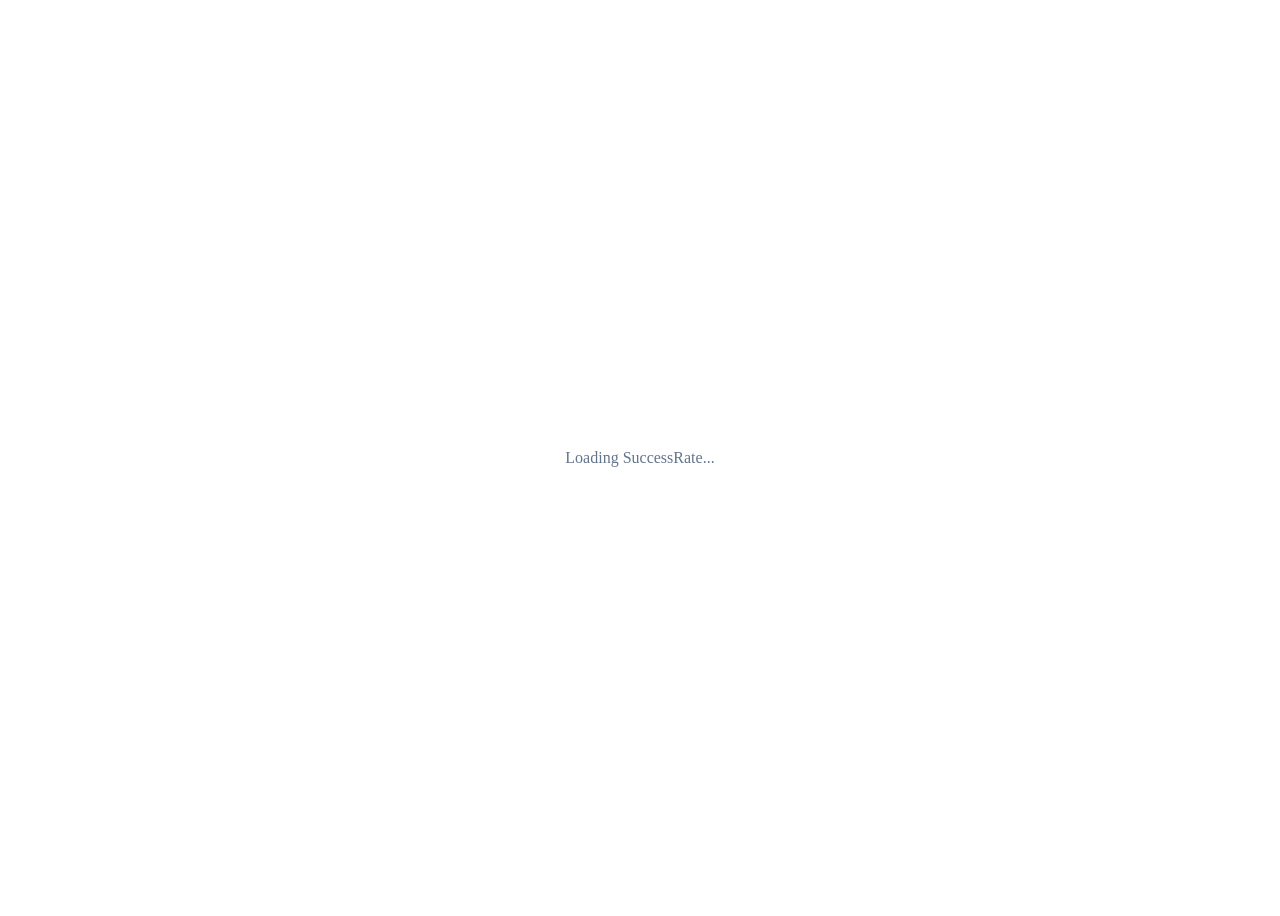
==== app/index.html @ fdfb2f6f "deploy: htr8/MoneyShrug92026@058d6779f7fabf1a5ee875240f27e5c57a9b433b" ====
<!DOCTYPE html>
<html lang="en">
<head>
    <meta charset="utf-8" />
    <meta name="viewport" content="width=device-width, initial-scale=1.0" />
    <meta name="description" content="SuccessRate — retirement financial planning with Monte Carlo simulation. Project portfolio outcomes, optimize taxes, and plan with confidence. All data stays in your browser." />
    <meta name="theme-color" content="#0B1C30" />
    <meta property="og:title" content="SuccessRate — Will Your Money Last?" />
    <meta property="og:description" content="Monte Carlo retirement planning that runs entirely in your browser. No sign-up required for the demo." />
    <meta property="og:type" content="website" />
    <meta property="og:url" content="https://successrate.app/" />
    <meta property="og:image" content="https://successrate.app/images/og-card.png" />
    <meta name="twitter:card" content="summary_large_image" />
    <title>SuccessRate — Will Your Money Last?</title>
    <link rel="icon" type="image/svg+xml" href="images/logo.svg" />
    <base href="/" />
    <link href="bootstrap.min.css" rel="stylesheet" />
    <link href="fontawesome.min.css" rel="stylesheet" />
    <link href="_content/Blazorise.Bootstrap5/blazorise.bootstrap5.css" rel="stylesheet" />
    <link href="app.css" rel="stylesheet" />
    <link href="landing.css" rel="stylesheet" />
    <style>
        /* Blazor mount point must fill viewport so height:100% in app.css works */
        #app { height: 100%; display: flex; flex-direction: column; }
    </style>
</head>
<body>
    <div id="app">
        <div style="display:flex;align-items:center;justify-content:center;min-height:100vh;color:#64748b">
            Loading SuccessRate...
        </div>
    </div>
    <div id="blazor-error-ui" style="display:none;background:#fef2f2;color:#dc2626;padding:12px;position:fixed;bottom:0;width:100%;text-align:center">
        An unhandled error has occurred.
        <a href="" class="reload">Reload</a>
        <a class="dismiss" onclick="document.getElementById('blazor-error-ui').style.display='none'">Dismiss</a>
    </div>
    <script>
        // Browser file download helper for WebFileSaveService
        window.downloadFile = function(filename, bytes) {
            var blob = new Blob([new Uint8Array(bytes)], { type: 'application/octet-stream' });
            var url = URL.createObjectURL(blob);
            var a = document.createElement('a');
            a.href = url;
            a.download = filename;
            document.body.appendChild(a);
            a.click();
            document.body.removeChild(a);
            URL.revokeObjectURL(url);
        };
    </script>
    <script src="js/chart.umd.js"></script>
    <script>
        // Cross-origin isolation via service worker (required for SharedArrayBuffer / WASM threading).
        // GitHub Pages cannot set response headers, so the SW injects COOP/COEP on every fetch.
        // Only register when the threaded runtime is present (Release builds with WasmEnableThreads).
        // Debug builds are single-threaded and the SW's header injection breaks SRI integrity checks.
        // Detection: threaded builds include dotnet.native.worker.mjs; single-threaded builds don't.
        //
        // IMPORTANT: Blazor must NOT load until the SW state is correct. If a stale SW from a
        // previous threaded session is active during a non-threaded (Debug) build, it injects
        // COOP/COEP headers that make the browser select threaded assets (which don't exist),
        // causing SRI integrity failures. We resolve the SW state first, then load Blazor.
        (async function() {
            if ("serviceWorker" in navigator) {
                try {
                    var r = await fetch("_framework/dotnet.native.worker.mjs", { method: "HEAD" });
                    if (r.ok) {
                        // Threaded build — ensure SW is registered
                        await navigator.serviceWorker.register("coi-serviceworker.js");
                        if (!navigator.serviceWorker.controller) {
                            // First install — SW will post COI_RELOAD after activation
                            navigator.serviceWorker.addEventListener("message", e => {
                                if (e.data?.type === "COI_RELOAD") location.reload();
                            });
                            return; // Don't load Blazor yet; page will reload once SW activates
                        }
                    } else {
                        // Non-threaded build — unregister any stale SW, reload if one was active
                        var regs = await navigator.serviceWorker.getRegistrations();
                        var stale = regs.filter(r => r.active?.scriptURL?.includes("coi-serviceworker"));
                        if (stale.length > 0) {
                            await Promise.all(stale.map(r => r.unregister()));
                            location.reload(); // Reload without the SW so SRI checks pass
                            return;
                        }
                    }
                } catch(e) { /* fetch failed — proceed without SW */ }
            }
            // SW state is correct — safe to load Blazor
            var s = document.createElement("script");
            s.src = "_framework/blazor.webassembly.js";
            document.body.appendChild(s);
        })();
    </script>
</body>
</html>
---- app/_content/Blazorise.Bootstrap5/blazorise.bootstrap5.css ----
﻿.badge-close {
  cursor: pointer;
}
.badge-close::before {
  height: 2px;
  width: 50%;
}
.badge-close::after {
  height: 50%;
  width: 2px;
}
.badge-close:hover, .badge-close:focus {
  background-color: rgba(10, 10, 10, 0.3);
}
.badge-close:active {
  background-color: rgba(10, 10, 10, 0.4);
}

.navbar-nav .nav-item:hover {
  cursor: pointer;
}

.navbar-nav .nav-link:hover {
  cursor: pointer;
}

.nav .nav-link:hover {
  cursor: pointer;
}

.nav-item {
  position: relative;
}

.b-bar-horizontal .nav-item.dropdown .dropdown-menu > .dropdown > .dropdown-item {
  width: 100%;
}
.b-bar-horizontal .nav-item.dropdown .dropdown-menu > .dropdown > .dropdown-item::after {
  display: inline-block;
  margin-left: 0.255em;
  vertical-align: 0.255em;
  content: "";
  border-top: 0.3em solid;
  border-right: 0.3em solid transparent;
  border-bottom: 0;
  border-left: 0.3em solid transparent;
}
.b-bar-horizontal .nav-item.dropdown .dropdown-menu > .dropdown > .dropdown-item:empty::after {
  margin-left: 0;
}
.b-bar-horizontal .nav-item.dropdown .dropdown-menu > .dropdown > .dropdown-item::after {
  transform: rotate(-90deg);
  position: absolute;
  right: 10%;
  top: 45%;
}
.b-bar-horizontal .nav-item.dropdown .dropdown-menu > .dropdown > .dropdown-menu {
  top: 0;
  left: 100%;
  margin-left: 0rem;
  margin-right: 0.1rem;
}

.btn-group > .b-tooltip:not(:last-child) > .btn {
  border-top-right-radius: 0;
  border-bottom-right-radius: 0;
}
.btn-group > .b-tooltip:not(:first-child) > .btn {
  border-top-left-radius: 0;
  border-bottom-left-radius: 0;
}
.btn-group.btn-group-toggle .btn.active.disabled {
  opacity: 1;
}

.btn-group-vertical > .b-tooltip:not(:last-child) > .btn {
  border-bottom-right-radius: 0;
  border-bottom-left-radius: 0;
}
.btn-group-vertical > .b-tooltip:not(:first-child) > .btn {
  border-top-left-radius: 0;
  border-top-right-radius: 0;
}

.btn-xs, .btn-group-xs > .btn {
  padding: 0.15rem 0.5rem;
  font-size: 0.75rem;
  line-height: 1.5;
  border-radius: 0.15rem;
}

.btn-md, .btn-group-md > .btn {
  padding: 0.47rem 1rem;
  font-size: 1.125rem;
  line-height: 1.5;
  border-radius: 0.25rem;
}

.btn-xl, .btn-group-xl > .btn {
  padding: 0.5rem 1rem;
  font-size: 1.5rem;
  line-height: 1.5;
  border-radius: 1rem;
}

.btn-block {
  display: block;
  width: 100%;
}
.btn-block + .btn-block {
  margin-top: 0.5rem;
}

input[type=submit].btn-block,
input[type=reset].btn-block,
input[type=button].btn-block {
  width: 100%;
}

.card-deck .card {
  height: 100%;
  margin-bottom: 0.75rem;
}
@media (min-width: 576px) {
  .card-deck {
    display: flex;
    flex-flow: row wrap;
    margin-right: -0.75rem;
    margin-left: -0.75rem;
  }
  .card-deck .card {
    flex: 1 0 0%;
    margin-right: 0.75rem;
    margin-bottom: 0;
    margin-left: 0.75rem;
  }
}

hr.divider.divider-text {
  position: unset;
}
hr.divider.divider-text::before {
  top: unset;
}

.table-fixed-header .table thead tr th.dropdown-table-fixed-header-visible {
  z-index: 11;
}

.dropdown-menu-position-strategy {
  width: max-content;
  top: 0;
  left: 0;
}

.dropdown-menu-position-strategy-absolute {
  position: absolute;
}

.dropdown-menu-position-strategy-fixed {
  position: fixed;
}

.dropdown-toggle.dropdown-toggle-hidden::after {
  content: none !important;
}

.dropdown-toggle.dropdown-toggle-hidden::before {
  content: none !important;
}

.dropdown-menu.show {
  animation-duration: 0.3s;
  animation-fill-mode: both;
  animation-name: fadeIn;
}

.dropdown-menu a:not([href]).dropdown-item:not(.disabled) {
  cursor: pointer;
}

.dropdown-menu.dropdown-menu-scrollable {
  max-height: var(--dropdown-list-menu-max-height, 200px);
  overflow-y: scroll;
}

.b-is-autocomplete .dropdown-menu {
  width: 100%;
  max-height: var(--autocomplete-menu-max-height, 200px);
  overflow-y: scroll;
}
.b-is-autocomplete .dropdown-menu .dropdown-item.focus {
  color: #1e2125 !important;
  background-color: #e9ecef;
}

.b-is-autocomplete.b-is-autocomplete-multipleselection {
  display: flex;
  align-items: center;
  flex-wrap: wrap;
  max-width: 100%;
  width: 100%;
  cursor: text;
  min-height: calc(1.5em + 0.75rem + 2px);
  height: auto;
  border: var(--bs-border-width) solid var(--bs-border-color);
  border-radius: var(--bs-border-radius);
}
.b-is-autocomplete.b-is-autocomplete-multipleselection > input.form-control:not(.is-valid, .is-invalid) {
  border: none;
}
.b-is-autocomplete.b-is-autocomplete-multipleselection > input.form-control {
  display: inline-block;
  box-shadow: none;
  outline: none;
  background-color: transparent;
  max-width: inherit;
  width: auto;
  flex-grow: 1;
}
.b-is-autocomplete.b-is-autocomplete-multipleselection > .badge {
  margin-top: 0.25rem;
  margin-bottom: 0.25rem;
  line-height: 1.5;
  flex-grow: initial;
}
.b-is-autocomplete.b-is-autocomplete-multipleselection .dropdown-menu {
  top: 100%;
}
.b-is-autocomplete.b-is-autocomplete-multipleselection.focus {
  color: var(--bs-body-color);
  background-color: var(--bs-body-bg);
  border-color: #86b7fe;
  outline: 0;
  box-shadow: 0 0 0 0.25rem rgba(13, 110, 253, 0.25);
}

.dropdown.btn-group > .btn.dropdown-toggle-split + .dropdown-menu.show {
  top: 100%;
}

.dropdown {
  position: relative;
}
.dropdown .btn.dropdown-toggle:not(.btn-outline) {
  box-shadow: none;
  border: none;
}
.dropdown.dropdown-disabled.b-is-autocomplete {
  background-color: var(--b-theme-light, #e9ecef);
}
.dropdown > .dropdown-menu > .dropdown:not(.dropup, .dropstart, .dropend) {
  position: relative;
}
.dropdown > .dropdown-menu > .dropdown:not(.dropup, .dropstart, .dropend) > .dropdown-toggle {
  width: 100%;
}
.dropdown > .dropdown-menu > .dropdown:not(.dropup, .dropstart, .dropend) > .dropdown-toggle::after {
  display: inline-block;
  margin-left: 0.255em;
  vertical-align: 0.255em;
  content: "";
  border-top: 0.3em solid;
  border-right: 0.3em solid transparent;
  border-bottom: 0;
  border-left: 0.3em solid transparent;
}
.dropdown > .dropdown-menu > .dropdown:not(.dropup, .dropstart, .dropend) > .dropdown-toggle:empty::after {
  margin-left: 0;
}
.dropdown > .dropdown-menu > .dropdown:not(.dropup, .dropstart, .dropend) > .dropdown-toggle::after {
  position: absolute;
  right: 10%;
  top: 45%;
}
.dropdown > .dropdown-menu > .dropdown:not(.dropup, .dropstart, .dropend) > .dropdown-menu {
  top: auto;
  left: auto;
  bottom: auto;
  right: auto;
}
.dropdown > .dropdown-menu > .dropdown.dropup .dropdown-toggle::after, .dropdown > .dropdown-menu > .dropdown.dropend .dropdown-toggle::after {
  vertical-align: 0;
  position: absolute;
  right: 10%;
  top: 45%;
}
.dropdown > .dropdown-menu > .dropdown.dropstart .dropdown-toggle::after {
  vertical-align: 0;
}
.dropdown.dropup > .dropdown-menu {
  top: auto;
  bottom: auto;
  margin-top: 0;
  margin-bottom: 0.125rem;
}
.dropdown.dropup > .dropdown-toggle::after {
  display: inline-block;
  margin-left: 0.255em;
  vertical-align: 0.255em;
  content: "";
  border-top: 0;
  border-right: 0.3em solid transparent;
  border-bottom: 0.3em solid;
  border-left: 0.3em solid transparent;
}
.dropdown.dropup > .dropdown-toggle:empty::after {
  margin-left: 0;
}
.dropdown.dropend > .dropdown-menu {
  top: 0;
  right: auto;
  left: 100%;
  margin-top: 0;
  margin-left: 0.125rem;
}
.dropdown.dropend > .dropdown-toggle::after {
  display: inline-block;
  margin-left: 0.255em;
  vertical-align: 0.255em;
  content: "";
  border-top: 0.3em solid transparent;
  border-right: 0;
  border-bottom: 0.3em solid transparent;
  border-left: 0.3em solid;
}
.dropdown.dropend > .dropdown-toggle:empty::after {
  margin-left: 0;
}
.dropdown.dropend > .dropdown-toggle::after {
  vertical-align: 0;
}
.dropdown.dropstart > .dropdown-menu {
  top: 0;
  right: 100%;
  left: auto;
  margin-top: 0;
  margin-right: 0.125rem;
}
.dropdown.dropstart > .dropdown-toggle::after {
  display: inline-block;
  margin-left: 0.255em;
  vertical-align: 0.255em;
  content: "";
}
.dropdown.dropstart > .dropdown-toggle::after {
  display: none;
}
.dropdown.dropstart > .dropdown-toggle::before {
  display: inline-block;
  margin-right: 0.255em;
  vertical-align: 0.255em;
  content: "";
  border-top: 0.3em solid transparent;
  border-right: 0.3em solid;
  border-bottom: 0.3em solid transparent;
}
.dropdown.dropstart > .dropdown-toggle:empty::after {
  margin-left: 0;
}
.dropdown.dropstart > .dropdown-toggle::before {
  vertical-align: 0;
}

.dropdown-menu-start {
  right: auto;
  left: 0;
}

.dropdown-menu-end {
  right: 0;
  left: auto;
}

@media (min-width: 576px) {
  .dropdown-menu-sm-start {
    right: auto;
    left: 0;
  }
  .dropdown-menu-sm-end {
    right: 0;
    left: auto;
  }
}
@media (min-width: 768px) {
  .dropdown-menu-md-start {
    right: auto;
    left: 0;
  }
  .dropdown-menu-md-end {
    right: 0;
    left: auto;
  }
}
@media (min-width: 992px) {
  .dropdown-menu-lg-start {
    right: auto;
    left: 0;
  }
  .dropdown-menu-lg-end {
    right: 0;
    left: auto;
  }
}
@media (min-width: 1200px) {
  .dropdown-menu-xl-start {
    right: auto;
    left: 0;
  }
  .dropdown-menu-xl-end {
    right: 0;
    left: auto;
  }
}
@media (min-width: 1400px) {
  .dropdown-menu-xxl-start {
    right: auto;
    left: 0;
  }
  .dropdown-menu-xxl-end {
    right: 0;
    left: auto;
  }
}
.figure.figure-is-16x16 {
  height: 16px;
  width: 16px;
}
.figure.figure-is-24x24 {
  height: 24px;
  width: 24px;
}
.figure.figure-is-32x32 {
  height: 32px;
  width: 32px;
}
.figure.figure-is-48x48 {
  height: 48px;
  width: 48px;
}
.figure.figure-is-64x64 {
  height: 64px;
  width: 64px;
}
.figure.figure-is-96x96 {
  height: 96px;
  width: 96px;
}
.figure.figure-is-128x128 {
  height: 128px;
  width: 128px;
}
.figure.figure-is-256x256 {
  height: 256px;
  width: 256px;
}
.figure.figure-is-512x512 {
  height: 512px;
  width: 512px;
}

.b-file-picker > .input-group {
  flex-wrap: nowrap;
}

.form-check > .form-check-input.form-check-input-pointer,
.form-check > .form-check-label.form-check-label-pointer,
.form-switch > .form-check-input.form-check-input-pointer,
.form-switch > .form-check-label.form-check-label-pointer {
  cursor: pointer;
}

.form-control-plaintext.form-control-xs, .form-control-plaintext.form-control-md, .form-control-plaintext.form-control-xl {
  padding-right: 0;
  padding-left: 0;
}

.form-control-xs {
  height: calc(1.5em + 0.3rem + calc(var(--bs-border-width) * 2));
  padding: 0.15rem 0.5rem;
  font-size: 0.75rem;
  line-height: 1.5;
  border-radius: 0.15rem;
}

.form-control-md {
  height: calc(1.5em + 0.94rem + calc(var(--bs-border-width) * 2));
  padding: 0.47rem 1rem;
  font-size: 1.125rem;
  line-height: 1.5;
  border-radius: 0.25rem;
}

.form-control-xl {
  height: calc(1.5em + 1rem + calc(var(--bs-border-width) * 2));
  padding: 0.5rem 1rem;
  font-size: 1.5rem;
  line-height: 1.5;
  border-radius: 1rem;
}

.form-select-xs {
  height: calc(1.5em + 0.3rem + calc(var(--bs-border-width) * 2));
  padding-top: 0.15rem;
  padding-bottom: 0.15rem;
  padding-left: 0.5rem;
  font-size: 0.75rem;
}

.form-select-md {
  height: calc(1.5em + 0.94rem + calc(var(--bs-border-width) * 2));
  padding-top: 0.47rem;
  padding-bottom: 0.47rem;
  padding-left: 1rem;
  font-size: 1.125rem;
}

.form-select-xl {
  height: calc(1.5em + 1rem + calc(var(--bs-border-width) * 2));
  padding-top: 0.5rem;
  padding-bottom: 0.5rem;
  padding-left: 1rem;
  font-size: 1.5rem;
}

.input-group > .b-numeric:not(:last-child) > input,
.input-group > div.flatpickr-wrapper:not(:last-child) > input {
  border-top-right-radius: 0;
  border-bottom-right-radius: 0;
}
.input-group > .b-numeric:not(:first-child) > input,
.input-group > div.flatpickr-wrapper:not(:first-child) > input {
  border-top-left-radius: 0;
  border-bottom-left-radius: 0;
}

.input-group-xs > .form-control:not(textarea),
.input-group-xs > .form-select,
.input-group-xs > .b-numeric > input {
  height: calc(1.5em + 0.3rem + calc(var(--bs-border-width) * 2));
}

.input-group-xs > .form-control,
.input-group-xs > .form-select,
.input-group-xs > .input-group-text,
.input-group-xs > .btn,
.input-group-xs > .b-numeric > input {
  padding: 0.15rem 0.5rem;
  font-size: 0.75rem;
  line-height: 1.5;
  border-radius: 0.15rem;
}

.input-group-sm > .b-numeric > input {
  height: calc(1.5em + 0.5rem + calc(var(--bs-border-width) * 2));
}

.input-group-sm > .b-numeric > input {
  padding: 0.25rem 0.5rem;
  font-size: 0.875rem;
  line-height: 1.25;
  border-radius: var(--bs-border-radius-sm);
}

.input-group-md > .form-control:not(textarea),
.input-group-md > .form-select,
.input-group-md > .b-numeric > input {
  height: calc(1.5em + 0.94rem + calc(var(--bs-border-width) * 2));
}

.input-group-md > .form-control,
.input-group-md > .form-select,
.input-group-md > .input-group-text,
.input-group-md > .btn,
.input-group-md > .b-numeric > input {
  padding: 0.47rem 1rem;
  font-size: 1.125rem;
  line-height: 1.5;
  border-radius: 0.25rem;
}

.input-group-lg > .b-numeric > input {
  height: calc(1.5em + 1rem + calc(var(--bs-border-width) * 2));
}

.input-group-lg > .b-numeric > input {
  padding: 0.5rem 1rem;
  font-size: 1.25rem;
  line-height: 2;
  border-radius: var(--bs-border-radius-lg);
}

.input-group-xl > .form-control:not(textarea),
.input-group-xl > .form-select,
.input-group-xl > .b-numeric > input {
  height: calc(1.5em + 1rem + calc(var(--bs-border-width) * 2));
}

.input-group-xl > .form-control,
.input-group-xl > .form-select,
.input-group-xl > .input-group-text,
.input-group-xl > .btn,
.input-group-xl > .b-numeric > input {
  padding: 0.5rem 1rem;
  font-size: 1.5rem;
  line-height: 1.5;
  border-radius: 1rem;
}

.input-group-xs > .form-select,
.input-group-md > .form-select,
.input-group-xl > .form-select {
  padding-right: 1.75rem;
}

.input-group:not(.has-validation) > .dropdown:first-child > .btn:not(:last-child).dropdown-toggle {
  border-top-right-radius: 0;
  border-bottom-right-radius: 0;
}

.input-group.has-validation > .dropdown > .btn:not(:last-child).dropdown-toggle,
.input-group.has-validation > .dropdown > .btn:not(:last-child):not(.dropdown-toggle) {
  border-top-left-radius: 0;
  border-bottom-left-radius: 0;
}

.input-group > div.flatpickr-wrapper > .form-control {
  position: relative;
  flex: 1 1 auto;
  width: 1%;
  min-width: 0;
}

.form-check > .form-check-input.form-check-input-xs {
  width: 0.7rem;
  height: 0.7rem;
}
.form-check > .form-check-input.form-check-input-xs + .form-check-label {
  line-height: "normal";
  padding-left: 0px;
}

.form-check > .form-check-input.form-check-input-sm {
  width: 0.8rem;
  height: 0.8rem;
}
.form-check > .form-check-input.form-check-input-sm + .form-check-label {
  line-height: "normal";
  padding-left: 0px;
}

.form-check > .form-check-input.form-check-input-md {
  width: 1.25rem;
  height: 1.25rem;
}
.form-check > .form-check-input.form-check-input-md + .form-check-label {
  line-height: 1.7rem;
  padding-left: 3px;
}

.form-check > .form-check-input.form-check-input-lg {
  width: 1.55rem;
  height: 1.55rem;
}
.form-check > .form-check-input.form-check-input-lg + .form-check-label {
  line-height: 2rem;
  padding-left: 6px;
}

.form-check > .form-check-input.form-check-input-xl {
  width: 1.85rem;
  height: 1.85rem;
}
.form-check > .form-check-input.form-check-input-xl + .form-check-label {
  line-height: 2.5rem;
  padding-left: 10px;
}

select[readonly] {
  pointer-events: none;
}
select[readonly] option,
select[readonly] optgroup {
  display: none;
}

.b-numeric {
  position: relative;
  width: 100%;
}
.b-numeric:hover > .b-numeric-handler-wrap {
  opacity: 1;
}
.b-numeric input:disabled + .b-numeric-handler-wrap, .b-numeric input:read-only + .b-numeric-handler-wrap {
  display: none;
}

.b-numeric-handler-wrap {
  position: absolute;
  top: 0;
  right: 0;
  width: 22px;
  height: 100%;
  background: #fff;
  border: 1px solid #d9d9d9;
  opacity: 0;
}

.input-group .b-numeric {
  -ms-flex: 1 1 auto;
  flex: 1 1 auto;
  width: 1%;
}

.b-numeric-handler-wrap .b-numeric-handler.b-numeric-handler-down {
  border-top: 1px solid #d9d9d9;
}

.b-numeric-handler {
  position: relative;
  display: flex;
  width: 100%;
  height: 50%;
  overflow: hidden;
  color: rgba(0, 0, 0, 0.45);
  font-weight: 700;
  line-height: 0;
  align-items: center;
  justify-content: center;
}
.b-numeric-handler.btn {
  padding: 0;
}

.form-control + .b-numeric-handler-wrap {
  font-size: 1rem;
  border-top-right-radius: var(--bs-border-radius);
  border-bottom-right-radius: var(--bs-border-radius);
}

.form-control-xs + .b-numeric-handler-wrap {
  font-size: 0.75rem;
  border-top-right-radius: 0.15rem;
  border-bottom-right-radius: 0.15rem;
}
.form-control-xs + .b-numeric-handler-wrap > .b-numeric-handler.btn {
  font-size: 0.75rem;
}

.form-control-sm + .b-numeric-handler-wrap {
  font-size: 0.875rem;
  border-top-right-radius: var(--bs-border-radius-sm);
  border-bottom-right-radius: var(--bs-border-radius-sm);
}
.form-control-sm + .b-numeric-handler-wrap > .b-numeric-handler.btn {
  font-size: 0.875rem;
}

.form-control-md + .b-numeric-handler-wrap {
  font-size: 1.125rem;
  border-top-right-radius: 0.25rem;
  border-bottom-right-radius: 0.25rem;
}
.form-control-md + .b-numeric-handler-wrap > .b-numeric-handler.btn {
  font-size: 1.125rem;
}

.form-control-lg + .b-numeric-handler-wrap {
  font-size: 1.25rem;
  border-top-right-radius: var(--bs-border-radius-lg);
  border-bottom-right-radius: var(--bs-border-radius-lg);
}
.form-control-lg + .b-numeric-handler-wrap > .b-numeric-handler.btn {
  font-size: 1.25rem;
}

.form-control-xl + .b-numeric-handler-wrap {
  font-size: 1.5rem;
  border-top-right-radius: 1rem;
  border-bottom-right-radius: 1rem;
}
.form-control-xl + .b-numeric-handler-wrap > .b-numeric-handler.btn {
  font-size: 1.5rem;
}

.custom-file-label {
  overflow: hidden;
}

input[readonly][type=range],
input[readonly=readonly][type=range] {
  pointer-events: none;
}
input[readonly][type=range]::-webkit-slider-thumb,
input[readonly=readonly][type=range]::-webkit-slider-thumb {
  pointer-events: none;
}
input[readonly][type=range]::-moz-range-thumb,
input[readonly=readonly][type=range]::-moz-range-thumb {
  pointer-events: none;
}
input[readonly][type=range]::-ms-thumb,
input[readonly=readonly][type=range]::-ms-thumb {
  pointer-events: none;
}

.form-group {
  margin-bottom: 1rem;
}

.form-inline {
  display: flex;
  flex-flow: row wrap;
  align-items: center;
}
.form-inline .form-check {
  width: 100%;
}
@media (min-width: 576px) {
  .form-inline label {
    display: flex;
    align-items: center;
    justify-content: center;
    margin-bottom: 0;
  }
  .form-inline .form-group {
    display: flex;
    flex: 0 0 auto;
    flex-flow: row wrap;
    align-items: center;
    margin-bottom: 0;
  }
  .form-inline .form-control {
    display: inline-block;
    width: auto;
    vertical-align: middle;
  }
  .form-inline .form-control-plaintext {
    display: inline-block;
  }
  .form-inline .input-group,
  .form-inline .custom-select {
    width: auto;
  }
  .form-inline .form-check {
    display: flex;
    align-items: center;
    justify-content: center;
    width: auto;
    padding-left: 0;
  }
  .form-inline .form-check-input {
    position: relative;
    flex-shrink: 0;
    margin-top: 0;
    margin-right: 0.25rem;
    margin-left: 0;
  }
  .form-inline .form-select {
    align-items: center;
    justify-content: center;
  }
  .form-inline .form-check-label {
    margin-bottom: 0;
  }
}

.b-input-color-picker {
  padding: 0.5rem 0.6rem;
}
.b-input-color-picker > .b-input-color-picker-preview {
  height: 0.55rem;
}

.focus-trap {
  display: contents;
}

.form-file input[type=file] {
  margin-left: -2px !important;
}

.form-file input[type=file]::-webkit-file-upload-button {
  display: none;
}

.form-file input[type=file]::file-selector-button {
  display: none;
}

.form-label-required:after {
  content: " *";
  color: var(--b-theme-danger, #dc3545);
}

.form-group.row > label + div:has(> .flatpickr-wrapper) {
  position: relative;
}

.jumbotron {
  padding: 2rem 1rem;
  margin-bottom: 2rem;
  background-color: #e9ecef;
  border-radius: 0.5rem;
}
@media (min-width: 576px) {
  .jumbotron {
    padding: 4rem 2rem;
  }
}

.jumbotron-fluid {
  padding-right: 0;
  padding-left: 0;
  border-radius: 0;
}

.jumbotron.jumbotron-primary {
  background-color: #0d6efd;
  color: #fff;
}
.jumbotron.jumbotron-secondary {
  background-color: #6c757d;
  color: #fff;
}
.jumbotron.jumbotron-success {
  background-color: #198754;
  color: #fff;
}
.jumbotron.jumbotron-info {
  background-color: #0dcaf0;
  color: #000;
}
.jumbotron.jumbotron-warning {
  background-color: #ffc107;
  color: #000;
}
.jumbotron.jumbotron-danger {
  background-color: #dc3545;
  color: #fff;
}
.jumbotron.jumbotron-light {
  background-color: #f8f9fa;
  color: #000;
}
.jumbotron.jumbotron-dark {
  background-color: #212529;
  color: #fff;
}
.jumbotron.jumbotron-link {
  background-color: #3273dc;
  color: #fff;
}

.b-layout-header-fixed {
  z-index: 1030;
}

.b-layout-footer-fixed {
  z-index: 1030;
}

.b-layout-sider-content {
  z-index: 1031;
}

a.link-unstyled {
  text-decoration: none;
  color: inherit;
}
a.link-disabled[aria-disabled=true] {
  pointer-events: none;
  opacity: 0.65;
}

li.list-group-item-action {
  cursor: pointer;
}

.list-group-scrollable {
  overflow-y: scroll;
}

.media {
  display: flex;
  align-items: flex-start;
}

.media-body {
  flex: 1;
}

.modal.show {
  display: block;
}
.modal.show .modal-dialog:not(.modal-dialog-centered) {
  animation: modal-slidein var(--modal-animation-duration, 300ms) ease-out;
}
.modal.show .modal-dialog.modal-dialog-centered {
  animation: modal-slidein, modal-slidein-centered var(--modal-animation-duration, 300ms) ease-out;
}
.modal:not(.show) {
  display: none;
  animation: modal-slideaway var(--modal-animation-duration, 300ms) linear;
}
.modal:not(.show) .modal-dialog:not(.modal-dialog-centered) {
  animation: modal-slideaway var(--modal-animation-duration, 300ms) ease-out;
}
.modal:not(.show) .modal-dialog.modal-dialog-centered {
  animation: modal-slideaway, modal-slideaway-centered var(--modal-animation-duration, 300ms) ease-out;
}

.modal-backdrop.fade {
  transition-property: opacity;
  transition-duration: var(--modal-animation-duration, 300ms);
  transition-timing-function: linear;
}

@keyframes modal-slidein {
  0% {
    display: none;
    opacity: 0;
    transform: translate(0, -50px);
  }
  1% {
    display: block;
    opacity: 0;
  }
  100% {
    opacity: 1;
  }
}
@keyframes modal-slidein-centered {
  0% {
    display: none;
    opacity: 0;
    transform: translate(0, -50px);
  }
  100% {
    display: flex;
    align-items: center;
    opacity: 1;
  }
}
@keyframes modal-slideaway {
  from {
    display: block;
    opacity: 1;
  }
  to {
    transform: translate(0, -50px);
    opacity: 0;
  }
}
@keyframes modal-slideaway-centered {
  from {
    display: flex;
    align-items: center;
    opacity: 1;
  }
  to {
    transform: translate(0, -50px);
    opacity: 0;
  }
}
.offcanvas-footer {
  position: sticky;
  bottom: 0;
  top: auto;
  display: flex;
  align-items: center;
  justify-content: space-between;
  padding: var(--bs-offcanvas-padding-y) var(--bs-offcanvas-padding-x);
}

.page-item:not(.disabled) .page-link {
  cursor: pointer;
}

.pagination-xs .page-link {
  padding: 0.125rem 0.25rem;
  font-size: 0.75rem;
  line-height: 1.5;
}
.pagination-xs .page-item:first-child .page-link {
  border-top-left-radius: 0.15rem;
  border-bottom-left-radius: 0.15rem;
}
.pagination-xs .page-item:last-child .page-link {
  border-top-right-radius: 0.15rem;
  border-bottom-right-radius: 0.15rem;
}

.pagination-md .page-link {
  padding: 0.625rem 1.25rem;
  font-size: 1.125rem;
  line-height: 1.5;
}
.pagination-md .page-item:first-child .page-link {
  border-top-left-radius: 0.25rem;
  border-bottom-left-radius: 0.25rem;
}
.pagination-md .page-item:last-child .page-link {
  border-top-right-radius: 0.25rem;
  border-bottom-right-radius: 0.25rem;
}

.pagination-xl .page-link {
  padding: 1rem 2rem;
  font-size: 1.5rem;
  line-height: 1.5;
}
.pagination-xl .page-item:first-child .page-link {
  border-top-left-radius: 1rem;
  border-bottom-left-radius: 1rem;
}
.pagination-xl .page-item:last-child .page-link {
  border-top-right-radius: 1rem;
  border-bottom-right-radius: 1rem;
}

.b-page-progress .b-page-progress-indicator.b-page-progress-indicator-primary {
  background-color: #0d6efd;
}
.b-page-progress .b-page-progress-indicator.b-page-progress-indicator-secondary {
  background-color: #6c757d;
}
.b-page-progress .b-page-progress-indicator.b-page-progress-indicator-success {
  background-color: #198754;
}
.b-page-progress .b-page-progress-indicator.b-page-progress-indicator-info {
  background-color: #0dcaf0;
}
.b-page-progress .b-page-progress-indicator.b-page-progress-indicator-warning {
  background-color: #ffc107;
}
.b-page-progress .b-page-progress-indicator.b-page-progress-indicator-danger {
  background-color: #dc3545;
}
.b-page-progress .b-page-progress-indicator.b-page-progress-indicator-light {
  background-color: #f8f9fa;
}
.b-page-progress .b-page-progress-indicator.b-page-progress-indicator-dark {
  background-color: #212529;
}
.b-page-progress .b-page-progress-indicator.b-page-progress-indicator-link {
  background-color: #3273dc;
}

.progress {
  position: relative;
}

.progress-indeterminate .progress-bar:before,
.progress-linear .progress-bar:before {
  content: "";
  position: absolute;
  top: 0;
  left: 0;
  bottom: 0;
  background-color: inherit;
  animation: animation-indeterminate 2s ease infinite;
}
.progress-indeterminate .progress-bar:after,
.progress-linear .progress-bar:after {
  content: "";
  position: absolute;
  top: 0;
  left: 0;
  bottom: 0;
  background-color: inherit;
  animation: animation-indeterminate-short 2s ease 0.5s infinite;
}

@keyframes animation-indeterminate {
  0% {
    left: -5%;
    width: 5%;
  }
  100% {
    left: 130%;
    width: 100%;
  }
}
@keyframes animation-indeterminate-short {
  0% {
    left: -80%;
    width: 80%;
  }
  100% {
    left: 110%;
    width: 10%;
  }
}
.rating:not(.rating-disabled):not(.rating-readonly):hover .rating-item {
  cursor: pointer;
}
.rating.rating-disabled {
  opacity: 0.65;
}
.rating .rating-item.rating-item-primary {
  color: #0d6efd;
}
.rating .rating-item.rating-item-secondary {
  color: #6c757d;
}
.rating .rating-item.rating-item-success {
  color: #198754;
}
.rating .rating-item.rating-item-info {
  color: #0dcaf0;
}
.rating .rating-item.rating-item-warning {
  color: #ffc107;
}
.rating .rating-item.rating-item-danger {
  color: #dc3545;
}
.rating .rating-item.rating-item-light {
  color: #f8f9fa;
}
.rating .rating-item.rating-item-dark {
  color: #212529;
}
.rating .rating-item.rating-item-link {
  color: #3273dc;
}
.rating .rating-item.rating-item-hover {
  opacity: 0.7;
}

.steps {
  padding: 0;
  margin: 0;
  list-style: none;
  display: flex;
  overflow-x: auto;
}
.steps .step:first-child {
  margin-left: auto;
}
.steps .step:last-child {
  margin-right: auto;
}

.step:first-of-type .step-circle::before {
  display: none;
}
.step:last-of-type .step-container {
  padding-right: 0;
}

.step-container {
  box-sizing: content-box;
  display: flex;
  align-items: center;
  flex-direction: column;
  width: 5rem;
  min-width: 5rem;
  max-width: 5rem;
  padding-top: 0.5rem;
  padding-right: 1rem;
}

.step-circle {
  position: relative;
  display: flex;
  justify-content: center;
  align-items: center;
  width: 1.5rem;
  height: 1.5rem;
  color: #adb5bd;
  border: 2px solid #adb5bd;
  border-radius: 100%;
  background-color: #fff;
}
.step-circle::before {
  content: "";
  display: block;
  position: absolute;
  top: 50%;
  left: -2px;
  width: calc(5rem + 1rem - 1.5rem);
  height: 2px;
  transform: translate(-100%, -50%);
  color: #adb5bd;
  background-color: currentColor;
}

.step-text {
  color: #adb5bd;
  word-break: keep-all;
  text-align: center;
  margin-top: 0.25em;
}

.step-completed .step-circle {
  color: #fff;
  background-color: #198754;
  border-color: #198754;
}
.step-completed .step-circle::before {
  color: #198754;
}
.step-completed .step-text {
  color: #198754;
}

.step-active .step-circle {
  color: #fff;
  background-color: #0d6efd;
  border-color: #0d6efd;
}
.step-active .step-circle::before {
  color: #0d6efd;
}
.step-active .step-text {
  color: #0d6efd;
}

.step-primary .step-circle {
  color: #0d6efd;
  border-color: #0d6efd;
}
.step-primary.step-completed .step-circle {
  color: #fff;
  background-color: #0d6efd;
  border-color: #0d6efd;
}
.step-primary.step-completed .step-circle::before {
  color: #0d6efd;
}
.step-primary.step-completed .step-text {
  color: #0d6efd;
}
.step-primary.step-active .step-circle {
  color: #fff;
  background-color: #0d6efd;
  border-color: #0d6efd;
}
.step-primary.step-active::before {
  color: #0d6efd;
}
.step-primary.step-active .step-text {
  color: #0d6efd;
}

.step-secondary .step-circle {
  color: #6c757d;
  border-color: #6c757d;
}
.step-secondary.step-completed .step-circle {
  color: #fff;
  background-color: #6c757d;
  border-color: #6c757d;
}
.step-secondary.step-completed .step-circle::before {
  color: #6c757d;
}
.step-secondary.step-completed .step-text {
  color: #6c757d;
}
.step-secondary.step-active .step-circle {
  color: #fff;
  background-color: #0d6efd;
  border-color: #0d6efd;
}
.step-secondary.step-active::before {
  color: #0d6efd;
}
.step-secondary.step-active .step-text {
  color: #0d6efd;
}

.step-success .step-circle {
  color: #198754;
  border-color: #198754;
}
.step-success.step-completed .step-circle {
  color: #fff;
  background-color: #198754;
  border-color: #198754;
}
.step-success.step-completed .step-circle::before {
  color: #198754;
}
.step-success.step-completed .step-text {
  color: #198754;
}
.step-success.step-active .step-circle {
  color: #fff;
  background-color: #0d6efd;
  border-color: #0d6efd;
}
.step-success.step-active::before {
  color: #0d6efd;
}
.step-success.step-active .step-text {
  color: #0d6efd;
}

.step-info .step-circle {
  color: #0dcaf0;
  border-color: #0dcaf0;
}
.step-info.step-completed .step-circle {
  color: #fff;
  background-color: #0dcaf0;
  border-color: #0dcaf0;
}
.step-info.step-completed .step-circle::before {
  color: #0dcaf0;
}
.step-info.step-completed .step-text {
  color: #0dcaf0;
}
.step-info.step-active .step-circle {
  color: #fff;
  background-color: #0d6efd;
  border-color: #0d6efd;
}
.step-info.step-active::before {
  color: #0d6efd;
}
.step-info.step-active .step-text {
  color: #0d6efd;
}

.step-warning .step-circle {
  color: #ffc107;
  border-color: #ffc107;
}
.step-warning.step-completed .step-circle {
  color: #fff;
  background-color: #ffc107;
  border-color: #ffc107;
}
.step-warning.step-completed .step-circle::before {
  color: #ffc107;
}
.step-warning.step-completed .step-text {
  color: #ffc107;
}
.step-warning.step-active .step-circle {
  color: #fff;
  background-color: #0d6efd;
  border-color: #0d6efd;
}
.step-warning.step-active::before {
  color: #0d6efd;
}
.step-warning.step-active .step-text {
  color: #0d6efd;
}

.step-danger .step-circle {
  color: #dc3545;
  border-color: #dc3545;
}
.step-danger.step-completed .step-circle {
  color: #fff;
  background-color: #dc3545;
  border-color: #dc3545;
}
.step-danger.step-completed .step-circle::before {
  color: #dc3545;
}
.step-danger.step-completed .step-text {
  color: #dc3545;
}
.step-danger.step-active .step-circle {
  color: #fff;
  background-color: #0d6efd;
  border-color: #0d6efd;
}
.step-danger.step-active::before {
  color: #0d6efd;
}
.step-danger.step-active .step-text {
  color: #0d6efd;
}

.step-light .step-circle {
  color: #f8f9fa;
  border-color: #f8f9fa;
}
.step-light.step-completed .step-circle {
  color: #fff;
  background-color: #f8f9fa;
  border-color: #f8f9fa;
}
.step-light.step-completed .step-circle::before {
  color: #f8f9fa;
}
.step-light.step-completed .step-text {
  color: #f8f9fa;
}
.step-light.step-active .step-circle {
  color: #fff;
  background-color: #0d6efd;
  border-color: #0d6efd;
}
.step-light.step-active::before {
  color: #0d6efd;
}
.step-light.step-active .step-text {
  color: #0d6efd;
}

.step-dark .step-circle {
  color: #212529;
  border-color: #212529;
}
.step-dark.step-completed .step-circle {
  color: #fff;
  background-color: #212529;
  border-color: #212529;
}
.step-dark.step-completed .step-circle::before {
  color: #212529;
}
.step-dark.step-completed .step-text {
  color: #212529;
}
.step-dark.step-active .step-circle {
  color: #fff;
  background-color: #0d6efd;
  border-color: #0d6efd;
}
.step-dark.step-active::before {
  color: #0d6efd;
}
.step-dark.step-active .step-text {
  color: #0d6efd;
}

.step-link .step-circle {
  color: #3273dc;
  border-color: #3273dc;
}
.step-link.step-completed .step-circle {
  color: #fff;
  background-color: #3273dc;
  border-color: #3273dc;
}
.step-link.step-completed .step-circle::before {
  color: #3273dc;
}
.step-link.step-completed .step-text {
  color: #3273dc;
}
.step-link.step-active .step-circle {
  color: #fff;
  background-color: #0d6efd;
  border-color: #0d6efd;
}
.step-link.step-active::before {
  color: #0d6efd;
}
.step-link.step-active .step-text {
  color: #0d6efd;
}

.steps-content {
  margin: 1rem 0;
}
.steps-content > .step-panel {
  display: none;
}
.steps-content > .active {
  display: block;
}

.form-check.form-switch .form-check-input.form-check-input-primary:checked {
  background-color: #0d6efd;
  border-color: #0d6efd;
}

.form-check.form-switch .form-check-input.form-check-input-secondary:checked {
  background-color: #6c757d;
  border-color: #6c757d;
}

.form-check.form-switch .form-check-input.form-check-input-success:checked {
  background-color: #198754;
  border-color: #198754;
}

.form-check.form-switch .form-check-input.form-check-input-info:checked {
  background-color: #0dcaf0;
  border-color: #0dcaf0;
}

.form-check.form-switch .form-check-input.form-check-input-warning:checked {
  background-color: #ffc107;
  border-color: #ffc107;
}

.form-check.form-switch .form-check-input.form-check-input-danger:checked {
  background-color: #dc3545;
  border-color: #dc3545;
}

.form-check.form-switch .form-check-input.form-check-input-light:checked {
  background-color: #f8f9fa;
  border-color: #f8f9fa;
}

.form-check.form-switch .form-check-input.form-check-input-dark:checked {
  background-color: #212529;
  border-color: #212529;
}

.form-check.form-switch .form-check-input.form-check-input-link:checked {
  background-color: #3273dc;
  border-color: #3273dc;
}

.form-check.form-switch .form-check-input.form-check-input-xs {
  width: calc(0.75rem + (0.5rem / 2));
  height: 0.5rem;
  margin-left: -2.5em;
}
.form-check.form-switch .form-check-input.form-check-input-xs + .form-check-label {
  line-height: 1rem;
  vertical-align: middle;
  padding-left: 0;
}
.form-check.form-switch .form-check-input.form-check-input-xs:checked ~ .form-check-label::after {
  transform: translateX(calc(0.75rem - (0.5rem / 2)));
}

.form-check.form-switch .form-check-input.form-check-input-sm {
  width: calc(1rem + (0.75rem / 2));
  height: 0.75rem;
  margin-left: -2.5em;
}
.form-check.form-switch .form-check-input.form-check-input-sm + .form-check-label {
  line-height: 1.25rem;
  vertical-align: middle;
  padding-left: 0.75rem;
}
.form-check.form-switch .form-check-input.form-check-input-sm:checked ~ .form-check-label::after {
  transform: translateX(calc(1rem - (0.75rem / 2)));
}

.form-check.form-switch .form-check-input.form-check-input-md {
  width: calc(2rem + (1.5rem / 2));
  height: 1.5rem;
  margin-left: -2.5em;
}
.form-check.form-switch .form-check-input.form-check-input-md + .form-check-label {
  line-height: 2rem;
  vertical-align: middle;
  padding-left: 0.75rem;
}
.form-check.form-switch .form-check-input.form-check-input-md:checked ~ .form-check-label::after {
  transform: translateX(calc(2rem - (1.5rem / 2)));
}

.form-check.form-switch .form-check-input.form-check-input-lg {
  width: calc(3rem + (2rem / 2));
  height: 2rem;
  margin-left: -2.5em;
}
.form-check.form-switch .form-check-input.form-check-input-lg + .form-check-label {
  line-height: 2.5rem;
  vertical-align: middle;
  padding-left: 0.75rem;
}
.form-check.form-switch .form-check-input.form-check-input-lg:checked ~ .form-check-label::after {
  transform: translateX(calc(3rem - (2rem / 2)));
}

.form-check.form-switch .form-check-input.form-check-input-xl {
  width: calc(4rem + (2.5rem / 2));
  height: 2.5rem;
  margin-left: -2.5em;
}
.form-check.form-switch .form-check-input.form-check-input-xl + .form-check-label {
  line-height: 3rem;
  vertical-align: middle;
  padding-left: 0.75rem;
}
.form-check.form-switch .form-check-input.form-check-input-xl:checked ~ .form-check-label::after {
  transform: translateX(calc(4rem - (2.5rem / 2)));
}

table.table tbody tr:not(.table-group).selected {
  background-color: var(--bs-primary);
}
table.table tbody tr.table-group {
  cursor: pointer;
  background-color: var(--b-theme-light, var(--bs-light, #f5f5f5));
  font-weight: 700;
}

tr.table-row-selectable:hover {
  cursor: pointer;
}
tr.table-row-selectable:focus[tabindex="0"] {
  outline: none;
}

.table-fixed-header {
  overflow-y: auto;
}
.table-fixed-header > .table {
  border-collapse: separate;
  border-spacing: 0;
}
.table-fixed-header > .table > thead:not(.table-thead-theme) > tr > th {
  background: white;
}
.table-fixed-header > .table > thead > tr > th {
  border-top: none;
  position: sticky;
  z-index: 10;
}
.table-fixed-header > .table > thead > tr:nth-child(1) > th {
  top: 0;
}
.table-fixed-header > .table-bordered > :not(caption) > * > * {
  border-width: 1px 1px;
}

.table-fixed-columns {
  width: 100%;
  overflow-x: auto;
  white-space: nowrap;
  position: relative;
}
.table-fixed-columns .table {
  table-layout: fixed;
  overflow-x: auto;
  white-space: nowrap;
  border-collapse: separate;
  border-spacing: 0;
}
.table-fixed-columns .table .table-header-cell-fixed-start,
.table-fixed-columns .table .table-row-header-fixed-start,
.table-fixed-columns .table .table-row-cell-fixed-start {
  position: sticky;
  border-left: none;
  z-index: 11;
  background-color: white;
  border-inline-start-width: 0;
  left: 0;
}
.table-fixed-columns .table .table-header-cell-fixed-end,
.table-fixed-columns .table .table-row-header-fixed-end,
.table-fixed-columns .table .table-row-cell-fixed-end {
  position: sticky;
  border-left: none;
  z-index: 11;
  background-color: white;
  border-inline-start-width: 0;
  right: 0;
}
.table-fixed-columns .table.table-bordered td:not(.table-header-cell-fixed-start):not(.table-row-header-fixed-start):not(.table-row-cell-fixed-start),
.table-fixed-columns .table.table-bordered th:not(.table-header-cell-fixed-start):not(.table-row-header-fixed-start):not(.table-row-cell-fixed-start) {
  border-left: 1px;
  border-inline-start-width: 1px;
}

td:focus {
  outline: -webkit-focus-ring-color auto 1px;
}

@media only screen and (max-width: 760px), (min-device-width: 768px) and (max-device-width: 1024px) {
  .table-mobile {
    /* Force table to not be like tables anymore */
    /* Hide table headers (but not display: none;, for accessibility) */
  }
  .table-mobile [data-caption]:before {
    content: attr(data-caption);
  }
  .table-mobile thead, .table-mobile tbody, .table-mobile th, .table-mobile td, .table-mobile tr {
    display: block;
  }
  .table-mobile thead tr {
    position: absolute;
    top: -9999px;
    left: -9999px;
  }
  .table-mobile td, .table-mobile th {
    /* Behave  like a "row" */
    position: relative;
    padding-top: 1.5rem !important;
  }
  .table-mobile td:before, .table-mobile th:before {
    position: absolute;
    top: 0;
    white-space: nowrap;
    font-weight: bold;
  }
  .table-mobile:not(.table-borderless) tr {
    border-bottom: 1px solid;
  }
}
.snackbar-stack {
  z-index: 1069 !important;
}

.snackbar {
  z-index: 1070 !important;
}

@keyframes fadeIn {
  0% {
    opacity: 0;
  }
  100% {
    opacity: 1;
  }
  0% {
    opacity: 0;
  }
}
@keyframes slideIn {
  0% {
    transform: translateY(1rem);
    opacity: 0;
  }
  100% {
    transform: translateY(0rem);
    opacity: 1;
  }
  0% {
    transform: translateY(1rem);
    opacity: 0;
  }
}
.border-1 {
  border: 1px solid #dee2e6 !important;
}
.border-1.border-primary {
  border-color: #0d6efd !important;
}
.border-1.border-secondary {
  border-color: #6c757d !important;
}
.border-1.border-success {
  border-color: #198754 !important;
}
.border-1.border-info {
  border-color: #0dcaf0 !important;
}
.border-1.border-warning {
  border-color: #ffc107 !important;
}
.border-1.border-danger {
  border-color: #dc3545 !important;
}
.border-1.border-light {
  border-color: #f8f9fa !important;
}
.border-1.border-dark {
  border-color: #212529 !important;
}
.border-1.border-link {
  border-color: #3273dc !important;
}

.border-primary-1 {
  border: 1px solid #0d6efd !important;
}

.border-secondary-1 {
  border: 1px solid #6c757d !important;
}

.border-success-1 {
  border: 1px solid #198754 !important;
}

.border-info-1 {
  border: 1px solid #0dcaf0 !important;
}

.border-warning-1 {
  border: 1px solid #ffc107 !important;
}

.border-danger-1 {
  border: 1px solid #dc3545 !important;
}

.border-light-1 {
  border: 1px solid #f8f9fa !important;
}

.border-dark-1 {
  border: 1px solid #212529 !important;
}

.border-link-1 {
  border: 1px solid #3273dc !important;
}

.border-top-1 {
  border-top: 1px solid #dee2e6 !important;
}

.border-primary-top-1 {
  border-top: 1px solid #0d6efd !important;
}

.border-secondary-top-1 {
  border-top: 1px solid #6c757d !important;
}

.border-success-top-1 {
  border-top: 1px solid #198754 !important;
}

.border-info-top-1 {
  border-top: 1px solid #0dcaf0 !important;
}

.border-warning-top-1 {
  border-top: 1px solid #ffc107 !important;
}

.border-danger-top-1 {
  border-top: 1px solid #dc3545 !important;
}

.border-light-top-1 {
  border-top: 1px solid #f8f9fa !important;
}

.border-dark-top-1 {
  border-top: 1px solid #212529 !important;
}

.border-link-top-1 {
  border-top: 1px solid #3273dc !important;
}

.border-end-1 {
  border-right: 1px solid #dee2e6 !important;
}

.border-primary-end-1 {
  border-right: 1px solid #0d6efd !important;
}

.border-secondary-end-1 {
  border-right: 1px solid #6c757d !important;
}

.border-success-end-1 {
  border-right: 1px solid #198754 !important;
}

.border-info-end-1 {
  border-right: 1px solid #0dcaf0 !important;
}

.border-warning-end-1 {
  border-right: 1px solid #ffc107 !important;
}

.border-danger-end-1 {
  border-right: 1px solid #dc3545 !important;
}

.border-light-end-1 {
  border-right: 1px solid #f8f9fa !important;
}

.border-dark-end-1 {
  border-right: 1px solid #212529 !important;
}

.border-link-end-1 {
  border-right: 1px solid #3273dc !important;
}

.border-bottom-1 {
  border-bottom: 1px solid #dee2e6 !important;
}

.border-primary-bottom-1 {
  border-bottom: 1px solid #0d6efd !important;
}

.border-secondary-bottom-1 {
  border-bottom: 1px solid #6c757d !important;
}

.border-success-bottom-1 {
  border-bottom: 1px solid #198754 !important;
}

.border-info-bottom-1 {
  border-bottom: 1px solid #0dcaf0 !important;
}

.border-warning-bottom-1 {
  border-bottom: 1px solid #ffc107 !important;
}

.border-danger-bottom-1 {
  border-bottom: 1px solid #dc3545 !important;
}

.border-light-bottom-1 {
  border-bottom: 1px solid #f8f9fa !important;
}

.border-dark-bottom-1 {
  border-bottom: 1px solid #212529 !important;
}

.border-link-bottom-1 {
  border-bottom: 1px solid #3273dc !important;
}

.border-start-1 {
  border-left: 1px solid #dee2e6 !important;
}

.border-primary-start-1 {
  border-left: 1px solid #0d6efd !important;
}

.border-secondary-start-1 {
  border-left: 1px solid #6c757d !important;
}

.border-success-start-1 {
  border-left: 1px solid #198754 !important;
}

.border-info-start-1 {
  border-left: 1px solid #0dcaf0 !important;
}

.border-warning-start-1 {
  border-left: 1px solid #ffc107 !important;
}

.border-danger-start-1 {
  border-left: 1px solid #dc3545 !important;
}

.border-light-start-1 {
  border-left: 1px solid #f8f9fa !important;
}

.border-dark-start-1 {
  border-left: 1px solid #212529 !important;
}

.border-link-start-1 {
  border-left: 1px solid #3273dc !important;
}

.border-2 {
  border: 2px solid #dee2e6 !important;
}
.border-2.border-primary {
  border-color: #0d6efd !important;
}
.border-2.border-secondary {
  border-color: #6c757d !important;
}
.border-2.border-success {
  border-color: #198754 !important;
}
.border-2.border-info {
  border-color: #0dcaf0 !important;
}
.border-2.border-warning {
  border-color: #ffc107 !important;
}
.border-2.border-danger {
  border-color: #dc3545 !important;
}
.border-2.border-light {
  border-color: #f8f9fa !important;
}
.border-2.border-dark {
  border-color: #212529 !important;
}
.border-2.border-link {
  border-color: #3273dc !important;
}

.border-primary-2 {
  border: 2px solid #0d6efd !important;
}

.border-secondary-2 {
  border: 2px solid #6c757d !important;
}

.border-success-2 {
  border: 2px solid #198754 !important;
}

.border-info-2 {
  border: 2px solid #0dcaf0 !important;
}

.border-warning-2 {
  border: 2px solid #ffc107 !important;
}

.border-danger-2 {
  border: 2px solid #dc3545 !important;
}

.border-light-2 {
  border: 2px solid #f8f9fa !important;
}

.border-dark-2 {
  border: 2px solid #212529 !important;
}

.border-link-2 {
  border: 2px solid #3273dc !important;
}

.border-top-2 {
  border-top: 2px solid #dee2e6 !important;
}

.border-primary-top-2 {
  border-top: 2px solid #0d6efd !important;
}

.border-secondary-top-2 {
  border-top: 2px solid #6c757d !important;
}

.border-success-top-2 {
  border-top: 2px solid #198754 !important;
}

.border-info-top-2 {
  border-top: 2px solid #0dcaf0 !important;
}

.border-warning-top-2 {
  border-top: 2px solid #ffc107 !important;
}

.border-danger-top-2 {
  border-top: 2px solid #dc3545 !important;
}

.border-light-top-2 {
  border-top: 2px solid #f8f9fa !important;
}

.border-dark-top-2 {
  border-top: 2px solid #212529 !important;
}

.border-link-top-2 {
  border-top: 2px solid #3273dc !important;
}

.border-end-2 {
  border-right: 2px solid #dee2e6 !important;
}

.border-primary-end-2 {
  border-right: 2px solid #0d6efd !important;
}

.border-secondary-end-2 {
  border-right: 2px solid #6c757d !important;
}

.border-success-end-2 {
  border-right: 2px solid #198754 !important;
}

.border-info-end-2 {
  border-right: 2px solid #0dcaf0 !important;
}

.border-warning-end-2 {
  border-right: 2px solid #ffc107 !important;
}

.border-danger-end-2 {
  border-right: 2px solid #dc3545 !important;
}

.border-light-end-2 {
  border-right: 2px solid #f8f9fa !important;
}

.border-dark-end-2 {
  border-right: 2px solid #212529 !important;
}

.border-link-end-2 {
  border-right: 2px solid #3273dc !important;
}

.border-bottom-2 {
  border-bottom: 2px solid #dee2e6 !important;
}

.border-primary-bottom-2 {
  border-bottom: 2px solid #0d6efd !important;
}

.border-secondary-bottom-2 {
  border-bottom: 2px solid #6c757d !important;
}

.border-success-bottom-2 {
  border-bottom: 2px solid #198754 !important;
}

.border-info-bottom-2 {
  border-bottom: 2px solid #0dcaf0 !important;
}

.border-warning-bottom-2 {
  border-bottom: 2px solid #ffc107 !important;
}

.border-danger-bottom-2 {
  border-bottom: 2px solid #dc3545 !important;
}

.border-light-bottom-2 {
  border-bottom: 2px solid #f8f9fa !important;
}

.border-dark-bottom-2 {
  border-bottom: 2px solid #212529 !important;
}

.border-link-bottom-2 {
  border-bottom: 2px solid #3273dc !important;
}

.border-start-2 {
  border-left: 2px solid #dee2e6 !important;
}

.border-primary-start-2 {
  border-left: 2px solid #0d6efd !important;
}

.border-secondary-start-2 {
  border-left: 2px solid #6c757d !important;
}

.border-success-start-2 {
  border-left: 2px solid #198754 !important;
}

.border-info-start-2 {
  border-left: 2px solid #0dcaf0 !important;
}

.border-warning-start-2 {
  border-left: 2px solid #ffc107 !important;
}

.border-danger-start-2 {
  border-left: 2px solid #dc3545 !important;
}

.border-light-start-2 {
  border-left: 2px solid #f8f9fa !important;
}

.border-dark-start-2 {
  border-left: 2px solid #212529 !important;
}

.border-link-start-2 {
  border-left: 2px solid #3273dc !important;
}

.border-3 {
  border: 3px solid #dee2e6 !important;
}
.border-3.border-primary {
  border-color: #0d6efd !important;
}
.border-3.border-secondary {
  border-color: #6c757d !important;
}
.border-3.border-success {
  border-color: #198754 !important;
}
.border-3.border-info {
  border-color: #0dcaf0 !important;
}
.border-3.border-warning {
  border-color: #ffc107 !important;
}
.border-3.border-danger {
  border-color: #dc3545 !important;
}
.border-3.border-light {
  border-color: #f8f9fa !important;
}
.border-3.border-dark {
  border-color: #212529 !important;
}
.border-3.border-link {
  border-color: #3273dc !important;
}

.border-primary-3 {
  border: 3px solid #0d6efd !important;
}

.border-secondary-3 {
  border: 3px solid #6c757d !important;
}

.border-success-3 {
  border: 3px solid #198754 !important;
}

.border-info-3 {
  border: 3px solid #0dcaf0 !important;
}

.border-warning-3 {
  border: 3px solid #ffc107 !important;
}

.border-danger-3 {
  border: 3px solid #dc3545 !important;
}

.border-light-3 {
  border: 3px solid #f8f9fa !important;
}

.border-dark-3 {
  border: 3px solid #212529 !important;
}

.border-link-3 {
  border: 3px solid #3273dc !important;
}

.border-top-3 {
  border-top: 3px solid #dee2e6 !important;
}

.border-primary-top-3 {
  border-top: 3px solid #0d6efd !important;
}

.border-secondary-top-3 {
  border-top: 3px solid #6c757d !important;
}

.border-success-top-3 {
  border-top: 3px solid #198754 !important;
}

.border-info-top-3 {
  border-top: 3px solid #0dcaf0 !important;
}

.border-warning-top-3 {
  border-top: 3px solid #ffc107 !important;
}

.border-danger-top-3 {
  border-top: 3px solid #dc3545 !important;
}

.border-light-top-3 {
  border-top: 3px solid #f8f9fa !important;
}

.border-dark-top-3 {
  border-top: 3px solid #212529 !important;
}

.border-link-top-3 {
  border-top: 3px solid #3273dc !important;
}

.border-end-3 {
  border-right: 3px solid #dee2e6 !important;
}

.border-primary-end-3 {
  border-right: 3px solid #0d6efd !important;
}

.border-secondary-end-3 {
  border-right: 3px solid #6c757d !important;
}

.border-success-end-3 {
  border-right: 3px solid #198754 !important;
}

.border-info-end-3 {
  border-right: 3px solid #0dcaf0 !important;
}

.border-warning-end-3 {
  border-right: 3px solid #ffc107 !important;
}

.border-danger-end-3 {
  border-right: 3px solid #dc3545 !important;
}

.border-light-end-3 {
  border-right: 3px solid #f8f9fa !important;
}

.border-dark-end-3 {
  border-right: 3px solid #212529 !important;
}

.border-link-end-3 {
  border-right: 3px solid #3273dc !important;
}

.border-bottom-3 {
  border-bottom: 3px solid #dee2e6 !important;
}

.border-primary-bottom-3 {
  border-bottom: 3px solid #0d6efd !important;
}

.border-secondary-bottom-3 {
  border-bottom: 3px solid #6c757d !important;
}

.border-success-bottom-3 {
  border-bottom: 3px solid #198754 !important;
}

.border-info-bottom-3 {
  border-bottom: 3px solid #0dcaf0 !important;
}

.border-warning-bottom-3 {
  border-bottom: 3px solid #ffc107 !important;
}

.border-danger-bottom-3 {
  border-bottom: 3px solid #dc3545 !important;
}

.border-light-bottom-3 {
  border-bottom: 3px solid #f8f9fa !important;
}

.border-dark-bottom-3 {
  border-bottom: 3px solid #212529 !important;
}

.border-link-bottom-3 {
  border-bottom: 3px solid #3273dc !important;
}

.border-start-3 {
  border-left: 3px solid #dee2e6 !important;
}

.border-primary-start-3 {
  border-left: 3px solid #0d6efd !important;
}

.border-secondary-start-3 {
  border-left: 3px solid #6c757d !important;
}

.border-success-start-3 {
  border-left: 3px solid #198754 !important;
}

.border-info-start-3 {
  border-left: 3px solid #0dcaf0 !important;
}

.border-warning-start-3 {
  border-left: 3px solid #ffc107 !important;
}

.border-danger-start-3 {
  border-left: 3px solid #dc3545 !important;
}

.border-light-start-3 {
  border-left: 3px solid #f8f9fa !important;
}

.border-dark-start-3 {
  border-left: 3px solid #212529 !important;
}

.border-link-start-3 {
  border-left: 3px solid #3273dc !important;
}

.border-4 {
  border: 4px solid #dee2e6 !important;
}
.border-4.border-primary {
  border-color: #0d6efd !important;
}
.border-4.border-secondary {
  border-color: #6c757d !important;
}
.border-4.border-success {
  border-color: #198754 !important;
}
.border-4.border-info {
  border-color: #0dcaf0 !important;
}
.border-4.border-warning {
  border-color: #ffc107 !important;
}
.border-4.border-danger {
  border-color: #dc3545 !important;
}
.border-4.border-light {
  border-color: #f8f9fa !important;
}
.border-4.border-dark {
  border-color: #212529 !important;
}
.border-4.border-link {
  border-color: #3273dc !important;
}

.border-primary-4 {
  border: 4px solid #0d6efd !important;
}

.border-secondary-4 {
  border: 4px solid #6c757d !important;
}

.border-success-4 {
  border: 4px solid #198754 !important;
}

.border-info-4 {
  border: 4px solid #0dcaf0 !important;
}

.border-warning-4 {
  border: 4px solid #ffc107 !important;
}

.border-danger-4 {
  border: 4px solid #dc3545 !important;
}

.border-light-4 {
  border: 4px solid #f8f9fa !important;
}

.border-dark-4 {
  border: 4px solid #212529 !important;
}

.border-link-4 {
  border: 4px solid #3273dc !important;
}

.border-top-4 {
  border-top: 4px solid #dee2e6 !important;
}

.border-primary-top-4 {
  border-top: 4px solid #0d6efd !important;
}

.border-secondary-top-4 {
  border-top: 4px solid #6c757d !important;
}

.border-success-top-4 {
  border-top: 4px solid #198754 !important;
}

.border-info-top-4 {
  border-top: 4px solid #0dcaf0 !important;
}

.border-warning-top-4 {
  border-top: 4px solid #ffc107 !important;
}

.border-danger-top-4 {
  border-top: 4px solid #dc3545 !important;
}

.border-light-top-4 {
  border-top: 4px solid #f8f9fa !important;
}

.border-dark-top-4 {
  border-top: 4px solid #212529 !important;
}

.border-link-top-4 {
  border-top: 4px solid #3273dc !important;
}

.border-end-4 {
  border-right: 4px solid #dee2e6 !important;
}

.border-primary-end-4 {
  border-right: 4px solid #0d6efd !important;
}

.border-secondary-end-4 {
  border-right: 4px solid #6c757d !important;
}

.border-success-end-4 {
  border-right: 4px solid #198754 !important;
}

.border-info-end-4 {
  border-right: 4px solid #0dcaf0 !important;
}

.border-warning-end-4 {
  border-right: 4px solid #ffc107 !important;
}

.border-danger-end-4 {
  border-right: 4px solid #dc3545 !important;
}

.border-light-end-4 {
  border-right: 4px solid #f8f9fa !important;
}

.border-dark-end-4 {
  border-right: 4px solid #212529 !important;
}

.border-link-end-4 {
  border-right: 4px solid #3273dc !important;
}

.border-bottom-4 {
  border-bottom: 4px solid #dee2e6 !important;
}

.border-primary-bottom-4 {
  border-bottom: 4px solid #0d6efd !important;
}

.border-secondary-bottom-4 {
  border-bottom: 4px solid #6c757d !important;
}

.border-success-bottom-4 {
  border-bottom: 4px solid #198754 !important;
}

.border-info-bottom-4 {
  border-bottom: 4px solid #0dcaf0 !important;
}

.border-warning-bottom-4 {
  border-bottom: 4px solid #ffc107 !important;
}

.border-danger-bottom-4 {
  border-bottom: 4px solid #dc3545 !important;
}

.border-light-bottom-4 {
  border-bottom: 4px solid #f8f9fa !important;
}

.border-dark-bottom-4 {
  border-bottom: 4px solid #212529 !important;
}

.border-link-bottom-4 {
  border-bottom: 4px solid #3273dc !important;
}

.border-start-4 {
  border-left: 4px solid #dee2e6 !important;
}

.border-primary-start-4 {
  border-left: 4px solid #0d6efd !important;
}

.border-secondary-start-4 {
  border-left: 4px solid #6c757d !important;
}

.border-success-start-4 {
  border-left: 4px solid #198754 !important;
}

.border-info-start-4 {
  border-left: 4px solid #0dcaf0 !important;
}

.border-warning-start-4 {
  border-left: 4px solid #ffc107 !important;
}

.border-danger-start-4 {
  border-left: 4px solid #dc3545 !important;
}

.border-light-start-4 {
  border-left: 4px solid #f8f9fa !important;
}

.border-dark-start-4 {
  border-left: 4px solid #212529 !important;
}

.border-link-start-4 {
  border-left: 4px solid #3273dc !important;
}

.border-5 {
  border: 5px solid #dee2e6 !important;
}
.border-5.border-primary {
  border-color: #0d6efd !important;
}
.border-5.border-secondary {
  border-color: #6c757d !important;
}
.border-5.border-success {
  border-color: #198754 !important;
}
.border-5.border-info {
  border-color: #0dcaf0 !important;
}
.border-5.border-warning {
  border-color: #ffc107 !important;
}
.border-5.border-danger {
  border-color: #dc3545 !important;
}
.border-5.border-light {
  border-color: #f8f9fa !important;
}
.border-5.border-dark {
  border-color: #212529 !important;
}
.border-5.border-link {
  border-color: #3273dc !important;
}

.border-primary-5 {
  border: 5px solid #0d6efd !important;
}

.border-secondary-5 {
  border: 5px solid #6c757d !important;
}

.border-success-5 {
  border: 5px solid #198754 !important;
}

.border-info-5 {
  border: 5px solid #0dcaf0 !important;
}

.border-warning-5 {
  border: 5px solid #ffc107 !important;
}

.border-danger-5 {
  border: 5px solid #dc3545 !important;
}

.border-light-5 {
  border: 5px solid #f8f9fa !important;
}

.border-dark-5 {
  border: 5px solid #212529 !important;
}

.border-link-5 {
  border: 5px solid #3273dc !important;
}

.border-top-5 {
  border-top: 5px solid #dee2e6 !important;
}

.border-primary-top-5 {
  border-top: 5px solid #0d6efd !important;
}

.border-secondary-top-5 {
  border-top: 5px solid #6c757d !important;
}

.border-success-top-5 {
  border-top: 5px solid #198754 !important;
}

.border-info-top-5 {
  border-top: 5px solid #0dcaf0 !important;
}

.border-warning-top-5 {
  border-top: 5px solid #ffc107 !important;
}

.border-danger-top-5 {
  border-top: 5px solid #dc3545 !important;
}

.border-light-top-5 {
  border-top: 5px solid #f8f9fa !important;
}

.border-dark-top-5 {
  border-top: 5px solid #212529 !important;
}

.border-link-top-5 {
  border-top: 5px solid #3273dc !important;
}

.border-end-5 {
  border-right: 5px solid #dee2e6 !important;
}

.border-primary-end-5 {
  border-right: 5px solid #0d6efd !important;
}

.border-secondary-end-5 {
  border-right: 5px solid #6c757d !important;
}

.border-success-end-5 {
  border-right: 5px solid #198754 !important;
}

.border-info-end-5 {
  border-right: 5px solid #0dcaf0 !important;
}

.border-warning-end-5 {
  border-right: 5px solid #ffc107 !important;
}

.border-danger-end-5 {
  border-right: 5px solid #dc3545 !important;
}

.border-light-end-5 {
  border-right: 5px solid #f8f9fa !important;
}

.border-dark-end-5 {
  border-right: 5px solid #212529 !important;
}

.border-link-end-5 {
  border-right: 5px solid #3273dc !important;
}

.border-bottom-5 {
  border-bottom: 5px solid #dee2e6 !important;
}

.border-primary-bottom-5 {
  border-bottom: 5px solid #0d6efd !important;
}

.border-secondary-bottom-5 {
  border-bottom: 5px solid #6c757d !important;
}

.border-success-bottom-5 {
  border-bottom: 5px solid #198754 !important;
}

.border-info-bottom-5 {
  border-bottom: 5px solid #0dcaf0 !important;
}

.border-warning-bottom-5 {
  border-bottom: 5px solid #ffc107 !important;
}

.border-danger-bottom-5 {
  border-bottom: 5px solid #dc3545 !important;
}

.border-light-bottom-5 {
  border-bottom: 5px solid #f8f9fa !important;
}

.border-dark-bottom-5 {
  border-bottom: 5px solid #212529 !important;
}

.border-link-bottom-5 {
  border-bottom: 5px solid #3273dc !important;
}

.border-start-5 {
  border-left: 5px solid #dee2e6 !important;
}

.border-primary-start-5 {
  border-left: 5px solid #0d6efd !important;
}

.border-secondary-start-5 {
  border-left: 5px solid #6c757d !important;
}

.border-success-start-5 {
  border-left: 5px solid #198754 !important;
}

.border-info-start-5 {
  border-left: 5px solid #0dcaf0 !important;
}

.border-warning-start-5 {
  border-left: 5px solid #ffc107 !important;
}

.border-danger-start-5 {
  border-left: 5px solid #dc3545 !important;
}

.border-light-start-5 {
  border-left: 5px solid #f8f9fa !important;
}

.border-dark-start-5 {
  border-left: 5px solid #212529 !important;
}

.border-link-start-5 {
  border-left: 5px solid #3273dc !important;
}

.cursor-pointer {
  cursor: pointer;
}

.grid {
  display: grid;
  grid-template-rows: repeat(var(--bs-rows, 1), 1fr);
  grid-template-columns: repeat(var(--bs-columns, 12), 1fr);
  gap: var(--bs-gap, 1.5rem);
}
.grid.g-rows-1 {
  grid-template-rows: repeat(1, minmax(0, 1fr));
}
.grid.g-rows-2 {
  grid-template-rows: repeat(2, minmax(0, 1fr));
}
.grid.g-rows-3 {
  grid-template-rows: repeat(3, minmax(0, 1fr));
}
.grid.g-rows-4 {
  grid-template-rows: repeat(4, minmax(0, 1fr));
}
.grid.g-rows-5 {
  grid-template-rows: repeat(5, minmax(0, 1fr));
}
.grid.g-rows-6 {
  grid-template-rows: repeat(6, minmax(0, 1fr));
}
.grid.g-cols-1 {
  grid-template-columns: repeat(1, minmax(0, 1fr));
}
.grid.g-cols-2 {
  grid-template-columns: repeat(2, minmax(0, 1fr));
}
.grid.g-cols-3 {
  grid-template-columns: repeat(3, minmax(0, 1fr));
}
.grid.g-cols-4 {
  grid-template-columns: repeat(4, minmax(0, 1fr));
}
.grid.g-cols-5 {
  grid-template-columns: repeat(5, minmax(0, 1fr));
}
.grid.g-cols-6 {
  grid-template-columns: repeat(6, minmax(0, 1fr));
}
.grid.g-cols-7 {
  grid-template-columns: repeat(7, minmax(0, 1fr));
}
.grid.g-cols-8 {
  grid-template-columns: repeat(8, minmax(0, 1fr));
}
.grid.g-cols-9 {
  grid-template-columns: repeat(9, minmax(0, 1fr));
}
.grid.g-cols-10 {
  grid-template-columns: repeat(10, minmax(0, 1fr));
}
.grid.g-cols-11 {
  grid-template-columns: repeat(11, minmax(0, 1fr));
}
.grid.g-cols-12 {
  grid-template-columns: repeat(12, minmax(0, 1fr));
}
@media (min-width: 576px) {
  .grid.g-rows-sm-1 {
    grid-template-rows: repeat(1, minmax(0, 1fr));
  }
  .grid.g-rows-sm-2 {
    grid-template-rows: repeat(2, minmax(0, 1fr));
  }
  .grid.g-rows-sm-3 {
    grid-template-rows: repeat(3, minmax(0, 1fr));
  }
  .grid.g-rows-sm-4 {
    grid-template-rows: repeat(4, minmax(0, 1fr));
  }
  .grid.g-rows-sm-5 {
    grid-template-rows: repeat(5, minmax(0, 1fr));
  }
  .grid.g-rows-sm-6 {
    grid-template-rows: repeat(6, minmax(0, 1fr));
  }
  .grid.g-cols-sm-1 {
    grid-template-columns: repeat(1, minmax(0, 1fr));
  }
  .grid.g-cols-sm-2 {
    grid-template-columns: repeat(2, minmax(0, 1fr));
  }
  .grid.g-cols-sm-3 {
    grid-template-columns: repeat(3, minmax(0, 1fr));
  }
  .grid.g-cols-sm-4 {
    grid-template-columns: repeat(4, minmax(0, 1fr));
  }
  .grid.g-cols-sm-5 {
    grid-template-columns: repeat(5, minmax(0, 1fr));
  }
  .grid.g-cols-sm-6 {
    grid-template-columns: repeat(6, minmax(0, 1fr));
  }
  .grid.g-cols-sm-7 {
    grid-template-columns: repeat(7, minmax(0, 1fr));
  }
  .grid.g-cols-sm-8 {
    grid-template-columns: repeat(8, minmax(0, 1fr));
  }
  .grid.g-cols-sm-9 {
    grid-template-columns: repeat(9, minmax(0, 1fr));
  }
  .grid.g-cols-sm-10 {
    grid-template-columns: repeat(10, minmax(0, 1fr));
  }
  .grid.g-cols-sm-11 {
    grid-template-columns: repeat(11, minmax(0, 1fr));
  }
  .grid.g-cols-sm-12 {
    grid-template-columns: repeat(12, minmax(0, 1fr));
  }
}
@media (min-width: 768px) {
  .grid.g-rows-md-1 {
    grid-template-rows: repeat(1, minmax(0, 1fr));
  }
  .grid.g-rows-md-2 {
    grid-template-rows: repeat(2, minmax(0, 1fr));
  }
  .grid.g-rows-md-3 {
    grid-template-rows: repeat(3, minmax(0, 1fr));
  }
  .grid.g-rows-md-4 {
    grid-template-rows: repeat(4, minmax(0, 1fr));
  }
  .grid.g-rows-md-5 {
    grid-template-rows: repeat(5, minmax(0, 1fr));
  }
  .grid.g-rows-md-6 {
    grid-template-rows: repeat(6, minmax(0, 1fr));
  }
  .grid.g-cols-md-1 {
    grid-template-columns: repeat(1, minmax(0, 1fr));
  }
  .grid.g-cols-md-2 {
    grid-template-columns: repeat(2, minmax(0, 1fr));
  }
  .grid.g-cols-md-3 {
    grid-template-columns: repeat(3, minmax(0, 1fr));
  }
  .grid.g-cols-md-4 {
    grid-template-columns: repeat(4, minmax(0, 1fr));
  }
  .grid.g-cols-md-5 {
    grid-template-columns: repeat(5, minmax(0, 1fr));
  }
  .grid.g-cols-md-6 {
    grid-template-columns: repeat(6, minmax(0, 1fr));
  }
  .grid.g-cols-md-7 {
    grid-template-columns: repeat(7, minmax(0, 1fr));
  }
  .grid.g-cols-md-8 {
    grid-template-columns: repeat(8, minmax(0, 1fr));
  }
  .grid.g-cols-md-9 {
    grid-template-columns: repeat(9, minmax(0, 1fr));
  }
  .grid.g-cols-md-10 {
    grid-template-columns: repeat(10, minmax(0, 1fr));
  }
  .grid.g-cols-md-11 {
    grid-template-columns: repeat(11, minmax(0, 1fr));
  }
  .grid.g-cols-md-12 {
    grid-template-columns: repeat(12, minmax(0, 1fr));
  }
}
@media (min-width: 992px) {
  .grid.g-rows-lg-1 {
    grid-template-rows: repeat(1, minmax(0, 1fr));
  }
  .grid.g-rows-lg-2 {
    grid-template-rows: repeat(2, minmax(0, 1fr));
  }
  .grid.g-rows-lg-3 {
    grid-template-rows: repeat(3, minmax(0, 1fr));
  }
  .grid.g-rows-lg-4 {
    grid-template-rows: repeat(4, minmax(0, 1fr));
  }
  .grid.g-rows-lg-5 {
    grid-template-rows: repeat(5, minmax(0, 1fr));
  }
  .grid.g-rows-lg-6 {
    grid-template-rows: repeat(6, minmax(0, 1fr));
  }
  .grid.g-cols-lg-1 {
    grid-template-columns: repeat(1, minmax(0, 1fr));
  }
  .grid.g-cols-lg-2 {
    grid-template-columns: repeat(2, minmax(0, 1fr));
  }
  .grid.g-cols-lg-3 {
    grid-template-columns: repeat(3, minmax(0, 1fr));
  }
  .grid.g-cols-lg-4 {
    grid-template-columns: repeat(4, minmax(0, 1fr));
  }
  .grid.g-cols-lg-5 {
    grid-template-columns: repeat(5, minmax(0, 1fr));
  }
  .grid.g-cols-lg-6 {
    grid-template-columns: repeat(6, minmax(0, 1fr));
  }
  .grid.g-cols-lg-7 {
    grid-template-columns: repeat(7, minmax(0, 1fr));
  }
  .grid.g-cols-lg-8 {
    grid-template-columns: repeat(8, minmax(0, 1fr));
  }
  .grid.g-cols-lg-9 {
    grid-template-columns: repeat(9, minmax(0, 1fr));
  }
  .grid.g-cols-lg-10 {
    grid-template-columns: repeat(10, minmax(0, 1fr));
  }
  .grid.g-cols-lg-11 {
    grid-template-columns: repeat(11, minmax(0, 1fr));
  }
  .grid.g-cols-lg-12 {
    grid-template-columns: repeat(12, minmax(0, 1fr));
  }
}
@media (min-width: 1200px) {
  .grid.g-rows-xl-1 {
    grid-template-rows: repeat(1, minmax(0, 1fr));
  }
  .grid.g-rows-xl-2 {
    grid-template-rows: repeat(2, minmax(0, 1fr));
  }
  .grid.g-rows-xl-3 {
    grid-template-rows: repeat(3, minmax(0, 1fr));
  }
  .grid.g-rows-xl-4 {
    grid-template-rows: repeat(4, minmax(0, 1fr));
  }
  .grid.g-rows-xl-5 {
    grid-template-rows: repeat(5, minmax(0, 1fr));
  }
  .grid.g-rows-xl-6 {
    grid-template-rows: repeat(6, minmax(0, 1fr));
  }
  .grid.g-cols-xl-1 {
    grid-template-columns: repeat(1, minmax(0, 1fr));
  }
  .grid.g-cols-xl-2 {
    grid-template-columns: repeat(2, minmax(0, 1fr));
  }
  .grid.g-cols-xl-3 {
    grid-template-columns: repeat(3, minmax(0, 1fr));
  }
  .grid.g-cols-xl-4 {
    grid-template-columns: repeat(4, minmax(0, 1fr));
  }
  .grid.g-cols-xl-5 {
    grid-template-columns: repeat(5, minmax(0, 1fr));
  }
  .grid.g-cols-xl-6 {
    grid-template-columns: repeat(6, minmax(0, 1fr));
  }
  .grid.g-cols-xl-7 {
    grid-template-columns: repeat(7, minmax(0, 1fr));
  }
  .grid.g-cols-xl-8 {
    grid-template-columns: repeat(8, minmax(0, 1fr));
  }
  .grid.g-cols-xl-9 {
    grid-template-columns: repeat(9, minmax(0, 1fr));
  }
  .grid.g-cols-xl-10 {
    grid-template-columns: repeat(10, minmax(0, 1fr));
  }
  .grid.g-cols-xl-11 {
    grid-template-columns: repeat(11, minmax(0, 1fr));
  }
  .grid.g-cols-xl-12 {
    grid-template-columns: repeat(12, minmax(0, 1fr));
  }
}
@media (min-width: 1400px) {
  .grid.g-rows-xxl-1 {
    grid-template-rows: repeat(1, minmax(0, 1fr));
  }
  .grid.g-rows-xxl-2 {
    grid-template-rows: repeat(2, minmax(0, 1fr));
  }
  .grid.g-rows-xxl-3 {
    grid-template-rows: repeat(3, minmax(0, 1fr));
  }
  .grid.g-rows-xxl-4 {
    grid-template-rows: repeat(4, minmax(0, 1fr));
  }
  .grid.g-rows-xxl-5 {
    grid-template-rows: repeat(5, minmax(0, 1fr));
  }
  .grid.g-rows-xxl-6 {
    grid-template-rows: repeat(6, minmax(0, 1fr));
  }
  .grid.g-cols-xxl-1 {
    grid-template-columns: repeat(1, minmax(0, 1fr));
  }
  .grid.g-cols-xxl-2 {
    grid-template-columns: repeat(2, minmax(0, 1fr));
  }
  .grid.g-cols-xxl-3 {
    grid-template-columns: repeat(3, minmax(0, 1fr));
  }
  .grid.g-cols-xxl-4 {
    grid-template-columns: repeat(4, minmax(0, 1fr));
  }
  .grid.g-cols-xxl-5 {
    grid-template-columns: repeat(5, minmax(0, 1fr));
  }
  .grid.g-cols-xxl-6 {
    grid-template-columns: repeat(6, minmax(0, 1fr));
  }
  .grid.g-cols-xxl-7 {
    grid-template-columns: repeat(7, minmax(0, 1fr));
  }
  .grid.g-cols-xxl-8 {
    grid-template-columns: repeat(8, minmax(0, 1fr));
  }
  .grid.g-cols-xxl-9 {
    grid-template-columns: repeat(9, minmax(0, 1fr));
  }
  .grid.g-cols-xxl-10 {
    grid-template-columns: repeat(10, minmax(0, 1fr));
  }
  .grid.g-cols-xxl-11 {
    grid-template-columns: repeat(11, minmax(0, 1fr));
  }
  .grid.g-cols-xxl-12 {
    grid-template-columns: repeat(12, minmax(0, 1fr));
  }
}
.grid .g-col-1 {
  grid-column: auto/span 1;
}
.grid .g-col-2 {
  grid-column: auto/span 2;
}
.grid .g-col-3 {
  grid-column: auto/span 3;
}
.grid .g-col-4 {
  grid-column: auto/span 4;
}
.grid .g-col-5 {
  grid-column: auto/span 5;
}
.grid .g-col-6 {
  grid-column: auto/span 6;
}
.grid .g-col-7 {
  grid-column: auto/span 7;
}
.grid .g-col-8 {
  grid-column: auto/span 8;
}
.grid .g-col-9 {
  grid-column: auto/span 9;
}
.grid .g-col-10 {
  grid-column: auto/span 10;
}
.grid .g-col-11 {
  grid-column: auto/span 11;
}
.grid .g-col-12 {
  grid-column: auto/span 12;
}
.grid .g-start-1 {
  grid-column-start: 1;
}
.grid .g-start-2 {
  grid-column-start: 2;
}
.grid .g-start-3 {
  grid-column-start: 3;
}
.grid .g-start-4 {
  grid-column-start: 4;
}
.grid .g-start-5 {
  grid-column-start: 5;
}
.grid .g-start-6 {
  grid-column-start: 6;
}
.grid .g-start-7 {
  grid-column-start: 7;
}
.grid .g-start-8 {
  grid-column-start: 8;
}
.grid .g-start-9 {
  grid-column-start: 9;
}
.grid .g-start-10 {
  grid-column-start: 10;
}
.grid .g-start-11 {
  grid-column-start: 11;
}
@media (min-width: 576px) {
  .grid .g-col-sm-1 {
    grid-column: auto/span 1;
  }
  .grid .g-col-sm-2 {
    grid-column: auto/span 2;
  }
  .grid .g-col-sm-3 {
    grid-column: auto/span 3;
  }
  .grid .g-col-sm-4 {
    grid-column: auto/span 4;
  }
  .grid .g-col-sm-5 {
    grid-column: auto/span 5;
  }
  .grid .g-col-sm-6 {
    grid-column: auto/span 6;
  }
  .grid .g-col-sm-7 {
    grid-column: auto/span 7;
  }
  .grid .g-col-sm-8 {
    grid-column: auto/span 8;
  }
  .grid .g-col-sm-9 {
    grid-column: auto/span 9;
  }
  .grid .g-col-sm-10 {
    grid-column: auto/span 10;
  }
  .grid .g-col-sm-11 {
    grid-column: auto/span 11;
  }
  .grid .g-col-sm-12 {
    grid-column: auto/span 12;
  }
  .grid .g-start-sm-1 {
    grid-column-start: 1;
  }
  .grid .g-start-sm-2 {
    grid-column-start: 2;
  }
  .grid .g-start-sm-3 {
    grid-column-start: 3;
  }
  .grid .g-start-sm-4 {
    grid-column-start: 4;
  }
  .grid .g-start-sm-5 {
    grid-column-start: 5;
  }
  .grid .g-start-sm-6 {
    grid-column-start: 6;
  }
  .grid .g-start-sm-7 {
    grid-column-start: 7;
  }
  .grid .g-start-sm-8 {
    grid-column-start: 8;
  }
  .grid .g-start-sm-9 {
    grid-column-start: 9;
  }
  .grid .g-start-sm-10 {
    grid-column-start: 10;
  }
  .grid .g-start-sm-11 {
    grid-column-start: 11;
  }
}
@media (min-width: 768px) {
  .grid .g-col-md-1 {
    grid-column: auto/span 1;
  }
  .grid .g-col-md-2 {
    grid-column: auto/span 2;
  }
  .grid .g-col-md-3 {
    grid-column: auto/span 3;
  }
  .grid .g-col-md-4 {
    grid-column: auto/span 4;
  }
  .grid .g-col-md-5 {
    grid-column: auto/span 5;
  }
  .grid .g-col-md-6 {
    grid-column: auto/span 6;
  }
  .grid .g-col-md-7 {
    grid-column: auto/span 7;
  }
  .grid .g-col-md-8 {
    grid-column: auto/span 8;
  }
  .grid .g-col-md-9 {
    grid-column: auto/span 9;
  }
  .grid .g-col-md-10 {
    grid-column: auto/span 10;
  }
  .grid .g-col-md-11 {
    grid-column: auto/span 11;
  }
  .grid .g-col-md-12 {
    grid-column: auto/span 12;
  }
  .grid .g-start-md-1 {
    grid-column-start: 1;
  }
  .grid .g-start-md-2 {
    grid-column-start: 2;
  }
  .grid .g-start-md-3 {
    grid-column-start: 3;
  }
  .grid .g-start-md-4 {
    grid-column-start: 4;
  }
  .grid .g-start-md-5 {
    grid-column-start: 5;
  }
  .grid .g-start-md-6 {
    grid-column-start: 6;
  }
  .grid .g-start-md-7 {
    grid-column-start: 7;
  }
  .grid .g-start-md-8 {
    grid-column-start: 8;
  }
  .grid .g-start-md-9 {
    grid-column-start: 9;
  }
  .grid .g-start-md-10 {
    grid-column-start: 10;
  }
  .grid .g-start-md-11 {
    grid-column-start: 11;
  }
}
@media (min-width: 992px) {
  .grid .g-col-lg-1 {
    grid-column: auto/span 1;
  }
  .grid .g-col-lg-2 {
    grid-column: auto/span 2;
  }
  .grid .g-col-lg-3 {
    grid-column: auto/span 3;
  }
  .grid .g-col-lg-4 {
    grid-column: auto/span 4;
  }
  .grid .g-col-lg-5 {
    grid-column: auto/span 5;
  }
  .grid .g-col-lg-6 {
    grid-column: auto/span 6;
  }
  .grid .g-col-lg-7 {
    grid-column: auto/span 7;
  }
  .grid .g-col-lg-8 {
    grid-column: auto/span 8;
  }
  .grid .g-col-lg-9 {
    grid-column: auto/span 9;
  }
  .grid .g-col-lg-10 {
    grid-column: auto/span 10;
  }
  .grid .g-col-lg-11 {
    grid-column: auto/span 11;
  }
  .grid .g-col-lg-12 {
    grid-column: auto/span 12;
  }
  .grid .g-start-lg-1 {
    grid-column-start: 1;
  }
  .grid .g-start-lg-2 {
    grid-column-start: 2;
  }
  .grid .g-start-lg-3 {
    grid-column-start: 3;
  }
  .grid .g-start-lg-4 {
    grid-column-start: 4;
  }
  .grid .g-start-lg-5 {
    grid-column-start: 5;
  }
  .grid .g-start-lg-6 {
    grid-column-start: 6;
  }
  .grid .g-start-lg-7 {
    grid-column-start: 7;
  }
  .grid .g-start-lg-8 {
    grid-column-start: 8;
  }
  .grid .g-start-lg-9 {
    grid-column-start: 9;
  }
  .grid .g-start-lg-10 {
    grid-column-start: 10;
  }
  .grid .g-start-lg-11 {
    grid-column-start: 11;
  }
}
@media (min-width: 1200px) {
  .grid .g-col-xl-1 {
    grid-column: auto/span 1;
  }
  .grid .g-col-xl-2 {
    grid-column: auto/span 2;
  }
  .grid .g-col-xl-3 {
    grid-column: auto/span 3;
  }
  .grid .g-col-xl-4 {
    grid-column: auto/span 4;
  }
  .grid .g-col-xl-5 {
    grid-column: auto/span 5;
  }
  .grid .g-col-xl-6 {
    grid-column: auto/span 6;
  }
  .grid .g-col-xl-7 {
    grid-column: auto/span 7;
  }
  .grid .g-col-xl-8 {
    grid-column: auto/span 8;
  }
  .grid .g-col-xl-9 {
    grid-column: auto/span 9;
  }
  .grid .g-col-xl-10 {
    grid-column: auto/span 10;
  }
  .grid .g-col-xl-11 {
    grid-column: auto/span 11;
  }
  .grid .g-col-xl-12 {
    grid-column: auto/span 12;
  }
  .grid .g-start-xl-1 {
    grid-column-start: 1;
  }
  .grid .g-start-xl-2 {
    grid-column-start: 2;
  }
  .grid .g-start-xl-3 {
    grid-column-start: 3;
  }
  .grid .g-start-xl-4 {
    grid-column-start: 4;
  }
  .grid .g-start-xl-5 {
    grid-column-start: 5;
  }
  .grid .g-start-xl-6 {
    grid-column-start: 6;
  }
  .grid .g-start-xl-7 {
    grid-column-start: 7;
  }
  .grid .g-start-xl-8 {
    grid-column-start: 8;
  }
  .grid .g-start-xl-9 {
    grid-column-start: 9;
  }
  .grid .g-start-xl-10 {
    grid-column-start: 10;
  }
  .grid .g-start-xl-11 {
    grid-column-start: 11;
  }
}
@media (min-width: 1400px) {
  .grid .g-col-xxl-1 {
    grid-column: auto/span 1;
  }
  .grid .g-col-xxl-2 {
    grid-column: auto/span 2;
  }
  .grid .g-col-xxl-3 {
    grid-column: auto/span 3;
  }
  .grid .g-col-xxl-4 {
    grid-column: auto/span 4;
  }
  .grid .g-col-xxl-5 {
    grid-column: auto/span 5;
  }
  .grid .g-col-xxl-6 {
    grid-column: auto/span 6;
  }
  .grid .g-col-xxl-7 {
    grid-column: auto/span 7;
  }
  .grid .g-col-xxl-8 {
    grid-column: auto/span 8;
  }
  .grid .g-col-xxl-9 {
    grid-column: auto/span 9;
  }
  .grid .g-col-xxl-10 {
    grid-column: auto/span 10;
  }
  .grid .g-col-xxl-11 {
    grid-column: auto/span 11;
  }
  .grid .g-col-xxl-12 {
    grid-column: auto/span 12;
  }
  .grid .g-start-xxl-1 {
    grid-column-start: 1;
  }
  .grid .g-start-xxl-2 {
    grid-column-start: 2;
  }
  .grid .g-start-xxl-3 {
    grid-column-start: 3;
  }
  .grid .g-start-xxl-4 {
    grid-column-start: 4;
  }
  .grid .g-start-xxl-5 {
    grid-column-start: 5;
  }
  .grid .g-start-xxl-6 {
    grid-column-start: 6;
  }
  .grid .g-start-xxl-7 {
    grid-column-start: 7;
  }
  .grid .g-start-xxl-8 {
    grid-column-start: 8;
  }
  .grid .g-start-xxl-9 {
    grid-column-start: 9;
  }
  .grid .g-start-xxl-10 {
    grid-column-start: 10;
  }
  .grid .g-start-xxl-11 {
    grid-column-start: 11;
  }
}

ol.ordered-list-lower-alpha {
  list-style-type: lower-alpha;
}
ol.ordered-list-lower-roman {
  list-style-type: lower-roman;
}
ol.ordered-list-upper-alpha {
  list-style-type: upper-alpha;
}
ol.ordered-list-upper-roman {
  list-style-type: upper-roman;
}

.overflow-auto-auto {
  overflow: auto auto !important;
}

.overflow-auto-hidden {
  overflow: auto hidden !important;
}

.overflow-auto-visible {
  overflow: auto visible !important;
}

.overflow-auto-scroll {
  overflow: auto scroll !important;
}

.overflow-hidden-auto {
  overflow: hidden auto !important;
}

.overflow-hidden-hidden {
  overflow: hidden hidden !important;
}

.overflow-hidden-visible {
  overflow: hidden visible !important;
}

.overflow-hidden-scroll {
  overflow: hidden scroll !important;
}

.overflow-visible-auto {
  overflow: visible auto !important;
}

.overflow-visible-hidden {
  overflow: visible hidden !important;
}

.overflow-visible-visible {
  overflow: visible visible !important;
}

.overflow-visible-scroll {
  overflow: visible scroll !important;
}

.overflow-scroll-auto {
  overflow: scroll auto !important;
}

.overflow-scroll-hidden {
  overflow: scroll hidden !important;
}

.overflow-scroll-visible {
  overflow: scroll visible !important;
}

.overflow-scroll-scroll {
  overflow: scroll scroll !important;
}

.w-25 {
  width: 25% !important;
}

.w-50 {
  width: 50% !important;
}

.w-75 {
  width: 75% !important;
}

.w-100 {
  width: 100% !important;
}

.w-auto {
  width: auto !important;
}

.w-33 {
  width: 33.333333% !important;
}

.w-66 {
  width: 66.666667% !important;
}

.mw-100 {
  max-width: 100% !important;
}

.vw-100 {
  width: 100vw !important;
}

.min-vw-100 {
  min-width: 100vw !important;
}

.h-25 {
  height: 25% !important;
}

.h-50 {
  height: 50% !important;
}

.h-75 {
  height: 75% !important;
}

.h-100 {
  height: 100% !important;
}

.h-auto {
  height: auto !important;
}

.h-33 {
  height: 33.333333% !important;
}

.h-66 {
  height: 66.666667% !important;
}

.mh-100 {
  max-height: 100% !important;
}

.vh-100 {
  height: 100vh !important;
}

.min-vh-100 {
  min-height: 100vh !important;
}

@media (min-width: 576px) {
  .w-sm-25 {
    width: 25% !important;
  }
  .w-sm-50 {
    width: 50% !important;
  }
  .w-sm-75 {
    width: 75% !important;
  }
  .w-sm-100 {
    width: 100% !important;
  }
  .w-sm-auto {
    width: auto !important;
  }
  .w-sm-33 {
    width: 33.333333% !important;
  }
  .w-sm-66 {
    width: 66.666667% !important;
  }
  .mw-sm-100 {
    max-width: 100% !important;
  }
  .vw-sm-100 {
    width: 100vw !important;
  }
  .min-vw-sm-100 {
    min-width: 100vw !important;
  }
  .h-sm-25 {
    height: 25% !important;
  }
  .h-sm-50 {
    height: 50% !important;
  }
  .h-sm-75 {
    height: 75% !important;
  }
  .h-sm-100 {
    height: 100% !important;
  }
  .h-sm-auto {
    height: auto !important;
  }
  .h-sm-33 {
    height: 33.333333% !important;
  }
  .h-sm-66 {
    height: 66.666667% !important;
  }
  .mh-sm-100 {
    max-height: 100% !important;
  }
  .vh-sm-100 {
    height: 100vh !important;
  }
  .min-vh-sm-100 {
    min-height: 100vh !important;
  }
}
@media (min-width: 768px) {
  .w-md-25 {
    width: 25% !important;
  }
  .w-md-50 {
    width: 50% !important;
  }
  .w-md-75 {
    width: 75% !important;
  }
  .w-md-100 {
    width: 100% !important;
  }
  .w-md-auto {
    width: auto !important;
  }
  .w-md-33 {
    width: 33.333333% !important;
  }
  .w-md-66 {
    width: 66.666667% !important;
  }
  .mw-md-100 {
    max-width: 100% !important;
  }
  .vw-md-100 {
    width: 100vw !important;
  }
  .min-vw-md-100 {
    min-width: 100vw !important;
  }
  .h-md-25 {
    height: 25% !important;
  }
  .h-md-50 {
    height: 50% !important;
  }
  .h-md-75 {
    height: 75% !important;
  }
  .h-md-100 {
    height: 100% !important;
  }
  .h-md-auto {
    height: auto !important;
  }
  .h-md-33 {
    height: 33.333333% !important;
  }
  .h-md-66 {
    height: 66.666667% !important;
  }
  .mh-md-100 {
    max-height: 100% !important;
  }
  .vh-md-100 {
    height: 100vh !important;
  }
  .min-vh-md-100 {
    min-height: 100vh !important;
  }
}
@media (min-width: 992px) {
  .w-lg-25 {
    width: 25% !important;
  }
  .w-lg-50 {
    width: 50% !important;
  }
  .w-lg-75 {
    width: 75% !important;
  }
  .w-lg-100 {
    width: 100% !important;
  }
  .w-lg-auto {
    width: auto !important;
  }
  .w-lg-33 {
    width: 33.333333% !important;
  }
  .w-lg-66 {
    width: 66.666667% !important;
  }
  .mw-lg-100 {
    max-width: 100% !important;
  }
  .vw-lg-100 {
    width: 100vw !important;
  }
  .min-vw-lg-100 {
    min-width: 100vw !important;
  }
  .h-lg-25 {
    height: 25% !important;
  }
  .h-lg-50 {
    height: 50% !important;
  }
  .h-lg-75 {
    height: 75% !important;
  }
  .h-lg-100 {
    height: 100% !important;
  }
  .h-lg-auto {
    height: auto !important;
  }
  .h-lg-33 {
    height: 33.333333% !important;
  }
  .h-lg-66 {
    height: 66.666667% !important;
  }
  .mh-lg-100 {
    max-height: 100% !important;
  }
  .vh-lg-100 {
    height: 100vh !important;
  }
  .min-vh-lg-100 {
    min-height: 100vh !important;
  }
}
@media (min-width: 1200px) {
  .w-xl-25 {
    width: 25% !important;
  }
  .w-xl-50 {
    width: 50% !important;
  }
  .w-xl-75 {
    width: 75% !important;
  }
  .w-xl-100 {
    width: 100% !important;
  }
  .w-xl-auto {
    width: auto !important;
  }
  .w-xl-33 {
    width: 33.333333% !important;
  }
  .w-xl-66 {
    width: 66.666667% !important;
  }
  .mw-xl-100 {
    max-width: 100% !important;
  }
  .vw-xl-100 {
    width: 100vw !important;
  }
  .min-vw-xl-100 {
    min-width: 100vw !important;
  }
  .h-xl-25 {
    height: 25% !important;
  }
  .h-xl-50 {
    height: 50% !important;
  }
  .h-xl-75 {
    height: 75% !important;
  }
  .h-xl-100 {
    height: 100% !important;
  }
  .h-xl-auto {
    height: auto !important;
  }
  .h-xl-33 {
    height: 33.333333% !important;
  }
  .h-xl-66 {
    height: 66.666667% !important;
  }
  .mh-xl-100 {
    max-height: 100% !important;
  }
  .vh-xl-100 {
    height: 100vh !important;
  }
  .min-vh-xl-100 {
    min-height: 100vh !important;
  }
}
@media (min-width: 1400px) {
  .w-xxl-25 {
    width: 25% !important;
  }
  .w-xxl-50 {
    width: 50% !important;
  }
  .w-xxl-75 {
    width: 75% !important;
  }
  .w-xxl-100 {
    width: 100% !important;
  }
  .w-xxl-auto {
    width: auto !important;
  }
  .w-xxl-33 {
    width: 33.333333% !important;
  }
  .w-xxl-66 {
    width: 66.666667% !important;
  }
  .mw-xxl-100 {
    max-width: 100% !important;
  }
  .vw-xxl-100 {
    width: 100vw !important;
  }
  .min-vw-xxl-100 {
    min-width: 100vw !important;
  }
  .h-xxl-25 {
    height: 25% !important;
  }
  .h-xxl-50 {
    height: 50% !important;
  }
  .h-xxl-75 {
    height: 75% !important;
  }
  .h-xxl-100 {
    height: 100% !important;
  }
  .h-xxl-auto {
    height: auto !important;
  }
  .h-xxl-33 {
    height: 33.333333% !important;
  }
  .h-xxl-66 {
    height: 66.666667% !important;
  }
  .mh-xxl-100 {
    max-height: 100% !important;
  }
  .vh-xxl-100 {
    height: 100vh !important;
  }
  .min-vh-xxl-100 {
    min-height: 100vh !important;
  }
}
.gap-y-0 {
  row-gap: 0 !important;
}

.gap-x-0 {
  column-gap: 0 !important;
}

.gap-y-1 {
  row-gap: 0.25rem !important;
}

.gap-x-1 {
  column-gap: 0.25rem !important;
}

.gap-y-2 {
  row-gap: 0.5rem !important;
}

.gap-x-2 {
  column-gap: 0.5rem !important;
}

.gap-y-3 {
  row-gap: 1rem !important;
}

.gap-x-3 {
  column-gap: 1rem !important;
}

.gap-y-4 {
  row-gap: 1.5rem !important;
}

.gap-x-4 {
  column-gap: 1.5rem !important;
}

.gap-y-5 {
  row-gap: 3rem !important;
}

.gap-x-5 {
  column-gap: 3rem !important;
}

.fs-1 {
  font-size: calc(1.375rem + 1.5vw) !important;
}

.fs-2 {
  font-size: calc(1.325rem + 0.9vw) !important;
}

.fs-3 {
  font-size: calc(1.3rem + 0.6vw) !important;
}

.fs-4 {
  font-size: calc(1.275rem + 0.3vw) !important;
}

.fs-5 {
  font-size: 1.25rem !important;
}

.fs-6 {
  font-size: 1rem !important;
}

.fs-xs {
  font-size: 0.75rem !important;
}

.fs-sm {
  font-size: 0.925rem !important;
}

.fs-md {
  font-size: 1.125rem !important;
}

.fs-lg {
  font-size: 1.25rem !important;
}

.fs-xl {
  font-size: calc(1.275rem + 0.3vw) !important;
}

@media (min-width: 576px) {
  .fs-sm-1 {
    font-size: calc(1.375rem + 1.5vw) !important;
  }
  .fs-sm-2 {
    font-size: calc(1.325rem + 0.9vw) !important;
  }
  .fs-sm-3 {
    font-size: calc(1.3rem + 0.6vw) !important;
  }
  .fs-sm-4 {
    font-size: calc(1.275rem + 0.3vw) !important;
  }
  .fs-sm-5 {
    font-size: 1.25rem !important;
  }
  .fs-sm-6 {
    font-size: 1rem !important;
  }
  .fs-sm-xs {
    font-size: 0.75rem !important;
  }
  .fs-sm-sm {
    font-size: 0.925rem !important;
  }
  .fs-sm-md {
    font-size: 1.125rem !important;
  }
  .fs-sm-lg {
    font-size: 1.25rem !important;
  }
  .fs-sm-xl {
    font-size: calc(1.275rem + 0.3vw) !important;
  }
}
@media (min-width: 768px) {
  .fs-md-1 {
    font-size: calc(1.375rem + 1.5vw) !important;
  }
  .fs-md-2 {
    font-size: calc(1.325rem + 0.9vw) !important;
  }
  .fs-md-3 {
    font-size: calc(1.3rem + 0.6vw) !important;
  }
  .fs-md-4 {
    font-size: calc(1.275rem + 0.3vw) !important;
  }
  .fs-md-5 {
    font-size: 1.25rem !important;
  }
  .fs-md-6 {
    font-size: 1rem !important;
  }
  .fs-md-xs {
    font-size: 0.75rem !important;
  }
  .fs-md-sm {
    font-size: 0.925rem !important;
  }
  .fs-md-md {
    font-size: 1.125rem !important;
  }
  .fs-md-lg {
    font-size: 1.25rem !important;
  }
  .fs-md-xl {
    font-size: calc(1.275rem + 0.3vw) !important;
  }
}
@media (min-width: 992px) {
  .fs-lg-1 {
    font-size: calc(1.375rem + 1.5vw) !important;
  }
  .fs-lg-2 {
    font-size: calc(1.325rem + 0.9vw) !important;
  }
  .fs-lg-3 {
    font-size: calc(1.3rem + 0.6vw) !important;
  }
  .fs-lg-4 {
    font-size: calc(1.275rem + 0.3vw) !important;
  }
  .fs-lg-5 {
    font-size: 1.25rem !important;
  }
  .fs-lg-6 {
    font-size: 1rem !important;
  }
  .fs-lg-xs {
    font-size: 0.75rem !important;
  }
  .fs-lg-sm {
    font-size: 0.925rem !important;
  }
  .fs-lg-md {
    font-size: 1.125rem !important;
  }
  .fs-lg-lg {
    font-size: 1.25rem !important;
  }
  .fs-lg-xl {
    font-size: calc(1.275rem + 0.3vw) !important;
  }
}
@media (min-width: 1200px) {
  .fs-xl-1 {
    font-size: calc(1.375rem + 1.5vw) !important;
  }
  .fs-xl-2 {
    font-size: calc(1.325rem + 0.9vw) !important;
  }
  .fs-xl-3 {
    font-size: calc(1.3rem + 0.6vw) !important;
  }
  .fs-xl-4 {
    font-size: calc(1.275rem + 0.3vw) !important;
  }
  .fs-xl-5 {
    font-size: 1.25rem !important;
  }
  .fs-xl-6 {
    font-size: 1rem !important;
  }
  .fs-xl-xs {
    font-size: 0.75rem !important;
  }
  .fs-xl-sm {
    font-size: 0.925rem !important;
  }
  .fs-xl-md {
    font-size: 1.125rem !important;
  }
  .fs-xl-lg {
    font-size: 1.25rem !important;
  }
  .fs-xl-xl {
    font-size: calc(1.275rem + 0.3vw) !important;
  }
}
@media (min-width: 1400px) {
  .fs-xxl-1 {
    font-size: calc(1.375rem + 1.5vw) !important;
  }
  .fs-xxl-2 {
    font-size: calc(1.325rem + 0.9vw) !important;
  }
  .fs-xxl-3 {
    font-size: calc(1.3rem + 0.6vw) !important;
  }
  .fs-xxl-4 {
    font-size: calc(1.275rem + 0.3vw) !important;
  }
  .fs-xxl-5 {
    font-size: 1.25rem !important;
  }
  .fs-xxl-6 {
    font-size: 1rem !important;
  }
  .fs-xxl-xs {
    font-size: 0.75rem !important;
  }
  .fs-xxl-sm {
    font-size: 0.925rem !important;
  }
  .fs-xxl-md {
    font-size: 1.125rem !important;
  }
  .fs-xxl-lg {
    font-size: 1.25rem !important;
  }
  .fs-xxl-xl {
    font-size: calc(1.275rem + 0.3vw) !important;
  }
}
.flatpickr-months {
  margin: 0.5rem 0;
}
.flatpickr-months .flatpickr-month, .flatpickr-months .flatpickr-next-month, .flatpickr-months .flatpickr-prev-month {
  height: auto;
  position: relative;
}
.flatpickr-months .flatpickr-month:hover svg, .flatpickr-months .flatpickr-next-month:hover svg, .flatpickr-months .flatpickr-prev-month:hover svg {
  fill: #0d6efd;
}
.flatpickr-months .flatpickr-month {
  color: #212529;
}

.flatpickr-current-month {
  padding: 13px 0 0 0;
  font-size: 115%;
}
.flatpickr-current-month span.cur-month {
  font-weight: 700;
}
.flatpickr-current-month span.cur-month:hover {
  background: rgba(13, 110, 253, 0.15);
}

.numInputWrapper:hover {
  background: rgba(13, 110, 253, 0.15);
}

.flatpickr-day {
  border-radius: 0.375rem;
  font-weight: 500;
  color: #212529;
}
.flatpickr-day.today {
  border-color: #0d6efd;
}
.flatpickr-day.today:hover {
  background: #0d6efd;
  border-color: #0d6efd;
}
.flatpickr-day:hover {
  background: rgba(13, 110, 253, 0.1);
  border-color: rgba(0, 0, 0, 0);
}

span.flatpickr-weekday {
  color: #212529;
}

.flatpickr-day.selected, .flatpickr-day.startRange, .flatpickr-day.endRange, .flatpickr-day.selected.inRange, .flatpickr-day.startRange.inRange, .flatpickr-day.endRange.inRange, .flatpickr-day.selected:focus, .flatpickr-day.startRange:focus, .flatpickr-day.endRange:focus, .flatpickr-day.selected:hover, .flatpickr-day.startRange:hover, .flatpickr-day.endRange:hover, .flatpickr-day.selected.prevMonthDay, .flatpickr-day.startRange.prevMonthDay, .flatpickr-day.endRange.prevMonthDay, .flatpickr-day.selected.nextMonthDay, .flatpickr-day.startRange.nextMonthDay, .flatpickr-day.endRange.nextMonthDay {
  background: #0d6efd;
  border-color: #0d6efd;
}

.flatpickr-day.selected.startRange + .endRange:not(:nth-child(7n+1)), .flatpickr-day.startRange.startRange + .endRange:not(:nth-child(7n+1)), .flatpickr-day.endRange.startRange + .endRange:not(:nth-child(7n+1)) {
  box-shadow: -10px 0 0 #0d6efd;
}

.flatpickr-day.selected.startRange, .flatpickr-day.startRange.startRange, .flatpickr-day.endRange.startRange {
  border-radius: 0.375rem 0 0 0.375rem;
}

.flatpickr-day.selected.endRange, .flatpickr-day.startRange.endRange, .flatpickr-day.endRange.endRange {
  border-radius: 0 0.375rem 0.375rem 0;
}

.flatpickr-monthSelect-month:hover,
.flatpickr-monthSelect-month:focus {
  background: rgba(13, 110, 253, 0.1);
}

.flatpickr-monthSelect-month.selected {
  background-color: #0d6efd;
}
---- app/app.css ----
/* ============================================================
   app.css — Retirement Simulator Dashboard
   Design direction: dark, professional financial terminal
   Palette: deep navy base, electric blue accent, amber/green KPIs
   Font: Outfit (UI) + JetBrains Mono (numbers)
   ============================================================ */

/* ── CSS Variables ─────────────────────────────────────────── */
:root {
    color-scheme: dark;       /* tell browser to use dark-mode form controls */
    /* Base surfaces */
    --bg-base: #0B1C30;
    --bg-surface: #0F2540;
    --bg-card: #112B47;
    --bg-input: #0D2038;
    --bg-hover: #163352;
    --bg-active: #1A3D60;
    /* Borders */
    --border: rgba(30, 144, 255, 0.14);
    --border-strong: rgba(30, 144, 255, 0.28);
    /* Text */
    --text-primary: white; /*#F4F9FF;*/
    --text-secondary: white; /*#A8C8E8;*/
    --text-muted: #7A9EC0;
    --text-accent: #1E90FF;
    /* Accent colours */
    --blue: #1E90FF;
    --blue-dim: rgba(30, 144, 255, 0.18);
    --green: #2ECC71;
    --amber: #F39C12;
    --red: #E74C3C;
    --red-dim: rgba(231, 76, 60, 0.18);
    /* Category colours for scenario deltas */
    --cat-tax: #3498DB;
    --cat-income: #2ECC71;
    --cat-portfolio: #9B59B6;
    --cat-risk: #E67E22;
    /* Typography */
    --font-ui: 'Outfit', system-ui, sans-serif;
    --font-mono: 'JetBrains Mono', 'Courier New', monospace;
    /* Layout */
    --header-h: 56px;
    --input-panel-w: 340px;
    --radius: 10px;
    --radius-sm: 6px;
    --radius-lg: 14px;
    /* Transitions */
    --tr: 150ms ease;
}

/* ── Reset & base ──────────────────────────────────────────── */
*, *::before, *::after { box-sizing: border-box; margin: 0; padding: 0; }

html, body {
  height: 100%;
  font-family: var(--font-ui);
  background: var(--bg-base);
  color: var(--text-primary);
  font-size: 14px;
  line-height: 1.5;
  -webkit-font-smoothing: antialiased;
}

a { color: var(--blue); text-decoration: none; }
a:hover { text-decoration: underline; }

/* ── iOS safe area spacer (sits above dashboard-shell in index.html) ── */
.status-bar-safe-area {
  background: var(--bg-surface);
  height: env(safe-area-inset-top, 0px);
  flex-shrink: 0;
}

/* ── Shell layout ──────────────────────────────────────────── */
.dashboard-shell {
  display: flex;
  flex-direction: column;
  /* Subtract top safe area already consumed by .status-bar-safe-area */
  height: calc(100vh - env(safe-area-inset-top, 0px));
  overflow: hidden;
  /* Home-indicator clearance on iOS */
  padding-bottom: env(safe-area-inset-bottom, 0px);
}

.dash-main {
  flex: 1;
  min-height: 0;    /* prevents flex item from overflowing when content is large */
  overflow: hidden;
}

/* ── Header ────────────────────────────────────────────────── */
.dash-header {
  position: relative;          /* required: makes z-index effective AND anchors absolute children */
  height: var(--header-h);
  background: var(--bg-surface);
  border-bottom: 1px solid var(--border);
  display: flex;
  align-items: center;
  padding: 0 20px;
  gap: 20px;
  flex-shrink: 0;
  z-index: 200;                /* raised above dash-main so dropdown sits on top */
  overflow: visible;           /* let dropdowns extend below the header bar */
}

a.dash-header__brand, .dash-header__brand {
  display: flex;
  align-items: center;
  gap: 10px;
  text-decoration: none;
  color: inherit;
  cursor: pointer;
}

.dash-header__icon {
  width: 28px;
  height: 28px;
  flex-shrink: 0;
  display: block;           /* remove baseline gap from <img> */
}

.dash-header__brand-text {
  display: flex;
  flex-direction: column;
  gap: 1px;
}

.dash-header__title {
  font-size: 15px;
  font-weight: 600;
  letter-spacing: 0.01em;
  color: var(--text-primary);
  line-height: 1.15;
}

.beta-badge {
  font-size: 9px;
  font-weight: 700;
  letter-spacing: 0.06em;
  text-transform: uppercase;
  padding: 2px 6px;
  border-radius: 4px;
  background: rgba(245,158,11,0.2);
  color: #f59e0b;
  line-height: 1;
  flex-shrink: 0;
}

.dash-header__brand-label {
  font-size: 14px;
  font-weight: 600;
  letter-spacing: 0.01em;
  color: var(--text-primary);
  margin-right: 4px;
}

.dash-header__tagline {
  font-size: 9px;
  font-weight: 500;
  letter-spacing: 0.08em;
  text-transform: uppercase;
  color: var(--text-muted);
  line-height: 1;
}

.dash-header__status {
  margin-left: auto;
}

/* ── Header: profile selector ───────────────────────────────── */
.dash-header__profile {
  position: relative;
  display: flex;
  align-items: center;
}

.header-profile-btn {
  display: flex;
  align-items: center;
  gap: 6px;
  padding: 5px 10px;
  background: transparent;
  border: 1px solid var(--border);
  border-radius: var(--radius);
  color: var(--text-primary);
  font-size: 13px;
  cursor: pointer;
  transition: background 0.15s;
  white-space: nowrap;
}
.header-profile-btn:hover { background: var(--blue-dim); }
.header-profile-btn__icon { font-size: 14px; }
.header-profile-btn__name {
  max-width: 160px;
  overflow: hidden;
  text-overflow: ellipsis;
  white-space: nowrap;
}
.header-profile-btn__caret { font-size: 10px; color: var(--text-muted); }

.header-profile-dropdown {
  position: absolute;
  top: calc(100% + 6px);
  left: 0;
  min-width: 180px;
  background: var(--bg-card);
  border: 1px solid var(--border-strong);
  border-radius: var(--radius);
  box-shadow: 0 8px 24px rgba(0,0,0,0.4);
  z-index: 9999;
  overflow: hidden;
}
.header-profile-dropdown__empty {
  padding: 10px 14px;
  font-size: 12px;
  color: var(--text-muted);
}
.header-profile-dropdown__item {
  display: block;
  width: 100%;
  padding: 9px 14px;
  text-align: left;
  background: transparent;
  border: none;
  color: var(--text-primary);
  font-size: 13px;
  cursor: pointer;
  transition: background 0.12s;
}
.header-profile-dropdown__item:hover { background: var(--blue-dim); }
.header-profile-dropdown__item--active {
  background: var(--blue-dim);
  color: var(--blue);
  font-weight: 600;
}
.header-profile-dropdown__row {
  display: flex;
  align-items: center;
}
.header-profile-dropdown__row .header-profile-dropdown__item {
  flex: 1;
}
.header-profile-dropdown__delete,
.header-profile-dropdown__delete-confirm,
.header-profile-dropdown__delete-cancel {
  flex-shrink: 0;
  background: transparent;
  border: none;
  cursor: pointer;
  padding: 6px 8px;
  font-size: 13px;
  color: var(--text-muted);
  opacity: 0;
  transition: opacity 0.15s, color 0.12s;
}
.header-profile-dropdown__row:hover .header-profile-dropdown__delete { opacity: 1; }
.header-profile-dropdown__delete:hover { color: var(--danger, #e55); }
.header-profile-dropdown__delete-confirm { opacity: 1; color: var(--green, #3a3); }
.header-profile-dropdown__delete-confirm:hover { color: var(--green, #3a3); }
.header-profile-dropdown__delete-cancel { opacity: 1; color: var(--text-muted); }
.header-profile-dropdown__delete-cancel:hover { color: var(--danger, #e55); }
.header-profile-dropdown__add {
  display: block;
  width: 100%;
  padding: 8px 14px;
  text-align: left;
  background: transparent;
  border: none;
  border-top: 1px solid var(--border);
  color: var(--text-muted);
  font-size: 12px;
  cursor: pointer;
  transition: color 0.12s, background 0.12s;
}
.header-profile-dropdown__add:hover { color: var(--blue); background: var(--blue-dim); }

/* Security section inside the profile dropdown */
.header-profile-dropdown__divider {
  height: 1px;
  background: var(--border, #333);
  margin: 4px 0;
}
.header-profile-dropdown__security {
  padding: 8px 10px 6px;
  display: flex;
  flex-direction: column;
  gap: 6px;
}
.header-profile-dropdown__security-row {
  display: flex;
  align-items: center;
  justify-content: space-between;
  gap: 8px;
}
.header-profile-dropdown__security-label {
  font-size: 11px;
  color: var(--text-muted);
  white-space: nowrap;
}
.header-profile-dropdown__security-select {
  font-size: 11px;
  background: var(--bg-hover);
  color: var(--text-primary);
  border: 1px solid var(--border, #333);
  border-radius: 4px;
  padding: 2px 4px;
  cursor: pointer;
}
.header-profile-dropdown__signout {
  width: 100%;
  text-align: left;
  font-size: 12px;
  color: var(--text-muted);
  background: none;
  border: none;
  padding: 4px 2px;
  cursor: pointer;
  border-radius: 4px;
  transition: color 0.12s, background 0.12s;
}
.header-profile-dropdown__signout:hover {
  color: var(--danger, #e55);
  background: var(--bg-hover);
}

/* Lock screen — sign out link */
.lock-screen__signout-link {
  background: none;
  border: none;
  font-size: 12px;
  color: var(--text-muted);
  cursor: pointer;
  text-decoration: underline;
  padding: 4px 8px;
}
.lock-screen__signout-link:hover { color: var(--danger, #e55); }

/* Inline profile-create form inside the dropdown */
.header-profile-create {
  padding: 8px 10px;
  display: flex;
  flex-direction: column;
  gap: 6px;
  border-top: 1px solid var(--border);
}
.header-profile-create__input {
  width: 100%;
  padding: 6px 8px;
  background: var(--bg-input);
  border: 1px solid var(--border-strong);
  border-radius: var(--radius-sm);
  color: var(--text-primary);
  font-size: 13px;
  font-family: var(--font-ui);
}
.header-profile-create__input:focus { outline: none; border-color: var(--blue); }
.header-profile-create__btn {
  padding: 5px 10px;
  background: var(--blue);
  border: none;
  border-radius: var(--radius-sm);
  color: #fff;
  font-size: 12px;
  font-weight: 600;
  cursor: pointer;
  align-self: flex-end;
}
.header-profile-create__btn:disabled { opacity: 0.5; cursor: not-allowed; }
.header-profile-create__error {
  font-size: 11px;
  color: var(--red);
}

/* ── Header: open-DB button ─────────────────────────────────── */
.header-db-btn {
  display: flex;
  align-items: center;
  gap: 5px;
  padding: 5px 9px;
  background: transparent;
  border: 1px solid var(--border);
  border-radius: var(--radius);
  color: var(--text-muted);
  font-size: 12px;
  cursor: pointer;
  transition: background 0.15s, color 0.15s;
  white-space: nowrap;
}
.header-db-btn:hover { background: var(--blue-dim); color: var(--text-primary); }

/* ── Dropdown click-outside backdrop ────────────────────────── */
.dropdown-backdrop {
  position: fixed;
  inset: 0;
  z-index: 199;          /* just below the header (200) so dropdowns stay on top */
  background: transparent;
}

/* ── Header: open-DB overlay ────────────────────────────────── */
.db-modal-backdrop {
  position: fixed;
  inset: 0;
  background: rgba(0,0,0,0.55);
  z-index: 10000;
  display: flex;
  align-items: center;
  justify-content: center;
}
.db-modal {
  background: var(--bg-card);
  border: 1px solid var(--border-strong);
  border-radius: var(--radius);
  padding: 24px 28px;
  width: 520px;
  max-width: 90vw;
  box-shadow: 0 12px 40px rgba(0,0,0,0.5);
}
.db-modal__title {
  font-size: 16px;
  font-weight: 600;
  color: var(--text-primary);
  margin: 0 0 16px;
}
.db-modal__label {
  font-size: 11px;
  font-weight: 600;
  color: var(--text-secondary);
  text-transform: uppercase;
  letter-spacing: 0.07em;
  margin-bottom: 5px;
}
.db-modal__path {
  font-family: var(--font-mono);
  font-size: 12px;
  color: var(--text-primary);
  background: var(--bg-surface);
  border: 1px solid var(--border);
  border-radius: var(--radius);
  padding: 8px 10px;
  word-break: break-all;
  margin-bottom: 14px;
  min-height: 36px;
}
.db-modal__path--pending { color: var(--blue); }
.db-modal__actions {
  display: flex;
  gap: 8px;
  justify-content: flex-end;
  margin-top: 4px;
}
.db-modal__note {
  font-size: 11px;
  color: var(--text-muted);
  margin-top: 12px;
  line-height: 1.5;
}

/* ── DB modal tabs ───────────────────────────────────────────── */
.db-modal__tabs {
  display: flex;
  border-bottom: 1px solid var(--border-strong);
  margin: -4px 0 20px;
}
.db-modal__tab {
  background: none;
  border: none;
  border-bottom: 2px solid transparent;
  margin-bottom: -1px;
  padding: 8px 18px;
  font-size: 13px;
  font-weight: 500;
  color: var(--text-muted);
  cursor: pointer;
  transition: color 0.15s, border-color 0.15s;
  white-space: nowrap;
}
.db-modal__tab:hover {
  color: var(--text-primary);
}
.db-modal__tab--active {
  color: var(--blue);
  border-bottom-color: var(--blue);
}

/* ── DB modal text inputs ────────────────────────────────────── */
.db-modal__input {
  width: 100%;
  background: var(--bg-input);
  border: 1px solid var(--border);
  border-radius: var(--radius-sm);
  color: var(--text-primary);
  font-size: 13px;
  padding: 8px 10px;
  margin-bottom: 14px;
  box-sizing: border-box;
  transition: border-color 0.15s, background 0.15s;
}
.db-modal__input:focus {
  outline: none;
  border-color: var(--blue);
  background: var(--bg-active);
}
.db-modal__input--disabled {
  opacity: 0.4;
  cursor: not-allowed;
}

/* ── DB modal error message ─────────────────────────────────── */
.db-modal__error {
  font-size: 12px;
  color: #e05c5c;
  margin-bottom: 12px;
  line-height: 1.4;
}

/* ── DB modal: Known Databases list ─────────────────────────── */
.db-modal__empty {
  font-size: 13px;
  color: var(--text-muted);
  line-height: 1.6;
  padding: 8px 0 16px;
  text-align: center;
}
.db-modal__known-list {
  display: flex;
  flex-direction: column;
  gap: 6px;
  margin-bottom: 16px;
  max-height: 260px;
  overflow-y: auto;
}
.db-modal__known-item {
  display: flex;
  align-items: center;
  gap: 10px;
  background: var(--bg-surface);
  border: 1px solid var(--border);
  border-radius: var(--radius-sm);
  padding: 10px 14px;
  font-size: 13px;
  color: var(--text-primary);
  cursor: pointer;
  text-align: left;
  transition: background 0.15s, border-color 0.15s;
}
.db-modal__known-item:hover {
  background: var(--bg-active);
  border-color: var(--blue-dim);
}
.db-modal__known-item--active {
  border-color: var(--blue);
  background: var(--bg-active);
}
.db-modal__known-icon { font-size: 16px; flex-shrink: 0; }
.db-modal__known-name { flex: 1; font-weight: 500; }
.db-modal__known-check {
  font-size: 11px;
  color: var(--blue);
  font-weight: 600;
  flex-shrink: 0;
}

/* ── DB modal checkbox row ────────────────────────────────────── */
.db-modal__checkbox-row {
  display: flex;
  align-items: center;
  gap: 8px;
  margin: 10px 0;
  font-size: 13px;
  cursor: pointer;
}
.db-modal__checkbox-row input[type="checkbox"] { margin: 0; }

/* ── Known DB row: item + delete button side-by-side ─────────── */
.db-modal__known-row {
  display: flex;
  align-items: center;
  gap: 6px;
}
.db-modal__known-row .db-modal__known-item { flex: 1; min-width: 0; }
.db-modal__delete-btn {
  background: none;
  border: 1px solid var(--border);
  border-radius: var(--radius-sm);
  cursor: pointer;
  font-size: 18px;
  padding: 4px 8px;
  opacity: 1;
  color: var(--red, #e74c3c);
  transition: background .15s, border-color .15s;
  flex-shrink: 0;
}
.db-modal__delete-btn:hover {
  background: rgba(231, 76, 60, 0.1);
  border-color: var(--red, #e74c3c);
}
.db-modal__delete-confirm {
  background: var(--danger, #d32f2f);
  color: #fff;
  border: none;
  border-radius: var(--radius-sm);
  font-size: 11px;
  font-weight: 600;
  padding: 4px 10px;
  cursor: pointer;
  flex-shrink: 0;
}
.db-modal__delete-cancel {
  background: none;
  border: 1px solid var(--border);
  border-radius: var(--radius-sm);
  font-size: 11px;
  padding: 4px 6px;
  cursor: pointer;
  color: var(--text-muted);
  flex-shrink: 0;
}

.import-help-link {
  display: block;
  margin-top: 6px;
  font-size: 11px;
  color: var(--blue);
  cursor: pointer;
  text-decoration: underline;
}
.import-help-link:hover {
  color: var(--text-accent);
}

/* ── Import modal extras ─────────────────────────────────────── */
.import-format {
  margin: 12px 0 10px;
  border: 1px solid var(--border);
  border-radius: var(--radius-sm);
  padding: 12px 14px;
  background: var(--bg-card);
}
.import-format__title {
  font-size: 11px;
  font-weight: 700;
  text-transform: uppercase;
  letter-spacing: 0.06em;
  color: var(--text-muted);
  margin-bottom: 8px;
}
.import-format__body {
  font-size: 12px;
  color: var(--text-secondary);
  line-height: 1.55;
  margin-bottom: 10px;
}
.import-format__table {
  width: 100%;
  font-size: 11.5px;
  border-collapse: collapse;
  margin-bottom: 10px;
}
.import-format__table th {
  text-align: left;
  color: var(--text-muted);
  font-weight: 600;
  border-bottom: 1px solid var(--border-strong);
  padding: 3px 6px 5px;
}
.import-format__table td {
  padding: 4px 6px;
  border-bottom: 1px solid var(--border);
  color: var(--text-secondary);
  vertical-align: top;
}
.import-format__table td:first-child {
  font-weight: 600;
  white-space: nowrap;
  color: var(--text-accent);
}
.import-format__req {
  color: var(--amber) !important;
  font-weight: 600 !important;
  white-space: nowrap;
}
.import-format__example-label {
  font-size: 11px;
  font-weight: 600;
  color: var(--text-muted);
  text-transform: uppercase;
  letter-spacing: 0.05em;
  margin-bottom: 5px;
}
.import-format__example {
  display: block;
  font-family: var(--font-mono);
  font-size: 10.5px;
  color: var(--text-secondary);
  background: var(--bg-input);
  border: 1px solid var(--border);
  border-radius: var(--radius-sm);
  padding: 8px 10px;
  white-space: pre;
  overflow-x: auto;
  line-height: 1.6;
}

.import-running {
  display: flex;
  align-items: center;
  gap: 8px;
  padding: 16px 0;
  color: var(--text-muted);
  font-size: 13px;
}
.import-error {
  background: rgba(239, 68, 68, 0.12);
  color: #f87171;
  border-radius: 6px;
  padding: 10px 14px;
  font-size: 12px;
  margin: 8px 0;
  line-height: 1.5;
}
.import-success {
  background: rgba(34, 197, 94, 0.12);
  color: #4ade80;
  border-radius: 6px;
  padding: 10px 14px;
  font-size: 13px;
  margin: 8px 0;
}
.import-summary {
  margin: 12px 0 8px;
}
.import-summary__title {
  font-size: 12px;
  font-weight: 600;
  color: var(--text-muted);
  text-transform: uppercase;
  letter-spacing: 0.05em;
  margin-bottom: 8px;
}
.import-summary__table {
  width: 100%;
  font-size: 13px;
  border-collapse: collapse;
}
.import-summary__table td {
  padding: 4px 0;
  border-bottom: 1px solid var(--border);
}
.import-summary__table td:first-child {
  color: var(--text-muted);
}
.import-summary__val {
  text-align: right;
  font-variant-numeric: tabular-nums;
  font-weight: 600;
}

/* ── Help modal ───────────────────────────────────────────────── */
.help-modal {
  background: var(--bg-card);
  border: 1px solid var(--border-strong);
  border-radius: var(--radius);
  width: 680px;
  max-width: 92vw;
  max-height: 85vh;
  display: flex;
  flex-direction: column;
  box-shadow: 0 12px 40px rgba(0,0,0,0.5);
}
.help-modal__header {
  display: flex;
  align-items: center;
  justify-content: space-between;
  padding: 18px 24px 14px;
  border-bottom: 1px solid var(--border);
  flex-shrink: 0;
}
.help-modal__title {
  font-size: 16px;
  font-weight: 600;
  color: var(--text-primary);
  margin: 0;
}
.help-modal__close {
  background: none;
  border: none;
  color: var(--text-muted);
  font-size: 18px;
  cursor: pointer;
  padding: 4px 8px;
  border-radius: 4px;
  line-height: 1;
}
.help-modal__close:hover {
  background: var(--blue-dim);
  color: var(--text-primary);
}
.help-modal__back {
  background: none;
  border: 1px solid var(--border);
  color: var(--text-muted);
  font-size: 12px;
  cursor: pointer;
  padding: 3px 8px;
  border-radius: 4px;
  line-height: 1;
  white-space: nowrap;
}
.help-modal__back:hover {
  background: var(--blue-dim);
  color: var(--text-primary);
  border-color: var(--blue);
}
.help-modal__body {
  overflow-y: auto;
  padding: 20px 24px 24px;
  scrollbar-width: thin;
  scrollbar-color: var(--border-strong) transparent;
}
.help-modal__body::-webkit-scrollbar { width: 6px; }
.help-modal__body::-webkit-scrollbar-track { background: transparent; }
.help-modal__body::-webkit-scrollbar-thumb { background: var(--border-strong); border-radius: 3px; }
.help-modal__search {
  flex: 1;
  min-width: 0;
  max-width: 200px;
  padding: 4px 10px;
  border: 1px solid var(--border);
  border-radius: 6px;
  background: var(--bg-input, #1a1a2e);
  color: var(--text-primary);
  font-size: 13px;
}
.help-modal__search:focus {
  outline: none;
  border-color: var(--blue);
}
.wizard-guide-link {
  display: block;
  text-align: center;
  font-size: 12px;
  color: var(--text-muted);
  margin-top: 12px;
  text-decoration: none;
}
.wizard-guide-link:hover { color: var(--blue); }
.insight-guide-link {
  font-size: 11px;
  color: var(--text-muted);
  margin-left: 6px;
  text-decoration: none;
  white-space: nowrap;
}
.insight-guide-link:hover { color: var(--blue); text-decoration: underline; }
/* Fix #312: anchor targets scroll below sticky header on mobile */
@media (max-width: 768px) {
  .help-modal__body h1, .help-modal__body h2,
  .help-modal__body h3, .help-modal__body h4 {
    scroll-margin-top: 70px;
  }
}

.help-section {
  margin-bottom: 20px;
}
.help-section:last-child {
  margin-bottom: 0;
}
.help-section__heading {
  font-size: 14px;
  font-weight: 600;
  color: var(--blue);
  margin: 0 0 8px;
  padding-bottom: 4px;
  border-bottom: 1px solid var(--border);
}
.help-subsection {
  font-size: 12px;
  font-weight: 600;
  color: var(--text-primary);
  margin: 14px 0 6px;
}
.help-section p {
  font-size: 12px;
  color: var(--text-secondary);
  line-height: 1.6;
  margin: 0 0 8px;
}
.help-list {
  margin: 0 0 8px;
  padding-left: 18px;
  list-style: disc;
}
.help-list li {
  font-size: 12px;
  color: var(--text-secondary);
  line-height: 1.6;
  margin-bottom: 4px;
}
.help-list li strong {
  color: var(--text-primary);
}
.help-dl {
  margin: 0 0 8px;
}
.help-dl dt {
  font-size: 12px;
  font-weight: 600;
  color: var(--text-primary);
  margin-top: 8px;
}
.help-dl dd {
  font-size: 12px;
  color: var(--text-secondary);
  line-height: 1.6;
  margin: 2px 0 0 16px;
}
.help-table {
  width: 100%;
  border-collapse: collapse;
}
.help-table td {
  font-size: 12px;
  color: var(--text-secondary);
  line-height: 1.6;
  padding: 6px 8px;
  vertical-align: top;
  border-bottom: 1px solid var(--border);
}
.help-table__icon {
  width: 40px;
  text-align: center;
  font-size: 14px;
}
.help-table th {
  font-size: 11px;
  font-weight: 600;
  color: var(--text-muted);
  text-transform: uppercase;
  letter-spacing: 0.04em;
  padding: 4px 8px 6px;
  text-align: left;
  border-bottom: 2px solid var(--border-strong);
}
.help-table td strong {
  color: var(--text-primary);
}
.help-table td code {
  font-family: var(--font-mono);
  font-size: 11px;
  background: var(--bg-input);
  padding: 1px 4px;
  border-radius: 3px;
}
.help-pre {
  display: block;
  font-family: var(--font-mono);
  font-size: 10.5px;
  color: var(--text-secondary);
  background: var(--bg-input);
  border: 1px solid var(--border);
  border-radius: var(--radius-sm);
  padding: 8px 10px;
  margin: 4px 0 8px;
  white-space: pre;
  overflow-x: auto;
  line-height: 1.5;
}

/* ── Cash Flow Detail Modal ──────────────────────────────── */
.cf-modal {
  background: var(--bg-card);
  border: 1px solid var(--border-strong);
  border-radius: var(--radius);
  width: 780px;
  max-width: 92vw;
  max-height: 80vh;
  display: flex;
  flex-direction: column;
  box-shadow: 0 12px 40px rgba(0,0,0,0.5);
}
.cf-modal__header {
  display: flex;
  align-items: center;
  justify-content: space-between;
  padding: 18px 24px 14px;
  border-bottom: 1px solid var(--border);
  flex-shrink: 0;
}
.cf-modal__title {
  font-size: 16px;
  font-weight: 600;
  color: var(--text-primary);
  margin: 0;
}
.cf-modal__subtitle {
  font-size: 12px;
  color: var(--text-muted);
  font-weight: 400;
}
.cf-modal__title-row {
  display: flex;
  align-items: center;
  gap: 12px;
}
.cf-nav-arrow {
  background: none;
  border: none;
  font-size: 22px;
  line-height: 1;
  color: var(--text-secondary);
  cursor: pointer;
  padding: 4px 8px;
  border-radius: var(--radius-sm);
  transition: background 0.15s, color 0.15s;
}
.cf-nav-arrow:hover:not(:disabled) {
  background: var(--bg-input);
  color: var(--text-primary);
}
.cf-nav-arrow--disabled, .cf-nav-arrow:disabled {
  opacity: 0.25;
  cursor: default;
}
.cf-sim-strip {
  display: flex;
  align-items: center;
  gap: 10px;
  padding: 6px 24px;
  background: var(--bg-input);
  border-bottom: 1px solid var(--border);
  flex-shrink: 0;
  font-size: 12px;
  color: var(--text-secondary);
}
.cf-sim-arrow {
  background: none;
  border: none;
  font-size: 16px;
  line-height: 1;
  color: var(--text-secondary);
  cursor: pointer;
  padding: 2px 6px;
  border-radius: var(--radius-sm);
  transition: background 0.15s, color 0.15s;
}
.cf-sim-arrow:hover:not(:disabled) {
  background: var(--bg-card);
  color: var(--text-primary);
}
.cf-sim-arrow--disabled, .cf-sim-arrow:disabled {
  opacity: 0.25;
  cursor: default;
}
.cf-sim-label {
  font-family: var(--font-mono);
}
.cf-sim-badge {
  font-size: 11px;
  padding: 1px 8px;
  border-radius: 10px;
  font-weight: 500;
}
.cf-sim-badge--ok {
  background: rgba(34, 197, 94, 0.15);
  color: #22c55e;
}
.cf-sim-badge--depleted {
  background: rgba(239, 68, 68, 0.15);
  color: #ef4444;
}
.cf-rates {
  display: flex;
  gap: 10px;
  padding: 10px 24px;
  border-bottom: 1px solid var(--border);
  flex-shrink: 0;
  flex-wrap: wrap;
}
.cf-rate-badge {
  background: var(--bg-input);
  border: 1px solid var(--border);
  border-radius: var(--radius-sm);
  padding: 3px 10px;
  font-size: 12px;
  font-family: var(--font-mono);
  color: var(--text-secondary);
}
.cf-modal__body {
  overflow-y: auto;
  padding: 20px 24px 24px;
  scrollbar-width: thin;
  scrollbar-color: var(--border-strong) transparent;
}
.cf-modal__body::-webkit-scrollbar { width: 6px; }
.cf-modal__body::-webkit-scrollbar-track { background: transparent; }
.cf-modal__body::-webkit-scrollbar-thumb { background: var(--border-strong); border-radius: 3px; }

.cf-summary-bar {
  display: flex;
  align-items: center;
  justify-content: center;
  gap: 16px;
  padding: 16px;
  margin-bottom: 20px;
  background: var(--bg-input);
  border-radius: var(--radius-sm);
  border: 1px solid var(--border);
  flex-wrap: wrap;
}
.cf-summary-item { text-align: center; }
.cf-summary-label {
  font-size: 11px;
  color: var(--text-muted);
  text-transform: uppercase;
  letter-spacing: 0.04em;
  display: block;
}
.cf-summary-value {
  font-size: 18px;
  font-family: var(--font-mono);
  font-weight: 600;
  color: var(--text-primary);
}
.cf-summary-value--pos { color: var(--green); }
.cf-summary-value--neg { color: var(--red); }
.cf-summary-arrow { color: var(--text-muted); font-size: 18px; }

.cf-columns {
  display: grid;
  grid-template-columns: 1fr 1fr;
  gap: 24px;
  margin-bottom: 20px;
}
.cf-section-title {
  font-size: 13px;
  font-weight: 600;
  text-transform: uppercase;
  letter-spacing: 0.06em;
  margin: 0 0 12px;
  padding-bottom: 6px;
  border-bottom: 2px solid var(--border);
  color: var(--text-primary);
}
.cf-section-title--in { color: var(--green); border-color: var(--green); }
.cf-section-title--out { color: var(--red); border-color: var(--red); }

/* Collapsible modal sections */
details.cf-section { margin-bottom: 20px; }
details.cf-section > summary.cf-section-title {
    cursor: pointer;
    user-select: none;
    list-style: none;
}
details.cf-section > summary.cf-section-title::marker,
details.cf-section > summary.cf-section-title::-webkit-details-marker { display: none; }
details.cf-section > summary.cf-section-title::before {
    content: '\25B8 ';
    font-size: 12px;
    margin-right: 4px;
}
details.cf-section[open] > summary.cf-section-title::before {
    content: '\25BE ';
}

.cf-subsection { margin-bottom: 14px; }
.cf-subsection-title {
  font-size: 11px;
  font-weight: 600;
  color: var(--text-muted);
  text-transform: uppercase;
  letter-spacing: 0.05em;
  margin-bottom: 4px;
}
.cf-line {
  display: flex;
  justify-content: space-between;
  padding: 3px 0;
  font-size: 13px;
  color: var(--text-secondary);
}
.cf-line span:last-child { font-family: var(--font-mono); }
.cf-subtotal-row {
  display: flex;
  justify-content: space-between;
  padding: 5px 0 2px;
  font-size: 13px;
  font-weight: 600;
  color: var(--text-primary);
  border-top: 1px solid var(--border);
  margin-top: 4px;
}
.cf-subtotal-row span:last-child { font-family: var(--font-mono); }

.cf-print-btn {
  background: none;
  border: 1px solid var(--border);
  border-radius: var(--radius-sm);
  padding: 4px 8px;
  font-size: 20px;
  cursor: pointer;
  line-height: 1;
  opacity: 0.75;
  color: var(--text-primary);
}
.cf-print-btn:hover { background: var(--bg-input); opacity: 1; }

.cf-guidance {
  background: var(--surface-alt, rgba(59,130,246,0.06));
  border-radius: 6px;
  padding: 10px 12px;
  margin-top: 8px;
}
.cf-guidance-line {
  font-size: 12px;
  line-height: 1.5;
  color: var(--text-secondary);
  margin-bottom: 4px;
}

.cf-net-position {
  background: var(--bg-input);
  border: 1px solid var(--border);
  border-radius: var(--radius-sm);
  padding: 14px 18px;
  margin-bottom: 20px;
}
.cf-net-line {
  display: flex;
  justify-content: space-between;
  padding: 3px 0;
  font-size: 14px;
  color: var(--text-secondary);
}
.cf-net-line span:last-child { font-family: var(--font-mono); }
.cf-net-total {
  display: flex;
  justify-content: space-between;
  padding: 6px 0 0;
  font-size: 15px;
  font-weight: 700;
  border-top: 2px solid var(--border-strong);
  margin-top: 6px;
  color: var(--text-primary);
}
.cf-net-total span:last-child { font-family: var(--font-mono); }
.cf-net-total--surplus span:last-child { color: var(--green); }
.cf-net-total--gap span:last-child { color: var(--red); }

/* ── Snapshot summary card (top of Cash Flow modal) ── */
.cf-snapshot {
  display: flex; flex-direction: column; gap: 2px;
  padding: 10px 18px; margin: 0 0 8px;
  background: var(--bg-input); border: 1px solid var(--border);
  border-radius: var(--radius-sm); font-size: 13px;
}
.cf-snapshot-line {
  display: flex; justify-content: space-between;
  color: var(--text-secondary);
}
.cf-snapshot-line span:last-child { font-family: var(--font-mono); }
.cf-snapshot-net { font-weight: 700; }
.cf-snapshot-net--surplus span:last-child { color: var(--green); }
.cf-snapshot-net--gap span:last-child { color: var(--red); }

/* ── Waterfall mini-chart ── */
.cf-waterfall-wrap { text-align: center; margin-bottom: 12px; }
.cf-waterfall-svg { width: 100%; max-width: 400px; height: auto; }

/* ── Inflation annotation ── */
.cf-inflation-note {
  font-size: 11px; color: var(--text-muted);
  font-style: italic; padding: 4px 0 8px;
}

/* ── Effective tax rate ── */
.cf-effective-rate {
  color: var(--text-muted); font-style: italic;
  font-size: 12px; margin-top: 2px;
}

.cf-section { margin-bottom: 20px; }
.cf-note-section {
  background: var(--bg-input);
  border-radius: var(--radius-sm);
  padding: 14px 18px;
  border: 1px solid var(--border);
}
.cf-note-line {
  font-size: 13px;
  color: var(--text-secondary);
  line-height: 1.6;
  margin-bottom: 2px;
}

/* ── Cash Flow: Additional utility classes ──────────────── */
.cf-net-subtotal {
  font-weight: 600;
  border-top: 1px solid var(--border);
  margin-top: 2px;
  padding-top: 4px;
}
.cf-subsection-desc {
  font-size: 11px;
  color: var(--text-muted);
  margin-bottom: 4px;
}
.cf-note-intro {
  font-size: 11px;
  color: #888;
  margin-bottom: 6px;
  font-style: italic;
}
.cf-line-indent {
  padding-left: 16px;
  font-size: 11px;
}
.cf-line-3col {
  display: grid;
  grid-template-columns: 1fr auto auto;
  gap: 12px;
  padding: 3px 0;
  font-size: 13px;
  color: var(--text-secondary);
}
.cf-line-3col span:nth-child(2),
.cf-line-3col span:nth-child(3) { font-family: var(--font-mono); text-align: right; min-width: 70px; }
.cf-line-3col.cf-subtotal-row span:nth-child(2) { border-top: none; }
.cf-section-total {
  display: flex;
  justify-content: space-between;
  padding: 8px 0 2px;
  font-size: 14px;
  font-weight: 700;
  color: var(--text-primary);
  border-top: 2px solid var(--border-strong);
  margin-top: 8px;
}
.cf-section-total span:last-child { font-family: var(--font-mono); }
.cf-match-indicator {
  display: inline-block;
  color: var(--green);
  font-size: 13px;
  font-weight: 700;
  margin-left: 4px;
  vertical-align: middle;
}
.cf-rate-sub {
  font-size: 9px;
  opacity: 0.7;
}
.cf-acct-note {
  font-size: 11px;
  color: var(--text-muted);
  padding: 6px 0 0;
  font-style: italic;
}
.cf-tax-detail {
  margin: 0 0 2px 0;
}
.cf-tax-detail > summary {
  cursor: pointer;
  list-style: none;
}
.cf-tax-detail > summary::-webkit-details-marker { display: none; }
.cf-tax-detail > summary::marker { display: none; content: ""; }
.cf-tax-detail > summary > span:first-child::before {
  content: "\25B6";
  font-size: 8px;
  margin-right: 4px;
  display: inline-block;
  transition: transform 0.15s;
}
.cf-tax-detail[open] > summary > span:first-child::before {
  transform: rotate(90deg);
}
.cf-tax-basis {
  padding: 1px 0 1px 20px;
  font-size: 11px;
  color: var(--text-muted);
}
.cf-tax-basis-total {
  font-weight: 600;
  border-top: 1px solid var(--border);
  margin-top: 2px;
  padding-top: 3px;
}

/* ── Cash Flow: Account Flows Table ──────────────────────── */
.cf-acct-wrap { overflow-x: auto; margin-bottom: 20px; }
.cf-acct-table {
  width: 100%;
  border-collapse: collapse;
  font-size: 13px;
}
.cf-acct-table th {
  font-size: 11px;
  font-weight: 600;
  color: var(--text-muted);
  text-transform: uppercase;
  letter-spacing: 0.04em;
  padding: 4px 8px 6px;
  text-align: right;
  border-bottom: 2px solid var(--border-strong);
  white-space: nowrap;
}
.cf-acct-table td {
  padding: 5px 8px;
  border-bottom: 1px solid var(--border);
  color: var(--text-secondary);
}
.cf-acct-label { text-align: left !important; white-space: nowrap; }
.cf-acct-owner { text-align: center !important; font-size: 11px; color: var(--text-muted) !important; }
.cf-acct-num { text-align: right; font-family: var(--font-mono); white-space: nowrap; }
.cf-acct-num--pos { color: var(--green) !important; }
.cf-acct-num--neg { color: var(--red) !important; }
.cf-acct-total td {
  font-weight: 700;
  color: var(--text-primary) !important;
  border-top: 2px solid var(--border-strong);
  border-bottom: none;
}

/* ── What If mode ──────────────────────────────────────────── */
.cf-whatif-banner {
  display: flex;
  align-items: center;
  gap: 8px;
  padding: 6px 16px;
  background: rgba(243, 156, 18, 0.14);
  border-bottom: 1px solid rgba(243, 156, 18, 0.30);
  font-size: 12px;
  color: var(--amber);
}
.cf-whatif-banner__icon {
  font-size: 14px;
}
.cf-whatif-banner__delta { font-size: 11px; font-weight: 600; margin-left: 8px; }
.cf-whatif-banner__delta--pos { color: var(--green); }
.cf-whatif-banner__delta--neg { color: var(--red); }
.cf-rate-badge--clickable {
  cursor: pointer;
  transition: border-color var(--tr), background var(--tr);
}
.cf-rate-badge--clickable:hover {
  border-color: var(--blue);
  background: var(--blue-dim);
}
.cf-rate-badge--modified {
  border-color: var(--amber) !important;
  color: var(--amber) !important;
}
.cf-rate-badge--editing {
  display: inline-flex;
  align-items: center;
  gap: 4px;
  background: var(--bg-input);
  border: 1px solid var(--blue);
  border-radius: var(--radius-sm);
  padding: 3px 8px;
  font-size: 12px;
  font-family: var(--font-mono);
  color: var(--text-secondary);
}
.cf-whatif-input {
  width: 60px;
  background: var(--bg-base);
  border: 1px solid var(--border-strong);
  border-radius: 3px;
  color: var(--text-primary);
  font-family: var(--font-mono);
  font-size: 12px;
  padding: 2px 4px;
  text-align: right;
}
.cf-whatif-input:focus {
  outline: none;
  border-color: var(--blue);
}
.cf-whatif-input--wide { width: 80px; }
.cf-whatif-row2 { display: flex; gap: 8px; flex-wrap: wrap; margin-top: 4px; align-items: center; }
.cf-whatif-row3 { display: flex; gap: 6px; flex-wrap: wrap; margin-top: 4px; align-items: center; }
.cf-whatif-select {
  background: var(--bg-input, var(--bg-base));
  border: 1px solid var(--border);
  border-radius: var(--radius-sm);
  color: var(--text-primary);
  font-size: 12px;
  padding: 2px 4px;
  padding-right: 20px;
  margin-left: 4px;
  appearance: none; cursor: pointer;
  background-image: url("data:image/svg+xml,%3Csvg xmlns='http://www.w3.org/2000/svg' width='10' height='6'%3E%3Cpath d='M0 0l5 6 5-6z' fill='%238AAEC8'/%3E%3C/svg%3E");
  background-repeat: no-repeat;
  background-position: right 4px center;
}
.cf-whatif-select:focus { outline: none; border-color: var(--blue); }
.cf-whatif-btn {
  border: none;
  border-radius: var(--radius-sm);
  padding: 3px 10px;
  font-size: 11px;
  font-weight: 600;
  cursor: pointer;
  transition: background var(--tr);
}
.cf-whatif-btn--apply {
  background: var(--blue);
  color: white;
}
.cf-whatif-btn--apply:hover { background: #3AA0FF; }
.cf-whatif-btn--cancel {
  background: var(--bg-hover);
  color: var(--text-secondary);
}
.cf-whatif-btn--cancel:hover { background: var(--bg-active); }
.cf-whatif-btn--reset {
  background: transparent;
  border: 1px solid var(--amber);
  color: var(--amber);
  margin-left: auto;
}
.cf-whatif-btn--reset:hover { background: rgba(243, 156, 18, 0.14); }
.cf-whatif-hint {
  font-size: 11px;
  color: var(--text-dim, #999);
  line-height: 1.3;
  padding: 2px 0 4px;
  width: 100%;
}

.yby-row--selected td { background: var(--blue-dim) !important; }
tr.yby-row { cursor: pointer; }

/* Mobile tabs (hidden on desktop) */
.mobile-tabs { display: none; }

/* ── Status badges ─────────────────────────────────────────── */
.status-badge {
  display: inline-flex;
  align-items: center;
  gap: 6px;
  font-size: 12px;
  font-weight: 500;
  padding: 4px 10px;
  border-radius: 20px;
}

.status-badge--running {
  background: var(--blue-dim);
  color: var(--blue);
  border: 1px solid rgba(30,144,255,0.3);
}

.status-badge--ready {
  background: rgba(46,204,113,0.12);
  color: var(--green);
  border: 1px solid rgba(46,204,113,0.25);
}

/* ── Dashboard body (2-column) ─────────────────────────────── */
.dashboard-body {
  display: grid;
  grid-template-columns: var(--input-panel-w) 1fr;
  grid-template-rows: 1fr;
  flex: 1;
  min-height: 0;
  overflow: hidden;
}

/* Stress panel spans full width below */
.panel--stress {
  grid-column: 1 / -1;
  border-top: 1px solid var(--border);
  overflow-y: auto;
  max-height: 260px;
}

/* ── Panel shared ──────────────────────────────────────────── */
.panel {
  overflow-y: auto;
  overflow-x: hidden;
  height: 100%;
}

.panel::-webkit-scrollbar { width: 8px; }
.panel::-webkit-scrollbar-track { background: transparent; }
.panel::-webkit-scrollbar-thumb { background: rgba(30,144,255,0.2); border-radius: 4px; }

/* ── Input panel ───────────────────────────────────────────── */
.panel--input {
  background: var(--bg-surface);
  border-right: 1px solid var(--border);
}

.config-panel {
  padding: 16px;
  display: flex;
  flex-direction: column;
  gap: 6px;
}

/* .config-panel__run-bar removed — run triggered directly from method buttons */

/* Sticky header: run-bar + tab strip stay locked while sections scroll */
.config-panel__sticky {
  position: sticky;
  top: 0;
  z-index: 10;
  background: var(--bg-surface);
  padding: 16px 16px 0;
  margin: -16px -16px 0;
  border-bottom: 1px solid var(--border);
  padding-bottom: 0;
}

.btn-run {
  flex: 1;
  display: flex;
  align-items: center;
  justify-content: center;
  gap: 8px;
  padding: 11px 18px;
  background: var(--blue);
  color: #fff;
  border: none;
  border-radius: var(--radius);
  font-family: var(--font-ui);
  font-size: 14px;
  font-weight: 600;
  cursor: pointer;
  transition: background var(--tr), transform var(--tr);
  letter-spacing: 0.02em;
}

.btn-run:hover:not(:disabled) { background: #1878d8; transform: translateY(-1px); }
.btn-run:active:not(:disabled) { transform: translateY(0); }
.btn-run:disabled { opacity: 0.75; cursor: not-allowed; }

.btn-run--busy { background: #1256A8; }
.btn-run__icon { font-size: 12px; }

.btn-cancel {
  padding: 8px 12px;
  background: var(--red-dim);
  color: var(--red);
  border: 1px solid rgba(231,76,60,0.3);
  border-radius: var(--radius-sm);
  font-size: 12px;
  cursor: pointer;
  transition: background var(--tr);
}
.btn-cancel:hover { background: rgba(231,76,60,0.3); }

/* ── Config sections ────────────────────────────────────────── */
.config-section {
  background: var(--bg-card);
  border: 1px solid var(--border);
  border-radius: var(--radius);
  /* overflow must stay visible so custom dropdowns aren't clipped */
}

.config-section__header {
  display: flex;
  align-items: center;
  gap: 8px;
  width: 100%;
  padding: 11px 14px;
  background: none;
  border: none;
  cursor: pointer;
  text-align: left;
  color: var(--text-primary);
  font-family: var(--font-ui);
  font-size: 13px;
  font-weight: 500;
  transition: background var(--tr);
}

.config-section__header:hover { background: var(--bg-hover); }

.config-section__icon { font-size: 14px; }
.config-section__title { flex: 1; }
.config-section__chevron { color: var(--text-muted); font-size: 18px; line-height: 1; }

.config-section__body {
  padding: 4px 14px 14px;
  display: flex;
  flex-direction: column;
  gap: 10px;
  border-top: 1px solid var(--border);
  overflow: hidden;
}

/* ── Config rows ────────────────────────────────────────────── */
.config-row,
.config-field-row {
  display: flex;
  align-items: center;
  justify-content: space-between;
  gap: 8px;
}

.config-label {
  font-size: 12px;
  color: var(--text-secondary);
  flex: 1;
  line-height: 1.3;
}

.config-toggle-row { padding: 2px 0; display: flex; align-items: center; gap: 4px; flex-wrap: nowrap; }

.config-subsection {
  margin: 4px 0 4px 12px;
  padding-left: 10px;
  border-left: 2px solid var(--border);
}
.config-subsection__title {
  font-size: 11px;
  font-weight: 600;
  color: var(--text-secondary);
  margin-bottom: 4px;
}

.config-total {
  font-size: 12px;
  color: var(--text-muted);
  text-align: right;
  padding-top: 2px;
}
.config-total strong { color: var(--blue); font-family: var(--font-mono); }

/* Cash reserve hint in Portfolio section */
.portfolio-cash-hint {
  display: flex;
  align-items: center;
  gap: 8px;
  padding: 8px 10px;
  margin-top: 4px;
  background: rgba(46,204,113,0.06);
  border: 1px solid rgba(46,204,113,0.15);
  border-radius: 6px;
  font-size: 0.78rem;
  color: var(--text-secondary);
  cursor: pointer;
  transition: background 0.15s;
}
.portfolio-cash-hint:hover { background: rgba(46,204,113,0.12); }
.portfolio-cash-hint__icon { font-size: 0.9rem; flex-shrink: 0; }
.portfolio-cash-hint__text { flex: 1; }
.portfolio-cash-hint__text strong { color: #2ECC71; font-family: var(--font-mono); }
.portfolio-cash-hint__link { color: var(--blue); font-size: 0.72rem; flex-shrink: 0; opacity: 0.7; }
.portfolio-cash-hint--readonly { cursor: default; }
.portfolio-cash-hint--readonly:hover { background: rgba(46,204,113,0.06); }

.config-note {
  font-size: 11px;
  color: var(--text-muted);
  line-height: 1.4;
  padding-top: 2px;
}
.config-hint {
  font-size: 11px;
  color: var(--text-muted);
  line-height: 1.4;
}
.config-hint--warn {
  color: #d4a34a;
}

/* ── Input fields ───────────────────────────────────────────── */
.input-field {
  background: var(--bg-input);
  border: 1px solid var(--border);
  border-radius: var(--radius-sm);
  color: var(--text-primary);
  font-family: var(--font-mono);
  font-size: 13px;
  padding: 6px 10px;
  width: 120px;
  text-align: right;
  outline: none;
  transition: border-color var(--tr);
  -moz-appearance: textfield;
}

select.input-field {
  width: auto;
  min-width: 140px;
  font-family: var(--font-ui);
  text-align: left;
  appearance: none;
  padding-right: 28px;
  background-image: url("data:image/svg+xml,%3Csvg xmlns='http://www.w3.org/2000/svg' width='10' height='6'%3E%3Cpath d='M0 0l5 6 5-6z' fill='%238AAEC8'/%3E%3C/svg%3E");
  background-repeat: no-repeat;
  background-position: right 10px center;
  cursor: pointer;
}

.input-field::-webkit-outer-spin-button,
.input-field::-webkit-inner-spin-button { -webkit-appearance: none; margin: 0; }

.input-field:focus {
  border-color: var(--blue);
  background: var(--bg-active);
}

.input-wrapper {
  display: flex;
  align-items: center;
  background: var(--bg-input);
  border: 1px solid var(--border);
  border-radius: var(--radius-sm);
  transition: border-color var(--tr);
}
.input-wrapper:focus-within { border-color: var(--blue); background: var(--bg-active); }
.input-wrapper .input-field {
  border: none;
  background: transparent;
  flex: 1;
}

.input-wrapper--dollar .input-field { width: 140px; }

.input-prefix, .input-suffix {
  padding: 0 8px;
  font-size: 12px;
  color: var(--text-muted);
  font-family: var(--font-mono);
  user-select: none;
}

/* ── Input validation error state ───────────────────────────── */
.input-field.input-error {
  border-color: #e53e3e;
  box-shadow: 0 0 0 1px rgba(229, 62, 62, 0.3);
}
.input-wrapper.input-error {
  border-color: #e53e3e;
  box-shadow: 0 0 0 1px rgba(229, 62, 62, 0.3);
}
.input-error-message {
  color: #fc8181;
  font-size: 11px;
  margin-top: 2px;
  line-height: 1.3;
}

/* ── Toggle switch ──────────────────────────────────────────── */
.toggle {
  display: flex;
  align-items: center;
  gap: 10px;
  cursor: pointer;
  user-select: none;
}

.toggle__input { display: none; }

.toggle__track {
  position: relative;
  width: 36px;
  height: 20px;
  background: var(--bg-active);
  border: 1px solid var(--border);
  border-radius: 10px;
  transition: background var(--tr), border-color var(--tr);
  flex-shrink: 0;
}

.toggle__input:checked + .toggle__track {
  background: var(--blue);
  border-color: var(--blue);
}

.toggle__thumb {
  position: absolute;
  top: 2px;
  left: 2px;
  width: 14px;
  height: 14px;
  background: #fff;
  border-radius: 50%;
  transition: transform var(--tr);
  box-shadow: 0 1px 3px rgba(0,0,0,0.3);
}

.toggle__input:checked ~ .toggle__track .toggle__thumb {
  transform: translateX(16px);
}

.toggle__label {
  font-size: 12px;
  color: var(--text-secondary);
  flex: 1;
}

/* Disabled toggle (Pro-gated features) */
.toggle--disabled {
  opacity: 0.5;
  cursor: not-allowed;
  pointer-events: none;
}

.toggle__pro-badge {
  display: inline-block;
  font-size: 9px; font-weight: 700; font-style: normal;
  letter-spacing: .05em; text-transform: uppercase;
  padding: 1px 5px; border-radius: 3px;
  background: rgba(255,179,0,.15); color: #f0a500;
  margin-left: 6px; vertical-align: middle;
}

/* ── Results panel ──────────────────────────────────────────── */
.panel--results {
  background: var(--bg-base);
  display: flex;
  flex-direction: column;
  gap: 0;
  padding: 20px;
  overflow-y: auto;
  gap: 16px;
}

/* ── KPI pre-tax / after-tax toggle ────────────────────────── */
.kpi-toggle-row {
  display: flex;
  gap: 12px;
  margin-bottom: 8px;
  flex-wrap: nowrap;
  padding-right: 44px;   /* reserve space for the absolute-positioned PDF button */
}
@media (max-width: 768px) {
  .kpi-toggle-row { padding-right: 0; gap: 6px; }
  .kpi-toggle__btn { padding: 4px 10px; font-size: 10px; }
}

.kpi-toggle {
  display: flex;
  gap: 0;
  width: fit-content;
}

.kpi-toggle__btn {
  padding: 4px 14px;
  font-size: 11px;
  font-weight: 600;
  letter-spacing: 0.04em;
  border: 1px solid var(--border);
  background: var(--bg-card);
  color: var(--text-muted);
  cursor: pointer;
  transition: background 0.15s, color 0.15s;
}

.kpi-toggle__btn:first-child { border-radius: var(--radius) 0 0 var(--radius); }
.kpi-toggle__btn:last-child  { border-radius: 0 var(--radius) var(--radius) 0; border-left: none; }

.kpi-toggle__btn--active {
  background: var(--blue);
  color: #fff;
  border-color: var(--blue);
}

.kpi-toggle__btn:not(.kpi-toggle__btn--active):hover {
  background: rgba(30,144,255,0.10);
  color: var(--text-primary);
}

.spinner--small {
  width: 12px;
  height: 12px;
  border-width: 1.5px;
}

/* ── KPI row ────────────────────────────────────────────────── */
.kpi-row {
  display: grid;
  grid-template-columns: repeat(auto-fit, minmax(155px, 1fr));
  gap: 12px;
}

.kpi {
  background: var(--bg-card);
  border: 1px solid var(--border);
  border-radius: var(--radius);
  padding: 14px 16px;
  display: flex;
  flex-direction: column;
  gap: 3px;
}

.kpi--primary {
  border-color: var(--border-strong);
  background: linear-gradient(135deg, var(--bg-card) 0%, rgba(30,144,255,0.06) 100%);
}
.kpi--clickable {
  cursor: pointer;
  transition: border-color 0.15s, box-shadow 0.15s;
}
.kpi--clickable:hover {
  border-color: var(--blue);
  box-shadow: 0 0 0 1px var(--blue);
}

.kpi--floor {
  border-color: var(--border-strong);
  background: linear-gradient(135deg, var(--bg-card) 0%, rgba(30,144,255,0.06) 100%);
}

.kpi--legacy {
  border-color: var(--border-strong);
  background: linear-gradient(135deg, var(--bg-card) 0%, rgba(46,204,113,0.06) 100%);
}

/* When goal cards are present, allow up to 5 or 6 equal columns on wide screens. */
.kpi-row--five {
  grid-template-columns: repeat(5, 1fr);
}
.kpi-row--six {
  grid-template-columns: repeat(3, 1fr);
}

@media (max-width: 1100px) {
  .kpi-row--five,
  .kpi-row--six { grid-template-columns: repeat(auto-fit, minmax(155px, 1fr)); }
}

.kpi__value {
  font-family: var(--font-mono);
  font-size: 22px;
  font-weight: 500;
  color: var(--text-primary);
  line-height: 1.1;
}

.kpi__value--muted  { color: var(--text-secondary); }
.kpi__value--bright { color: var(--green); }

.kpi__label {
  font-size: 11px;
  font-weight: 600;
  color: var(--text-secondary);
  text-transform: uppercase;
  letter-spacing: 0.07em;
}

.kpi__sub {
  font-size: 10px;
  color: var(--text-muted);
}

/* ── Guide link — small contextual link to Will Your Money Last guide ─── */
.kpi__guide-link {
  display: inline-block;
  margin-left: 4px;
  font-size: 10px;
  font-weight: 700;
  color: var(--accent, #1a73e8);
  text-decoration: none;
  background: transparent;
  border: 1px solid currentColor;
  border-radius: 50%;
  width: 14px;
  height: 14px;
  line-height: 12px;
  text-align: center;
  vertical-align: middle;
  opacity: 0.6;
  transition: opacity 0.15s;
}
.kpi__guide-link:hover { opacity: 1; text-decoration: none; }

/* ── Config section guide row — contextual guide link in section header ─ */
.config-section-guide-row {
  padding: 4px 0 6px;
  font-size: 11px;
}
.config-section-guide-row .kpi__guide-link {
  font-size: 11px;
  width: auto;
  height: auto;
  border-radius: 3px;
  padding: 1px 5px;
  line-height: 1.4;
  border: none;
  text-decoration: underline;
  opacity: 0.7;
}
.config-section-guide-row .kpi__guide-link:hover { opacity: 1; }

/* ── Success gauge ──────────────────────────────────────────── */
.gauge-wrapper {
  display: flex;
  flex-direction: column;
  align-items: center;
  gap: 4px;
  margin: 0 auto;
  width: 180px;
}

.gauge { width: 100%; }

.gauge__pct {
  font-family: var(--font-mono);
  font-size: 24px;
  font-weight: 500;
}

.gauge__unit {
  font-family: var(--font-mono);
  font-size: 13px;
}

.gauge__labels {
  width: 100%;
  display: flex;
  justify-content: space-between;
  font-size: 10px;
  color: var(--text-muted);
}

/* ── Chart cards ────────────────────────────────────────────── */
.chart-card {
  background: var(--bg-card);
  border: 1px solid var(--border);
  border-radius: var(--radius-lg);
  overflow: hidden;
  display: flex;
  flex-direction: column;
  flex: 1;               /* fill the overview-chart-slot */
}

.chart-card__header {
  padding: 14px 20px 10px;
  border-bottom: 1px solid var(--border);
  display: flex;
  align-items: baseline;
  gap: 10px;
  flex-wrap: wrap;
}

.chart-card__title {
  font-size: 14px;
  font-weight: 600;
  color: var(--text-primary);
  margin: 0;
}

.chart-card__subtitle {
  font-size: 11px;
  color: var(--text-muted);
}

.fan-chart-canvas {
  width: 100%;
  height: 320px;
}
@media (max-width: 600px) {
  .fan-chart-canvas {
    height: 200px;
  }
}

.chart-container {
  height: 300px;
  padding: 16px 16px 8px;
  flex: 1;               /* grow inside chart-card when card is in a flex slot */
  min-height: 220px;
}

.chart-container--sm {
  height: 200px;
}

.chart-placeholder {
  height: 300px;
  display: flex;
  align-items: center;
  justify-content: center;
  color: var(--text-muted);
}

.chart-placeholder--sm { height: 200px; }

/* ── Scenario delta panel ───────────────────────────────────── */
.delta-list {
  padding: 8px 16px;
  display: flex;
  flex-direction: column;
  gap: 4px;
}

.delta-item {
  border-radius: var(--radius-sm);
  padding: 10px 12px 8px;
  background: var(--bg-input);
  border: 1px solid var(--border);
  position: relative;
  overflow: hidden;
}

.delta-item__left {
  display: flex;
  flex-direction: column;
  gap: 2px;
  margin-bottom: 6px;
}

.delta-item__right {
  display: flex;
  gap: 12px;
  align-items: center;
}

.delta-item__cat {
  font-size: 9px;
  font-weight: 700;
  text-transform: uppercase;
  letter-spacing: 0.1em;
  opacity: 0.7;
}

.delta-item__label {
  font-size: 12px;
  color: var(--text-secondary);
}

.delta-item__wealth {
  font-family: var(--font-mono);
  font-size: 15px;
  font-weight: 500;
}

.delta-item__rate {
  font-family: var(--font-mono);
  font-size: 11px;
  color: var(--text-muted);
}

.delta-item__wealth.pos, .delta-item__rate.pos { color: var(--green); }
.delta-item__wealth.neg, .delta-item__rate.neg { color: var(--red); }

/* Category accent colours */
.delta-item--tax     { border-left: 3px solid var(--cat-tax); }
.delta-item--income  { border-left: 3px solid var(--cat-income); }
.delta-item--portfolio { border-left: 3px solid var(--cat-portfolio); }
.delta-item--risk    { border-left: 3px solid var(--cat-risk); }

/* Horizontal bar */
.delta-item__bar {
  height: 3px;
  background: var(--border);
  border-radius: 2px;
  margin-top: 8px;
  overflow: hidden;
}

.delta-item__bar-fill {
  height: 100%;
  border-radius: 2px;
  transition: width 0.6s ease;
}
.delta-item__bar-fill.pos { background: var(--green); }
.delta-item__bar-fill.neg { background: var(--red); }

.delta-legend {
  display: flex;
  gap: 16px;
  padding: 8px 16px 14px;
  font-size: 10px;
  color: var(--text-muted);
  align-items: center;
}

.delta-legend__item { display: flex; align-items: center; gap: 6px; }

.dot {
  width: 8px;
  height: 8px;
  border-radius: 50%;
}
.dot--pos { background: var(--green); }
.dot--neg { background: var(--red); }

/* ── Stress panel ───────────────────────────────────────────── */
.stress-panel {
  padding: 4px 10px;
}

.stress-panel__header {
  margin-bottom: 3px;
}

.stress-panel__header h3 {
  font-size: 14px;
  font-weight: 600;
  margin-bottom: 1px;
}

.stress-cards {
  display: flex;
  gap: 6px;
  flex-wrap: wrap;
}

.stress-card {
  flex: 1;
  min-width: 220px;
  background: var(--bg-card);
  border: 1px solid var(--border);
  border-radius: var(--radius-lg);
  padding: 6px 10px;
  display: flex;
  flex-direction: column;
  align-items: center;
  gap: 4px;
  text-align: center;
}

.stress-card--survived { border-color: rgba(46,204,113,0.3); }
.stress-card--failed   { border-color: rgba(231,76,60,0.3); }

.stress-card__year {
  font-family: var(--font-mono);
  font-size: 28px;
  font-weight: 700;
  color: var(--text-muted);
  letter-spacing: -0.02em;
}

.stress-card__icon {
  font-size: 28px;
  line-height: 1;
}

.stress-card--survived .stress-card__icon { color: var(--green); }
.stress-card--failed   .stress-card__icon { color: var(--red); }

.stress-card__status {
  font-size: 12px;
  font-weight: 600;
  text-transform: uppercase;
  letter-spacing: 0.08em;
}
.stress-card--survived .stress-card__status { color: var(--green); }
.stress-card--failed   .stress-card__status { color: var(--red); }

.stress-card__wealth {
  font-family: var(--font-mono);
  font-size: 20px;
  font-weight: 500;
  display: flex;
  flex-direction: column;
  gap: 2px;
}

.stress-card__wealth-label {
  font-family: var(--font-ui);
  font-size: 10px;
  color: var(--text-muted);
}

.stress-card__depleted {
  font-size: 14px;
  color: var(--red);
}

.stress-card__note {
  font-size: 11px;
  color: var(--text-muted);
  margin-top: 4px;
  line-height: 1.4;
}

/* ── Empty state ────────────────────────────────────────────── */
.empty-state {
  display: flex;
  flex-direction: column;
  align-items: center;
  justify-content: center;
  height: 100%;
  text-align: center;
  padding: 40px;
  gap: 14px;
}

.empty-state__brand {
  display: flex;
  flex-direction: column;
  align-items: center;
  gap: 5px;
  padding-bottom: 18px;
  border-bottom: 1px solid var(--border);
  margin-bottom: 4px;
  width: 100%;
  max-width: 360px;
}

.empty-state__brand-name {
  font-size: 26px;
  font-weight: 700;
  letter-spacing: 0.04em;
  color: var(--text-accent);
}

.empty-state__brand-tagline {
  font-size: 13px;
  color: var(--text-secondary);
  font-weight: 500;
}

.empty-state__brand-sub {
  font-size: 12px;
  color: var(--text-muted);
  font-style: italic;
}

.empty-state__icon {
  width: 80px;
  height: 80px;
  opacity: 0.85;
}

.empty-state__title {
  font-size: 20px;
  font-weight: 600;
  color: var(--text-secondary);
}

.empty-state__body {
  font-size: 13px;
  color: var(--text-muted);
  max-width: 360px;
  line-height: 1.6;
}
.empty-state__mobile-only  { display: none; }
.empty-state__desktop-only { display: inline; }
@media (max-width: 768px) {
  .empty-state__mobile-only  { display: inline; }
  .empty-state__desktop-only { display: none; }
}

/* Compact empty-state on small iOS screens so the SuccessRate brand is visible */
@media (max-width: 768px) {
  .empty-state {
    padding: 16px;
    gap: 8px;
    justify-content: flex-start;
    padding-top: max(16px, calc(env(safe-area-inset-top, 0px) + 8px));
  }
  .empty-state__brand { padding-bottom: 10px; margin-bottom: 0; }
  .empty-state__icon  { width: 48px; height: 48px; }
  .empty-state__title { font-size: 16px; margin: 0; }
}

.empty-state__actions {
  display: flex;
  flex-direction: column;
  align-items: center;
  gap: 10px;
  margin-top: 16px;
}

.empty-state__divider-text {
  font-size: 12px;
  color: var(--text-muted);
  text-transform: uppercase;
  letter-spacing: 0.05em;
}

.empty-state__action-row {
  display: flex;
  gap: 10px;
  justify-content: center;
}

.empty-state__action-btn {
  display: inline-flex;
  align-items: center;
  gap: 8px;
  padding: 10px 24px;
  font-size: 14px;
  font-weight: 600;
  color: var(--text-secondary);
  background: var(--bg-active);
  border: 1px solid var(--border);
  border-radius: 6px;
  cursor: pointer;
  transition: background 0.15s, transform 0.1s;
}

.empty-state__action-btn--primary {
  color: #fff;
  background: var(--blue, #1e90ff);
  border-color: var(--blue, #1e90ff);
}

.empty-state__action-btn:hover:not(:disabled) {
  transform: translateY(-1px);
  filter: brightness(1.1);
}

.empty-state__action-btn--primary:hover:not(:disabled) {
  background: color-mix(in srgb, var(--blue, #1e90ff) 85%, #000);
}

.empty-state__action-btn:disabled {
  opacity: 0.7;
  cursor: wait;
}

.empty-state__sample-hint {
  font-size: 11px;
  color: var(--text-muted);
  text-align: center;
  max-width: 320px;
}
.empty-state__guide {
  margin-top: 16px;
  text-align: center;
}
.empty-state__guide-link {
  color: var(--accent);
  text-decoration: none;
  font-size: 13px;
  font-weight: 500;
}
.empty-state__guide-link:hover { text-decoration: underline; }

.empty-state__hints {
  display: flex;
  flex-direction: column;
  gap: 8px;
  margin-top: 10px;
  max-width: 320px;
  width: 100%;
}

.hint {
  display: flex;
  align-items: center;
  gap: 12px;
  background: transparent;
  border: none;
  padding: 6px 0;
  text-align: left;
  font-size: 12px;
  color: var(--text-secondary);
}

.hint__icon { font-size: 16px; flex-shrink: 0; }

/* ── Spinner ────────────────────────────────────────────────── */
.spinner {
  display: inline-block;
  width: 14px;
  height: 14px;
  border: 2px solid rgba(255,255,255,0.2);
  border-top-color: currentColor;
  border-radius: 50%;
  animation: spin 0.7s linear infinite;
}

.spinner--large {
  width: 32px;
  height: 32px;
  border-width: 3px;
  color: var(--blue);
}

@keyframes spin { to { transform: rotate(360deg); } }

/* ── Alert ──────────────────────────────────────────────────── */
.alert-error {
  background: var(--red-dim);
  border: 1px solid rgba(231,76,60,0.35);
  border-radius: var(--radius);
  padding: 12px 16px;
  font-size: 13px;
  color: #F1948A;
}

/* ── Blazor loading splash ──────────────────────────────────── */
.blazor-loading {
  display: flex;
  flex-direction: column;
  align-items: center;
  justify-content: center;
  height: 100vh;
  gap: 14px;
  background: var(--bg-base);
  color: var(--text-muted);
}

.blazor-loading__mark {
  font-size: 48px;
  color: rgba(30,144,255,0.4);
  animation: pulse 2s ease-in-out infinite;
}

@keyframes pulse {
  0%, 100% { opacity: 0.4; }
  50%       { opacity: 0.9; }
}

/* ── Blazor error UI ────────────────────────────────────────── */
/* Blazor WebView controls visibility of this div directly.
   Do not override display or add flex rules here. */
#blazor-error-ui {
  display: none;
  position: fixed;
  bottom: 0;
  left: 0;
  right: 0;
  background: #8B0000;
  color: white;
  padding: 12px 20px;
  font-size: 13px;
  z-index: 9999;
}



/* ── Custom upward-opening select ───────────────────────────── */
.custom-select {
  position: relative;
  flex: 1;
  min-width: 0;
}

.custom-select__trigger {
  width: 100%;
  display: flex;
  align-items: center;
  justify-content: space-between;
  gap: 6px;
  background: var(--bg-input);
  color: var(--text-primary);
  border: 1px solid var(--border);
  border-radius: 6px;
  padding: 6px 10px;
  font-size: 13px;
  font-family: var(--font-ui);
  cursor: pointer;
  text-align: left;
  white-space: nowrap;
  overflow: hidden;
}

.custom-select__trigger span:first-child {
  overflow: hidden;
  text-overflow: ellipsis;
  white-space: nowrap;
}

.custom-select__trigger:focus {
  border-color: var(--blue);
  outline: none;
}

.custom-select__arrow {
  font-size: 9px;
  opacity: 0.5;
  transition: transform 0.15s;
}

.custom-select--open .custom-select__arrow {
  transform: rotate(180deg);
}

.custom-select__backdrop {
  position: fixed;
  inset: 0;
  z-index: 999;
}

.custom-select__list {
  position: absolute;
  left: 0;
  right: 0;
  z-index: 1000;
  background: var(--bg-surface);
  border: 1px solid var(--border);
  border-radius: 6px;
  list-style: none;
  margin: 0;
  padding: 4px 0;
  box-shadow: 0 4px 16px rgba(0,0,0,0.4);
  max-height: 260px;
  overflow-y: auto;
}

/* Fixed-position list — escapes all overflow:hidden parents */
.custom-select__fixed {
  position: fixed !important;
  /* transform moves it up by its own height so it opens above the trigger */
  transform: translateY(-100%);
}

.custom-select__item {
  padding: 8px 12px;
  font-size: 13px;
  color: var(--text-primary);
  cursor: pointer;
  white-space: nowrap;
  overflow: hidden;
  text-overflow: ellipsis;
  min-width: 0;
}

.custom-select__item:hover {
  background: var(--bg-hover);
}

.custom-select__item--active {
  color: var(--blue);
  background: var(--blue-dim);
}


/* ══════════════════════════════════════════════════════════════════════════════
   PRESCRIPTIVE PANEL — Current-Year Action Plan
   ══════════════════════════════════════════════════════════════════════════════ */

.presc-panel {
  display: flex;
  flex-direction: column;
  gap: 12px;
  padding: 16px;
  height: 100%;
  overflow-y: auto;
}

/* ── Toolbar ──────────────────────────────────────────────────────────────── */

.presc-toolbar {
  display: flex;
  align-items: center;
  gap: 12px;
  flex-wrap: wrap;
}

.presc-btn {
  display: inline-flex;
  align-items: center;
  gap: 8px;
  padding: 8px 18px;
  background: var(--blue);
  color: #fff;
  border: none;
  border-radius: 6px;
  font-size: 13px;
  font-family: var(--font-ui);
  font-weight: 600;
  cursor: pointer;
  transition: opacity .15s;
  white-space: nowrap;
}
.presc-btn:hover   { opacity: .88; }
.presc-btn:disabled { opacity: .5; cursor: default; }
.presc-btn--loading { opacity: .7; }

.presc-spinner {
  width: 13px; height: 13px;
  border: 2px solid rgba(255,255,255,.3);
  border-top-color: #fff;
  border-radius: 50%;
  animation: presc-spin .7s linear infinite;
  flex-shrink: 0;
}
@keyframes presc-spin { to { transform: rotate(360deg); } }

.presc-options {
  display: flex;
  align-items: center;
  gap: 14px;
  flex-wrap: wrap;
  font-size: 12px;
  color: var(--text-muted);
}

.presc-opt {
  display: flex;
  align-items: center;
  gap: 5px;
  cursor: pointer;
  user-select: none;
}
.presc-opt input[type=checkbox] { cursor: pointer; }

.presc-select {
  background: var(--bg-input);
  color: var(--text-primary);
  border: 1px solid var(--border);
  border-radius: 5px;
  padding: 3px 7px;
  padding-right: 24px;
  font-size: 12px;
  font-family: var(--font-ui);
  appearance: none; cursor: pointer;
  background-image: url("data:image/svg+xml,%3Csvg xmlns='http://www.w3.org/2000/svg' width='10' height='6'%3E%3Cpath d='M0 0l5 6 5-6z' fill='%238AAEC8'/%3E%3C/svg%3E");
  background-repeat: no-repeat;
  background-position: right 6px center;
}

.presc-num {
  width: 48px;
  background: var(--bg-input);
  color: var(--text-primary);
  border: 1px solid var(--border);
  border-radius: 5px;
  padding: 2px 6px;
  font-size: 12px;
  text-align: center;
}

/* ── Alerts ───────────────────────────────────────────────────────────────── */

.presc-warning {
  background: rgba(243, 156, 18, .12);
  border: 1px solid rgba(243, 156, 18, .4);
  color: #f39c12;
  border-radius: 6px;
  padding: 8px 12px;
  font-size: 12px;
}

.presc-error {
  background: rgba(231, 76, 60, .12);
  border: 1px solid rgba(231, 76, 60, .4);
  color: #e74c3c;
  border-radius: 6px;
  padding: 8px 12px;
  font-size: 12px;
}

/* ── Empty state ──────────────────────────────────────────────────────────── */

.presc-empty {
  display: flex;
  flex-direction: column;
  align-items: center;
  gap: 10px;
  padding: 60px 24px;
  text-align: center;
}
.presc-empty__icon  { font-size: 40px; opacity: .5; }
.presc-empty__title { font-size: 16px; font-weight: 600; color: var(--text-primary); }
.presc-empty__sub   { font-size: 13px; color: var(--text-muted); max-width: 420px; line-height: 1.6; }

/* ── Summary KPI bar ──────────────────────────────────────────────────────── */

.presc-summary {
  display: flex;
  flex-wrap: wrap;
  gap: 2px;
  background: var(--bg-card);
  border: 1px solid var(--border);
  border-radius: 8px;
  overflow: hidden;
}

.presc-kpi {
  flex: 1;
  min-width: 100px;
  padding: 10px 14px;
  border-right: 1px solid var(--border);
}
.presc-kpi:last-child { border-right: none; }

.presc-kpi__label { font-size: 10px; color: var(--text-muted); text-transform: uppercase; letter-spacing: .05em; margin-bottom: 2px; }
.presc-kpi__value { font-size: 16px; font-weight: 700; color: var(--text-primary); }
.presc-kpi__sub   { font-size: 10px; color: var(--text-muted); margin-top: 1px; }

.presc-kpi__value--accent { color: var(--blue); }
.presc-kpi__value--warn   { color: #e74c3c; }
.presc-kpi__value--amber  { color: #f39c12; }
.presc-kpi__value--green  { color: var(--green); }
.presc-kpi__value--sm     { font-size: 12px; font-weight: 500; }

/* ── Meta / badges ────────────────────────────────────────────────────────── */

.presc-meta {
  font-size: 11px;
  color: var(--text-muted);
  display: flex;
  align-items: center;
  gap: 8px;
  flex-wrap: wrap;
}

.presc-badge {
  padding: 1px 7px;
  border-radius: 10px;
  font-size: 11px;
  font-weight: 600;
}
.presc-badge--red  { background: rgba(231,76,60,.15);  color: #e74c3c; }
.presc-badge--blue { background: rgba(52,152,219,.15); color: var(--blue); }
.presc-badge--grey { background: rgba(255,255,255,.07); color: var(--text-muted); }

/* ── Group headers ────────────────────────────────────────────────────────── */

.presc-group {
  font-size: 11px;
  font-weight: 700;
  color: var(--text-muted);
  text-transform: uppercase;
  letter-spacing: .07em;
  padding: 4px 0 2px;
  border-bottom: 1px solid var(--border);
  margin-top: 4px;
}

/* ── Action cards ─────────────────────────────────────────────────────────── */

.action-card {
  background: var(--bg-card);
  border: 1px solid var(--border);
  border-radius: 8px;
  padding: 12px 14px;
  display: flex;
  flex-direction: column;
  gap: 5px;
  border-left: 3px solid transparent;
  transition: border-color .15s;
}

.action-card--required { border-left-color: #e74c3c; }
.action-card--normal   { border-left-color: var(--blue); }
.action-card--optional { border-left-color: var(--border); opacity: .85; }

.action-card__header {
  display: flex;
  align-items: center;
  gap: 8px;
}

.action-card__icon    { font-size: 15px; flex-shrink: 0; }
.action-card__account {
  font-size: 11px;
  font-weight: 600;
  background: var(--bg-hover);
  border: 1px solid var(--border);
  border-radius: 4px;
  padding: 1px 6px;
  color: var(--text-muted);
}
.action-card__amount {
  margin-left: auto;
  font-size: 15px;
  font-weight: 700;
  color: var(--text-primary);
}
.action-card__tag {
  font-size: 10px;
  background: rgba(255,255,255,.07);
  color: var(--text-muted);
  border-radius: 4px;
  padding: 1px 6px;
}

.action-card__title     { font-size: 13px; font-weight: 600; color: var(--text-primary); }
.action-card__rationale { font-size: 12px; color: var(--text-muted); line-height: 1.5; }
.action-card__tax {
  font-size: 11px;
  color: var(--text-muted);
  background: rgba(255,255,255,.04);
  border-radius: 4px;
  padding: 4px 8px;
  border-left: 2px solid rgba(255,255,255,.1);
}

/* ── Lot detail ───────────────────────────────────────────────────────────── */

.action-card__lots {
  margin-top: 4px;
}
.action-card__lots summary {
  font-size: 11px;
  color: var(--blue);
  cursor: pointer;
  user-select: none;
}

.lots-table {
  width: 100%;
  border-collapse: collapse;
  font-size: 11px;
  margin-top: 6px;
}
.lots-table th {
  text-align: left;
  padding: 3px 8px;
  color: var(--text-muted);
  border-bottom: 1px solid var(--border);
  font-weight: 500;
}
.lots-table td {
  padding: 4px 8px;
  border-bottom: 1px solid var(--border-subtle, rgba(255,255,255,.05));
  color: var(--text-primary);
}
.lots-table tr:last-child td { border-bottom: none; }
.lot-gain { color: var(--green); }
.lot-loss { color: #e74c3c; }


/* ── Market conditions section ────────────────────────────────────────────── */

.presc-market {
  background: var(--bg-card);
  border: 1px solid var(--border);
  border-radius: 8px;
  overflow: hidden;
}

.presc-market__toggle {
  cursor: pointer;
  padding: 10px 14px;
  font-size: 13px;
  font-weight: 600;
  color: var(--text-primary);
  display: flex;
  align-items: center;
  gap: 8px;
  user-select: none;
  list-style: none;
}
.presc-market__toggle::-webkit-details-marker { display: none; }

.presc-market__body {
  padding: 0 14px 14px;
  border-top: 1px solid var(--border);
}

.presc-market__section-label {
  font-size: 11px;
  font-weight: 700;
  text-transform: uppercase;
  letter-spacing: .06em;
  color: var(--text-muted);
  margin: 12px 0 6px;
  display: flex;
  align-items: center;
  gap: 8px;
}

.presc-market__row {
  display: flex;
  align-items: center;
  gap: 16px;
  flex-wrap: wrap;
}

.presc-field {
  display: flex;
  flex-direction: column;
  gap: 3px;
  font-size: 11px;
  color: var(--text-muted);
}
.presc-field input { margin-top: 2px; }

.presc-num         { background: var(--bg-input); color: var(--text-primary); border: 1px solid var(--border); border-radius: 5px; padding: 4px 7px; font-size: 12px; font-family: var(--font-mono, monospace); }
.presc-num--sm     { width: 52px; }
.presc-num--md     { width: 80px; }
.presc-num--lg     { width: 120px; }

.presc-hint {
  font-size: 10px;
  color: var(--text-muted);
  font-weight: 400;
  font-style: italic;
}

/* CAPE spread pill */
.presc-cape-pill {
  padding: 3px 10px;
  border-radius: 12px;
  font-size: 11px;
  font-weight: 700;
  align-self: flex-end;
  margin-bottom: 2px;
}
.presc-cape-pill--very-exp { background: rgba(231,76,60,.2);  color: #e74c3c; }
.presc-cape-pill--exp      { background: rgba(230,126,34,.2); color: #e67e22; }
.presc-cape-pill--neutral  { background: rgba(149,165,166,.15);color: var(--text-muted); }
.presc-cape-pill--cheap    { background: rgba(39,174,96,.2);  color: #27ae60; }

/* YTD grid */
.presc-ytd-grid {
  display: flex;
  flex-direction: column;
  gap: 4px;
}
.presc-ytd-row {
  display: flex;
  align-items: center;
  gap: 10px;
  font-size: 12px;
}
.presc-ytd-label { width: 110px; color: var(--text-muted); }
.presc-ytd-wt    { width: 32px; text-align: right; color: var(--text-muted); font-size: 11px; }
.presc-ytd-pct   { color: var(--text-muted); font-size: 11px; }

/* Signal preview (inside market conditions) */
.presc-signal-preview {
  margin-top: 14px;
  border-radius: 7px;
  padding: 10px 12px;
  border: 1px solid var(--border);
}
.presc-signal-preview__label  { font-size: 13px; font-weight: 600; display: block; margin-bottom: 4px; }
.presc-signal-preview__score  { font-size: 11px; color: var(--text-muted); }
.presc-signal-preview__bar    { height: 4px; background: var(--bg-hover); border-radius: 2px; margin: 6px 0; overflow: hidden; }
.presc-signal-preview__fill   { height: 100%; border-radius: 2px; transition: width .3s; }
.presc-signal-preview__detail { font-size: 10px; color: var(--text-muted); margin-top: 2px; }
.presc-signal-preview__flags  { display: flex; flex-wrap: wrap; gap: 5px; margin-top: 8px; }

.presc-flag {
  font-size: 10px;
  padding: 1px 8px;
  border-radius: 10px;
  background: rgba(255,255,255,.07);
  color: var(--text-muted);
}
.presc-flag--warn { background: rgba(231,76,60,.12); color: #e74c3c; }
.presc-flag--good { background: rgba(39,174,96,.12); color: #27ae60; }

/* Signal regime colours */
.signal--very-exp  { background: rgba(231,76,60,.1);  border-color: rgba(231,76,60,.3); }
.signal--exp       { background: rgba(230,126,34,.1); border-color: rgba(230,126,34,.3); }
.signal--neutral   { background: var(--bg-card); }
.signal--cheap     { background: rgba(39,174,96,.07); border-color: rgba(39,174,96,.25); }
.signal--very-cheap{ background: rgba(39,174,96,.14); border-color: rgba(39,174,96,.4); }

/* Signal banner (shown after generation) */
.presc-signal-banner {
  border-radius: 7px;
  padding: 10px 14px;
  border: 1px solid var(--border);
  display: flex;
  align-items: baseline;
  flex-wrap: wrap;
  gap: 10px;
}
.presc-signal-banner__label { font-size: 13px; font-weight: 600; }
.presc-signal-banner__score { font-size: 11px; color: var(--text-muted); }
.presc-signal-banner__detail {
  width: 100%;
  font-size: 11px;
  color: var(--text-muted);
}
.presc-signal-banner__detail summary {
  cursor: pointer;
  color: var(--blue);
  font-size: 11px;
  user-select: none;
}
.presc-signal-banner__detail p {
  margin: 6px 0 0;
  line-height: 1.6;
}

/* Signal note on action cards */
.action-card__signal {
  font-size: 11px;
  color: #e67e22;
  background: rgba(230,126,34,.08);
  border-radius: 4px;
  padding: 4px 8px;
  border-left: 2px solid rgba(230,126,34,.4);
}
/* ── Engine detail ────────────────────────────────────────────────────────── */

.presc-detail {
  background: var(--bg-card);
  border: 1px solid var(--border);
  border-radius: 8px;
  padding: 10px 14px;
  font-size: 12px;
}
.presc-detail summary {
  cursor: pointer;
  color: var(--text-muted);
  font-size: 11px;
  font-weight: 600;
  text-transform: uppercase;
  letter-spacing: .05em;
  user-select: none;
}
.presc-detail__grid {
  display: grid;
  grid-template-columns: 1fr 1fr;
  gap: 3px 16px;
  margin-top: 10px;
  font-size: 12px;
}
.presc-detail__grid span:nth-child(odd)  { color: var(--text-muted); }
.presc-detail__grid span:nth-child(even) { color: var(--text-primary); font-weight: 600; text-align: right; }
.presc-detail__note {
  margin-top: 8px;
  padding: 6px 10px;
  background: rgba(255,255,255,.04);
  border-radius: 5px;
  font-size: 11px;
  color: var(--text-muted);
  line-height: 1.5;
}

/* ── Utility ────────────────────────────────────────────────── */
.text-muted   { color: var(--text-muted); }
.text-accent  { color: var(--blue); }
.pos          { color: var(--green); }
.neg          { color: var(--red); }
.not-found    { padding: 40px; text-align: center; color: var(--text-muted); }

/* ── MOBILE RESPONSIVE (≤ 768px) ───────────────────────────── */
@media (max-width: 768px) {

  /* Tab bar sits below header in normal flow */
  :root { --header-h: 56px; }

  /* Single-row header */
  .dash-header {
    flex-wrap: nowrap;
    height: var(--header-h);
    padding: 0 12px;
    gap: 6px;
  }
  
  /* Hide "✓ ran in X.Xs" badge — irrelevant on small screen */
  .status-badge--ready { display: none; }

  /* Status div: undo desktop margin so running spinner stays compact */
  .dash-header__status { margin-left: 0; width: auto; }

  /* Hide zoom control */
  .zoom-control { display: none; }

  /* Import is always visible in the header */

  /* Top tab bar — in normal flow, sits below header */
  .mobile-tabs {
    display: flex;
    flex-shrink: 0;
    height: 40px;
    padding: 0;
    gap: 0;
    background: var(--bg-surface);
    border-bottom: 1px solid var(--border-strong);
  }

  .mobile-tab {
    flex: 1;
    padding: 0;
    min-height: 40px;
    background: transparent;
    border: none;
    border-left: 1px solid var(--border);
    border-radius: 0;
    color: var(--text-muted);
    font-size: 18px;
    line-height: 1;
    cursor: pointer;
    font-family: var(--font-ui);
    transition: background var(--tr), color var(--tr);
  }

  .mobile-tab:first-child { border-left: none; }

  .mobile-tab.active {
    background: var(--blue-dim);
    color: var(--blue);
  }

  .mobile-tab--run {
    background: #2e9e6e;
    color: #fff;
    font-size: 15px;
    flex: 0 0 46px;
  }
  .mobile-tab--run:active {
    background: #259a62;
  }
  .mobile-tab--busy {
    background: var(--blue-dim);
    color: var(--blue);
  }

  /* Stale indicator: hide the run-bar version; show dot-only in mobile-tabs */
  .stale-desktop-only { display: none; }

  .mobile-stale-wrap {
    display: flex;
    align-items: center;
    justify-content: center;
    flex: 0 0 auto;
    border-left: 1px solid var(--border);
  }
  .mobile-stale-wrap .stale-indicator {
    margin: 0;
    padding: 0 8px;
    border: none;
    border-radius: 0;
    background: transparent;
    height: 40px;
  }
  .mobile-stale-wrap .stale-indicator__text { display: none; }

  /* Single-column layout on mobile: flex-column so active panel fills remaining height */
  .dashboard-body {
    display: flex;
    flex-direction: column;
    height: 100%;
    overflow: hidden;
  }

  /* All panels hidden by default; the active one is revealed by section--visible */
  .panel--input, .panel--results, .panel--stress {
    display: none;
    flex: 1;
    min-height: 0;
    overflow-y: auto;
    -webkit-overflow-scrolling: touch;
  }

  .section--hidden-mobile { display: none !important; }
  /* Two-class selector beats the global .panel--results { display:flex !important } */
  .panel--results.section--hidden-mobile { display: none !important; }
  .section--visible {
    display: flex !important;
    flex-direction: column;
    flex: 1 !important;
    min-height: 0;
    overflow-y: auto !important;
    -webkit-overflow-scrolling: touch;
  }

  /* Hide result sub-tabs on mobile — promoted to the top tab bar */
  .result-tabs { display: none !important; }

  /* Panel styles on mobile */
  .panel--input   { border-right: none; }
  .panel--results { padding: 14px; }

  /* KPI grid: 2×2 on mobile */
  .kpi-row { grid-template-columns: 1fr 1fr; }

  /* Charts taller on mobile for readability */
  .chart-container    { height: 260px; }
  .chart-container--sm { height: 180px; }

  /* Input panel: narrower number fields on mobile */
  .input-field { width: 100px; font-size: 14px; }

  /* Selects in config rows: stack label above dropdown on narrow screens */
  .config-row:has(select),
  .config-field-row:has(select) {
    flex-wrap: wrap;
  }
  .config-row select,
  .config-field-row select {
    min-width: 0;
    width: 100%;
  }
  select.input-field { width: 100%; min-width: 0; font-size: 14px; }
  .config-select { font-size: 14px; }
  .rpo-select { font-size: 14px; min-width: 0; width: 100%; }
  .slvr-select { font-size: 14px; }

  /* Stress cards stack */
  .stress-cards { flex-direction: column; }

  /* Config section header text a bit larger */
  .config-section__header { font-size: 14px; }

  /* iOS HIG: minimum 44×44pt tap targets */
  .header-db-btn,
  .header-profile-btn { min-height: 44px; }

  /* Prevent iOS from auto-zooming inputs (requires font-size ≥ 16px) */
  input[type="text"],
  input[type="number"],
  input[type="email"],
  input[type="password"],
  select,
  textarea { font-size: 16px !important; }

  /* ── Import modal: hide format docs on mobile, compact the dialog ── */
  .import-format { display: none; }
  .import-modal { padding: 20px 16px; }
  .db-modal__label { margin-bottom: 12px; }

  /* ── Help modal: full-screen on mobile ── */
  .help-modal {
    width: 100vw;
    max-width: 100vw;
    max-height: 100vh;
    height: 100vh;
    border-radius: 0;
    border: none;
    /* No top padding here — header absorbs safe area so it appears flush */
    padding-bottom: env(safe-area-inset-bottom, 0px);
  }
  .help-modal__header {
    /* Absorb the safe-area (notch/status bar) so header is flush with top */
    padding: max(14px, calc(env(safe-area-inset-top, 0px) + 8px)) 16px 12px;
    position: sticky;
    top: 0;
    background: var(--bg-card);
    z-index: 1;
  }
  .help-modal__close {
    /* Larger touch target on mobile */
    font-size: 22px;
    min-width: 44px;
    min-height: 44px;
    display: flex;
    align-items: center;
    justify-content: center;
  }
  .help-modal__body {
    padding: 16px;
  }
  .help-section__heading {
    font-size: 13px;
  }
  .help-subsection {
    font-size: 12px;
  }

  /* ── Cash Flow modal: bottom-sheet, 2/3 height on mobile ── */
  .db-modal-backdrop { align-items: flex-end; }
  .cf-modal {
    width: 100vw;
    max-width: 100vw;
    max-height: 66dvh;
    max-height: 66vh; /* fallback for browsers without dvh */
    height: auto;
    box-sizing: border-box;
    border-radius: var(--radius) var(--radius) 0 0;
    border: none;
    padding-bottom: env(safe-area-inset-bottom, 0px);
  }
  @supports (height: 100dvh) {
    .cf-modal {
      max-height: 66dvh;
    }
  }
  .cf-modal__header {
    padding: 14px 16px 12px;
    flex-shrink: 0;
    background: var(--bg-card);
    z-index: 1;
  }
  .cf-modal__body { padding: 16px; }
  .cf-sim-strip { padding: 6px 16px; flex-wrap: wrap; flex-shrink: 0; }
  .cf-columns { grid-template-columns: 1fr; }
  .cf-summary-value { font-size: 15px; }
}

/* ── iPHONE OVERRIDES (dashboard-shell--phone class set via DeviceInfo.Idiom) ── */

/* iPhone uses same bottom tab bar as narrow desktop — keep it visible */
.dashboard-shell--phone .section--visible {
  padding-bottom: calc(56px + env(safe-area-inset-bottom, 0px));
}

/* ── NARROW PHONE (≤ 390px — iPhone 14/15 portrait and smaller) ── */
@media (max-width: 390px) {
  /* Result tabs: wrap to 2×N grid when too many to fit in one row */
  .result-tabs { flex-wrap: wrap; }
  .result-tab  { flex: 1 1 calc(50% - 4px); }

  /* Slightly smaller modal dialogs */
  .db-modal { max-width: 95vw; }

  /* Help modal: tighter padding on narrow phones */
  .help-modal__body { padding: 12px; }
  .help-list { padding-left: 14px; }
  .help-dl dd { margin-left: 10px; }
}

/* ── TABLET (769–1100px) ────────────────────────────────────── */
@media (min-width: 769px) and (max-width: 1100px) {
  :root { --input-panel-w: 290px; }
  .kpi-row { grid-template-columns: repeat(2, 1fr); }
}

/* ── DESKTOP LARGE (> 1400px) ──────────────────────────────── */
@media (min-width: 1400px) {
  :root { --input-panel-w: 360px; }
  .chart-container    { height: 340px; }
  .chart-container--sm { height: 230px; }
}

/* ── Blazorise chart override (dark theme) ──────────────────── */
canvas { display: block; }

/* ── Year-by-Year Table ─────────────────────────────────────────────────────── */

.yby-panel {
  background: var(--bg-surface);
  border: 1px solid var(--border);
  border-radius: 10px;
  margin-top: 20px;
  overflow: hidden;
}

.yby-header {
  display: flex;
  justify-content: space-between;
  align-items: center;
  padding: 14px 18px;
  border-bottom: 1px solid var(--border);
  flex-wrap: wrap;
  gap: 8px;
}
@media (max-width: 480px) {
  .yby-header {
    flex-wrap: nowrap;
    padding: 10px 12px;
    gap: 6px;
  }
  .yby-header__left {
    min-width: 0;
  }
  .yby-title {
    font-size: 0.85rem;
  }
}

.yby-header__right {
  display: flex;
  gap: 8px;
}

.yby-title {
  font-size: 0.95rem;
  font-weight: 600;
  color: var(--text-primary);
  display: block;
}
.yby-tooltip-wrap {
  position: relative;
  display: inline;
}
button.yby-info-icon {
  all: unset;
  font-size: 0.85em;
  color: var(--text-muted);
  cursor: pointer;
  margin-left: 4px;
  vertical-align: middle;
  -webkit-tap-highlight-color: transparent;
  display: inline-block;
  padding: 4px;
  line-height: 1;
  touch-action: manipulation;
  position: relative;
}
/* Expand tap target on mobile — use padding to keep area within button bounds */
@media (pointer: coarse) {
  button.yby-info-icon {
    min-width: 44px;
    min-height: 44px;
    display: inline-flex;
    align-items: center;
    justify-content: center;
    padding: 10px 8px;
    position: relative;
    z-index: 1;
  }
}
.yby-tooltip-bubble {
  /* Use fixed positioning to escape overflow:auto on .yby-legend */
  position: fixed;
  z-index: 9999;
  background: var(--bg-card, #1e1e2e);
  color: var(--text-primary, #e0e0e0);
  border: 1px solid var(--border, #444);
  border-radius: 8px;
  padding: 10px 14px;
  font-size: 0.78rem;
  font-weight: 400;
  line-height: 1.45;
  white-space: normal;
  width: max-content;
  max-width: min(280px, 80vw);
  box-shadow: 0 4px 12px rgba(0,0,0,.35);
  pointer-events: auto;
  /* Positioned via JS (index.html positionYbyTooltip) */
}

.yby-subtitle {
  font-size: 0.75rem;
  color: var(--text-muted);
  display: block;
  margin-top: 2px;
}

.yby-toggle {
  background: var(--bg-input);
  border: 1px solid var(--border);
  border-radius: 5px;
  color: var(--text-secondary);
  font-size: 0.78rem;
  padding: 5px 12px;
  cursor: pointer;
  transition: all 0.15s;
  white-space: nowrap;
}

.yby-toggle:hover, .yby-toggle.active {
  background: var(--blue-dim);
  border-color: var(--blue);
  color: var(--text-accent);
}

.yby-scroll {
  overflow-x: auto;
  overflow-y: auto;
  overscroll-behavior-x: contain;
}

.yby-scroll::-webkit-scrollbar { width: 8px; }
.yby-scroll::-webkit-scrollbar-track { background: transparent; }
.yby-scroll::-webkit-scrollbar-thumb { background: rgba(30,144,255,0.2); border-radius: 4px; }

.yby-table {
  width: 100%;
  border-collapse: collapse;
  font-size: 0.8rem;
  font-family: var(--font-mono);
  table-layout: fixed;
}

.yby-table thead {
  position: sticky;
  top: 0;
  z-index: 2;
  background: var(--bg-card);
}

.yby-table th {
  padding: 9px 12px;
  text-align: right;
  color: var(--text-muted);
  font-weight: 500;
  font-size: 0.72rem;
  text-transform: uppercase;
  letter-spacing: 0.04em;
  border-bottom: 1px solid var(--border-strong);
  white-space: nowrap;
}

.yby-table th.col-pin {
  text-align: left;
  position: sticky;
  left: 0;
  background: var(--bg-card);
}
/* ── Sortable column headers ────────────────────────────────────── */
.yby-sortable { cursor: pointer; user-select: none; }
.yby-sortable:hover { color: var(--text-primary); }
.yby-sorted { color: var(--accent, #1E90FF); }
.yby-sort-arrow { font-size: 0.6rem; opacity: 0.35; margin-left: 2px; }
.yby-sort-arrow.yby-sort-active { opacity: 1; color: var(--accent, #1E90FF); }

.yby-row td {
  padding: 7px 12px;
  text-align: right;
  color: var(--text-secondary);
  border-bottom: 1px solid rgba(30,144,255,0.05);
  white-space: nowrap;
}

.yby-row:hover td {
  background: var(--bg-hover);
}

.yby-row td.col-pin {
  text-align: left;
  color: var(--text-primary);
  font-weight: 500;
  position: sticky;
  left: 0;
  background: var(--bg-surface);
}

.yby-row:hover td.col-pin {
  background: var(--bg-hover);
}

.col-num  { width: 90px;  min-width: 90px; }
.col-pct  { width: 62px;  min-width: 62px; }
.col-pin  { width: 52px;  min-width: 52px; }
.col-note { width: 140px; min-width: 140px; }

/* Withdrawal rate colouring */
.wr-safe    { color: #2ECC71 !important; }
.wr-caution { color: #F39C12 !important; }
.wr-danger  { color: #E74C3C !important; font-weight: 600; }

/* Solvency colouring */
.solv-hi  { color: #2ECC71 !important; }
.solv-mid { color: #F39C12 !important; }
.solv-lo  { color: #E74C3C !important; font-weight: 600; }

/* End balance */
.depleted { color: #E74C3C !important; }

/* Positive cash flows */
.pos { color: #2ECC71 !important; }

/* Danger rows (WR > 6) */
.row-danger td { background: rgba(231,76,60,0.04); }
.row-depleted td { background: rgba(231,76,60,0.10); color: var(--text-muted) !important; }

/* P5/P95 columns */
.col-p5  { color: rgba(30,144,255,0.6) !important; }
.col-p95 { color: rgba(46,204,113,0.7) !important; }

/* Footer totals row */
.yby-table tfoot {
  position: sticky;
  bottom: 0;
  z-index: 3;
  background-color: #0F2540;
}

.yby-footer-row td {
  padding: 8px 12px;
  text-align: right;
  color: var(--text-primary);
  font-weight: 600;
  border-top: 1px solid var(--border-strong);
  background-color: #0F2540;
  position: sticky;
  bottom: 0;
  z-index: 3;
}

.yby-footer-row td.col-pin {
  text-align: left;
  position: sticky;
  left: 0;
  bottom: 0;
  z-index: 5;
  background-color: #0F2540;
}

/* ── SimulationOverrideCards ─────────────────────────────────────────────── */
.override-section-title { font-size: 12px; font-weight: 600; color: var(--text-secondary); margin-bottom: 2px; }
.override-section-sub   { font-size: 11px; color: var(--text-muted); margin-bottom: 8px; }
.override-empty         { font-size: 11px; color: var(--text-muted); margin-bottom: 8px; }
.override-table         { width: 100%; border-collapse: collapse; font-size: 12px; margin-bottom: 8px; }
.override-table th      { text-align: left; padding: 3px 6px; color: var(--text-muted); font-weight: 500; border-bottom: 1px solid var(--border); }
.override-table td      { padding: 4px 6px; border-bottom: 1px solid var(--border); }
.override-add-row       { display: flex; align-items: center; gap: 6px; flex-wrap: wrap; padding-top: 6px; }
.override-sep           { font-size: 11px; color: var(--text-muted); }
.override-input-sm      { width: 72px; background: var(--bg-input); border: 1px solid var(--border); border-radius: var(--radius-sm); color: var(--text-primary); padding: 3px 6px; font-size: 12px; }
.override-add-btn       { background: var(--blue-dim); color: var(--blue); border: 1px solid var(--border); border-radius: var(--radius-sm); padding: 3px 10px; font-size: 12px; cursor: pointer; }
.override-add-btn:hover { background: var(--blue); color: #fff; }
.override-del           { background: none; border: 1px solid rgba(231,76,60,0.3); border-radius: 4px; color: var(--red); cursor: pointer; font-size: 14px; padding: 2px 8px; opacity: 0.85; transition: background 0.15s, opacity 0.15s; }
.override-del:hover     { background: rgba(231,76,60,0.2); opacity: 1; }
.override-warning       { font-size: 11px; color: var(--amber); margin-top: 4px; }
.override-section--disabled { opacity: 0.5; }
.override-section--disabled .override-section-sub { font-style: italic; }
.val-pos { color: var(--green); }
.val-neg { color: var(--red); }
.val-warn { color: var(--amber); }

/* ── CAGR (moved to legend bar) ──────────────────────────────────────────── */
.yby-cagr-group {
  display: inline-flex;
  align-items: center;
  gap: 6px;
  white-space: nowrap;
}

.yby-cagr-label {
  font-size: 11px;
  font-weight: 600;
  color: var(--text-secondary);
  text-transform: uppercase;
  letter-spacing: 0.06em;
  cursor: default;
}

.yby-cagr-strip {
  display: flex;
  align-items: center;
  gap: 8px;
  font-size: 12px;
}

.yby-cagr-sep {
  color: var(--border-strong);
  user-select: none;
}

.yby-cagr-item {
  font-family: var(--font-mono);
  font-weight: 600;
  padding: 2px 7px;
  border-radius: 4px;
}

.yby-cagr-item--p5  { color: var(--text-secondary); background: rgba(128,128,128,0.08); }
.yby-cagr-item--p50 { color: var(--blue);  background: var(--blue-dim); }
.yby-cagr-item--p95 { color: var(--green); background: rgba(46,204,113,0.09); }

/* Legend */
.yby-legend {
  display: flex;
  flex-wrap: nowrap;
  overflow-x: auto;
  overscroll-behavior-x: contain;
  -webkit-overflow-scrolling: touch;
  scrollbar-width: thin;
  scrollbar-color: var(--border-strong) transparent;
  gap: 12px;
  padding: 10px 18px;
  border-top: 1px solid var(--border);
  font-size: 0.72rem;
  color: var(--text-muted);
  align-items: center;
}
.yby-legend::-webkit-scrollbar { height: 4px; }
.yby-legend::-webkit-scrollbar-track { background: transparent; }
.yby-legend::-webkit-scrollbar-thumb { background: var(--border-strong); border-radius: 2px; }
.yby-legend .legend-sep { color: var(--border-strong); flex-shrink: 0; }
.yby-legend-group {
  display: flex;
  flex-wrap: nowrap;
  flex-shrink: 0;
  gap: 12px;
  align-items: center;
}
/* CAGR groups must not shrink or wrap inside the legend scroll */
.yby-cagr-group { flex-shrink: 0; white-space: nowrap; }

.yby-note {
  padding: 8px 18px 12px;
  font-size: 0.70rem;
  color: var(--text-muted);
  line-height: 1.5;
  border-top: 1px solid var(--border);
  opacity: 0.8;
}

/* ── Column group toggles ─────────────────────────────────────────────────── */
.yby-groups {
    display: flex;
    align-items: center;
    flex-wrap: nowrap;
    overflow-x: auto;
    -webkit-overflow-scrolling: touch;
    scrollbar-width: thin;
    scrollbar-color: var(--border-strong) transparent;
    gap: 6px;
    padding: 8px 16px;
    border-bottom: 1px solid var(--border);
    background: var(--bg-card);
}
.yby-groups::-webkit-scrollbar { height: 4px; }
.yby-groups::-webkit-scrollbar-track { background: transparent; }
.yby-groups::-webkit-scrollbar-thumb { background: var(--border-strong); border-radius: 2px; }
.yby-group-label {
    font-size: 11px;
    color: var(--text-muted);
    margin-right: 4px;
    text-transform: uppercase;
    letter-spacing: 0.04em;
    flex-shrink: 0;
}
.yby-group-btn {
    font-size: 11px;
    padding: 3px 10px;
    border-radius: 12px;
    border: 1px solid var(--border-strong);
    background: transparent;
    color: var(--text-muted);
    cursor: pointer;
    transition: all 0.15s;
    white-space: nowrap;
    flex-shrink: 0;
}
.yby-group-btn:hover  { background: var(--bg-hover); color: var(--text-primary); }
.yby-group-btn.active { background: var(--blue-dim); color: var(--blue); border-color: var(--blue); }

/* ── Column group colour bands ────────────────────────────────────────────── */
.col-group-a { background: rgba(46,204,113,0.04) !important; }
.col-group-t { background: rgba(231,76,60,0.04)  !important; }
.col-group-b { background: rgba(52,152,219,0.04) !important; }
.col-group-l { background: rgba(155,89,182,0.04) !important; }
.col-group-n { background: rgba(241,196,15,0.04) !important; min-width: 120px; }

/* Hover must win over group tint — use same !important + higher specificity */
.yby-row:hover td.col-group-a,
.yby-row:hover td.col-group-t,
.yby-row:hover td.col-group-b,
.yby-row:hover td.col-group-l,
.yby-row:hover td.col-group-n,
.yby-row:hover td.col-group-inc,
.yby-row:hover td.col-group-exp { background: var(--bg-hover) !important; }

.yby-table thead th.col-group-a { border-top: 2px solid #2ECC71; }
.yby-table thead th.col-group-t { border-top: 2px solid #E74C3C; }
.yby-table thead th.col-group-b { border-top: 2px solid #3498DB; }
.yby-table thead th.col-group-l { border-top: 2px solid #9B59B6; }
.yby-table thead th.col-group-n { border-top: 2px solid #F1C40F; }

/* ── Note cells ───────────────────────────────────────────────────────────── */
.col-note {
    max-width: 180px;
    font-size: 10px;
    color: var(--text-muted);
    white-space: nowrap;
    overflow: hidden;
    text-overflow: ellipsis;
}
.note-expander {
    cursor: help;
    border-bottom: 1px dashed var(--text-muted);
}
.note-empty { color: var(--border-strong); }

/* ── Strategy selector ────────────────────────────────────────────────────── */
.config-select {
    flex: 1;
    min-width: 0;
    background: var(--bg-input);
    color: var(--text-primary);
    border: 1px solid var(--border-strong);
    border-radius: 6px;
    padding: 6px 10px;
    padding-right: 28px;
    font-size: 13px;
    font-family: var(--font-ui);
    cursor: pointer;
    outline: none;
    appearance: none;
    background-image: url("data:image/svg+xml,%3Csvg xmlns='http://www.w3.org/2000/svg' width='10' height='6'%3E%3Cpath d='M0 0l5 6 5-6z' fill='%238AAEC8'/%3E%3C/svg%3E");
    background-repeat: no-repeat;
    background-position: right 10px center;
}
.config-select:focus { border-color: var(--blue); }

/* ── SelectInput (pure-HTML dropdown) ──────────────────────────────────────── */
.sel-input {
  position: relative;
  flex: 1;
  min-width: 0;
}
.sel-input__trigger {
  display: flex;
  align-items: center;
  justify-content: space-between;
  width: 100%;
  background: var(--bg-input);
  color: var(--text-primary);
  border: 1px solid var(--border-strong);
  border-radius: 6px;
  padding: 6px 10px;
  font-size: 13px;
  font-family: var(--font-ui);
  cursor: pointer;
  outline: none;
  text-align: left;
}
.sel-input__trigger:focus,
.sel-input--open .sel-input__trigger {
  border-color: var(--blue);
}
.sel-input--disabled {
  opacity: 0.5;
  pointer-events: none;
}

.sel-input__text {
  overflow: hidden;
  text-overflow: ellipsis;
  white-space: nowrap;
  flex: 1;
}
.sel-input__arrow {
  margin-left: 6px;
  font-size: 11px;
  color: var(--text-muted);
}
.sel-input__menu--hidden { display: none; }
.sel-input__menu {
  z-index: 9999;
  background: var(--bg-card);
  border: 1px solid var(--border-strong);
  border-radius: 6px;
  box-shadow: 0 6px 20px rgba(0,0,0,0.25);
  max-height: 280px;
  overflow-y: auto;
  padding: 4px 0;
}
.sel-input__item {
  display: block;
  width: 100%;
  padding: 6px 12px;
  font-size: 13px;
  font-family: var(--font-ui);
  color: var(--text-primary);
  background: transparent;
  border: none;
  text-align: left;
  cursor: pointer;
}
.sel-input__item:hover {
  background: var(--bg-hover);
}
.sel-input__item--active {
  color: var(--blue);
  font-weight: 600;
}

.sel-input__item--disabled {
  display: flex;
  align-items: center;
  justify-content: space-between;
  padding: 7px 12px;
  font-size: 13px;
  color: var(--text-muted);
  opacity: 0.55;
  cursor: default;
}

.sel-input__pro-badge {
  font-size: 9px; font-weight: 700;
  letter-spacing: .05em; text-transform: uppercase;
  padding: 1px 5px; border-radius: 3px;
  background: rgba(255,179,0,.15); color: #f0a500;
  margin-left: 6px;
}

.strategy-hint {
    font-size: 11px;
    color: var(--text-muted);
    padding: 2px 0 6px;
    line-height: 1.5;
    font-style: italic;
}

.dot {
  display: inline-block;
  width: 8px;
  height: 8px;
  border-radius: 50%;
  margin-right: 4px;
  vertical-align: middle;
}

.dot-wr-safe    { background: #2ECC71; }
.dot-wr-caution { background: #F39C12; }
.dot-wr-danger  { background: #E74C3C; }
.dot-solv-hi    { background: #2ECC71; }
.dot-solv-mid   { background: #F39C12; }
.dot-solv-lo    { background: #E74C3C; }

/* CSV modal */
.yby-csv-modal {
  position: fixed;
  inset: 0;
  background: rgba(0,0,0,0.6);
  display: flex;
  align-items: center;
  justify-content: center;
  z-index: 999;
}

.yby-csv-modal__box {
  background: var(--bg-card);
  border: 1px solid var(--border-strong);
  border-radius: 10px;
  width: min(90vw, 700px);
  max-height: 80vh;
  display: flex;
  flex-direction: column;
  overflow: hidden;
}

.yby-csv-modal__header {
  display: flex;
  justify-content: space-between;
  align-items: center;
  padding: 12px 16px;
  border-bottom: 1px solid var(--border);
  color: var(--text-primary);
  font-size: 0.85rem;
}

.yby-csv-modal__header button {
  background: none;
  border: none;
  color: var(--text-muted);
  cursor: pointer;
  font-size: 1rem;
}

.yby-csv-modal__text {
  flex: 1;
  background: var(--bg-input);
  color: var(--text-secondary);
  border: none;
  padding: 14px;
  font-family: var(--font-mono);
  font-size: 0.72rem;
  resize: none;
  overflow: auto;
}

/* ── Plans Bar ──────────────────────────────────────────────────────────────── */

.plans-bar-wrapper {
  position: sticky;
  top: 0;
  z-index: 11;        /* above config-panel__sticky (z-index:10) */
}

.plans-bar {
  display: flex;
  align-items: center;
  justify-content: space-between;
  padding: 10px 14px;
  background: var(--bg-card);
  border-bottom: 1px solid var(--border);
  gap: 8px;
  flex-wrap: wrap;
}

.plans-bar__label {
  font-size: 0.72rem;
  color: var(--text-muted);
  text-transform: uppercase;
  letter-spacing: 0.05em;
  margin-right: 4px;
}

.plans-bar__name {
  font-size: 0.88rem;
  font-weight: 600;
  color: var(--text-primary);
}

.plans-bar__updated {
  font-size: 0.72rem;
  color: var(--text-muted);
  margin-left: 8px;
}

.plans-bar__left, .plans-bar__right {
  display: flex;
  align-items: center;
  gap: 6px;
}

.plan-btn {
  background: var(--bg-input);
  border: 1px solid var(--border);
  border-radius: 5px;
  color: var(--text-secondary);
  font-size: 0.78rem;
  padding: 5px 10px;
  cursor: pointer;
  transition: all 0.15s;
  white-space: nowrap;
  -webkit-tap-highlight-color: transparent;
  touch-action: manipulation;
}

.plan-btn:hover {
  background: var(--blue-dim);
  border-color: var(--blue);
  color: var(--text-accent);
}

.plans-dropdown {
  background: var(--bg-card);
  border: 1px solid var(--border-strong);
  border-top: none;
  border-radius: 0 0 8px 8px;
  display: flex;
  flex-direction: column;
  max-height: 50vh;
}
.plans-dropdown__list {
  overflow-y: auto;
  flex: 1;
  min-height: 0;
  scrollbar-width: thin;
  scrollbar-color: var(--border-strong) transparent;
}
.plans-dropdown__list::-webkit-scrollbar { width: 6px; }
.plans-dropdown__list::-webkit-scrollbar-track { background: transparent; }
.plans-dropdown__list::-webkit-scrollbar-thumb { background: var(--border-strong); border-radius: 3px; }
.plans-dropdown__footer {
  border-top: 1px solid var(--border);
  flex-shrink: 0;
}

.plans-dropdown__empty {
  padding: 16px;
  color: var(--text-muted);
  font-size: 0.82rem;
  text-align: center;
}

.plan-row {
  display: flex;
  align-items: center;
  padding: 10px 14px;
  border-bottom: 1px solid var(--border);
  gap: 8px;
  transition: background 0.12s;
}

.plan-row:hover { background: var(--bg-hover); }
.plan-row--active { background: var(--blue-dim); }

.plan-row__info {
  flex: 1;
  cursor: pointer;
  min-width: 0;
}

.plan-row__name {
  display: block;
  font-size: 0.88rem;
  font-weight: 600;
  color: var(--text-primary);
  white-space: nowrap;
  overflow: hidden;
  text-overflow: ellipsis;
}

.plan-row__desc {
  display: block;
  font-size: 0.75rem;
  color: var(--text-muted);
  white-space: nowrap;
  overflow: hidden;
  text-overflow: ellipsis;
}

.plan-row__date {
  display: block;
  font-size: 0.7rem;
  color: var(--text-muted);
}
.plan-row__info { position: relative; }
.plan-row__tooltip {
  display: none;
  position: absolute;
  left: 0;
  top: 100%;
  margin-top: 4px;
  width: max-content;
  max-width: calc(var(--input-panel-w) - 40px);
  padding: 10px 12px;
  background: var(--bg-card);
  border: 1px solid var(--border);
  border-radius: var(--radius);
  box-shadow: 0 4px 16px rgba(0,0,0,0.35);
  font-size: 0.78rem;
  line-height: 1.6;
  color: var(--text-primary);
  white-space: pre-line;
  z-index: 1000;
  pointer-events: none;
}
.plan-row__info:hover .plan-row__tooltip { display: block; }

.plan-row__actions {
  display: flex;
  gap: 4px;
  flex-shrink: 0;
}

.plans-dropdown__new {
  display: block;
  width: 100%;
  padding: 10px 14px;
  background: none;
  border: none;
  color: var(--text-accent);
  font-size: 0.82rem;
  cursor: pointer;
  text-align: left;
  transition: background 0.12s;
}

.plans-dropdown__new:hover { background: var(--blue-dim); }

/* ── Base Spending (wizard values surfaced in Spending Events section) ──────── */

.base-spending {
  padding: 8px 10px;
  margin-bottom: 10px;
  background: var(--bg-card);
  border: 1px solid var(--border);
  border-radius: 8px;
  overflow: hidden;
}

.base-spending__header {
  display: flex;
  align-items: center;
  gap: 6px;
  margin-bottom: 6px;
}

.base-spending__title {
  font-size: 0.82rem;
  font-weight: 600;
  color: var(--text-primary);
}

.base-spending__fields {
  display: flex;
  flex-direction: column;
  gap: 6px;
}

.base-spending__row {
  display: flex;
  align-items: center;
  gap: 8px;
}

.base-spending__row .config-label {
  flex: 0 0 auto;
  min-width: 140px;
  font-size: 0.78rem;
}

.base-spending__row .input-wrapper {
  flex: 1;
  min-width: 0;
  max-width: 200px;
}
.base-spending__row .input-wrapper .input-field {
  width: 100%;
  min-width: 0;
  box-sizing: border-box;
}

.base-spending--overridden {
  opacity: 0.5;
  border-style: dashed;
}

.base-spending--overridden .base-spending__title {
  text-decoration: line-through;
  color: var(--text-muted);
}

.base-spending__override-note {
  font-size: 0.72rem;
  color: var(--text-muted);
  font-style: italic;
  margin-top: 6px;
  padding: 4px 8px;
  background: rgba(243, 156, 18, 0.06);
  border-radius: 4px;
  border-left: 2px solid rgba(243, 156, 18, 0.3);
}

.base-spending__convert {
  display: inline-block;
  margin-top: 6px;
  padding: 4px 10px;
  font-size: 0.72rem;
  color: var(--blue);
  background: transparent;
  border: 1px solid var(--blue);
  border-radius: 4px;
  cursor: pointer;
  transition: background 0.15s;
}

.base-spending__convert:hover {
  background: var(--blue-dim);
}

/* ── base-mode-summary: replaces disabled fields when in event mode ─────────── */
.base-mode-summary {
  background: var(--surface-2, #1e2635);
  border: 1px solid var(--border-subtle, #2d3748);
  border-radius: 6px;
  padding: 10px 12px 8px;
  margin-bottom: 6px;
  display: flex;
  flex-direction: column;
  gap: 4px;
}

.base-mode-summary__row {
  display: flex;
  align-items: baseline;
  gap: 6px;
  font-size: 0.78rem;
}

.base-mode-summary__label {
  color: var(--text-muted);
  min-width: 90px;
  flex-shrink: 0;
}

.base-mode-summary__value {
  color: var(--text-primary, #e2e8f0);
  font-weight: 600;
}

.base-mode-summary__detail {
  color: var(--text-muted);
  font-size: 0.72rem;
}

.base-mode-summary__count {
  font-size: 0.72rem;
  color: var(--text-muted);
  margin-top: 2px;
}

.base-mode-summary__revert {
  align-self: flex-start;
  margin-top: 6px;
  padding: 3px 8px;
  font-size: 0.70rem;
  color: var(--text-muted);
  background: transparent;
  border: 1px solid var(--border-subtle, #2d3748);
  border-radius: 4px;
  cursor: pointer;
  transition: color 0.15s, border-color 0.15s;
}

.base-mode-summary__revert:hover {
  color: var(--text-primary, #e2e8f0);
  border-color: var(--text-muted);
}

/* ── Confirmation modal ──────────────────────────────────────────────────────── */
.confirm-modal {
  background: var(--surface-1, #161d2b);
  border: 1px solid var(--border-subtle, #2d3748);
  border-radius: 10px;
  padding: 24px;
  max-width: 380px;
  width: 90%;
  display: flex;
  flex-direction: column;
  gap: 12px;
  box-shadow: 0 8px 32px rgba(0,0,0,0.5);
}

.confirm-modal__title {
  font-size: 0.95rem;
  font-weight: 600;
  color: var(--text-primary, #e2e8f0);
}

.confirm-modal__body {
  font-size: 0.82rem;
  color: var(--text-muted);
  line-height: 1.55;
}

.confirm-modal__actions {
  display: flex;
  justify-content: flex-end;
  gap: 8px;
  margin-top: 4px;
}

.confirm-modal__cancel {
  padding: 6px 14px;
  font-size: 0.80rem;
  background: transparent;
  border: 1px solid var(--border-subtle, #2d3748);
  border-radius: 5px;
  color: var(--text-muted);
  cursor: pointer;
  transition: border-color 0.15s, color 0.15s;
}

.confirm-modal__cancel:hover {
  border-color: var(--text-muted);
  color: var(--text-primary, #e2e8f0);
}

.confirm-modal__confirm {
  padding: 6px 14px;
  font-size: 0.80rem;
  background: var(--blue, #3b82f6);
  border: none;
  border-radius: 5px;
  color: #fff;
  cursor: pointer;
  transition: background 0.15s;
}

.confirm-modal__confirm:hover {
  background: var(--blue-hover, #2563eb);
}

.input-wrapper--disabled {
  opacity: 0.5;
  pointer-events: none;
}

/* ── Events Panel ───────────────────────────────────────────────────────────── */

.events-empty {
  font-size: 0.78rem;
  color: var(--text-muted);
  padding: 4px 0 8px;
  line-height: 1.5;
}

.events-list {
  display: flex;
  flex-direction: column;
  gap: 6px;
  margin-bottom: 10px;
}

.event-chip {
  background: var(--bg-input);
  border: 1px solid var(--border);
  border-radius: 7px;
  padding: 8px 10px;
  border-left: 3px solid var(--border);
  transition: border-color 0.15s;
}

.event-chip--income  { border-left-color: #2ECC71; }
.event-chip--expense { border-left-color: #E74C3C; }

.event-chip__main {
  display: flex;
  align-items: center;
  gap: 6px;
  margin-bottom: 3px;
}

.event-chip__type   { font-size: 0.72rem; }
.event-chip__label  { font-size: 0.85rem; font-weight: 600; color: var(--text-primary); flex: 1; }
.event-chip__amount { font-size: 0.8rem; color: var(--text-accent); font-family: var(--font-mono); }

.event-chip__meta {
  font-size: 0.72rem;
  color: var(--text-muted);
  display: flex;
  gap: 6px;
  align-items: center;
}

.event-chip__tag {
  background: var(--blue-dim);
  border-radius: 3px;
  padding: 1px 5px;
  font-size: 0.68rem;
  color: var(--text-accent);
}

.event-chip__actions {
  display: flex;
  gap: 4px;
  margin-top: 6px;
  justify-content: flex-end;
}

/* ── SS claiming age change note ───────────────────────────────────────────── */

.ss-age-change-note {
  margin-top: 8px;
  padding: 8px 10px;
  background: rgba(30, 144, 255, 0.06);
  border: 1px solid rgba(30, 144, 255, 0.2);
  border-left: 3px solid var(--blue);
  border-radius: 6px;
  font-size: 0.78rem;
  color: var(--text-secondary);
  line-height: 1.5;
}

.ss-age-change-note__header {
  font-weight: 600;
  color: var(--text-primary);
  margin-bottom: 4px;
  font-size: 0.82rem;
}

.ss-age-change-note p {
  margin: 4px 0;
}

.ss-age-change-note strong {
  color: var(--text-primary);
}

.ss-age-change-note__tip {
  font-size: 0.72rem;
  color: var(--text-muted);
  font-style: italic;
  margin-top: 6px !important;
}

.btn-add-event {
  width: 100%;
  padding: 7px;
  background: none;
  border: 1px dashed var(--border-strong);
  border-radius: 6px;
  color: var(--text-accent);
  font-size: 0.8rem;
  cursor: pointer;
  transition: all 0.15s;
}

.btn-add-event:hover {
  background: var(--blue-dim);
  border-style: solid;
}

/* ── Shared modal styles ────────────────────────────────────────────────────── */

.modal-backdrop {
  position: fixed;
  inset: 0;
  background: rgba(0,0,0,0.55);
  display: flex;
  align-items: center;
  justify-content: center;
  z-index: 500;
}

.modal-box {
  background: var(--bg-card);
  border: 1px solid var(--border-strong);
  border-radius: 10px;
  width: min(92vw, 440px);
  max-height: 90vh;
  display: flex;
  flex-direction: column;
  overflow: hidden;
}

.modal-box--sm { width: min(92vw, 380px); }

.modal-header {
  display: flex;
  justify-content: space-between;
  align-items: center;
  padding: 13px 16px;
  border-bottom: 1px solid var(--border);
  font-size: 0.9rem;
  font-weight: 600;
  color: var(--text-primary);
}

.modal-close {
  background: none;
  border: none;
  color: var(--text-muted);
  font-size: 1rem;
  cursor: pointer;
  padding: 2px 6px;
  border-radius: 4px;
}

.modal-close:hover { background: var(--bg-hover); color: var(--text-primary); }

.modal-body {
  padding: 16px;
  overflow-y: auto;
  display: flex;
  flex-direction: column;
  gap: 12px;
}

.modal-field label {
  display: block;
  font-size: 0.74rem;
  color: var(--text-muted);
  text-transform: uppercase;
  letter-spacing: 0.04em;
  margin-bottom: 5px;
}
.modal-field-label-row {
  display: flex;
  align-items: center;
  gap: 4px;
}
.modal-field-label-row label {
  margin-bottom: 0;
}

.modal-input {
  width: 100%;
  background: var(--bg-input);
  border: 1px solid var(--border);
  border-radius: 6px;
  color: var(--text-primary);
  font-size: 0.88rem;
  padding: 7px 10px;
  box-sizing: border-box;
  transition: border-color 0.15s;
}

select.modal-input {
  appearance: none; cursor: pointer;
  padding-right: 28px;
  background-image: url("data:image/svg+xml,%3Csvg xmlns='http://www.w3.org/2000/svg' width='10' height='6'%3E%3Cpath d='M0 0l5 6 5-6z' fill='%238AAEC8'/%3E%3C/svg%3E");
  background-repeat: no-repeat;
  background-position: right 10px center;
}
.modal-input:focus {
  outline: none;
  border-color: var(--blue);
}

.modal-validation {
  margin-top: 6px;
  padding: 8px 10px;
  background: rgba(255,80,80,0.08);
  border: 1px solid rgba(255,80,80,0.25);
  border-radius: 6px;
}
.modal-validation__msg {
  font-size: 0.78rem;
  color: var(--red, #e05050);
  line-height: 1.5;
}

.modal-row-2 {
  display: grid;
  grid-template-columns: 1fr 1fr;
  gap: 10px;
}

.modal-toggles {
  display: flex;
  flex-direction: column;
  gap: 8px;
  padding: 2px 0;
}

.modal-hint {
  font-size: 0.78rem;
  color: var(--text-muted);
  background: var(--bg-input);
  border-radius: 6px;
  padding: 8px 10px;
}

.modal-footer {
  display: flex;
  justify-content: flex-end;
  gap: 8px;
  padding: 12px 16px;
  border-top: 1px solid var(--border);
}

.modal-btn {
  padding: 7px 18px;
  border-radius: 6px;
  font-size: 0.85rem;
  cursor: pointer;
  border: 1px solid transparent;
  transition: all 0.15s;
}

.modal-btn--cancel {
  background: var(--bg-input);
  border-color: var(--border);
  color: var(--text-secondary);
}

.modal-btn--cancel:hover { border-color: var(--border-strong); color: var(--text-primary); }

.modal-btn--save {
  background: var(--blue);
  color: #fff;
}

.modal-btn--save:hover:not(:disabled) { background: #3da1ff; }
.modal-btn--save:disabled { opacity: 0.4; cursor: default; }

/* ── Shared action buttons (edit/delete on chips/rows) ──────────────────────── */

.ev-btn {
  background: none;
  border: 1px solid var(--border);
  border-radius: 4px;
  color: var(--text-muted);
  font-size: 0.78rem;
  padding: 2px 7px;
  cursor: pointer;
  transition: all 0.12s;
}

.ev-btn:hover { background: var(--bg-hover); color: var(--text-primary); border-color: var(--border-strong); }
.ev-btn--del:hover  { background: rgba(231,76,60,0.15); color: #E74C3C; border-color: #E74C3C; }

/* ── Type toggle (Income / Expense) ─────────────────────────────────────────── */

.type-toggle {
  display: flex;
  gap: 6px;
}

.type-btn {
  flex: 1;
  padding: 6px;
  background: var(--bg-input);
  border: 1px solid var(--border);
  border-radius: 6px;
  color: var(--text-muted);
  font-size: 0.82rem;
  cursor: pointer;
  transition: all 0.15s;
}

.type-btn.active {
  background: var(--blue-dim);
  border-color: var(--blue);
  color: var(--text-accent);
  font-weight: 600;
}

/* ── Config panel tab strip ─────────────────────────────────────────────────── */

/* ── Simple / Full mode toggle ────────────────────────────────────── */
.cfg-mode-row {
  display: flex;
  gap: 2px;
  background: var(--bg-input);
  border: 1px solid var(--border);
  border-radius: 7px;
  padding: 3px;
  margin-bottom: 4px;
}
.cfg-mode-btn {
  flex: 1;
  padding: 4px 0;
  background: none;
  border: none;
  border-radius: 5px;
  color: var(--text-muted);
  font-size: 0.75rem;
  font-weight: 600;
  cursor: pointer;
  transition: all 0.15s;
}
.cfg-mode-btn--active {
  background: var(--bg-card);
  color: var(--blue, #4da6ff);
  box-shadow: 0 1px 3px rgba(0,0,0,0.3);
}

.cfg-tabs {
  display: flex;
  gap: 2px;
  background: var(--bg-input);
  border: 1px solid var(--border);
  border-radius: 7px;
  padding: 3px;
  margin-bottom: 4px;
}

.cfg-tab {
  flex: 1;
  padding: 6px 0;
  background: none;
  border: none;
  border-radius: 5px;
  color: var(--text-muted);
  font-size: 0.82rem;
  font-weight: 500;
  cursor: pointer;
  transition: all 0.15s;
  position: relative;
  display: flex;
  align-items: center;
  justify-content: center;
  gap: 5px;
}

.cfg-tab--active {
  background: var(--bg-card);
  color: var(--text-primary);
  box-shadow: 0 1px 3px rgba(0,0,0,0.3);
}

.cfg-tab__dot {
  width: 6px;
  height: 6px;
  border-radius: 50%;
  background: #F39C12;
  flex-shrink: 0;
}

/* ── Features tab ────────────────────────────────────────────────────── */
.features-section {
  display: flex;
  flex-direction: column;
  gap: 6px;
}

.features-category {
  background: var(--bg-card);
  border: 1px solid var(--border);
  border-radius: var(--radius);
  overflow: hidden;
}

.features-category__header {
  display: flex;
  align-items: center;
  gap: 8px;
  font-size: 0.78rem;
  font-weight: 600;
  color: var(--text-muted);
  text-transform: uppercase;
  letter-spacing: 0.04em;
  padding: 11px 14px;
  cursor: pointer;
  transition: background var(--tr);
}

.features-category__header:hover {
  background: var(--bg-hover);
}

.features-category__count {
  font-size: 0.72rem;
  font-weight: 400;
  color: var(--text-muted);
  opacity: 0.7;
}

.features-category__chevron {
  margin-left: auto;
  font-size: 0.7rem;
  transition: transform 0.15s;
}

.features-category__chevron--open {
  transform: rotate(90deg);
}

.features-search {
  position: relative;
  margin-bottom: 10px;
}
.features-search__input {
  width: 100% !important;
  text-align: left !important;
  font-family: var(--font-ui) !important;
  box-sizing: border-box;
}
.features-search__clear {
  position: absolute;
  right: 8px;
  top: 50%;
  transform: translateY(-50%);
  background: none;
  border: none;
  color: var(--text-muted);
  font-size: 16px;
  cursor: pointer;
  padding: 2px 6px;
  line-height: 1;
}
.features-search__clear:hover { color: var(--text-primary); }

.features-flag-row {
  display: flex;
  align-items: center;
  justify-content: space-between;
  gap: 12px;
  padding: 8px 14px;
  border-top: 1px solid var(--border);
  transition: background var(--tr);
}
.features-flag-row--match {
  background: rgba(26, 115, 232, 0.06);
}

.features-flag-row:hover {
  background: var(--bg-hover);
}

.features-flag-info {
  display: flex;
  flex-direction: column;
  gap: 2px;
  min-width: 0;
  flex: 1;
}

.features-flag-label {
  font-size: 0.82rem;
  font-weight: 500;
  color: var(--text-primary);
}

.features-flag-desc {
  font-size: 0.72rem;
  color: var(--text-muted);
  line-height: 1.4;
}

/* Advanced tab note */
.cfg-adv-note {
  font-size: 0.75rem;
  color: var(--text-muted);
  background: rgba(30,144,255,0.06);
  border: 1px solid rgba(30,144,255,0.15);
  border-radius: 6px;
  padding: 8px 10px;
  line-height: 1.5;
  margin-bottom: 4px;
}

/* ── Config group labels & dividers ──────────────────────────────────── */
/* ── Wizard Config View ─────────────────────────────────────── */

/* Sub-mode toggle (Quick / Full Setup) */
.wiz-submode-row {
  display: flex;
  gap: 2px;
  background: var(--bg-input);
  border: 1px solid var(--border);
  border-radius: 7px;
  padding: 3px;
  margin-bottom: 10px;
}
.wiz-submode-btn {
  flex: 1;
  padding: 5px 0;
  background: none;
  border: none;
  border-radius: 5px;
  color: var(--text-muted);
  font-size: 12px;
  font-weight: 500;
  cursor: pointer;
  transition: background 0.15s, color 0.15s;
}
.wiz-submode-btn--active {
  background: var(--bg-card);
  color: var(--text-primary);
  box-shadow: 0 1px 3px rgba(0,0,0,0.12);
}

/* Step indicator bar */
.wiz-steps {
  display: flex;
  gap: 2px;
  padding: 0 0 10px;
  border-bottom: 1px solid var(--border);
  margin-bottom: 10px;
}
.wiz-step {
  flex: 1;
  display: flex;
  flex-direction: column;
  align-items: center;
  gap: 3px;
  padding: 6px 2px;
  background: none;
  border: none;
  border-bottom: 2px solid transparent;
  cursor: pointer;
  transition: border-color 0.2s, color 0.2s;
}
.wiz-step__num {
  width: 22px; height: 22px;
  border-radius: 50%;
  background: var(--bg-active);
  color: var(--text-muted);
  font-size: 11px; font-weight: 700;
  display: flex; align-items: center; justify-content: center;
  transition: background 0.2s, color 0.2s;
}
.wiz-step__label {
  font-size: 10px;
  font-weight: 500;
  color: var(--text-muted);
  white-space: nowrap;
  transition: color 0.2s;
}
.wiz-step--active { border-bottom-color: var(--blue); }
.wiz-step--active .wiz-step__num { background: var(--blue); color: #fff; }
.wiz-step--active .wiz-step__label { color: #fff; font-weight: 600; }
.wiz-step--done .wiz-step__num { background: rgba(77,166,255,0.15); color: var(--blue); }
.wiz-step--done .wiz-step__label { color: var(--text-secondary); }

/* Body — fixed min-height on desktop so nav buttons don't jump.
   Removed on mobile so buttons stay visible above the fold. */
.wiz-body {
  padding: 6px 0 10px;
  min-height: 420px;
}
@media (max-width: 768px) {
  .wiz-body { min-height: 0; }
}

.wiz-section-title {
  font-size: 15px;
  font-weight: 600;
  color: var(--text-primary);
  margin-bottom: 12px;
  letter-spacing: -0.01em;
}

/* Portfolio total bar */
.wiz-total {
  display: flex;
  justify-content: space-between;
  align-items: center;
  padding: 10px 14px;
  background: var(--bg-active);
  border: 1px solid var(--border);
  border-radius: 8px;
  font-size: 13px;
  color: var(--text-secondary);
  margin-top: 8px;
}
.wiz-total strong { color: var(--text-primary); font-size: 14px; }

/* Review summary */
.wiz-summary {
  padding: 6px 0;
  background: var(--bg-active);
  border: 1px solid var(--border);
  border-radius: 8px;
  padding: 12px 14px;
}
.wiz-summary__row {
  display: flex;
  justify-content: space-between;
  padding: 4px 0;
  font-size: 13px;
  color: var(--text-secondary);
}
.wiz-summary__row strong { color: var(--text-primary); }
.wiz-summary__row span:last-child { font-weight: 500; color: var(--text-primary); }
.wiz-summary__divider {
  height: 1px;
  background: var(--border);
  margin: 8px 0;
}

/* Navigation */
.wiz-nav {
  display: flex;
  justify-content: space-between;
  gap: 8px;
  padding: 8px 0 4px;
  border-top: 1px solid var(--border);
  margin-top: 4px;
}
.wiz-nav-btn {
  padding: 9px 24px;
  border-radius: 7px;
  border: none;
  font-size: 13px;
  font-weight: 600;
  cursor: pointer;
  transition: background 0.15s, filter 0.15s;
}
.wiz-nav-btn--back {
  background: var(--bg-active);
  color: var(--text-secondary);
  border: 1px solid var(--border);
}
.wiz-nav-btn--back:hover { background: var(--bg-hover); }
.wiz-nav-btn--next {
  background: var(--blue);
  color: #fff;
  margin-left: auto;
}
.wiz-nav-btn--next:hover { filter: brightness(1.1); }
.wiz-nav-btn--run {
  background: var(--green, #4caf50);
  color: #fff;
  margin-left: auto;
}
.wiz-nav-btn--run:hover { filter: brightness(1.1); }
.wiz-nav-btn--run:disabled { opacity: 0.5; cursor: not-allowed; }

.cfg-group-label {
  font-size: 0.7rem;
  font-weight: 600;
  text-transform: uppercase;
  letter-spacing: 0.06em;
  color: var(--text-muted);
  padding: 10px 10px 4px;
}
.cfg-group-divider {
  margin-top: 6px;
}
.cfg-group-toggle {
  display: flex;
  align-items: center;
  gap: 6px;
  width: 100%;
  background: rgba(30,144,255,0.06);
  border: 1px solid rgba(30,144,255,0.12);
  border-radius: 6px;
  padding: 8px 10px;
  cursor: pointer;
  text-align: left;
  color: var(--text-primary);
}
.cfg-group-toggle:hover {
  background: rgba(30,144,255,0.10);
}
.cfg-group-toggle .cfg-group-label {
  padding: 0;
  font-size: 0.7rem;
  color: var(--blue, #4da6ff);
  flex-shrink: 0;
}
.cfg-group-hint {
  font-size: 0.7rem;
  color: var(--text-muted);
  flex: 1;
  white-space: nowrap;
  overflow: hidden;
  text-overflow: ellipsis;
}
.cfg-group-chevron {
  font-size: 0.75rem;
  color: var(--text-muted);
  transition: transform 0.2s;
  flex-shrink: 0;
}
.cfg-group-chevron--open {
  transform: rotate(90deg);
}

/* Allocation warning */
.alloc-note {
  display: flex;
  align-items: center;
  gap: 8px;
}

.alloc-warn {
  color: #F39C12;
  font-size: 0.75rem;
}

/* Spouse section sub-divider */
.config-section-divider {
  font-size: 0.7rem;
  text-transform: uppercase;
  letter-spacing: 0.06em;
  color: var(--text-muted);
  padding: 6px 0 2px;
  border-top: 1px solid var(--border);
  margin-top: 4px;
}

/* ── Asset allocation UI ─────────────────────────────────────────────────────── */

.alloc-presets {
  display: flex;
  gap: 4px;
  margin-bottom: 10px;
  flex-wrap: wrap;
}
.alloc-presets--inline {
  margin-bottom: 0;
  flex-wrap: nowrap;
}

.alloc-preset-btn {
  flex: 1;
  min-width: 80px;
  padding: 5px 8px;
  background: var(--bg-input);
  border: 1px solid var(--border);
  border-radius: 5px;
  color: var(--text-muted);
  font-size: 0.78rem;
  cursor: pointer;
  transition: all 0.15s;
  white-space: nowrap;
}

.alloc-preset-btn.active {
  background: var(--blue-dim);
  border-color: var(--blue);
  color: var(--text-accent);
  font-weight: 600;
}

.alloc-preset-btn:disabled {
  opacity: 0.5;
  cursor: default;
}

.alloc-grid {
  display: flex;
  flex-direction: column;
  gap: 6px;
  margin-bottom: 8px;
}

.alloc-row {
  display: grid;
  grid-template-columns: 100px 1fr 36px;
  align-items: center;
  gap: 8px;
}

.alloc-label {
  font-size: 0.75rem;
  color: var(--text-secondary);
  white-space: nowrap;
  overflow: hidden;
  text-overflow: ellipsis;
}

.alloc-slider {
  -webkit-appearance: none;
  appearance: none;
  height: 4px;
  border-radius: 2px;
  background: var(--border-strong);
  outline: none;
  cursor: pointer;
}

.alloc-slider::-webkit-slider-thumb {
  -webkit-appearance: none;
  width: 14px;
  height: 14px;
  border-radius: 50%;
  background: var(--blue);
  cursor: pointer;
  border: 2px solid var(--bg-card);
}

.alloc-pct {
  font-size: 0.75rem;
  color: var(--text-accent);
  font-family: var(--font-mono, monospace);
  text-align: right;
  min-width: 30px;
}

.alloc-total {
  font-size: 0.78rem;
  color: var(--text-muted);
  padding: 4px 0 2px;
  border-top: 1px solid var(--border);
  margin-top: 4px;
  display: flex;
  align-items: center;
  gap: 8px;
}

.alloc-total--warn { color: #F39C12; }

/* ── Social Security event chip color ────────────────────────────────────────── */

.event-chip--ss { border-left-color: #3498DB; }

/* ── Roth conversion event chip color ───────────────────────────────────────── */

.event-chip--roth { border-left-color: #8E44AD; }
.event-chip--annuity { border-left-color: #D4A017; }

/* ── Sensitivity Analysis ────────────────────────────────────────────────────── */
.sensitivity-loading { display: flex; align-items: center; gap: 0.75rem; padding: 2rem; color: #8AAEC8; }
.sensitivity-empty { text-align: center; padding: 2rem 1rem; }
.sensitivity-empty__hint { color: #6A8FAF; font-size: 0.85rem; margin-top: 0.5rem; }
.btn-run-sensitivity {
    background: rgba(30,144,255,0.15); color: #1E90FF; border: 1px solid rgba(30,144,255,0.3);
    padding: 0.6rem 1.5rem; border-radius: 6px; cursor: pointer; font-weight: 500;
    transition: background 0.2s;
}
.btn-run-sensitivity:hover { background: rgba(30,144,255,0.25); }
.sensitivity-tabs { display: flex; gap: 0.5rem; margin-bottom: 0.75rem; }
.sensitivity-meta { color: #6A8FAF; font-size: 0.8rem; margin-top: 0.5rem; text-align: right; }
.btn-link { background: none; border: none; color: #1E90FF; cursor: pointer; font-size: 0.8rem; text-decoration: underline; }

/* ── Tornado summary rows ───────────────────────────────────────────────── */
.tornado-summary { display: flex; flex-direction: column; gap: 2px; margin-top: 8px; }
.tornado-row {
  display: flex; align-items: center; gap: 10px; padding: 6px 10px;
  border-radius: 6px; cursor: pointer; transition: background 0.15s;
  font-size: 0.8rem;
}
.tornado-row:hover { background: var(--bg-hover); }
.tornado-row__name { flex: 1; color: var(--text-primary); font-weight: 500; }
.tornado-row__range { color: var(--text-muted); font-size: 0.75rem; font-family: var(--font-mono); }
.tornado-row__delta { color: var(--text-muted); font-size: 0.75rem; min-width: 70px; text-align: right; }
.tornado-row__delta--high { color: #F39C12; font-weight: 600; }
.tornado-row__arrow { color: var(--text-muted); font-size: 0.7rem; opacity: 0.5; }

/* ── Plan Comparison ─────────────────────────────────────────────────────────── */
.comparison-header { display: flex; align-items: center; gap: 0.75rem; margin-bottom: 1rem; flex-wrap: wrap; }
.comparison-label { font-weight: 600; color: #E0E8F0; font-size: 0.95rem; }
.comparison-vs { color: #6A8FAF; font-size: 0.85rem; }
.comparison-clear { margin-left: auto; }
.comparison-deltas { display: grid; grid-template-columns: repeat(auto-fit, minmax(180px, 1fr)); gap: 0.75rem; }
.comparison-delta {
    background: rgba(30,144,255,0.06); border: 1px solid rgba(30,144,255,0.12);
    border-radius: 8px; padding: 0.75rem; display: flex; flex-direction: column; gap: 0.35rem;
}
.comparison-delta__label { color: #6A8FAF; font-size: 0.8rem; text-transform: uppercase; letter-spacing: 0.05em; }
.comparison-delta__values { display: flex; align-items: center; gap: 0.4rem; color: #E0E8F0; font-size: 0.95rem; font-family: 'JetBrains Mono', monospace; }
.comparison-delta__arrow { color: #6A8FAF; }
.comparison-delta__badge {
    font-size: 0.85rem; font-weight: 600; font-family: 'JetBrains Mono', monospace;
    padding: 0.15rem 0.5rem; border-radius: 4px; width: fit-content;
    background: rgba(138,174,200,0.1); color: #8AAEC8;
}
.comparison-delta__badge--green { background: rgba(46,204,113,0.15); color: #2ECC71; }
.comparison-delta__badge--red { background: rgba(231,76,60,0.15); color: #E74C3C; }
.comparison-picker label { color: #8AAEC8; font-size: 0.9rem; margin-bottom: 0.5rem; display: block; }
.comparison-plan-list { display: flex; flex-wrap: wrap; gap: 0.5rem; }
.comparison-plan-btn {
    background: rgba(30,144,255,0.1); color: #1E90FF; border: 1px solid rgba(30,144,255,0.25);
    padding: 0.4rem 1rem; border-radius: 6px; cursor: pointer; font-size: 0.85rem;
    transition: background 0.2s;
}
.comparison-plan-btn:hover { background: rgba(30,144,255,0.2); }
.comparison-plan-btn:disabled { opacity: 0.5; cursor: not-allowed; }

/* ── 3-button type toggle (fits SS label) ────────────────────────────────────── */

.type-btn--ss { font-size: 0.76rem; }


/* ════════════════════════════════════════════════════════════════
   RESULT TABS
   Tab bar pinned to the top of .panel--results.
   Each tab-body fills the rest of the height with its own scroll.
   ════════════════════════════════════════════════════════════════ */

/* Make results panel a flex column so tabs + body fill the height */
.panel--results {
  display: flex !important;
  flex-direction: column;
  padding: 0 !important;
  gap: 0 !important;
  overflow: hidden !important;   /* scroll lives in tab-body, not here */
}

/* ── Tab bar ──────────────────────────────────────────────────── */
.result-tabs {
  display: flex;
  align-items: stretch;
  gap: 0;
  background: var(--bg-surface);
  border-bottom: 2px solid var(--border);
  flex-shrink: 0;
  padding: 0 16px;
}

.result-tab {
  display: flex;
  align-items: center;
  gap: 7px;
  padding: 13px 18px;
  background: transparent;
  border: none;
  border-bottom: 2px solid transparent;
  margin-bottom: -2px;          /* overlap the bar border */
  color: var(--text-secondary);
  font-family: var(--font-ui);
  font-size: 13px;
  font-weight: 500;
  cursor: pointer;
  white-space: nowrap;
  transition: color var(--tr), border-color var(--tr), background var(--tr);
}

.result-tab:hover {
  color: var(--text-primary);
  background: var(--bg-hover);
  border-radius: var(--radius-sm) var(--radius-sm) 0 0;
}

.result-tab--active {
  color: var(--blue);
  border-bottom-color: var(--blue);
}

.result-tab__icon { font-size: 15px; line-height: 1; }

.result-tab__badge {
  display: inline-flex;
  align-items: center;
  justify-content: center;
  min-width: 18px;
  height: 18px;
  padding: 0 5px;
  background: var(--bg-active);
  border-radius: 9px;
  font-size: 10px;
  font-weight: 600;
  color: var(--text-secondary);
  font-family: var(--font-mono);
}

.result-tab__badge--green {
  background: rgba(46, 204, 113, 0.2);
  color: var(--green);
}

/* ── Print / PDF tab button ──────────────────────────────────── */
.result-tab--print {
  margin-left: auto;
  opacity: 0.75;
  border: 1px solid var(--border);
  border-radius: 6px;
  font-size: 12px;
  padding: 4px 10px;
}
.result-tab--print:hover:not(:disabled) {
  opacity: 1;
  background: var(--bg-hover);
  color: var(--primary);
}
.result-tab--print:disabled {
  opacity: 0.35;
  cursor: not-allowed;
}


/* ── PDF status bar ──────────────────────────────────────────── */
.pdf-status-bar {
  padding: 4px 12px;
  font-size: 12px;
  color: var(--text-muted);
  background: var(--bg-surface);
  border-bottom: 1px solid var(--border);
}

/* ── Report FAB (mobile only) ────────────────────────────────── */
.report-fab {
  display: none;           /* hidden on desktop — result-tabs bar has the button */
  position: fixed;
  bottom: 72px;            /* above the mobile-tabs bar */
  right: 16px;
  z-index: 50;
  width: 48px;
  height: 48px;
  border-radius: 50%;
  border: none;
  background: var(--primary, #3B82F6);
  color: #fff;
  font-size: 22px;
  line-height: 48px;
  text-align: center;
  cursor: pointer;
  box-shadow: 0 3px 8px rgba(0,0,0,0.35);
  transition: background 0.15s, transform 0.15s;
}
.report-fab:active { transform: scale(0.92); }

@media (max-width: 768px) {
  .report-fab { display: block; }
}

/* ── Tab body ─────────────────────────────────────────────────── */
.result-tab-body {
  flex: 1;
  overflow-y: auto;
  overflow-x: hidden;
  padding: 20px;
  display: flex;
  flex-direction: column;
  gap: 16px;
}

.result-tab-body--hidden {
  display: none !important;
}

.result-tab-body::-webkit-scrollbar { width: 8px; }
.result-tab-body::-webkit-scrollbar-track { background: transparent; }
.result-tab-body::-webkit-scrollbar-thumb { background: rgba(30,144,255,0.2); border-radius: 4px; }

/* ── Overview layout (charts side-by-side) ───────────────────── */
.overview-layout {
  display: flex;
  flex-direction: column;
  gap: 16px;
}

.overview-kpis { /* KpiRow handles its own grid */ }

.overview-charts {
  display: grid;
  grid-template-columns: 1fr 1fr;
  grid-auto-rows: auto;   /* each row sizes to its content — no cross-row inflation */
  gap: 14px;
  align-items: start;
}

.overview-chart-slot {
  min-width: 0;
  display: flex;
  flex-direction: column;
}

/* Charts inside slots must fill their slot */
.overview-chart-slot > * {
  flex: 1;
  min-height: 0;
}

/* Prevent Chart.js canvas containers from growing unbounded.
   position:relative lets Chart.js responsive mode size to this
   container instead of walking up to an unconstrained flex parent. */
.chart-card__body {
  position: relative;
  overflow: hidden;
  min-height: 0;
}

.overview-delta { /* ScenarioDeltaPanel handles its own layout */ }

/* ── Tab empty state ─────────────────────────────────────────── */
.tab-empty {
  flex: 1;
  display: flex;
  flex-direction: column;
  align-items: center;
  justify-content: center;
  gap: 12px;
  padding: 60px 20px;
  color: var(--text-muted);
}

.tab-empty__icon { font-size: 40px; opacity: 0.5; }
.tab-empty__text { font-size: 14px; text-align: center; }

/* ── Cash Flow Advisor tab — flush with tab bar on mobile, no top padding */
@media (max-width: 768px) {
  .result-tab-body--cashflow {
    padding-top: 0;
  }
}

/* ── YearByYear tab — remove its own padding since tab-body provides it */
.result-tab-body > .yby-panel {
  margin: -20px;
  border-radius: 0;
  border-left: none;
  border-right: none;
  flex: 1;                /* fill remaining tab-body height */
  display: flex;
  flex-direction: column;
  min-height: 0;
}

/* The scroll wrapper inside yby-panel must also grow */
.result-tab-body > .yby-panel .yby-scroll {
  flex: 1;
  max-height: none;       /* override the 420px cap when inside tab body */
  min-height: 0;
}


/* ════════════════════════════════════════════════════════════════
   SOLVER PANEL  (.slvr-*)
   Two-column layout: config left | results right.
   ════════════════════════════════════════════════════════════════ */

.slvr {
  display: grid;
  grid-template-columns: 320px 1fr;
  gap: 20px;
  align-items: start;
  /* tab-body provides the outer scroll; this doesn't need overflow */
}

/* ── Left column ─────────────────────────────────────────────── */
.slvr-config {
  display: flex;
  flex-direction: column;
  gap: 14px;
  background: var(--bg-card);
  border: 1px solid var(--border);
  border-radius: var(--radius-lg);
  padding: 18px;
}

.slvr-config-header {
  display: flex;
  flex-direction: column;
  gap: 3px;
  padding-bottom: 12px;
  border-bottom: 1px solid var(--border);
}

.slvr-config-header__title {
  font-size: 15px;
  font-weight: 600;
  color: var(--text-primary);
}

.slvr-config-header__sub {
  font-size: 11px;
  color: var(--text-muted);
}

.slvr-field {
  display: flex;
  flex-direction: column;
  gap: 6px;
}

.slvr-label {
  font-size: 11px;
  font-weight: 600;
  text-transform: uppercase;
  letter-spacing: 0.06em;
  color: var(--text-muted);
  display: flex;
  align-items: center;
  gap: 3px;
}

.slvr-select {
  width: 100%;
  background: var(--bg-input);
  border: 1px solid var(--border);
  border-radius: var(--radius-sm);
  color: var(--text-primary);
  font-family: var(--font-ui);
  font-size: 13px;
  padding: 8px 10px;
  cursor: pointer;
  appearance: none;
  background-image: url("data:image/svg+xml,%3Csvg xmlns='http://www.w3.org/2000/svg' width='10' height='6'%3E%3Cpath d='M0 0l5 6 5-6z' fill='%238AAEC8'/%3E%3C/svg%3E");
  background-repeat: no-repeat;
  background-position: right 10px center;
  padding-right: 28px;
}

.slvr-select:focus {
  outline: none;
  border-color: var(--blue);
}

.slvr-hint {
  font-size: 11px;
  color: var(--text-muted);
  line-height: 1.5;
  padding: 6px 8px;
  background: var(--bg-input);
  border-left: 2px solid var(--border-strong);
  border-radius: 0 var(--radius-sm) var(--radius-sm) 0;
}

/* Criterion pills */
.slvr-criterion-pills {
  display: flex;
  gap: 6px;
}

.slvr-pill {
  flex: 1;
  padding: 7px 0;
  background: var(--bg-input);
  border: 1px solid var(--border);
  border-radius: var(--radius-sm);
  color: var(--text-secondary);
  font-family: var(--font-mono);
  font-size: 12px;
  font-weight: 600;
  cursor: pointer;
  text-align: center;
  transition: all var(--tr);
}

.slvr-pill:hover { border-color: var(--blue); color: var(--blue); }

.slvr-pill--active {
  background: var(--blue-dim);
  border-color: var(--blue);
  color: var(--blue);
}

/* Range row */
.slvr-range-row {
  display: flex;
  align-items: center;
  gap: 8px;
}

.slvr-range-cell {
  flex: 1;
  display: flex;
  flex-direction: column;
  gap: 3px;
}

.slvr-range-cap {
  font-size: 10px;
  color: var(--text-muted);
  text-transform: uppercase;
  letter-spacing: 0.05em;
}

.slvr-range-arrow {
  font-size: 14px;
  color: var(--text-muted);
  margin-top: 14px;
  flex-shrink: 0;
}

.slvr-num {
  width: 100%;
  background: var(--bg-input);
  border: 1px solid var(--border);
  border-radius: var(--radius-sm);
  color: var(--text-primary);
  font-family: var(--font-mono);
  font-size: 13px;
  padding: 7px 9px;
}

/* Currency-formatted text inputs show $ prefix color */
.slvr-num--currency {
  color: var(--green);
  letter-spacing: 0.02em;
}
.slvr-num:focus { outline: none; border-color: var(--blue); }
.slvr-num--sm { width: 90px; }

/* Param row */
.slvr-param-row {
  display: flex;
  align-items: center;
  gap: 10px;
}

.slvr-param-pct {
  font-family: var(--font-mono);
  font-size: 15px;
  font-weight: 600;
  color: var(--blue);
  min-width: 44px;
}

.slvr-param-note {
  font-size: 11px;
  color: var(--text-muted);
}

/* Context note */
.slvr-context-note {
  font-size: 11px;
  color: var(--text-muted);
  background: var(--bg-input);
  border-radius: var(--radius-sm);
  padding: 8px 10px;
  line-height: 1.6;
}

.slvr-context-note strong { color: var(--text-secondary); }

/* Run button */
.slvr-run-btn {
  width: 100%;
  padding: 12px;
  background: var(--blue);
  border: none;
  border-radius: var(--radius-sm);
  color: #fff;
  font-family: var(--font-ui);
  font-size: 14px;
  font-weight: 600;
  cursor: pointer;
  transition: background var(--tr), opacity var(--tr);
  display: flex;
  align-items: center;
  justify-content: center;
  gap: 8px;
}

.slvr-run-btn:hover { background: #3fa0ff; }

.slvr-run-btn--busy {
  background: var(--bg-active);
  color: var(--text-secondary);
  cursor: pointer;  /* cancel action */
}

.slvr-run-btn--busy:hover {
  background: rgba(231,76,60,0.2);
  color: var(--red);
}

/* Spinner */
.slvr-spinner {
  width: 14px;
  height: 14px;
  border: 2px solid rgba(255,255,255,0.3);
  border-top-color: #fff;
  border-radius: 50%;
  animation: slvr-spin 0.7s linear infinite;
  display: inline-block;
}

@keyframes slvr-spin { to { transform: rotate(360deg); } }

.slvr-progress {
  font-size: 11px;
  color: var(--text-muted);
  font-family: var(--font-mono);
  text-align: center;
  animation: slvr-fade 0.5s ease;
}

@keyframes slvr-fade { from { opacity: 0; } to { opacity: 1; } }

.slvr-error {
  font-size: 12px;
  color: var(--red);
  background: var(--red-dim);
  border-radius: var(--radius-sm);
  padding: 8px 10px;
}

/* How it works */
.slvr-how {
  background: rgba(30,144,255,0.05);
  border: 1px solid rgba(30,144,255,0.15);
  border-radius: var(--radius-sm);
  padding: 12px 14px;
  display: flex;
  flex-direction: column;
  gap: 6px;
}

.slvr-how__title {
  font-size: 11px;
  font-weight: 700;
  text-transform: uppercase;
  letter-spacing: 0.07em;
  color: var(--blue);
}

.slvr-how__body {
  font-size: 11px;
  color: var(--text-muted);
  line-height: 1.6;
}

.slvr-how__body strong { color: var(--text-secondary); }

.slvr-how__lift {
  font-size: 11px;
  color: var(--text-secondary);
  padding-top: 4px;
  border-top: 1px solid rgba(30,144,255,0.12);
}

.slvr-how__lift strong { color: var(--green); }

/* ── Right column — Results ──────────────────────────────────── */
.slvr-results {
  display: flex;
  flex-direction: column;
  gap: 16px;
  min-width: 0;
}

/* Empty / Running states */
.slvr-empty {
  display: flex;
  flex-direction: column;
  align-items: center;
  justify-content: center;
  gap: 12px;
  padding: 80px 20px;
  color: var(--text-muted);
  text-align: center;
}

.slvr-empty__glyph { font-size: 48px; opacity: 0.3; }
.slvr-empty__title { font-size: 16px; font-weight: 600; color: var(--text-secondary); }
.slvr-empty__sub   { font-size: 13px; }

/* Pulse ring for solving state */
.slvr-pulse-ring {
  width: 48px;
  height: 48px;
  border-radius: 50%;
  border: 3px solid var(--blue);
  animation: slvr-pulse 1.2s ease-in-out infinite;
}

@keyframes slvr-pulse {
  0%   { transform: scale(0.8); opacity: 1; }
  100% { transform: scale(1.4); opacity: 0; }
}

/* Hero card */
.slvr-hero {
  background: var(--bg-card);
  border: 1px solid var(--border-strong);
  border-top: 3px solid var(--blue);
  border-radius: var(--radius-lg);
  padding: 20px 24px;
  display: flex;
  flex-direction: column;
  gap: 6px;
}

.slvr-hero--warn { border-top-color: var(--amber); }

.slvr-hero__eyebrow {
  display: flex;
  align-items: center;
  gap: 10px;
  font-size: 12px;
  color: var(--text-muted);
  flex-wrap: wrap;
}

.slvr-hero__amount {
  font-family: var(--font-mono);
  font-size: 42px;
  font-weight: 700;
  color: var(--text-primary);
  line-height: 1;
}

.slvr-hero__row {
  display: flex;
  align-items: center;
  gap: 14px;
  margin-top: 4px;
}

.slvr-hero__monthly {
  font-family: var(--font-mono);
  font-size: 16px;
  color: var(--text-secondary);
}

.slvr-hero__rate {
  font-family: var(--font-mono);
  font-size: 14px;
  font-weight: 700;
  padding: 3px 10px;
  border-radius: 12px;
  background: var(--bg-active);
}

.slvr-wr-val--safe { color: var(--green); }
.slvr-wr-val--mod  { color: var(--amber); }
.slvr-wr-val--elev { color: #E67E22; }
.slvr-wr-val--risk { color: var(--red); }

/* Convergence badges */
.slvr-badge {
  font-size: 11px;
  font-weight: 600;
  padding: 2px 8px;
  border-radius: 10px;
}

.slvr-badge--ok   { background: rgba(46,204,113,0.15); color: var(--green); }
.slvr-badge--warn { background: rgba(243,156,18,0.15);  color: var(--amber); }

/* 4-KPI grid */
.slvr-kpis {
  display: grid;
  grid-template-columns: repeat(4, 1fr);
  gap: 10px;
}

.slvr-kpi {
  background: var(--bg-card);
  border: 1px solid var(--border);
  border-radius: var(--radius);
  padding: 14px 16px;
  display: flex;
  flex-direction: column;
  gap: 4px;
  text-align: center;
}

.slvr-kpi--green { border-top: 2px solid var(--green); }
.slvr-kpi--amber { border-top: 2px solid var(--amber); }
.slvr-kpi--red   { border-top: 2px solid var(--red);   }
.slvr-kpi--muted .slvr-kpi__val { color: var(--text-secondary); }
.slvr-kpi--bright .slvr-kpi__val { color: var(--green); }

.slvr-kpi__val {
  font-family: var(--font-mono);
  font-size: 20px;
  font-weight: 600;
  color: var(--text-primary);
}

.slvr-kpi__lbl {
  font-size: 10px;
  text-transform: uppercase;
  letter-spacing: 0.06em;
  color: var(--text-muted);
}

/* WR gauge */
.slvr-wr-section {
  background: var(--bg-card);
  border: 1px solid var(--border);
  border-radius: var(--radius);
  padding: 16px;
  display: flex;
  flex-direction: column;
  gap: 8px;
}

.slvr-wr-header {
  display: flex;
  justify-content: space-between;
  align-items: baseline;
}

.slvr-wr-label { font-size: 12px; color: var(--text-muted); font-weight: 600; text-transform: uppercase; letter-spacing: 0.06em; }

.slvr-wr-value {
  font-family: var(--font-mono);
  font-size: 20px;
  font-weight: 700;
}

.slvr-wr-track {
  position: relative;
  height: 10px;
  background: var(--bg-input);
  border-radius: 5px;
  overflow: visible;
}

.slvr-wr-fill {
  height: 100%;
  border-radius: 5px;
  transition: width 0.8s ease;
}

.slvr-wr-fill--safe { background: var(--green); }
.slvr-wr-fill--mod  { background: var(--amber); }
.slvr-wr-fill--elev { background: #E67E22; }
.slvr-wr-fill--risk { background: var(--red); }

.slvr-wr-tick {
  position: absolute;
  top: -18px;
  transform: translateX(-50%);
  font-size: 9px;
  color: var(--text-muted);
  white-space: nowrap;
}

.slvr-wr-zones {
  display: flex;
  gap: 6px;
  font-size: 10px;
}

.slvr-wz {
  padding: 2px 7px;
  border-radius: 4px;
  font-weight: 600;
}

.slvr-wz--safe { background: rgba(46,204,113,0.15); color: var(--green); }
.slvr-wz--mod  { background: rgba(243,156,18,0.15);  color: var(--amber); }
.slvr-wz--elev { background: rgba(230,126,34,0.15);  color: #E67E22; }
.slvr-wz--risk { background: rgba(231,76,60,0.15);   color: var(--red); }

/* Guardrail stats */
.slvr-stats {
  background: var(--bg-card);
  border: 1px solid var(--border);
  border-left: 3px solid var(--amber);
  border-radius: var(--radius);
  padding: 16px;
  display: flex;
  flex-direction: column;
  gap: 12px;
}

.slvr-stats__title {
  font-size: 11px;
  font-weight: 700;
  text-transform: uppercase;
  letter-spacing: 0.06em;
  color: var(--text-secondary);
}

.slvr-stats__grid {
  display: grid;
  grid-template-columns: repeat(4, 1fr);
  gap: 10px;
}

.slvr-stat {
  display: flex;
  flex-direction: column;
  gap: 3px;
  text-align: center;
}

.slvr-stat__val {
  font-family: var(--font-mono);
  font-size: 18px;
  font-weight: 600;
  color: var(--text-primary);
}

.slvr-stat__lbl {
  font-size: 10px;
  color: var(--text-muted);
  text-transform: uppercase;
  letter-spacing: 0.05em;
}

.slvr-stat--cut  .slvr-stat__val { color: var(--red); }
.slvr-stat--raise .slvr-stat__val { color: var(--green); }

.slvr-stats__note {
  font-size: 11px;
  color: var(--text-muted);
  line-height: 1.6;
  padding-top: 8px;
  border-top: 1px solid var(--border);
}

/* Wealth milestones */
.slvr-milestones {
  background: var(--bg-card);
  border: 1px solid var(--border);
  border-radius: var(--radius);
  overflow: hidden;
}

.slvr-milestones__title {
  padding: 12px 16px;
  font-size: 11px;
  font-weight: 700;
  text-transform: uppercase;
  letter-spacing: 0.06em;
  color: var(--text-secondary);
  border-bottom: 1px solid var(--border);
}

.slvr-milestones__table-wrap {
  overflow-x: auto;
}

.slvr-milestones__table {
  width: 100%;
  border-collapse: collapse;
  font-size: 12px;
}

.slvr-milestones__table th {
  padding: 8px 14px;
  text-align: right;
  font-size: 10px;
  text-transform: uppercase;
  letter-spacing: 0.05em;
  color: var(--text-muted);
  background: var(--bg-input);
  font-weight: 600;
  white-space: nowrap;
}

.slvr-milestones__table th:first-child,
.slvr-milestones__table td:first-child { text-align: left; }

.slvr-milestones__table td {
  padding: 9px 14px;
  text-align: right;
  border-top: 1px solid var(--border);
  color: var(--text-primary);
}

.slvr-milestones__table tr:hover td { background: var(--bg-hover); }

.slvr-mono { font-family: var(--font-mono); }
.slvr-pos  { color: var(--green); }
.slvr-neg  { color: var(--red); }

.slvr-mini-bar {
  width: 80px;
  height: 6px;
  background: var(--bg-input);
  border-radius: 3px;
  overflow: hidden;
}

.slvr-mini-bar__fill {
  height: 100%;
  border-radius: 3px;
  transition: width 0.4s ease;
}

.slvr-mini-bar__fill--pos { background: var(--green); }
.slvr-mini-bar__fill--neg { background: var(--red); }


/* ── Per-class CAPE grid ──────────────────────────────────────────────────── */

.cape-section {
  background: var(--bg-card);
  border: 1px solid var(--border);
  border-radius: 8px;
  padding: 10px 14px;
}
.cape-section__toggle {
  cursor: pointer;
  font-size: 12px;
  font-weight: 600;
  color: var(--text-primary);
  user-select: none;
  display: flex;
  align-items: center;
  gap: 10px;
}
.cape-section__hint  { font-size: 11px; color: var(--text-muted); font-weight: 400; }
.cape-section__spread { margin-left: auto; font-size: 11px; color: var(--text-muted); font-weight: 400; }

.cape-grid__header {
  display: grid;
  grid-template-columns: 140px 44px 90px 90px 60px 54px;
  gap: 4px 8px;
  font-size: 10px;
  color: var(--text-muted);
  text-transform: uppercase;
  letter-spacing: .04em;
  padding: 0 4px;
  margin-top: 10px;
}
.cape-grid__header > span {
  display: flex;
  align-items: center;
  gap: 2px;
}
/* Shrink tooltip icon in the compact header */
.cape-grid__header .info-tooltip__icon {
  width: 11px;
  height: 11px;
  font-size: 8px;
  line-height: 11px;
  flex-shrink: 0;
}

/* Rows-only scroll container — header stays above */
.cape-grid {
  display: flex;
  flex-direction: column;
  gap: 4px;
  max-height: 240px;
  overflow-y: auto;
  overflow-x: hidden;
  padding-right: 2px; /* room for scrollbar */
}

.cape-grid__row {
  display: grid;
  grid-template-columns: 140px 44px 90px 90px 60px 54px;
  gap: 4px 8px;
  align-items: center;
  padding: 4px;
  border-radius: 5px;
  background: var(--bg-hover);
}
.cape-grid__row:hover { background: rgba(255,255,255,.06); }

.cape-ac-name { font-size: 12px; color: var(--text-primary); }
.cape-weight  { font-size: 11px; color: var(--text-muted); text-align: right; }

.cape-num {
  width: 80px;
  background: var(--bg-input);
  color: var(--text-primary);
  border: 1px solid var(--border);
  border-radius: 4px;
  padding: 3px 6px;
  font-size: 12px;
  text-align: right;
}

.cape-spread { font-size: 12px; font-weight: 600; text-align: center; }
.cape-spread--very-expensive { color: #c0392b; }
.cape-spread--expensive      { color: #e74c3c; }
.cape-spread--neutral        { color: var(--text-muted); }
.cape-spread--cheap          { color: var(--green); }
.cape-spread--very-cheap     { color: #1e8449; }

.cape-score { font-size: 11px; text-align: right; }
.cape-score--good { color: var(--green); }
.cape-score--bad  { color: #e74c3c; }

/* ── Withdrawal strategy note ─────────────────────────────────────────────── */

.presc-strategy-note {
  font-size: 12px;
  padding: 7px 12px;
  border-radius: 6px;
  border: 1px solid var(--border);
}
.presc-strategy-note--ok    { background: rgba(39,174,96,.10); color: #27ae60; border-color: rgba(39,174,96,.3); }
.presc-strategy-note--nudge { background: rgba(52,152,219,.10); color: var(--blue); border-color: rgba(52,152,219,.3); }


/* ════════════════════════════════════════════════════════════════
   RESPONSIVE — Solver panel
   ════════════════════════════════════════════════════════════════ */
@media (max-width: 1100px) {
  .slvr { grid-template-columns: 1fr; }
  .slvr-kpis { grid-template-columns: repeat(2, 1fr); }
  .slvr-stats__grid { grid-template-columns: repeat(2, 1fr); }
  .overview-charts { grid-template-columns: 1fr; }
}

@media (max-width: 768px) {
  .result-tabs { padding: 0 8px; gap: 0; }
  .result-tab  { padding: 11px 12px; font-size: 12px; }
  .result-tab span:not(.result-tab__icon):not(.result-tab__badge) { display: none; }
  .result-tab-body { padding: 12px; gap: 12px; }
  .slvr { gap: 12px; }
  .slvr-hero__amount { font-size: 32px; }
  .slvr-kpis { grid-template-columns: repeat(2, 1fr); }
  .slvr-stats__grid { grid-template-columns: repeat(2, 1fr); }
  .slvr-criterion-pills { flex-wrap: wrap; }
}

/* ── Spending Events Summary (ConfigPanel) ─────────────────────────────── */
.spending-from-events {
    display: flex;
    flex-direction: column;
    gap: 6px;
}

.spending-event-row {
    display: flex;
    justify-content: space-between;
    align-items: center;
    padding: 5px 8px;
    background: var(--panel-bg, #0d1f35);
    border-radius: 6px;
    font-size: 13px;
}

.spending-event-row--net {
    border-top: 1px solid rgba(255,255,255,0.08);
    margin-top: 2px;
    padding-top: 7px;
    font-weight: 600;
}

.spending-event-label {
    color: var(--text-muted);
}

.spending-event-amount {
    font-family: var(--font-mono);
    font-size: 13px;
    font-weight: 600;
    color: var(--text-primary);
}

.spending-event-amount--expense { color: #e87070; }
.spending-event-amount--income  { color: #5dbf8a; }

.spending-events-note {
    margin-top: 6px;
    font-size: 11px;
    opacity: 0.65;
    line-height: 1.5;
}

.config-label--muted {
    opacity: 0.6;
    font-style: italic;
}

.config-value {
    font-family: var(--font-mono);
    font-size: 13px;
    color: var(--text-muted);
}

/* ── Market Conditions card ───────────────────────────────────────────────── */

.market-card {
  background: var(--bg-card);
  border: 1px solid var(--border);
  border-radius: 10px;
}

.market-card__header {
  display: flex;
  align-items: baseline;
  gap: 10px;
  padding: 10px 14px 8px;
  border-bottom: 1px solid var(--border);
}
.market-card__title { font-size: 13px; font-weight: 700; color: var(--text-primary); }
.market-card__sub   { font-size: 11px; color: var(--text-muted); }

/* Signal banner */
.signal-banner {
  display: flex;
  align-items: center;
  gap: 10px;
  padding: 8px 14px;
  flex-wrap: wrap;
  border-bottom: 1px solid var(--border);
}
.signal-banner--very-expensive { background: rgba(192, 57, 43, .15); border-left: 3px solid #c0392b; }
.signal-banner--expensive       { background: rgba(231, 76, 60, .10); border-left: 3px solid #e74c3c; }
.signal-banner--neutral         { background: rgba(149,165,166,.10);  border-left: 3px solid #95a5a6; }
.signal-banner--cheap           { background: rgba(39,174,96,.10);    border-left: 3px solid #27ae60; }
.signal-banner--very-cheap      { background: rgba(39,174,96,.18);    border-left: 3px solid #1e8449; }

.signal-banner__label {
  font-size: 13px;
  font-weight: 700;
  color: var(--text-primary);
  flex: 1;
  min-width: 200px;
}
.signal-banner__score {
  font-size: 12px;
  font-weight: 600;
  color: var(--text-muted);
  font-variant-numeric: tabular-nums;
}
.signal-banner__chip {
  font-size: 11px;
  background: rgba(255,255,255,.07);
  border: 1px solid var(--border);
  border-radius: 12px;
  padding: 2px 9px;
  color: var(--text-muted);
  white-space: nowrap;
}
.signal-chip__score {
  color: var(--text-primary);
  font-weight: 600;
  margin-left: 4px;
}

.signal-explanation {
  padding: 8px 14px;
  font-size: 11px;
  color: var(--text-muted);
  line-height: 1.6;
  border-bottom: 1px solid var(--border);
  background: rgba(0,0,0,.1);
}

/* Market inputs row */
.market-inputs-section {
  display: flex;
  flex-direction: column;
  gap: 0;
  padding: 10px 14px;
  border-top: 1px solid var(--border);
}

.market-inputs-row {
  display: flex;
  align-items: flex-start;
  gap: 12px;
  padding: 10px 0;
  border-bottom: 1px solid var(--border);
}
.market-inputs-row:last-child { border-bottom: none; }

.market-inputs-label {
  font-size: 11px;
  font-weight: 600;
  color: var(--text-muted);
  text-transform: uppercase;
  letter-spacing: .05em;
  width: 100px;
  flex-shrink: 0;
  padding-top: 18px; /* align with input labels */
  display: flex;
  align-items: flex-start;
  gap: 3px;
}

.market-inputs-fields {
  display: flex;
  gap: 12px;
  flex-wrap: wrap;
  align-items: flex-end;
}

/* keep old .market-inputs for any other uses */
.market-inputs {
  display: flex;
  flex-wrap: wrap;
  padding: 10px 14px;
  gap: 12px;
  align-items: flex-end;
}

.market-input-group {
  display: flex;
  flex-direction: column;
  gap: 4px;
}

.market-label {
  font-size: 11px;
  color: var(--text-muted);
  font-weight: 500;
  display: flex;
  flex-direction: column;
  gap: 1px;
}
/* First text node + tooltip icon sit in a row */
.market-label .info-tooltip {
  display: inline-flex;
  vertical-align: middle;
  margin-left: 3px;
}
.market-hint {
  font-size: 10px;
  color: var(--text-muted);
  opacity: .7;
  font-weight: 400;
}

.market-num {
  width: 90px;
  background: var(--bg-input);
  color: var(--text-primary);
  border: 1px solid var(--border);
  border-radius: 6px;
  padding: 5px 8px;
  font-size: 13px;
  font-family: var(--font-mono, monospace);
}
.market-num--wide { width: 130px; }
.market-num:focus { outline: none; border-color: var(--blue); }

/* YTD returns section */
.ytd-section {
  border-top: 1px solid var(--border);
}
.ytd-section__toggle {
  padding: 8px 14px;
  font-size: 11px;
  font-weight: 600;
  color: var(--blue);
  cursor: pointer;
  user-select: none;
  display: flex;
  align-items: center;
  gap: 8px;
  background: rgba(52,152,219,.04);
}
.ytd-section__hint {
  font-size: 10px;
  color: var(--text-muted);
  font-weight: 400;
}

.ytd-grid {
  display: grid;
  grid-template-columns: repeat(auto-fill, minmax(220px, 1fr));
  gap: 2px;
  padding: 8px 14px;
}

.ytd-row {
  display: flex;
  align-items: center;
  gap: 6px;
  padding: 3px 0;
}
.ytd-label  { font-size: 11px; color: var(--text-muted); width: 90px; flex-shrink: 0; }
.ytd-input  {
  width: 62px;
  background: var(--bg-input);
  color: var(--text-primary);
  border: 1px solid var(--border);
  border-radius: 5px;
  padding: 3px 6px;
  font-size: 12px;
  text-align: right;
  font-family: var(--font-mono, monospace);
}
.ytd-input:focus  { outline: none; border-color: var(--blue); }
.ytd-unit   { font-size: 11px; color: var(--text-muted); }
.ytd-weight {
  font-size: 10px;
  background: rgba(255,255,255,.06);
  border-radius: 8px;
  padding: 1px 6px;
  color: var(--text-muted);
  margin-left: 4px;
}

.ytd-footer {
  padding: 8px 14px;
  font-size: 11px;
  color: var(--text-muted);
  border-top: 1px solid var(--border);
  background: rgba(0,0,0,.1);
}
.ytd-footer strong { color: var(--text-primary); }
.ytd-ahead { color: var(--green) !important; }
.ytd-behind { color: #e74c3c !important; }

/* Action card signal note */
.action-card__signal {
  font-size: 11px;
  color: #f39c12;
  background: rgba(243,156,18,.08);
  border-left: 2px solid #f39c12;
  border-radius: 0 4px 4px 0;
  padding: 4px 8px;
}

/* Tag variant */
.action-card__tag--red {
  background: rgba(231,76,60,.15);
  color: #e74c3c;
}

/* Empty state hints */
.presc-empty__hints {
  display: flex;
  flex-direction: column;
  gap: 4px;
  font-size: 11px;
  color: var(--text-muted);
  background: rgba(255,255,255,.04);
  border-radius: 8px;
  padding: 10px 16px;
  margin-top: 6px;
  text-align: left;
  width: 100%;
  max-width: 360px;
}


/* ── Info-tooltip (ℹ hover) ─────────────────────────────────────────── */
.info-tooltip {
  position: relative;
  display: inline-flex;
  align-items: center;
  margin-left: 5px;
  cursor: default;
}
.info-tooltip__icon {
  width: 14px;
  height: 14px;
  border-radius: 50%;
  background: var(--text-muted);
  color: var(--bg-panel);
  font-size: 10px;
  font-weight: 700;
  line-height: 14px;
  text-align: center;
  display: inline-block;
  user-select: none;
  flex-shrink: 0;
  position: relative;
}
.info-tooltip__icon:focus {
  outline: 2px solid var(--blue, #4da6ff);
  outline-offset: 1px;
}
/* Expand the touch target on mobile — invisible 44×44 tap area around the 14px icon */
@media (pointer: coarse) {
  .info-tooltip__icon::before {
    content: '';
    position: absolute;
    top: 50%;
    left: 50%;
    width: 44px;
    height: 44px;
    transform: translate(-50%, -50%);
    border-radius: 50%;
  }
}
.info-tooltip__box {
  visibility: hidden;
  opacity: 0;
  /* fixed escapes ALL overflow:hidden ancestors — no clipping */
  position: fixed;
  z-index: 9999;
  pointer-events: none;
  /* default: centred above the icon (repositioned via JS on hover/click) */
  top: var(--tt-top, -9999px);
  left: var(--tt-left, -9999px);
  transform: translateX(-50%) translateY(calc(-100% - 8px));
  background: var(--bg-card);
  border: 1px solid var(--border);
  border-radius: 7px;
  padding: 8px 11px;
  font-size: 12px;
  line-height: 1.45;
  color: var(--text-primary);
  width: 240px;
  box-shadow: 0 4px 16px rgba(0,0,0,.5);
  transition: opacity 0.15s;
}
/* Tooltip box is shown via JS portal clone (index.html) — suppress the
   in-place hover to avoid a duplicate ghost tooltip. */
.info-tooltip:hover .info-tooltip__box {
  visibility: hidden;
  opacity: 0;
}

/* chart-card title row with tooltip */
.chart-card__title-row {
  display: flex;
  align-items: center;
  padding: 10px 14px 0;
}
.chart-card__title-row .chart-card__title {
  padding: 0;
}

/* CSV export status label */
.yby-export-status {
  font-size: 11px;
  color: var(--text-muted);
  margin-left: 8px;
  animation: fadeIn 0.2s ease;
}

/* ── Simulation method selector (ConfigPanel) ──────────────────────────────── */
.config-row--stacked {
  flex-direction: column;
  align-items: flex-start;
  gap: 6px;
}
.method-selector {
  display: flex;
  flex-wrap: wrap;
  gap: 6px;
}
.method-btn {
  padding: 5px 12px;
  border-radius: 6px;
  border: 1px solid var(--border);
  background: var(--bg-surface);
  color: var(--text-primary);
  font-size: 12px;
  cursor: pointer;
  transition: background 0.15s, border-color 0.15s;
  display: flex;
  align-items: center;
  gap: 5px;
}
.method-btn:hover { background: var(--bg-hover); }
.method-btn.active {
  background: var(--accent);
  border-color: var(--accent);
  color: #fff;
}
.method-btn--stub { opacity: 0.7; }
.method-btn--stub.active { opacity: 1; }
.method-badge {
  font-size: 9px;
  font-weight: 700;
  background: rgba(255,180,0,0.25);
  color: #b37700;
  padding: 1px 5px;
  border-radius: 4px;
  letter-spacing: 0.03em;
  text-transform: uppercase;
}
.method-stub-note {
  font-size: 11px;
  color: #c97c00;
  background: rgba(255,180,0,0.08);
  border: 1px solid rgba(255,180,0,0.3);
  border-radius: 6px;
  padding: 6px 10px;
  margin-top: 4px;
}

/* ── Simulation method bar (sticky run area) ────────────────────────────────── */
.sim-cancel-bar {
  display: flex;
  align-items: center;
  gap: 10px;
  padding: 7px 10px;
  background: rgba(231,76,60,0.10);
  border: 1px solid rgba(231,76,60,0.30);
  border-radius: var(--radius-sm);
  margin-bottom: 4px;
}

.sim-cancel-bar__label {
  flex: 1;
  font-size: 12px;
  color: var(--red);
  font-weight: 500;
}

.sim-method-bar {
  display: flex;
  gap: 4px;
  padding: 6px 0px 8px;
  background: var(--bg-surface);
  border-bottom: 1px solid var(--border);
  align-items: center;
}
/* Wrapper for sim-method button + tooltip icon */
.sim-meth-btn-wrap {
  position: relative;
  display: inline-flex;
  flex-direction: column;
  align-items: flex-end;
}
.sim-meth-btn-wrap__tip {
  position: absolute;
  top: -10px;
  right: -4px;
  z-index: 2;
  margin-left: 0;
}
.sim-meth-btn-wrap__tip .info-tooltip__icon {
  width: 12px;
  height: 12px;
  font-size: 9px;
  line-height: 12px;
}
.sim-meth-btn {
  display: inline-flex;
  align-items: center;
  gap: 5px;
  padding: 5px 5px;
  font-size: 11px;
  font-weight: 600;
  font-family: inherit;
  border: 1px solid #2e9e6e;
  border-radius: 6px;
  background: #e8f5ee;
  color: #1a7a4e;
  cursor: pointer;
  white-space: nowrap;
  transition: background 0.15s, border-color 0.15s, color 0.15s, opacity 0.15s;
}
.sim-meth-btn:hover:not(:disabled) {
  background: #c6ebd5;
  border-color: #1a7a4e;
  color: #14643f;
}
.sim-meth-btn--active {
  background: var(--blue-dim);
  border-color: var(--blue);
  color: var(--blue);
}
.sim-meth-btn--busy {
  background: var(--blue-dim);
  border-color: var(--blue);
  color: var(--blue);
}
.sim-meth-btn:disabled {
  opacity: 0.55;
  cursor: not-allowed;
}
.sim-meth-btn--busy:disabled {
  opacity: 1;
}

/* ── Simulation method selector (Plan Settings) ─────────────────────────── */
.sim-method-select {
  display: flex;
  gap: 2px;
  background: var(--bg-input);
  border: 1px solid var(--border);
  border-radius: 7px;
  padding: 3px;
}
.sim-method-opt {
  flex: 1;
  padding: 5px 4px;
  background: none;
  border: none;
  border-radius: 5px;
  color: var(--text-muted);
  font-size: 11px;
  font-weight: 500;
  font-family: inherit;
  cursor: pointer;
  white-space: nowrap;
  transition: all 0.15s;
}
.sim-method-opt:hover {
  color: var(--text-primary);
  background: var(--bg-hover);
}
.sim-method-opt--active {
  background: var(--bg-card);
  color: var(--text-primary);
  box-shadow: 0 1px 3px rgba(0,0,0,0.3);
}

/* ── Run button + cancel bar in results tab bar ─────────────────────────── */
.run-bar__btn {
  display: inline-flex;
  align-items: center;
  gap: 5px;
  padding: 5px 14px;
  margin: 4px 0;
  font-size: 12px;
  font-weight: 600;
  font-family: inherit;
  border: 1px solid #2e9e6e;
  border-radius: 6px;
  background: #2e9e6e;
  color: #fff;
  cursor: pointer;
  white-space: nowrap;
  transition: background 0.15s, border-color 0.15s;
}
.run-bar__btn:hover {
  background: #259a62;
  border-color: #1a7a4e;
}
.run-bar--busy {
  display: inline-flex;
  align-items: center;
  gap: 8px;
  padding: 4px 10px;
  margin: 4px 0;
  background: rgba(30,144,255,0.12);
  border: 1px solid rgba(30,144,255,0.35);
  border-radius: 6px;
  font-size: 12px;
  white-space: nowrap;
}
.run-bar__label {
  color: var(--blue);
  font-weight: 500;
}
.run-bar__cancel {
  background: none;
  border: none;
  color: var(--red);
  font-size: 14px;
  font-weight: 700;
  cursor: pointer;
  padding: 0 4px;
  line-height: 1;
  font-family: inherit;
}
.run-bar__cancel:hover {
  opacity: 0.7;
}
/* Desktop: visible normally. Mobile: hidden here; shown as dot-only in mobile-tabs. */
.stale-desktop-only { display: inline-flex; align-items: center; }

/* Mobile-tabs stale wrap: invisible on desktop */
.mobile-stale-wrap { display: none; }

.stale-indicator {
  display: inline-flex;
  align-items: center;
  gap: 5px;
  padding: 4px 10px;
  margin: 4px 4px 4px 0;
  font-size: 11px;
  font-weight: 500;
  font-family: inherit;
  background: rgba(245,158,11,0.12);
  border: 1px solid rgba(245,158,11,0.45);
  border-radius: 6px;
  color: #d97706;
  cursor: pointer;
  white-space: nowrap;
  transition: background 0.15s, border-color 0.15s;
}
.stale-indicator:hover {
  background: rgba(245,158,11,0.22);
  border-color: rgba(245,158,11,0.7);
}
.stale-indicator__dot {
  width: 6px;
  height: 6px;
  border-radius: 50%;
  background: #f59e0b;
  flex-shrink: 0;
  animation: stale-pulse 1.8s ease-in-out infinite;
}
@keyframes stale-pulse {
  0%, 100% { opacity: 1; }
  50%       { opacity: 0.35; }
}

/* ── Historical Cohort tools bar (YBY, scrollable) ─────────────────────────── */
/* ── Historical Cohort inline controls (same row as cohort badge) ──────────── */
.hc-inline-controls {
  display: inline-flex;
  align-items: center;
  gap: 5px;
  margin-left: 8px;
  white-space: nowrap;
}
.hc-start-year-label {
  font-size: 10px;
  font-weight: 600;
  color: var(--text-muted);
  white-space: nowrap;
}
.hc-start-year-input {
  width: 58px;
  padding: 2px 5px;
  font-size: 11px;
  font-family: 'JetBrains Mono', monospace;
  background: var(--bg-input);
  border: 1px solid var(--border-strong);
  border-radius: var(--radius-sm);
  color: var(--text-primary);
  outline: none;
}
.hc-start-year-input:focus {
  border-color: var(--blue);
}
.hc-start-year-hint {
  font-size: 9px;
  color: var(--text-muted);
}
.hc-start-year-warning {
  font-size: 10px;
  color: #e67700;
  font-weight: 600;
}
.hc-jump-btn {
  padding: 2px 6px;
  font-size: 10px;
  font-weight: 600;
  background: var(--blue-dim);
  border: 1px solid var(--blue);
  border-radius: var(--radius-sm);
  color: var(--blue);
  cursor: pointer;
  white-space: nowrap;
}
.hc-jump-btn:hover { background: var(--bg-hover); }

@media (max-width: 768px) {
  .hc-start-year-input {
    font-size: 16px;         /* prevent iOS auto-zoom on focus */
    width: 54px;
    padding: 2px 4px;
  }
  .hc-inline-controls {
    gap: 3px;
    margin-left: 4px;
  }
}

/* ── Simulation method read-only display (inside config section) ─────────────── */
.sim-method-readonly {
  display: flex;
  align-items: center;
  gap: 8px;
}
.sim-method-pill {
  font-size: 11px;
  font-weight: 700;
  padding: 3px 9px;
  border-radius: 20px;
  letter-spacing: 0.02em;
}
.sim-method-pill--mc  { background: var(--blue-dim);           color: var(--blue); }
.sim-method-pill--hc  { background: rgba(46,204,113,0.12);     color: #1a9e5a; }
.sim-method-pill--bb  { background: rgba(156,100,240,0.12);    color: #7c3fe0; }
.sim-method-hint {
  font-size: 10px;
  color: var(--text-muted);
  font-style: italic;
}

/* ── Year-by-Year trial selector bar ───────────────────────────────────────── */
.yby-trial-bar {
  display: flex;
  flex-wrap: wrap;
  align-items: center;
  gap: 6px;
  padding: 8px 12px;
  background: var(--bg-surface);
  border-bottom: 1px solid var(--border);
  border-radius: 0;
}
.yby-trial-label {
  font-size: 11px;
  color: var(--text-muted);
  white-space: nowrap;
  font-weight: 600;
  text-transform: uppercase;
  letter-spacing: 0.04em;
}
.yby-trial-btn {
  padding: 4px 10px;
  border-radius: 5px;
  border: 1px solid var(--border);
  background: var(--bg-surface);
  color: var(--text-primary);
  font-size: 11px;
  cursor: pointer;
  white-space: nowrap;
  transition: background 0.12s, border-color 0.12s;
}
.yby-trial-btn:hover   { background: var(--bg-hover); }
.yby-trial-btn.active  {
  background: var(--accent);
  border-color: var(--accent);
  color: #fff;
  font-weight: 600;
}
.yby-trial-slider {
  flex: 1 1 120px;
  min-width: 80px;
  max-width: 240px;
  accent-color: var(--accent);
  cursor: pointer;
}
@media (max-width: 480px) {
  .yby-trial-slider {
    flex: 1 1 140px;
    min-width: 100px;
    max-width: 180px;
  }
}
.yby-trial-rank {
  font-size: 11px;
  color: var(--text-muted);
  white-space: nowrap;
  margin-left: 4px;
}
.yby-cohort-badge {
  display: inline-flex;
  align-items: center;
  gap: 4px;
  padding: 2px 8px;
  font-size: 11px;
  font-weight: 600;
  background: rgba(30, 144, 255, 0.12);
  border: 1px solid var(--border-strong);
  border-radius: 10px;
  color: var(--blue);
  white-space: nowrap;
  margin-left: 6px;
}

/* ── Zoom control (header, top-right) ─────────────────────────────────────── */
.zoom-control {
  display: flex;
  align-items: center;
  gap: 4px;
  margin-left: 16px;
  flex-shrink: 0;
}
.zoom-btn {
  width: 26px;
  height: 26px;
  border-radius: 5px;
  border: 1px solid var(--border);
  background: var(--bg-surface);
  color: var(--text-primary);
  font-size: 15px;
  line-height: 1;
  cursor: pointer;
  display: flex;
  align-items: center;
  justify-content: center;
  transition: background 0.12s;
  padding: 0;
}
.zoom-btn:hover   { background: var(--bg-hover); }
.zoom-btn--reset  { font-size: 12px; }
.zoom-label {
  min-width: 38px;
  text-align: center;
  font-size: 12px;
  font-weight: 600;
  color: var(--text-muted);
  user-select: none;
}

/* ── YBY new always-visible column accent colours ─────────────────────────── */
/* Income columns — soft green tint */
th.col-group-inc, td.col-group-inc {
  background: rgba(34, 197, 94, 0.06);
}
/* Expense columns — reuse existing amber pattern */
th.col-group-exp, td.col-group-exp {
  background: rgba(251, 146, 60, 0.06);
}
/* pos = positive cash flow — green text */
.pos { color: var(--green, #22c55e); }

/* ══════════════════════════════════════════════════════════════════════════
   ANALYSIS PANEL  (.anl-*)
   ══════════════════════════════════════════════════════════════════════════ */

.anl {
  display: flex;
  flex-direction: column;
  gap: 16px;
  padding: 16px;
  min-height: 300px;
}

/* ── Header ──────────────────────────────────────────────────────────────── */
.anl-header {
  display: flex;
  align-items: flex-start;
  justify-content: space-between;
  gap: 12px;
  flex-wrap: wrap;
}
.anl-header__left   { display: flex; flex-direction: column; gap: 2px; }
.anl-header__title  { font-size: 15px; font-weight: 700; color: var(--text-primary); }
.anl-header__sub    { font-size: 11px; color: var(--text-muted); }
.anl-header__right  { flex-shrink: 0; }

.anl-run-btn {
  padding: 8px 20px;
  background: var(--blue);
  color: #fff;
  border: none;
  border-radius: 6px;
  font-size: 13px;
  font-weight: 600;
  cursor: pointer;
  display: flex;
  align-items: center;
  gap: 6px;
  transition: background .15s;
}
.anl-run-btn:hover { background: #1878d8; }
.anl-run-btn--busy { background: var(--bg-hover); color: var(--text-secondary); cursor: default; }

/* ── Context note ────────────────────────────────────────────────────────── */
.anl-context {
  font-size: 11px;
  color: var(--text-muted);
  background: var(--bg-card);
  border: 1px solid var(--border);
  border-radius: 6px;
  padding: 6px 10px;
}
.anl-on  { color: var(--green); }
.anl-off { color: var(--text-muted); }

/* ── Empty / working states ──────────────────────────────────────────────── */
.anl-empty {
  display: flex;
  flex-direction: column;
  align-items: center;
  text-align: center;
  gap: 10px;
  padding: 48px 24px;
  color: var(--text-muted);
}
.anl-empty__glyph { font-size: 40px; }
.anl-empty__title { font-size: 16px; font-weight: 600; color: var(--text-secondary); }
.anl-empty__sub   { font-size: 13px; max-width: 420px; }
.anl-empty__note  { font-size: 11px; color: var(--text-muted); max-width: 380px; }

.anl-working {
  display: flex;
  flex-direction: column;
  align-items: center;
  gap: 12px;
  padding: 48px 24px;
  text-align: center;
}
.anl-working__title { font-size: 16px; font-weight: 600; color: var(--text-primary); }
.anl-working__sub   { font-size: 13px; color: var(--text-secondary); }
.anl-working__note  { font-size: 11px; color: var(--text-muted); }

/* ── Sub-tab bar ─────────────────────────────────────────────────────────── */
.anl-tabs {
  display: flex;
  gap: 4px;
  border-bottom: 1px solid var(--border);
  padding-bottom: 0;
}
.anl-tab {
  padding: 7px 16px;
  background: none;
  border: none;
  border-bottom: 2px solid transparent;
  color: var(--text-muted);
  font-size: 12px;
  font-weight: 600;
  cursor: pointer;
  transition: color .15s, border-color .15s;
  margin-bottom: -1px;
}
.anl-tab:hover { color: var(--text-primary); }
.anl-tab--active {
  color: var(--blue);
  border-bottom-color: var(--blue);
}

/* ── Shared table styles ─────────────────────────────────────────────────── */
.anl-tbl-wrap { overflow-x: auto; }

.anl-tbl {
  width: 100%;
  border-collapse: collapse;
  font-size: 12px;
}
.anl-tbl th {
  text-align: right;
  font-size: 10px;
  font-weight: 700;
  text-transform: uppercase;
  letter-spacing: .04em;
  color: var(--text-muted);
  padding: 6px 10px;
  border-bottom: 1px solid var(--border);
  white-space: nowrap;
}
.anl-tbl th:first-child { text-align: left; }
.anl-tbl td {
  padding: 7px 10px;
  text-align: right;
  color: var(--text-secondary);
  border-bottom: 1px solid rgba(30,144,255,.05);
  white-space: nowrap;
}
.anl-tbl td:first-child { text-align: left; }
.anl-tbl tr:hover td   { background: var(--bg-hover); }

.anl-row--baseline td  { color: var(--text-primary); font-weight: 500; }
.anl-baseline-badge {
  margin-left: 6px;
  font-size: 9px;
  font-weight: 700;
  text-transform: uppercase;
  color: var(--text-muted);
  background: var(--bg-hover);
  border-radius: 3px;
  padding: 1px 5px;
  letter-spacing: .04em;
}
.anl-strat-name { min-width: 160px; }
.anl-delta {
  display: inline-block;
  font-size: 10px;
  margin-left: 4px;
  font-weight: 600;
}

.anl-pos           { color: var(--green) !important; }
.anl-neg           { color: var(--red)   !important; }
.anl-success--hi   { color: var(--green) !important; font-weight: 600; }
.anl-success--mid  { color: #F39C12     !important; }
.anl-success--lo   { color: var(--red)  !important; font-weight: 600; }
.anl-survived      { color: var(--green); font-weight: 600; }
.anl-failed        { color: var(--red);   font-weight: 600; }

/* ── Tax Alpha sub-tab ───────────────────────────────────────────────────── */
.anl-alpha { display: flex; flex-direction: column; gap: 16px; }

.anl-alpha-hero {
  border-radius: 10px;
  padding: 16px 20px;
  display: flex;
  flex-direction: column;
  gap: 4px;
  border: 1px solid var(--border);
}
.anl-alpha-hero--pos     { background: rgba(46,204,113,.08); border-color: rgba(46,204,113,.3); }
.anl-alpha-hero--neutral { background: var(--bg-card); }
.anl-alpha-hero--neg     { background: rgba(231,76,60,.08); border-color: rgba(231,76,60,.3); }

.anl-alpha-hero__eyebrow {
  font-size: 10px;
  font-weight: 700;
  text-transform: uppercase;
  letter-spacing: .06em;
  color: var(--text-muted);
}
.anl-alpha-hero__score {
  font-size: 36px;
  font-weight: 800;
  color: var(--text-primary);
  line-height: 1.1;
}
.anl-alpha-hero--pos .anl-alpha-hero__score { color: var(--green); }
.anl-alpha-hero--neg .anl-alpha-hero__score { color: var(--red);   }
.anl-alpha-hero__sub { font-size: 12px; color: var(--text-muted); }

.anl-alpha-kpis {
  display: grid;
  grid-template-columns: repeat(3, 1fr);
  gap: 10px;
}
.anl-kpi {
  background: var(--bg-card);
  border: 1px solid var(--border);
  border-radius: 8px;
  padding: 12px 14px;
  display: flex;
  flex-direction: column;
  gap: 2px;
}
.anl-kpi__val  { font-size: 18px; font-weight: 700; color: var(--text-primary); }
.anl-kpi__lbl  { font-size: 11px; color: var(--text-secondary); font-weight: 600; }
.anl-kpi__sub  { font-size: 10px; color: var(--text-muted); }

.anl-compare__title {
  font-size: 11px;
  font-weight: 700;
  text-transform: uppercase;
  letter-spacing: .05em;
  color: var(--text-muted);
  margin-bottom: 6px;
}

/* ── Interpretation callout ──────────────────────────────────────────────── */
.anl-interp {
  display: flex;
  gap: 10px;
  align-items: flex-start;
  background: var(--bg-card);
  border: 1px solid var(--border);
  border-radius: 8px;
  padding: 12px 14px;
  font-size: 12px;
  color: var(--text-secondary);
  line-height: 1.5;
}
.anl-interp__icon { font-size: 18px; flex-shrink: 0; }
.anl-interp__text { flex: 1; }

/* ── Strategy Optimizer sub-tab ──────────────────────────────────────────── */
.anl-opt { display: flex; flex-direction: column; gap: 10px; }
.anl-opt__horizon {
  font-size: 11px;
  color: var(--text-muted);
  font-weight: 600;
  text-transform: uppercase;
  letter-spacing: .04em;
}
.anl-opt__section-title {
  font-size: 11px;
  font-weight: 700;
  text-transform: uppercase;
  letter-spacing: .05em;
  color: var(--text-muted);
}

/* ── Responsive ──────────────────────────────────────────────────────────── */
@media (max-width: 700px) {
  .anl-alpha-kpis { grid-template-columns: repeat(2, 1fr); }
  .anl-header     { flex-direction: column; }
}
@media (max-width: 480px) {
  .anl-alpha-kpis { grid-template-columns: 1fr; }
}

/* ── Cash buffer / LOC solver ────────────────────────────────────────────── */
.anl-cash            { display: flex; flex-direction: column; gap: 10px; }
.anl-row-best td     { background: rgba(46,204,113,.08) !important; font-weight: 600; }
.anl-best-badge      {
  display: inline-block; margin-left: 6px; font-size: 10px; font-weight: 700;
  color: var(--green, #2ecc71); vertical-align: middle;
}
.anl-thorough-toggle {
  display: inline-flex; align-items: center; gap: 5px; cursor: pointer;
  font-size: 12px; color: var(--text-secondary); margin-right: 10px;
}
.anl-thorough-toggle input { accent-color: var(--accent, #3498db); }
.anl-thorough-label  { white-space: nowrap; }

/* ── Solver strategy params card (.slvr-params-*) ──────────────────────── */

.slvr-params-card {
  background: var(--bg-card);
  border: 1px solid var(--border);
  border-radius: 8px;
  padding: 12px 14px;
  display: flex;
  flex-direction: column;
  gap: 10px;
  margin-top: 2px;
}
.slvr-params-card--info { background: rgba(30,144,255,.04); }

.slvr-params-title {
  font-size: 11px;
  font-weight: 700;
  text-transform: uppercase;
  letter-spacing: .05em;
  color: var(--text-muted);
  border-bottom: 1px solid var(--border);
  padding-bottom: 6px;
}

.slvr-param-sub {
  font-size: 10px;
  color: var(--text-muted);
  margin-top: 2px;
  line-height: 1.4;
}

.slvr-params-note {
  font-size: 12px;
  color: var(--text-muted);
  line-height: 1.5;
}

.slvr-reset-btn {
  align-self: flex-start;
  background: none;
  border: 1px solid var(--border);
  border-radius: 5px;
  padding: 4px 10px;
  font-size: 11px;
  color: var(--text-muted);
  cursor: pointer;
  transition: border-color .15s, color .15s;
}
.slvr-reset-btn:hover {
  border-color: var(--blue);
  color: var(--blue);
}

/* ── Solver "Copy to Plan" row ──────────────────────────────────────────── */
.slvr-copy-row {
  display: flex;
  align-items: center;
  gap: 10px;
}
.slvr-copy-btn {
  padding: 6px 14px;
  background: none;
  border: 1px solid var(--border);
  border-radius: 6px;
  font-size: 12px;
  color: var(--text-secondary);
  cursor: pointer;
  transition: border-color .15s, color .15s, background .15s;
}
.slvr-copy-btn:hover {
  border-color: var(--blue);
  color: var(--blue);
  background: rgba(30,144,255,.05);
}
.slvr-copy-flash {
  font-size: 12px;
  color: var(--green);
  font-weight: 600;
  animation: slvr-fade-out 2s ease forwards;
}
@keyframes slvr-fade-out {
  0%   { opacity: 1; }
  70%  { opacity: 1; }
  100% { opacity: 0; }
}

/* ══════════════════════════════════════════════════════════════════════════
   TOOLTIP SYSTEM  (.tip)
   Usage: <span class="tip" data-tip="Explanation text">ⓘ</span>
   Place inline after any label.  Tooltip appears above on hover/focus.
   ══════════════════════════════════════════════════════════════════════════ */

.tip {
  display: inline-flex;
  align-items: center;
  justify-content: center;
  width: 14px;
  height: 14px;
  border-radius: 50%;
  font-size: 10px;
  font-style: normal;
  font-weight: 700;
  line-height: 1;
  color: var(--text-muted);
  border: 1px solid var(--border);
  cursor: default;
  position: relative;
  vertical-align: middle;
  margin-left: 4px;
  flex-shrink: 0;
  user-select: none;
}

.tip:hover,
.tip:focus { color: var(--blue); border-color: var(--blue); outline: none; }

/* Touch devices: expand tap target to 44×44 for accessibility */
@media (pointer: coarse) {
  .tip {
    width: 28px;
    height: 28px;
    font-size: 13px;
    cursor: pointer;
  }
}

/* Tooltip bubble */
.tip::after {
  content: attr(data-tip);
  position: absolute;
  bottom: calc(100% + 7px);
  left: 50%;
  transform: translateX(-50%);
  background: #1a1f2e;
  color: #e8ecf4;
  font-size: 11px;
  font-weight: 400;
  line-height: 1.45;
  white-space: normal;
  width: 220px;
  padding: 7px 10px;
  border-radius: 6px;
  box-shadow: 0 4px 16px rgba(0,0,0,.45);
  pointer-events: none;
  opacity: 0;
  transition: opacity .12s;
  z-index: 9999;
}

/* Arrow */
.tip::before {
  content: "";
  position: absolute;
  bottom: calc(100% + 1px);
  left: 50%;
  transform: translateX(-50%);
  border: 5px solid transparent;
  border-top-color: #1a1f2e;
  pointer-events: none;
  opacity: 0;
  transition: opacity .12s;
  z-index: 9999;
}

.tip:hover::after,
.tip:hover::before,
.tip:focus::after,
.tip:focus::before { opacity: 1; }

/* Flip right when near left edge — add class .tip--right */
.tip--right::after { left: 0; transform: none; }
.tip--right::before { left: 8px; transform: none; }

/* Flip left when near right edge — add class .tip--left */
.tip--left::after  { left: auto; right: 0; transform: none; }
.tip--left::before { left: auto; right: 8px; transform: none; }

/* Show below instead of above — add class .tip--below */
.tip--below::after  { bottom: auto; top: calc(100% + 7px); }
.tip--below::before { bottom: auto; top: calc(100% + 1px); border-top-color: transparent; border-bottom-color: #1a1f2e; }

/* Inside a config-label the label text + tip sit together */
.config-label { display: flex; align-items: center; }

/* ── Solver "Optimize Parameters" toggle row ────────────────────────────── */
.slvr-opt-row {
  display: flex;
  flex-direction: column;
  gap: 5px;
  padding: 10px 12px;
  background: rgba(30,144,255,.04);
  border: 1px solid rgba(30,144,255,.18);
  border-radius: 7px;
}
.slvr-opt-label {
  display: flex;
  align-items: center;
  gap: 7px;
  cursor: pointer;
  user-select: none;
}
.slvr-opt-check {
  width: 14px;
  height: 14px;
  accent-color: var(--blue);
  flex-shrink: 0;
  cursor: pointer;
}
.slvr-opt-text {
  font-size: 12px;
  font-weight: 600;
  color: var(--text-primary);
}
.slvr-opt-est {
  font-size: 11px;
  color: var(--orange, #f5a623);
  font-weight: 600;
}
.slvr-opt-note {
  font-size: 11px;
  color: var(--text-muted);
  line-height: 1.45;
}

/* ── Optimal Parameter Results (.slvr-optparams) ────────────────────────── */
.slvr-optparams {
  background: var(--bg-card);
  border: 1px solid var(--border);
  border-radius: 8px;
  overflow: hidden;
}
.slvr-optparams__header {
  display: flex;
  align-items: center;
  gap: 10px;
  padding: 10px 14px;
  background: rgba(30,144,255,.06);
  border-bottom: 1px solid var(--border);
}
.slvr-optparams__title {
  font-size: 12px;
  font-weight: 700;
  color: var(--text-primary);
  flex: 1;
}
.slvr-optparams__apply {
  padding: 4px 12px;
  background: var(--blue);
  border: none;
  border-radius: 5px;
  font-size: 11px;
  font-weight: 600;
  color: #fff;
  cursor: pointer;
  transition: opacity .15s;
}
.slvr-optparams__apply:hover { opacity: .85; }

.slvr-optparams__winner {
  padding: 12px 14px;
  border-bottom: 1px solid var(--border);
}
.slvr-optparams__winner-label {
  font-size: 11px;
  color: var(--text-muted);
  margin-bottom: 4px;
}
.slvr-optparams__winner-amount {
  font-size: 24px;
  font-weight: 700;
  color: var(--green);
  letter-spacing: -.02em;
}
.slvr-optparams__lift {
  font-size: 12px;
  font-weight: 600;
  margin-top: 3px;
}
.slvr-optparams__winner-meta {
  font-size: 11px;
  color: var(--text-muted);
  margin-top: 4px;
}

.slvr-optparams__table-wrap {
  overflow-x: auto;
  padding: 0 0 8px;
}
.slvr-optparams__table {
  width: 100%;
  border-collapse: collapse;
  font-size: 11px;
}
.slvr-optparams__table th {
  padding: 6px 10px;
  text-align: left;
  font-size: 10px;
  font-weight: 700;
  text-transform: uppercase;
  letter-spacing: .04em;
  color: var(--text-muted);
  border-bottom: 1px solid var(--border);
}
.slvr-optparams__table td {
  padding: 5px 10px;
  border-bottom: 1px solid rgba(255,255,255,.04);
  color: var(--text-secondary);
}
.slvr-optparams__tr--best td {
  background: rgba(30,144,255,.06);
  color: var(--text-primary);
  font-weight: 600;
}
.slvr-optparams__more {
  font-size: 10px;
  color: var(--text-muted);
  text-align: center;
  padding: 6px;
}
.slvr-muted  { color: var(--text-muted) !important; }

/* ── Roth Prescription Panel (rpo-*) ─────────────────────────────────────── */
.rpo-shell {
  display: flex;
  flex-direction: column;
  gap: 20px;
  padding: 18px 20px;
}

/* Config header */
.rpo-config { display: flex; flex-direction: column; gap: 12px; }
.rpo-config-header { border-bottom: 1px solid var(--border); padding-bottom: 10px; }
.rpo-config-title { font-size: 1.05rem; font-weight: 700; color: var(--text-primary); }
.rpo-config-sub   { font-size: 11px; color: var(--text-muted); margin-left: 8px; }

.rpo-field { display: flex; align-items: center; gap: 10px; flex-wrap: wrap; }
.rpo-label { font-size: 12px; font-weight: 600; color: var(--text-secondary); white-space: nowrap; }
.rpo-depth-locked { font-size: 13px; color: var(--text-muted); }
.rpo-tier-badge { display: inline-block; font-size: 9px; font-weight: 700; letter-spacing: .05em; text-transform: uppercase; padding: 1px 5px; border-radius: 3px; background: rgba(255,179,0,.15); color: #f0a500; margin-left: 4px; vertical-align: middle; }
.rpo-select {
  width: fit-content; min-width: 180px; padding: 5px 10px;
  padding-right: 28px;
  background: var(--bg-input); color: var(--text-primary);
  border: 1px solid var(--border); border-radius: 5px; font-size: 13px;
  position: relative; z-index: 5;
  appearance: none; cursor: pointer;
  background-image: url("data:image/svg+xml,%3Csvg xmlns='http://www.w3.org/2000/svg' width='10' height='6'%3E%3Cpath d='M0 0l5 6 5-6z' fill='%238AAEC8'/%3E%3C/svg%3E");
  background-repeat: no-repeat;
  background-position: right 10px center;
}
.rpo-thorough {
  display: flex; align-items: center; gap: 8px;
  font-size: 12px; color: var(--text-secondary); cursor: pointer;
}
.rpo-hint { font-size: 11px; color: var(--text-muted); font-style: italic; }

.rpo-slider-row {
    display: flex;
    align-items: center;
    gap: 8px;
    margin-top: 4px;
}
.rpo-slider { flex: 1; accent-color: var(--accent); }
.rpo-slider-endlabel { font-size: 11px; color: var(--text-muted); white-space: nowrap; }
.rpo-slider-value {
    font-size: 12px;
    font-weight: 600;
    color: var(--accent);
    min-width: 32px;
    text-align: right;
}

/* Run button */
.rpo-run-btn {
  display: inline-flex; align-items: center; gap: 8px;
  padding: 9px 20px; border-radius: 7px; border: none; cursor: pointer;
  font-size: 14px; font-weight: 600;
  background: var(--blue); color: #fff; transition: opacity .15s;
}
.rpo-run-btn:hover { opacity: .88; }
.rpo-run-btn--busy { background: var(--bg-card); color: var(--text-muted); cursor: default; }

.rpo-spinner {
  width: 14px; height: 14px; border-radius: 50%;
  border: 2px solid var(--border); border-top-color: var(--blue);
  animation: spin .7s linear infinite;
}
@keyframes spin { to { transform: rotate(360deg); } }

.rpo-progress { font-size: 12px; color: var(--text-muted); font-style: italic; margin-top: 4px; }
.rpo-error    { font-size: 12px; color: var(--red); background: rgba(255,80,80,.1);
  border: 1px solid rgba(255,80,80,.3); border-radius: 5px; padding: 8px 12px; margin-top: 4px; }

/* How it works */
.rpo-howit-link { color: var(--blue); cursor: pointer; text-decoration: none; }
.rpo-howit-link:hover { text-decoration: underline; }
.rpo-howit { font-size: 12px; color: var(--text-muted); display: flex; flex-direction: column; gap: 5px;
  background: var(--bg-surface); border-radius: 6px; padding: 10px 12px; }
.rpo-howit__title { font-weight: 700; color: var(--text-secondary); }
.rpo-howit__body  { line-height: 1.55; }
.rpo-howit__lift  {
  font-size: 11.5px; color: var(--blue);
  background: var(--blue-dim); border-radius: 5px; padding: 7px 10px;
}

/* Banner */
.rpo-banner {
  background: var(--bg-card); border: 1px solid var(--border);
  border-radius: 8px; padding: 14px 18px; display: flex; flex-direction: column; gap: 6px;
}
.rpo-banner__main {
  display: flex; flex-wrap: wrap; align-items: center; gap: 8px;
  font-size: 14px; color: var(--text-primary);
}
.rpo-banner__main--warn { color: var(--yellow, #f1c40f); }
.rpo-banner__label { font-size: 10px; font-weight: 700; text-transform: uppercase;
  letter-spacing: .06em; color: var(--text-muted); }
.rpo-banner__val { color: var(--text-primary); }
.rpo-banner__sep { color: var(--border-strong); user-select: none; }
.rpo-banner__lift { display: flex; flex-wrap: wrap; align-items: center; gap: 8px; font-size: 12px; }
.rpo-lift         { font-weight: 600; }
.rpo-lift--pos    { color: var(--green); }
.rpo-lift--neg    { color: var(--red); }
.rpo-irmaa-clear  { font-size: 12px; color: var(--green); font-weight: 600; }
.rpo-irmaa-warn   { font-size: 12px; color: #f39c12; }

/* Inline insights in banner */
.rpo-banner__insights {
  display: flex; flex-direction: column; gap: 6px;
  margin-top: 8px; padding: 8px 10px;
  background: rgba(77,166,255,.06); border-radius: 6px;
  font-size: 12px; color: var(--text-secondary);
}
.rpo-banner__insight {
  display: flex; align-items: baseline; gap: 6px; line-height: 1.45;
}
.rpo-banner__insight-icon { flex-shrink: 0; }

/* Tax settings summary card (RUO) */
.rpo-tax-summary {
  display: flex;
  align-items: center;
  gap: 10px;
  background: var(--bg-input, rgba(255,255,255,.04));
  border: 1px solid var(--border);
  border-radius: var(--radius-sm, 6px);
  padding: 8px 12px;
  margin-bottom: 10px;
}
.rpo-tax-summary__items {
  display: flex;
  flex-wrap: wrap;
  gap: 6px 14px;
  flex: 1;
}
.rpo-tax-summary__item {
  display: inline-flex;
  align-items: center;
  gap: 4px;
  font-size: 11px;
}
.rpo-tax-summary__label {
  color: var(--text-muted);
  font-weight: 400;
}
.rpo-tax-summary__value {
  color: var(--text-primary);
  font-weight: 600;
}
.rpo-tax-summary__link {
  font-size: 11px;
  color: var(--blue, #1E90FF);
  cursor: pointer;
  white-space: nowrap;
  text-decoration: underline;
  text-decoration-color: transparent;
  transition: text-decoration-color 0.15s;
}
.rpo-tax-summary__link:hover {
  text-decoration-color: var(--blue, #1E90FF);
}

/* Manual Roth conversion notice */
.rpo-manual-roth-notice {
  background: rgba(142, 68, 173, .12);
  border-left: 3px solid #8E44AD;
  color: var(--text-secondary, #bbb);
  padding: 8px 12px;
  border-radius: 4px;
  font-size: 12px;
  line-height: 1.4;
  margin-bottom: 10px;
}

/* Apply button */
.rpo-apply-row  { display: flex; align-items: center; gap: 10px; margin-top: 4px; }
.rpo-apply-btn  {
  padding: 6px 16px; border-radius: 6px; border: none; cursor: pointer;
  font-size: 13px; font-weight: 600;
  background: var(--green); color: #fff; transition: opacity .15s;
}
.rpo-apply-btn:hover { opacity: .88; }
.rpo-apply-btn--busy { background: var(--bg-card); color: var(--text-muted); cursor: default; }
.rpo-apply-hint { font-size: 11px; color: var(--text-muted); }
.rpo-apply-done { font-size: 12px; color: var(--green); font-weight: 600; }

/* Section titles */
.rpo-section-title {
  font-size: 13px; font-weight: 700; color: var(--text-primary);
  border-bottom: 1px solid var(--border); padding-bottom: 6px;
  display: flex; align-items: baseline; gap: 10px;
}
.rpo-section-title--presc { margin-top: 4px; }
.rpo-section-sub { font-size: 11px; color: var(--text-muted); font-weight: 400; }

/* Benefit headline */
.rpo-banner__headline { font-size: 15px; font-weight: 600; padding: 4px 0; }
.rpo-banner__benefit--pos { color: var(--green); }
.rpo-banner__benefit--neg { color: var(--red); }

/* Before / After comparison card */
.rpo-before-after {
  display: flex; align-items: stretch; gap: 0; margin: 8px 0;
  border: 1px solid var(--border); border-radius: 8px; overflow: hidden;
}
.rpo-ba-card {
  flex: 1; padding: 10px 14px; display: flex; flex-direction: column; gap: 3px;
  font-size: 12px; color: var(--text-secondary);
}
.rpo-ba-card--before { background: rgba(255,255,255,.02); }
.rpo-ba-card--after  { background: rgba(30,144,255,.06); }
.rpo-ba-card__label {
  font-size: 10px; font-weight: 700; text-transform: uppercase;
  letter-spacing: .06em; color: var(--text-muted); margin-bottom: 2px;
}
.rpo-ba-card__row { font-size: 12px; }
.rpo-ba-card__row--muted { font-size: 11px; color: var(--text-muted); font-style: italic; }
.rpo-ba-arrow {
  display: flex; align-items: center; padding: 0 10px;
  font-size: 20px; color: var(--text-muted); background: var(--bg-surface);
}

/* Column toggle button */
.rpo-toggle-cols {
  background: none; border: 1px solid var(--border); border-radius: 4px;
  padding: 2px 8px; font-size: 10px; color: var(--blue); cursor: pointer;
  margin-left: 8px;
}
.rpo-toggle-cols:hover { background: rgba(30,144,255,.08); }

/* Prescription summary */
.rpo-presc-summary {
  display: flex; flex-wrap: wrap; align-items: center; gap: 4px;
  font-size: 12px; color: var(--text-secondary);
  padding: 8px 0 6px; border-bottom: 1px solid var(--border); margin-bottom: 6px;
}
.rpo-presc-summary__sep { color: var(--border-strong); user-select: none; }
.rpo-presc-summary__warn { color: #f39c12; font-weight: 600; }

/* Prescription legend */
.rpo-presc-legend {
  display: flex; gap: 14px; flex-wrap: wrap;
  font-size: 11px; color: var(--text-muted); padding: 4px 0;
}
.rpo-presc-legend__item { display: flex; align-items: center; gap: 5px; }
.rpo-presc-legend__item::before {
  content: ""; width: 10px; height: 10px; border-radius: 2px; display: inline-block;
}
.rpo-presc-legend__item--conv::before  { background: rgba(30,144,255,.18); }
.rpo-presc-legend__item--irmaa::before { background: rgba(241,196,15,.22); }
.rpo-presc-legend__item--rmd::before   { background: rgba(46,204,113,.18); }

/* Table container */
.rpo-scroll { overflow-x: auto; border-radius: 7px; border: 1px solid var(--border); }
/* Year-by-year prescription table: cap height and enable vertical scroll */
.rpo-scroll:has(.rpo-table--presc) { max-height: 500px; overflow-y: auto; }
/* Match site-wide scrollbar style */
.rpo-scroll::-webkit-scrollbar { width: 8px; height: 8px; }
.rpo-scroll::-webkit-scrollbar-track { background: transparent; }
.rpo-scroll::-webkit-scrollbar-thumb { background: rgba(30,144,255,0.2); border-radius: 4px; }
.rpo-table--presc thead th {
  position: sticky; top: 0; background: var(--bg-surface); z-index: 1;
}
.rpo-table {
  width: 100%; border-collapse: collapse; font-size: 12px; white-space: nowrap;
}
.rpo-table th {
  padding: 7px 12px; text-align: right; font-size: 10px; font-weight: 700;
  text-transform: uppercase; letter-spacing: .04em; color: var(--text-muted);
  background: var(--bg-surface); border-bottom: 1px solid var(--border);
}
.rpo-table td {
  padding: 6px 12px; text-align: right; color: var(--text-secondary);
  border-bottom: 1px solid rgba(255,255,255,.04);
}
.rpo-table tbody tr:hover td { background: var(--bg-card-hover, rgba(255,255,255,.03)); }

.rpo-num     { text-align: right; font-variant-numeric: tabular-nums; }
.rpo-col-pin { text-align: left !important; font-weight: 600; color: var(--text-primary) !important; 
  position: sticky; left: 0; background: var(--bg-surface); }
.rpo-col-age { text-align: left; font-weight: 700; color: var(--text-primary); }

/* Column accent colours */
.rpo-col-conv  { color: var(--blue) !important; }
.rpo-col-irmaa { color: var(--text-secondary); min-width: 160px; }
.rpo-col-tax   { color: var(--text-muted); }
.rpo-col-success { font-weight: 700; }
.rpo-col-p5    { color: var(--text-secondary); opacity: .85; }
.rpo-col-p95   { color: var(--green); opacity: .85; }
.rpo-col-warn  { color: #f39c12 !important; font-weight: 700; }

/* Row states */
.rpo-row--best     td { background: rgba(30,144,255,.06) !important; font-weight: 600; }
.rpo-row--baseline td { background: rgba(255,255,255,.025); font-style: italic; }
.rpo-row-conv  td { background: rgba(30,144,255,.04); }
.rpo-row-irmaa td { background: rgba(241,196,15,.06); }
.rpo-row-depleted td { color: var(--red) !important; opacity: .7; }

/* Cell colour helpers */
.rpo-pos         { color: var(--green) !important; }
.rpo-rmd         { color: #e67e22 !important; font-weight: 600; }
.rpo-conv-active { color: var(--blue) !important; font-weight: 700; }
.rpo-depleted    { color: var(--red) !important; }

/* Solvency colours */
.rpo-solv-hi  { color: var(--green) !important; }
.rpo-solv-mid { color: #f39c12 !important; }
.rpo-solv-lo  { color: var(--red) !important; }

/* IRMAA tier badges */
.rpo-irmaa-tier {
  display: inline-block; padding: 2px 6px; border-radius: 4px;
  font-size: 11px; font-weight: 600;
}
.rpo-irmaa-tier--1 { background: rgba(241,196,15,.2); color: #d4ac0d; }
.rpo-irmaa-tier--2 { background: rgba(243,156,18,.25); color: #d68910; }
.rpo-irmaa-tier--3,.rpo-irmaa-tier--4,.rpo-irmaa-tier--5 {
  background: rgba(255,80,80,.18); color: var(--red);
}
.rpo-irmaa-clear-dot { color: var(--green); font-size: 12px; }

/* Roth Opportunity Score column */
.rpo-col-score { min-width: 60px; text-align: center; }
.rpo-score {
  display: inline-block; padding: 2px 6px; border-radius: 4px;
  font-size: 11px; font-weight: 700; font-family: var(--font-mono);
}
.rpo-score--excellent { background: rgba(46,204,113,.18); color: var(--green); }
.rpo-score--good      { background: rgba(52,152,219,.15); color: var(--blue); }
.rpo-score--fair      { background: rgba(241,196,15,.18); color: #d4ac0d; }
.rpo-score--poor      { background: rgba(255,80,80,.15); color: var(--red); }

/* Footer totals row */
.rpo-footer-row td {
  padding: 7px 12px; font-weight: 700; color: var(--text-primary);
  border-top: 1px solid var(--border-strong); background: var(--bg-card);
  position: sticky; bottom: 0;
}
.rpo-footer-row .rpo-col-pin {
  text-align: left; position: sticky; left: 0; background: var(--bg-card);
}

/* Badge */
.rpo-badge {
  display: inline-block; padding: 1px 6px; border-radius: 4px;
  font-size: 10px; font-weight: 700; text-transform: uppercase; letter-spacing: .04em;
  background: var(--bg-surface); color: var(--text-muted); margin-left: 5px;
}
.rpo-badge--best { background: var(--blue-dim); color: var(--blue); }

/* Empty state */
.rpo-empty {
  text-align: center; padding: 40px 24px; color: var(--text-muted);
  display: flex; flex-direction: column; align-items: center; gap: 10px;
}
.rpo-empty__icon { font-size: 3rem; }
.rpo-empty__text { font-size: 14px; color: var(--text-secondary); }
.rpo-empty__sub  { font-size: 12px; max-width: 520px; line-height: 1.6; }

/* Strategy Insights card */
.rpo-insights {
  background: var(--bg-card);
  border: 1px solid var(--border);
  border-radius: var(--radius-md, 8px);
  padding: 14px 16px;
  margin: 8px 0 12px;
}
.rpo-insights__title {
  font-size: 13px;
  font-weight: 700;
  color: var(--text-primary);
  margin-bottom: 10px;
}
.rpo-insights__list {
  list-style: none;
  padding: 0;
  margin: 0;
  display: flex;
  flex-direction: column;
  gap: 6px;
}
.rpo-insight {
  display: flex;
  align-items: flex-start;
  gap: 10px;
  padding: 8px 10px;
  border-radius: var(--radius-sm, 4px);
  background: var(--bg-input);
  border-left: 3px solid var(--border);
}
.rpo-insight--sstiming       { border-left-color: var(--blue); }
.rpo-insight--irmaaavoidance { border-left-color: #f39c12; }
.rpo-insight--rothwindow     { border-left-color: var(--green); }
.rpo-insight--rmdreduction   { border-left-color: #e67e22; }
.rpo-insight--successrate    { border-left-color: var(--green); }
.rpo-insight--wealthimpact   { border-left-color: var(--blue); }
.rpo-insight--taxefficiency  { border-left-color: #9b59b6; }
.rpo-insight__icon {
  font-size: 11px;
  font-weight: 700;
  color: var(--text-muted);
  min-width: 22px;
  text-align: center;
  padding-top: 1px;
}
.rpo-insight__text {
  display: flex;
  flex-direction: column;
  gap: 2px;
}
.rpo-insight__text strong {
  font-size: 12px;
  color: var(--text-primary);
}
.rpo-insight__detail {
  font-size: 11px;
  color: var(--text-secondary);
  line-height: 1.4;
}

/* ── Roth Quarterly Planner (rqp-*) ─────────────────────────────────────── */
.rqp-shell {
  display: flex; flex-direction: column; gap: 10px;
  padding: 0;
}
.rqp-header { display: none; /* title/sub handled by ConfigSection wrapper */ }

.rqp-strategy-row, .rqp-ytd-row {
  display: flex; align-items: center; gap: 10px;
}
.rqp-label { font-size: 12px; font-weight: 600; color: var(--text-secondary); min-width: 120px; }
.rqp-select {
  font-size: 13px; padding: 4px 8px; border-radius: 6px;
  border: 1px solid var(--border); background: var(--input-bg, transparent);
  color: var(--text-primary);
}
.rqp-input {
  font-size: 13px; padding: 4px 8px; border-radius: 6px; width: 140px;
  border: 1px solid var(--border); background: var(--input-bg, transparent);
  color: var(--text-primary);
}

.rqp-card {
  border: 1px solid var(--border); border-radius: 8px;
  overflow: hidden;
  background: transparent;
}
.rqp-card__header {
  display: flex; align-items: center; justify-content: space-between;
  padding: 8px 12px;
  background: var(--subtle-bg, rgba(255,255,255,0.03));
  border-bottom: 1px solid var(--border);
}
.rqp-card__quarter { font-weight: 700; font-size: 13px; color: var(--text-primary); }
.rqp-card__body    { padding: 10px 12px; display: flex; flex-direction: column; gap: 10px; }

.rqp-kpi { text-align: center; }
.rqp-kpi__label { font-size: 11px; text-transform: uppercase; letter-spacing: 0.5px; color: var(--text-muted); }
.rqp-kpi__value { display: block; font-size: 1.3rem; font-weight: 800; color: var(--accent, #2563eb); }

.rqp-metrics { display: flex; gap: 16px; flex-wrap: wrap; }
.rqp-metric  { flex: 1; min-width: 120px; text-align: center; }
.rqp-metric__label { font-size: 11px; color: var(--text-muted); display: block; }
.rqp-metric__value { font-size: 15px; font-weight: 700; color: var(--text-primary); display: block; }
.rqp-metric__sub   { font-size: 10px; color: var(--text-muted); display: block; }

.rqp-progress { margin-top: 4px; }
.rqp-progress__label  { font-size: 11px; color: var(--text-secondary); margin-bottom: 4px; }
.rqp-progress__target { color: var(--text-muted); }
.rqp-progress__bar {
  height: 8px; border-radius: 4px;
  background: var(--progress-bg, #e5e7eb); position: relative; overflow: hidden;
}
.rqp-progress__fill { height: 100%; border-radius: 4px; position: absolute; top: 0; }
.rqp-progress__fill--ytd { background: var(--accent, #2563eb); left: 0; }
.rqp-progress__fill--rec { background: var(--accent-light, #93bbfd); }

.rqp-signal {
  display: flex; align-items: center; gap: 6px;
  font-size: 12px; color: var(--text-secondary);
  padding: 6px 10px; background: var(--subtle-bg, rgba(255,255,255,0.03)); border-radius: 6px;
}
.rqp-signal__icon { font-size: 14px; }

.rqp-irmaa-warn {
  font-size: 12px; color: var(--warning-text, #f59e0b); background: var(--warning-bg, rgba(245, 158, 11, 0.1));
  padding: 8px 10px; border-radius: 6px; border-left: 3px solid var(--warning-text, #f59e0b);
}
.rqp-strategy-note { font-size: 11px; color: var(--text-muted); font-style: italic; }
.rqp-warn { color: #dc2626 !important; }

.rqp-badge {
  font-size: 11px; font-weight: 600; padding: 2px 8px; border-radius: 10px;
  text-transform: uppercase; letter-spacing: 0.3px;
}
.rqp-badge--excellent { background: #dcfce7; color: #166534; }
.rqp-badge--good      { background: #dbeafe; color: #1e40af; }
.rqp-badge--fair       { background: #fef9c3; color: #854d0e; }
.rqp-badge--poor       { background: #fee2e2; color: #991b1b; }

.rqp-lots { margin-top: 12px; border-top: 1px solid var(--border); padding-top: 10px; }
.rqp-lots__header { font-size: 12px; font-weight: 700; color: var(--text-primary); margin-bottom: 6px; }
.rqp-lots__table { width: 100%; border-collapse: collapse; font-size: 12px; }
.rqp-lots__table th { text-align: left; font-weight: 600; color: var(--text-muted); padding: 4px 8px 4px 0; border-bottom: 1px solid var(--border); }
.rqp-lots__table td { padding: 4px 8px 4px 0; border-bottom: 1px solid var(--border-light, #eee); }
.rqp-lots__ticker { font-weight: 600; font-family: monospace; }
.rqp-lots__right { text-align: right; }
.rqp-lots__rationale { font-size: 11px; color: var(--text-muted); font-style: italic; margin-top: 6px; }

/* ── Tax Regime Stress Panel ─────────────────────────────────────────────── */
.trs-shell { padding: 0 8px; }
.trs-config { margin-bottom: 12px; }
.trs-config-header { margin-bottom: 8px; }
.trs-config-title {
  font-size: 16px;
  font-weight: 700;
  color: var(--text-primary);
}
.trs-config-sub {
  display: block;
  font-size: 12px;
  color: var(--text-secondary);
  margin-top: 2px;
}
.trs-context {
  font-size: 12px;
  color: var(--text-secondary);
  margin-bottom: 10px;
  line-height: 1.6;
}
.trs-stability {
  display: flex;
  align-items: center;
  gap: 8px;
  padding: 10px 14px;
  border-radius: var(--radius-sm, 4px);
  font-size: 13px;
  font-weight: 700;
  margin-bottom: 4px;
}
.trs-stability--stable {
  background: rgba(46,204,113,.12);
  color: var(--green);
  border: 1px solid rgba(46,204,113,.25);
}
.trs-stability--sensitive {
  background: rgba(241,196,15,.12);
  color: #d4ac0d;
  border: 1px solid rgba(241,196,15,.3);
}
.trs-stability__icon { font-size: 15px; }
.trs-stability-note {
  font-size: 12px;
  color: var(--text-secondary);
  margin-bottom: 12px;
  line-height: 1.5;
}
.trs-insights {
  margin-top: 12px;
  padding: 12px 14px;
  background: var(--bg-card);
  border: 1px solid var(--border);
  border-radius: var(--radius-md, 8px);
}
.trs-insights__title {
  font-size: 13px;
  font-weight: 700;
  color: var(--text-primary);
  margin-bottom: 8px;
}
.trs-insights__list {
  padding-left: 18px;
  margin: 0;
  display: flex;
  flex-direction: column;
  gap: 4px;
}
.trs-insights__item {
  font-size: 12px;
  color: var(--text-secondary);
  line-height: 1.5;
}

/* ── ConfigPanel: CAPE Valuation Model section ───────────────────────────── */
.cape-sub-section {
  margin-bottom: 14px;
  padding-bottom: 14px;
  border-bottom: 1px solid var(--border-subtle, rgba(255,255,255,.07));
}
.cape-sub-section:last-child {
  margin-bottom: 0;
  padding-bottom: 0;
  border-bottom: none;
}

.cape-sub-header {
  font-size: 11px;
  font-weight: 700;
  text-transform: uppercase;
  letter-spacing: .06em;
  color: var(--text-muted);
  margin-bottom: 8px;
}

/* Level badge shown when Global CAPE table is open */
.cape-mode-badge {
  margin: 6px 0 10px;
}
.cape-badge {
  display: inline-block;
  padding: 2px 8px;
  border-radius: 4px;
  font-size: 11px;
  font-weight: 600;
  letter-spacing: .02em;
}
.cape-badge--l3 {
  background: rgba(52,152,219,.18);
  color: #3498db;
  border: 1px solid rgba(52,152,219,.30);
}
.cape-badge--l2 {
  background: rgba(149,165,166,.14);
  color: var(--text-secondary, #aaa);
  border: 1px solid rgba(149,165,166,.24);
}

/* 3-column header + data rows */
.cape-table-header,
.cape-table-row {
  display: grid;
  grid-template-columns: 1fr 80px 70px;
  align-items: center;
  gap: 6px;
}
.cape-table-header {
  padding: 3px 0 5px;
  border-bottom: 1px solid var(--border-subtle, rgba(255,255,255,.07));
  margin-bottom: 3px;
}
.cape-table-header span {
  font-size: 10px;
  font-weight: 700;
  text-transform: uppercase;
  letter-spacing: .05em;
  color: var(--text-muted);
}
.cape-table-header .cape-col-val { text-align: right; }

.cape-table-row {
  padding: 4px 0;
  border-bottom: 1px solid var(--border-subtle, rgba(255,255,255,.04));
}
.cape-table-row:last-of-type { border-bottom: none; }
.cape-table-row:hover { background: rgba(255,255,255,.03); border-radius: 4px; }

.cape-col-asset {
  font-size: 12px;
  color: var(--text-primary);
}
.cape-col-val {
  text-align: right;
}
.cape-col-val .decimal-input,
.cape-col-val input {
  width: 64px;
  text-align: right;
}

.cape-table-footnote {
  margin-top: 8px;
  font-size: 11px;
  color: var(--text-muted);
  font-style: italic;
}

/* ═══════════════════════════════════════════════════════════════════════════════
   Estate-Aware Roth Optimization
   ═══════════════════════════════════════════════════════════════════════════════ */

.rpo-col-estate {
  color: #8e44ad;
  font-weight: 600;
}

.rpo-estate-summary {
  margin: 16px 0;
  padding: 14px 18px;
  background: rgba(142, 68, 173, 0.08);
  border: 1px solid rgba(142, 68, 173, 0.25);
  border-radius: 8px;
}

.rpo-estate-kpi {
  display: flex;
  align-items: baseline;
  gap: 12px;
  margin-bottom: 8px;
}
.rpo-estate-kpi__label {
  font-size: 12px;
  font-weight: 700;
  text-transform: uppercase;
  letter-spacing: 0.04em;
  color: #8e44ad;
}
.rpo-estate-kpi__value {
  font-size: 22px;
  font-weight: 800;
  color: var(--text-primary);
}

.rpo-estate-detail {
  display: flex;
  flex-direction: column;
  gap: 2px;
  font-size: 12px;
  color: var(--text-secondary, #aaa);
  margin-bottom: 6px;
}
.rpo-estate-detail__note {
  font-style: italic;
  font-size: 11px;
  color: var(--text-muted);
}

.rpo-estate-formula {
  font-size: 11px;
  font-family: monospace;
  color: var(--text-muted);
  padding: 6px 8px;
  background: rgba(255,255,255,0.04);
  border-radius: 4px;
}

/* ═══════════════════════════════════════════════════════════════════════════════
   Behavioral Robustness Scorecard
   ═══════════════════════════════════════════════════════════════════════════════ */

.bsc-card {
  margin: 16px 0;
  padding: 14px 18px;
  background: var(--card-bg, rgba(255,255,255,0.04));
  border: 1px solid var(--border-subtle, rgba(255,255,255,0.10));
  border-radius: 8px;
}

.bsc-header {
  display: flex;
  align-items: baseline;
  justify-content: space-between;
  margin-bottom: 10px;
}
.bsc-title {
  font-size: 13px;
  font-weight: 700;
  text-transform: uppercase;
  letter-spacing: 0.04em;
  color: var(--text-secondary, #aaa);
}

.bsc-grade {
  font-size: 18px;
  font-weight: 800;
  padding: 2px 10px;
  border-radius: 6px;
}
.bsc-grade--excellent {
  background: rgba(46,204,113,0.15);
  color: #2ecc71;
}
.bsc-grade--good {
  background: rgba(52,152,219,0.15);
  color: #3498db;
}
.bsc-grade--fair {
  background: rgba(241,196,15,0.15);
  color: #f1c40f;
}
.bsc-grade--aggressive {
  background: rgba(231,76,60,0.15);
  color: #e74c3c;
}

.bsc-flag {
  display: flex;
  flex-wrap: wrap;
  align-items: center;
  gap: 8px;
  padding: 8px 12px;
  margin-bottom: 10px;
  background: rgba(231,76,60,0.12);
  border: 1px solid rgba(231,76,60,0.35);
  border-radius: 6px;
  color: #e74c3c;
  font-size: 12px;
}
.bsc-flag__icon {
  font-weight: 900;
  font-size: 14px;
  width: 20px;
  height: 20px;
  display: flex;
  align-items: center;
  justify-content: center;
  background: rgba(231,76,60,0.25);
  border-radius: 50%;
}
.bsc-flag__text {
  font-weight: 700;
}
.bsc-flag__reason {
  width: 100%;
  font-weight: 400;
  color: var(--text-secondary, #aaa);
  font-size: 11px;
}

.bsc-metrics {
  display: grid;
  grid-template-columns: 1fr 1fr;
  gap: 6px 16px;
  margin-bottom: 10px;
}
.bsc-metric {
  display: flex;
  justify-content: space-between;
  align-items: baseline;
  padding: 4px 0;
  border-bottom: 1px solid var(--border-subtle, rgba(255,255,255,0.05));
}
.bsc-metric__label {
  font-size: 11px;
  color: var(--text-muted);
}
.bsc-metric__value {
  font-size: 12px;
  font-weight: 600;
  color: var(--text-primary);
}

.bsc-insights {
  list-style: none;
  padding: 0;
  margin: 0;
}
.bsc-insight {
  padding: 5px 10px;
  margin: 3px 0;
  border-radius: 4px;
  font-size: 12px;
  line-height: 1.4;
}
.bsc-insight--danger {
  background: rgba(231,76,60,0.10);
  border-left: 3px solid #e74c3c;
  color: #e74c3c;
}
.bsc-insight--warn {
  background: rgba(241,196,15,0.10);
  border-left: 3px solid #f1c40f;
  color: #f1c40f;
}
.bsc-insight--info {
  background: rgba(52,152,219,0.10);
  border-left: 3px solid #3498db;
  color: #3498db;
}

/* ── Shared: year-by-year section used across all solver panels ──────── */
.slvr-yby-section {
  margin-top: 24px;
  border-top: 1px solid var(--border);
  padding-top: 16px;
}
/* Cap the YBY table inside RUO to same height as prescription tables */
.slvr-yby-section .yby-scroll {
  max-height: 500px;
  border: 1px solid var(--border);
  border-radius: 7px;
}
.slvr-yby-header {
  display: flex;
  align-items: baseline;
  flex-wrap: wrap;
  gap: 8px;
  margin-bottom: 12px;
  font-size: 13px;
  font-weight: 700;
  color: var(--text-primary);
}
.slvr-yby-sub {
  font-size: 11px;
  font-weight: 400;
  color: var(--text-muted);
  flex: 1;
}
.slvr-yby-close {
  background: transparent;
  border: 1px solid var(--border);
  border-radius: var(--radius-sm);
  color: var(--text-muted);
  padding: 2px 8px;
  font-size: 11px;
  cursor: pointer;
  margin-left: auto;
  transition: background 0.15s, color 0.15s;
}
.slvr-yby-close:hover { background: var(--blue-dim); color: var(--text-primary); }
.slvr-yby-placeholder {
  padding: 20px 24px;
  text-align: center;
  color: var(--text-muted);
  font-size: 13px;
  background: var(--bg-surface);
  border-radius: var(--radius);
  border: 1px solid var(--border);
}

/* ── Shared dialog action buttons (.btn --primary / --secondary) ──────── */
.btn {
  display: inline-flex;
  align-items: center;
  gap: 5px;
  padding: 7px 16px;
  border-radius: var(--radius-sm);
  font-size: 13px;
  font-weight: 500;
  cursor: pointer;
  border: 1px solid transparent;
  line-height: 1;
  white-space: nowrap;
  transition: background 0.15s, border-color 0.15s, color 0.15s;
}
.btn--secondary {
  background: var(--bg-surface);
  border-color: var(--border-strong);
  color: var(--text-secondary);
}
.btn--secondary:hover {
  background: var(--bg-hover);
  border-color: var(--blue);
  color: var(--text-primary);
}
.btn--primary {
  background: var(--blue);
  border-color: var(--blue);
  color: #fff;
}
.btn--primary:hover {
  background: #3aa0ff;
  border-color: #3aa0ff;
}
.btn--danger {
  background: #dc2626;
  border-color: #dc2626;
  color: #fff;
}
.btn--danger:hover {
  background: #b91c1c;
  border-color: #b91c1c;
}

/* ── Login loading overlay ──────────────────────────────────────────────── */
.login-loading-overlay {
  display: flex; flex-direction: column; align-items: center; justify-content: center;
  gap: 16px; height: 60vh; color: var(--text-muted); font-size: 1rem;
}
.login-loading-text { font-size: 14px; color: var(--text-secondary); }

/* ── Login / Registration page ───────────────────────────────────────────── */
.login-backdrop {
  position: fixed;
  inset: 0;
  background: var(--bg-app, #0d1117);
  display: flex;
  align-items: center;
  justify-content: center;
  z-index: 9000;
}

.login-card {
  background: var(--bg-card);
  border: 1px solid var(--border-strong);
  border-radius: 14px;
  padding: 36px 40px 40px;
  width: min(90vw, 360px);
  display: flex;
  flex-direction: column;
  gap: 14px;
}

.login-header {
  display: flex;
  align-items: center;
  gap: 10px;
  margin-bottom: 4px;
}

.login-brand-icon {
  width: 44px;
  height: 44px;
  flex-shrink: 0;
}

.login-brand-text {
  display: flex;
  flex-direction: column;
  gap: 2px;
}

.login-brand-name {
  font-size: 1.3rem;
  font-weight: 700;
  color: var(--text-primary);
  letter-spacing: -0.01em;
  line-height: 1.15;
}

.login-brand-tagline {
  font-size: 10px;
  font-weight: 500;
  letter-spacing: 0.08em;
  text-transform: uppercase;
  color: var(--text-muted);
  line-height: 1;
}

.login-subtitle {
  font-size: 0.85rem;
  color: var(--text-muted);
  margin: 0;
}

.login-field {
  display: flex;
  flex-direction: column;
  gap: 5px;
}

.login-label {
  font-size: 0.78rem;
  font-weight: 600;
  color: var(--text-secondary);
  text-transform: uppercase;
  letter-spacing: 0.04em;
}

.login-input {
  background: var(--bg-input);
  border: 1px solid var(--border-strong);
  border-radius: 6px;
  color: var(--text-primary);
  font-size: 0.9rem;
  padding: 8px 12px;
  outline: none;
  transition: border-color 0.15s;
  width: 100%;
  box-sizing: border-box;
}

select.login-input {
  appearance: auto;
  cursor: pointer;
}

/* ── Custom dropdown (avoids native <select> popup offset in WebView2) ─── */
.login-select-wrap {
  position: relative;
}

.login-select-trigger {
  display: flex;
  align-items: center;
  justify-content: space-between;
  text-align: left;
  cursor: pointer;
}

.login-select-arrow {
  font-size: 0.75rem;
  color: var(--text-muted);
  margin-left: 8px;
}

.login-select-dropdown {
  position: absolute;
  top: calc(100% + 4px);
  left: 0;
  right: 0;
  background: var(--bg-card);
  border: 1px solid var(--border-strong);
  border-radius: 6px;
  z-index: 100;
  max-height: 180px;
  overflow-y: auto;
  box-shadow: 0 6px 20px rgba(0,0,0,.4);
}

.login-select-option {
  display: block;
  width: 100%;
  padding: 8px 12px;
  border: none;
  background: transparent;
  color: var(--text-primary);
  font-size: 0.9rem;
  text-align: left;
  cursor: pointer;
}
.login-select-option:hover {
  background: var(--bg-hover);
}
.login-select-option--active {
  color: var(--blue);
  font-weight: 600;
}

.login-input:focus {
  border-color: var(--blue);
}

.login-error {
  font-size: 0.82rem;
  color: var(--red, #e74c3c);
  margin: 0;
}

.login-btn {
  padding: 10px 16px;
  border-radius: 7px;
  border: 1px solid transparent;
  font-size: 0.9rem;
  font-weight: 600;
  cursor: pointer;
  transition: background 0.15s, border-color 0.15s;
  margin-top: 4px;
}

.login-btn--primary {
  background: var(--blue);
  border-color: var(--blue);
  color: #fff;
}

.login-btn--primary:hover:not(:disabled) {
  background: #3aa0ff;
  border-color: #3aa0ff;
}

.login-btn:disabled {
  opacity: 0.55;
  cursor: not-allowed;
}

/* Face ID / biometric button */
.login-btn--biometric {
  background: transparent;
  border-color: var(--border-strong);
  color: var(--text-primary);
  display: flex;
  align-items: center;
  justify-content: center;
  gap: 8px;
}
.login-btn--biometric:hover:not(:disabled) {
  background: var(--bg-hover);
  border-color: var(--blue);
}
.login-faceid-icon {
  font-size: 18px;
  line-height: 1;
}

/* "or" divider between Sign In and Face ID buttons */
.login-divider {
  display: flex;
  align-items: center;
  gap: 8px;
  margin: 6px 0;
  color: var(--text-muted);
  font-size: 12px;
}
.login-divider::before,
.login-divider::after {
  content: '';
  flex: 1;
  height: 1px;
  background: var(--border);
}

/* ── Legal disclaimer footer ─────────────────────────────── */
.legal-disclaimer {
  grid-column: 1 / -1;
  text-align: center;
  font-size: 11px;
  color: var(--text-muted);
  background: #0B1C30;
  padding: 12px 16px;
  line-height: 1.4;
  letter-spacing: 0.01em;
}
.legal-disclaimer__short { display: none; }
.legal-disclaimer__toggle {
  cursor: pointer;
  color: var(--accent, #4a90d9);
  text-decoration: underline;
  margin-left: 4px;
  position: relative;
  z-index: 1001;
}
@media (max-width: 768px) {
  .legal-disclaimer__short { display: inline; }
  .legal-disclaimer__full  { display: none; }
  .legal-disclaimer__full--visible { display: inline; }
}

/* ============================================================
   Goal Insights Card
   ============================================================ */
.insight-card {
  background: var(--bg-surface);
  border: 1px solid var(--border);
  border-radius: var(--radius);
  padding: 14px 18px;
  margin: 12px 0 0;
  border-left: 3px solid var(--green);
}
.insight-card.insight--green  { border-left-color: var(--green); }
.insight-card.insight--amber  { border-left-color: var(--amber); }
.insight-card.insight--red    { border-left-color: var(--red); }

.insight-card__header {
  display: flex;
  align-items: center;
  gap: 8px;
  margin-bottom: 6px;
}
.insight-card__icon {
  font-size: 14px;
  line-height: 1;
}
.insight--green .insight-card__icon { color: var(--green); }
.insight--amber .insight-card__icon { color: var(--amber); }
.insight--red   .insight-card__icon { color: var(--red); }
.insight-card__headline {
  font-size: 14px;
  font-weight: 600;
  color: var(--text-primary);
}
.insight-card__solving {
  font-size: 11px;
  color: var(--text-muted);
  font-style: italic;
  margin-left: auto;
}
.insight-card__text {
  font-size: 12px;
  color: var(--text-muted);
  margin: 0 0 8px;
  line-height: 1.5;
}
.insight-card__suggestion {
  font-size: 12px;
  color: var(--text-primary);
  background: rgba(30, 144, 255, 0.06);
  border-radius: var(--radius-sm);
  padding: 8px 12px;
  margin-top: 6px;
  display: flex;
  align-items: flex-start;
  gap: 6px;
  line-height: 1.5;
}
.insight-card__suggestion--secondary {
  background: rgba(255, 255, 255, 0.03);
  color: var(--text-muted);
}
.insight-card__suggestion--goal {
  background: rgba(30, 144, 255, 0.06);
  border-left: 3px solid var(--blue);
  margin-top: 4px;
}
.insight-card__suggest-icon {
  color: var(--blue);
  flex-shrink: 0;
  font-size: 12px;
  margin-top: 1px;
}
.insight-card__apply-btn {
  margin-left: 8px;
  padding: 2px 10px;
  font-size: 11px;
  border: 1px solid var(--blue);
  border-radius: var(--radius);
  background: transparent;
  color: var(--blue);
  cursor: pointer;
  white-space: nowrap;
}
.insight-card__apply-btn:hover {
  background: var(--blue);
  color: #fff;
}
.insight-card__guide {
  margin-top: 8px;
  padding-top: 8px;
  border-top: 1px solid rgba(255,255,255,0.06);
  text-align: center;
}
.insight-card__guide-link {
  color: var(--accent);
  text-decoration: none;
  font-size: 11px;
  font-weight: 500;
}
.insight-card__guide-link:hover { text-decoration: underline; }
.insight-card__diff-summary {
  font-size: 11px;
  color: var(--text-muted);
  background: rgba(255, 255, 255, 0.04);
  border-radius: var(--radius-sm);
  padding: 5px 10px;
  margin-bottom: 6px;
  display: flex;
  align-items: center;
  gap: 6px;
  line-height: 1.4;
}
.insight-card__diff-icon {
  color: var(--blue);
  font-weight: 700;
  font-size: 12px;
  flex-shrink: 0;
}

/* ============================================================
   Simulation History Panel
   ============================================================ */
.sim-history-panel {
  background: var(--bg-surface);
  border: 1px solid var(--border);
  border-radius: var(--radius);
  padding: 14px 18px;
  margin: 12px 0 0;
}
.sim-history-panel__header {
  display: flex;
  align-items: center;
  justify-content: space-between;
  margin-bottom: 10px;
}
.sim-history-panel__title {
  font-size: 14px;
  font-weight: 600;
  color: var(--text-primary);
}
.sim-history-panel__count {
  font-size: 11px;
  color: var(--text-muted);
}

.sim-history-table {
  width: 100%;
  border-collapse: collapse;
  font-size: 12px;
}
.sim-history-table thead th {
  text-align: left;
  font-size: 11px;
  color: var(--text-muted);
  font-weight: 500;
  padding: 4px 8px;
  border-bottom: 1px solid var(--border);
}
.sim-history-row {
  cursor: pointer;
  transition: background 0.15s;
}
.sim-history-row:hover {
  background: rgba(255, 255, 255, 0.03);
}
.sim-history-row--current {
  font-weight: 500;
}
.sim-history-row td {
  padding: 6px 8px;
  border-bottom: 1px solid rgba(255,255,255,0.04);
  color: var(--text-primary);
}
.sim-history-row__expand {
  width: 20px;
  font-size: 10px;
  color: var(--text-muted);
}

.success--green { color: var(--green); }
.success--amber { color: var(--amber); }
.success--red   { color: var(--red); }

.sim-history-detail td {
  padding: 0;
  border-bottom: 1px solid var(--border);
}
.sim-history-detail__content {
  padding: 10px 12px 10px 28px;
  display: flex;
  flex-direction: column;
  gap: 10px;
  background: rgba(255, 255, 255, 0.02);
}
.sim-history-detail__outcomes {
  display: flex;
  flex-wrap: wrap;
  gap: 12px;
}
.sim-history-detail__metric {
  display: flex;
  flex-direction: column;
  gap: 2px;
  font-size: 12px;
}
.sim-history-detail__label {
  font-size: 10px;
  color: var(--text-muted);
  text-transform: uppercase;
  letter-spacing: 0.3px;
}
.sim-history-detail__changes {
  font-size: 12px;
}
.sim-history-detail__changes-header {
  font-size: 11px;
  font-weight: 600;
  color: var(--text-muted);
  margin-bottom: 4px;
}
.sim-history-detail__change {
  display: flex;
  align-items: center;
  gap: 6px;
  padding: 2px 0;
}
.sim-history-detail__change-label {
  font-weight: 500;
  color: var(--text-primary);
  min-width: 120px;
}
.sim-history-detail__change-old {
  color: var(--text-muted);
  text-decoration: line-through;
}
.sim-history-detail__change-arrow {
  color: var(--text-muted);
  font-size: 10px;
}
.sim-history-detail__change-new {
  color: var(--blue);
  font-weight: 500;
}
.sim-history-detail__no-changes {
  font-size: 11px;
  color: var(--text-muted);
  font-style: italic;
}
.sim-history-detail__deltas {
  display: flex;
  flex-wrap: wrap;
  gap: 12px;
  align-items: center;
  font-size: 12px;
}
.sim-history-detail__delta {
  padding: 2px 8px;
  border-radius: var(--radius-sm);
  font-weight: 500;
}
.delta--positive {
  color: var(--green);
  background: rgba(76, 175, 80, 0.1);
}
.delta--negative {
  color: var(--red);
  background: rgba(244, 67, 54, 0.1);
}

.overview-history {
  grid-column: 1 / -1;
}

/* ============================================================
   Levers Card (5 Levers checklist)
   ============================================================ */
.levers-card {
  background: var(--bg-surface);
  border: 1px solid var(--border);
  border-radius: var(--radius);
  margin: 10px 0 0;
  overflow: hidden;
}
.levers-card__header {
  display: flex;
  align-items: center;
  justify-content: space-between;
  padding: 10px 16px;
  border-bottom: 1px solid var(--border);
}
.levers-card__title {
  font-size: 12px;
  font-weight: 600;
  text-transform: uppercase;
  letter-spacing: 0.03em;
  color: var(--text-muted);
}
.levers-card__title--link {
  text-decoration: none;
  cursor: pointer;
  transition: color 0.15s;
}
.levers-card__title--link:hover {
  color: var(--blue);
}
.levers-card__score {
  font-size: 12px;
  font-weight: 600;
  color: var(--green);
}
.levers-card__guide-link {
  color: var(--accent);
  text-decoration: none;
  font-size: 11px;
  font-weight: 500;
}
.levers-card__guide-link:hover { text-decoration: underline; }
/* Pro badge inside help modal */
.help-pro-badge {
  display: inline-block;
  font-size: 10px;
  font-weight: 700;
  color: var(--blue);
  background: var(--blue-dim);
  border: 1px solid var(--blue);
  border-radius: 3px;
  padding: 1px 5px;
  vertical-align: middle;
  line-height: 1.4;
  letter-spacing: 0.02em;
  margin-left: 4px;
}

/* FAQ content inside help-modal */
.help-modal__body .faq-item {
  margin-bottom: 14px;
  padding-bottom: 14px;
  border-bottom: 1px solid color-mix(in srgb, var(--border) 50%, transparent);
}
.help-modal__body .faq-item:last-child {
  border-bottom: none;
}
.help-modal__body .category {
  font-size: 11px;
  font-weight: 700;
  text-transform: uppercase;
  letter-spacing: 0.08em;
  color: var(--text-muted);
  margin: 20px 0 10px;
  padding-bottom: 4px;
  border-bottom: 1px solid var(--border);
}

/* Guide content inside help-modal */
.help-modal__body .card-note {
  background: color-mix(in srgb, var(--accent) 8%, transparent);
  border-left: 3px solid var(--accent);
  padding: 10px 14px;
  border-radius: 4px;
  margin: 12px 0;
  font-size: 13px;
  line-height: 1.5;
}
.help-modal__body .part-label {
  font-size: 11px;
  font-weight: 700;
  text-transform: uppercase;
  letter-spacing: 0.08em;
  color: var(--accent);
  margin: 20px 0 4px;
}
.help-modal__body .subtitle {
  font-size: 14px;
  color: var(--text-muted);
  margin: 0 0 16px;
  line-height: 1.5;
}
.help-modal__body .disclaimer {
  font-size: 11px;
  color: var(--text-muted);
  border-top: 1px solid var(--border);
  padding-top: 12px;
  margin-top: 20px;
  line-height: 1.5;
}
.help-modal__body h1 { font-size: 18px; margin: 0 0 8px; color: var(--text-primary); }
.help-modal__body h2 { font-size: 15px; margin: 20px 0 8px; color: var(--blue); }
.help-modal__body h3 { font-size: 13px; margin: 14px 0 6px; color: var(--text-primary); }
.help-modal__body p { font-size: 13px; line-height: 1.55; margin: 0 0 10px; }
.help-modal__body ol, .help-modal__body ul { font-size: 13px; line-height: 1.55; padding-left: 20px; margin: 0 0 10px; }
.help-modal__body table { width: 100%; border-collapse: collapse; font-size: 12px; margin: 10px 0; }
.help-modal__body th { text-align: left; padding: 6px 8px; background: var(--bg-hover); border-bottom: 1px solid var(--border); font-weight: 600; }
.help-modal__body td { padding: 6px 8px; border-bottom: 1px solid color-mix(in srgb, var(--border) 50%, transparent); }
.levers-card__body { padding: 6px 16px 10px; }
.lever-row {
  display: flex;
  align-items: flex-start;
  gap: 10px;
  padding: 6px 0;
  border-bottom: 1px solid color-mix(in srgb, var(--border) 40%, transparent);
}
.lever-row:last-child { border-bottom: none; }
.lever-row__icon {
  flex-shrink: 0;
  width: 18px;
  height: 18px;
  display: flex;
  align-items: center;
  justify-content: center;
  border-radius: 50%;
  font-size: 11px;
  font-weight: 700;
  margin-top: 1px;
  color: var(--text-muted);
  border: 1.5px solid var(--text-muted);
  opacity: 0.5;
}
.lever-row--active .lever-row__icon {
  color: var(--green);
  border-color: var(--green);
  opacity: 1;
}
.lever-row__content { flex: 1; min-width: 0; }
.lever-row__name {
  font-size: 13px;
  font-weight: 600;
  color: var(--text-primary);
  display: block;
}
.lever-row--active .lever-row__name { color: var(--text-primary); }
.lever-row:not(.lever-row--active) .lever-row__name { color: var(--text-muted); }
.lever-row__detail {
  font-size: 11px;
  color: var(--green);
  display: block;
}
.lever-row__suggestion {
  font-size: 11px;
  color: var(--text-muted);
  font-style: italic;
  display: block;
}
.lever-row__pro-badge {
  display: inline-block;
  font-size: 9px; font-weight: 700; font-style: normal;
  letter-spacing: .05em; text-transform: uppercase;
  padding: 1px 5px; border-radius: 3px;
  background: rgba(255,179,0,.15); color: #f0a500;
  margin-left: 6px; vertical-align: middle;
}

/* ============================================================
   Assumptions Card (collapsible, below GoalInsights)
   ============================================================ */
.assumptions-card {
  background: var(--bg-surface);
  border: 1px solid var(--border);
  border-radius: var(--radius);
  margin: 10px 0 0;
  overflow: hidden;
}
.assumptions-card__toggle {
  display: flex;
  align-items: center;
  justify-content: space-between;
  width: 100%;
  background: none;
  border: none;
  padding: 10px 16px;
  cursor: pointer;
  color: var(--text-muted);
  font-size: 12px;
}
.assumptions-card__toggle:hover { color: var(--text-primary); }
.assumptions-card__title { font-weight: 600; letter-spacing: 0.03em; text-transform: uppercase; }
.assumptions-card__arrow { font-size: 14px; }
.assumptions-card__body { padding: 0 16px 14px; }
.assumptions-grid {
  display: grid;
  grid-template-columns: repeat(3, 1fr);
  gap: 10px 24px;
}
.assumptions-group-label {
  font-size: 11px;
  font-weight: 700;
  text-transform: uppercase;
  letter-spacing: 0.04em;
  color: var(--text-muted);
  margin-bottom: 6px;
  padding-bottom: 3px;
  border-bottom: 1px solid var(--border);
}
.assumptions-item {
  display: flex;
  justify-content: space-between;
  font-size: 12px;
  padding: 2px 0;
}
.assumptions-key { color: var(--text-muted); }
.assumptions-val { color: var(--text-primary); font-weight: 500; }
@media (max-width: 600px) {
  .assumptions-grid { grid-template-columns: 1fr; }
}

/* ============================================================
   Onboarding Wizard
   ============================================================ */
@keyframes onboardIn {
  from { opacity: 0; transform: translateY(-10px) scale(0.985); }
  to   { opacity: 1; transform: translateY(0) scale(1); }
}

.onboard-backdrop {
  position: fixed;
  inset: 0;
  background: rgba(0,0,0,0.7);
  z-index: 10001;
  display: flex;
  align-items: center;
  justify-content: center;
  padding: 16px;
}
.onboard-card {
  position: relative;
  background: var(--bg-card);
  border: 1px solid var(--border-strong);
  border-top: 3px solid var(--blue);
  border-radius: var(--radius-lg);
  width: 480px;
  max-width: 100%;
  max-height: 90vh;
  overflow-y: auto;
  box-shadow: 0 20px 60px rgba(0,0,0,0.6);
  display: flex;
  flex-direction: column;
  padding: 28px 32px 24px;
  animation: onboardIn 0.22s ease-out both;
  max-height: 90dvh; /* iOS: tracks visible viewport, excludes browser chrome */
}

/* ── Brand header (wizard) ───────────────────────────── */
.onboard-brand {
  display: flex;
  align-items: center;
  justify-content: center;
  gap: 8px;
  margin-bottom: 16px;
}
.onboard-brand__logo { width: 22px; height: 22px; }
.onboard-brand__name {
  font-size: 13px;
  font-weight: 700;
  letter-spacing: 0.04em;
  color: var(--text-primary);
}

/* ── Progress dots ───────────────────────────────────── */
.onboard-progress {
  display: flex;
  align-items: center;
  justify-content: center;
  gap: 0;
  margin-bottom: 28px;
  position: relative;
}
.onboard-progress__step-count {
  position: absolute;
  right: 0;
  font-size: 11px;
  color: var(--text-muted);
  letter-spacing: 0.02em;
}
.onboard-progress__dot {
  width: 10px; height: 10px;
  border-radius: 50%;
  background: var(--border-strong);
  transition: background 0.3s, transform 0.3s;
  flex-shrink: 0;
}
.onboard-progress__dot--active {
  background: var(--blue);
  transform: scale(1.15);
}
.onboard-progress__dot--current {
  transform: scale(1.5);
  box-shadow: 0 0 0 3px rgba(30, 144, 255, 0.25);
}
.onboard-progress__line {
  width: 40px; height: 2px;
  background: var(--border-strong);
  transition: background 0.3s;
}
.onboard-progress__line--active { background: var(--blue); }

/* ── Content area ────────────────────────────────────── */
.onboard-body { flex: 1; min-height: 0; }
.onboard-title--center { text-align: center; }
.onboard-subtitle--center { text-align: center; }
.onboard-title {
  font-family: var(--font-ui);
  font-size: 20px;
  font-weight: 700;
  color: var(--text-primary);
  margin: 0 0 4px;
}
.onboard-subtitle {
  font-size: 13px;
  color: var(--text-muted);
  margin: 0 0 24px;
}

/* ── Form fields ─────────────────────────────────────── */
.onboard-field {
  margin-bottom: 16px;
}
.onboard-field--grow { flex: 1; min-width: 0; }
.onboard-field--small { width: 100px; flex-shrink: 0; }
.onboard-field--plan-name { margin-top: 12px; }
.onboard-label {
  display: block;
  font-size: 12px;
  font-weight: 600;
  color: var(--text-primary);
  margin-bottom: 5px;
  letter-spacing: 0.02em;
}
.onboard-label-hint {
  font-weight: 400;
  color: var(--text-muted);
  font-size: 11px;
  margin-left: 4px;
}
.onboard-hint {
  display: block;
  font-size: 11px;
  color: var(--text-muted);
  margin-top: 4px;
}
.onboard-divider {
  font-size: 11px;
  font-weight: 600;
  color: var(--text-muted);
  text-transform: uppercase;
  letter-spacing: 0.08em;
  border-top: 1px solid var(--border);
  padding-top: 14px;
  margin: 8px 0 14px;
}
.onboard-section-label {
  font-size: 12px;
  font-weight: 600;
  color: var(--text-muted);
  margin-bottom: 10px;
}
.onboard-section-label--mt { margin-top: 16px; }
.onboard-row {
  display: flex;
  gap: 12px;
  align-items: flex-start;
}
.onboard-row--mt { margin-top: 10px; }

/* Ensure inputs fill their field container */
.onboard-field .input-wrapper,
.onboard-field .input-field { width: 100%; box-sizing: border-box; }

/* ── Option cards (filing status / allocation) ───────── */
.onboard-cards {
  display: grid;
  grid-template-columns: 1fr 1fr;
  gap: 10px;
}
.onboard-cards--3 { grid-template-columns: 1fr 1fr 1fr; }
.onboard-option {
  display: flex;
  flex-direction: column;
  align-items: center;
  gap: 4px;
  padding: 14px 8px;
  background: var(--bg-input);
  border: 2px solid var(--border);
  border-radius: var(--radius);
  cursor: pointer;
  transition: border-color 0.2s, background 0.2s;
  color: var(--text-primary);
  font-family: var(--font-ui);
}
.onboard-option:hover { border-color: var(--blue); background: var(--bg-hover); }
.onboard-option--active {
  border-color: var(--blue);
  background: rgba(30, 144, 255, 0.12);
}
.onboard-option__icon { font-size: 22px; line-height: 1; }
.onboard-option__text { font-size: 13px; font-weight: 600; }
.onboard-option__desc {
  font-size: 10px;
  color: var(--text-muted);
  text-align: center;
  line-height: 1.3;
}

/* ── Portfolio total ─────────────────────────────────── */
.onboard-total {
  display: flex;
  justify-content: space-between;
  align-items: center;
  background: var(--bg-surface);
  border: 1px solid var(--border);
  border-radius: var(--radius-sm);
  padding: 10px 14px;
  margin-bottom: 18px;
}
.onboard-total__label {
  font-size: 12px;
  font-weight: 500;
  color: var(--text-muted);
}
.onboard-total__value {
  font-family: var(--font-mono);
  font-size: 16px;
  font-weight: 700;
  color: var(--green);
}

/* ── Summary card (step 4) ───────────────────────────── */
.onboard-summary {
  background: var(--bg-surface);
  border: 1px solid var(--border);
  border-radius: var(--radius);
  padding: 18px 20px;
  margin-bottom: 16px;
}
.onboard-summary__row {
  display: flex;
  justify-content: space-between;
  padding: 6px 0;
}
.onboard-summary__label {
  font-size: 13px;
  color: var(--text-muted);
}
.onboard-summary__value {
  font-size: 13px;
  font-weight: 600;
  color: var(--text-primary);
  font-family: var(--font-mono);
}
.onboard-summary__value--accent { color: var(--green); }
.onboard-summary__divider {
  height: 1px;
  background: var(--border);
  margin: 8px 0;
}
.onboard-note {
  font-size: 12px;
  color: var(--text-muted);
  text-align: center;
  margin: 0;
  background: var(--bg-surface);
  border: 1px solid var(--border);
  border-radius: var(--radius-sm);
  padding: 8px 12px;
}

/* ── Navigation buttons ──────────────────────────────── */
.onboard-nav {
  display: flex;
  justify-content: space-between;
  align-items: center;
  margin-top: 24px;
  padding-top: 18px;
  border-top: 1px solid var(--border);
}
.onboard-btn {
  font-family: var(--font-ui);
  font-size: 14px;
  font-weight: 600;
  border: none;
  border-radius: var(--radius);
  padding: 10px 24px;
  cursor: pointer;
  transition: background 0.15s, transform 0.15s;
  letter-spacing: 0.02em;
}
.onboard-btn:active { transform: translateY(1px); }
.onboard-btn--back {
  background: transparent;
  color: var(--text-muted);
  border: 1px solid var(--border);
}
.onboard-btn--back:hover { background: var(--bg-hover); color: var(--text-primary); }
.onboard-btn--next {
  background: var(--blue);
  color: #fff;
}
.onboard-btn--next:hover { background: #1878d8; }
.onboard-btn--launch {
  background: var(--green);
  color: #fff;
  padding: 12px 32px;
  font-size: 15px;
}
.onboard-btn--launch:hover { background: #27ae60; }
.onboard-btn--launch:disabled {
  background: var(--bg-surface);
  color: var(--text-muted);
  cursor: not-allowed;
  opacity: 0.55;
}
.onboard-btn--launch:disabled:hover { background: var(--bg-surface); }
.onboard-btn--launch--full {
  margin: 20px auto 0;
  display: block;
  width: 100%;
}

/* ── Welcome / privacy step ─────────────────────────── */
.onboard-welcome {
  display: flex; flex-direction: column; align-items: center;
  justify-content: center; text-align: center; padding: 24px 16px;
}
.onboard-welcome__icon {
  font-size: 48px; margin-bottom: 8px;
  filter: drop-shadow(0 2px 8px rgba(46,204,113,.25));
}
.onboard-welcome__lead {
  font-size: 14px; color: var(--text-secondary); max-width: 360px;
  line-height: 1.5; margin: 8px 0 18px;
}
.onboard-welcome__bullets {
  text-align: left; display: inline-flex; flex-direction: column;
  gap: 8px; margin-bottom: 16px;
}
.onboard-welcome__bullet {
  font-size: 13px; color: var(--text-secondary); display: flex;
  align-items: baseline; gap: 8px;
}
.onboard-welcome__tagline {
  font-size: 11px; letter-spacing: .08em; text-transform: uppercase;
  color: var(--text-muted); margin: 0;
}

/* ── Skip / cancel link ─────────────────────────────── */
.onboard-skip {
  position: absolute;
  top: 12px;
  right: 16px;
  background: none;
  border: none;
  color: var(--text-muted);
  font-size: 12px;
  cursor: pointer;
  padding: 4px 8px;
  border-radius: var(--radius);
  opacity: 0.7;
  transition: opacity 0.15s, color 0.15s;
}
.onboard-skip:hover {
  opacity: 1;
  color: var(--text-primary);
}

/* ── Quick Plan footer elements ─────────────────────── */
.onboard-link-row {
  text-align: center;
  margin-top: 16px;
}
.onboard-note--quick {
  margin-top: 14px;
}

/* ── Plan name text input (step 4) ─────────────────── */
.onboard-input {
  width: 100%;
  box-sizing: border-box;
  background: var(--bg-input);
  border: 1px solid var(--border);
  border-radius: var(--radius-sm);
  color: var(--text-primary);
  font-family: var(--font-ui);
  font-size: 14px;
  padding: 8px 10px;
  outline: none;
  transition: border-color 0.15s;
}
.onboard-input:focus { border-color: var(--blue); }
.onboard-input::placeholder { color: var(--text-muted); opacity: 0.7; }

/* ── Secondary outline button (full-setup CTA) ──────── */
.onboard-btn--secondary-outline {
  background: transparent;
  color: var(--text-secondary);
  border: 1px solid var(--border-strong);
  border-radius: var(--radius);
  padding: 8px 16px;
  font-size: 13px;
  font-family: var(--font-ui);
  cursor: pointer;
  transition: border-color 0.15s, color 0.15s, background 0.15s;
}
.onboard-btn--secondary-outline:hover {
  border-color: var(--blue);
  color: var(--blue);
  background: rgba(30, 144, 255, 0.06);
}
.onboard-btn--full { width: 100%; }

/* ── "Want more control?" link ─────────────────────── */
.onboard-link {
  background: none;
  border: none;
  color: var(--blue);
  font-size: 13px;
  cursor: pointer;
  padding: 4px 0;
  font-family: var(--font-ui);
  text-decoration: none;
  opacity: 0.85;
  transition: opacity 0.15s;
}
.onboard-link:hover {
  opacity: 1;
  text-decoration: underline;
}

/* ── Mobile adjustments ──────────────────────────────── */
@media (max-width: 520px) {
  .onboard-card {
    padding: 14px 16px 14px;
    border-radius: var(--radius);
  }
  .onboard-title { font-size: 18px; }
  .onboard-subtitle { margin: 0 0 10px; }
  .onboard-progress { margin-bottom: 16px; }
  .onboard-field { margin-bottom: 10px; }
  .onboard-divider { padding-top: 8px; margin: 4px 0 8px; }
  .onboard-total { padding: 8px 12px; margin-bottom: 10px; }
  .onboard-nav { margin-top: 14px; padding-top: 12px; }
  .onboard-cards--3 { grid-template-columns: 1fr; }
  .onboard-cards { grid-template-columns: 1fr; }
  .onboard-option { flex-direction: row; gap: 10px; padding: 10px 12px; }
  .onboard-option__icon { font-size: 18px; }
  .onboard-row { flex-direction: column; gap: 0; }
  .onboard-field--small { width: 100%; }
  .onboard-progress__line { width: 24px; }
  .onboard-btn { padding: 8px 16px; font-size: 13px; }
  .onboard-btn--launch { padding: 10px 20px; font-size: 14px; }
  /* Quick Plan: tighten footer spacing to fit iOS viewport */
  .onboard-btn--launch--full { margin-top: 12px; }
  .onboard-brand { margin-bottom: 10px; }
  .onboard-progress__step-count { font-size: 10px; }
  .onboard-link-row { margin-top: 10px; }
  .onboard-note--quick { margin-top: 8px; padding: 6px 10px; }
}

/* ── Report Preview Modal ────────────────────────────────────── */
.rp-backdrop {
  position: fixed;
  inset: 0;
  background: rgba(0,0,0,0.70);
  z-index: 10100;
  display: flex;
  align-items: stretch;
  justify-content: center;
  padding: 24px;
}
.rp-dialog {
  display: flex;
  flex-direction: column;
  background: #1e2a3a;
  border: 1px solid var(--border-strong);
  border-radius: var(--radius);
  box-shadow: 0 24px 64px rgba(0,0,0,0.6);
  width: 100%;
  max-width: 900px;
  overflow: hidden;
}
.rp-toolbar {
  display: flex;
  align-items: center;
  justify-content: space-between;
  padding: 12px 16px;
  background: var(--bg-card);
  border-bottom: 1px solid var(--border);
  flex-shrink: 0;
}
.rp-title {
  font-size: 14px;
  font-weight: 600;
  color: var(--text-primary);
}
.rp-actions {
  display: flex;
  gap: 8px;
  align-items: center;
}
.rp-btn {
  border: none;
  border-radius: 6px;
  font-size: 13px;
  font-weight: 500;
  padding: 6px 14px;
  cursor: pointer;
  transition: opacity 0.15s;
}
.rp-btn:hover { opacity: 0.85; }
.rp-btn--primary  { background: var(--blue); color: #fff; }
.rp-btn--secondary { background: var(--bg-surface); color: var(--text-primary); border: 1px solid var(--border); }
.rp-btn--close    { background: transparent; color: var(--text-muted); font-size: 16px; padding: 4px 10px; }
.rp-body {
  flex: 1;
  overflow: hidden;
  background: #fff;
}
.rp-iframe {
  width: 100%;
  height: 100%;
  border: none;
  display: block;
}
@media (max-width: 600px) {
  .rp-backdrop {
    padding: env(safe-area-inset-top, 0px) 0 env(safe-area-inset-bottom, 0px);
  }
  .rp-dialog {
    border-radius: 0;
    max-width: 100%;
  }
}
---- app/landing.css ----
/* SuccessRate Landing Page — LandingPage4 design */

*, *::before, *::after { box-sizing: border-box; margin: 0; padding: 0; }

:root {
  --blue-900: #1e3a8a;
  --blue-800: #1e40af;
  --blue-700: #1d4ed8;
  --blue-500: #3b82f6;
  --blue-400: #60a5fa;
  --blue-100: #dbeafe;
  --green-600: #059669;
  --amber-500: #f59e0b;
  --red-500: #ef4444;
  --slate-900: #0f172a;
  --slate-700: #334155;
  --slate-500: #64748b;
  --slate-200: #e2e8f0;
  --slate-50:  #f8fafc;
  --white:     #ffffff;
}

html { scroll-behavior: smooth; }

body {
  font-family: 'Inter', system-ui, -apple-system, BlinkMacSystemFont, sans-serif;
  background: var(--slate-50);
  color: var(--slate-900);
  line-height: 1.6;
}

/* ── Nav ──────────────────────────────────────────────────────────────── */

.lp-nav {
  position: sticky;
  top: 0;
  z-index: 100;
  height: 64px;
  padding: 0 clamp(16px, 5vw, 80px);
  display: flex;
  align-items: center;
  justify-content: space-between;
  background: rgba(15, 23, 42, 0.96);
  backdrop-filter: blur(12px);
  -webkit-backdrop-filter: blur(12px);
  border-bottom: 1px solid rgba(255,255,255,0.07);
}

.lp-nav__brand {
  font-size: 18px;
  font-weight: 700;
  color: var(--white);
  letter-spacing: -0.01em;
  display: flex;
  align-items: center;
  gap: 8px;
  text-decoration: none;
}

.lp-nav__brand-dot {
  width: 8px;
  height: 8px;
  border-radius: 50%;
  background: var(--blue-400);
}

.lp-nav__cta {
  background: var(--blue-700);
  color: var(--white);
  padding: 9px 20px;
  border-radius: 8px;
  font-size: 14px;
  font-weight: 600;
  text-decoration: none;
  transition: background 0.15s;
}

.lp-nav__cta:hover { background: var(--blue-800); }

/* ── Hero ─────────────────────────────────────────────────────────────── */

.lp-hero {
  position: relative;
  overflow: hidden;
  padding: clamp(80px, 12vw, 140px) clamp(16px, 5vw, 80px);
  text-align: center;
  background:
    radial-gradient(ellipse at 15% 55%, rgba(96, 165, 250, 0.28) 0%, transparent 55%),
    radial-gradient(ellipse at 85% 15%, rgba(139, 92, 246, 0.20) 0%, transparent 50%),
    radial-gradient(ellipse at 60% 90%, rgba(16, 185, 129, 0.15) 0%, transparent 45%),
    linear-gradient(135deg, #0a0f1e 0%, #0f172a 40%, #1e3a8a 100%);
  color: var(--white);
}

.lp-hero::before {
  content: '';
  position: absolute;
  inset: 0;
  background-image: radial-gradient(circle, rgba(255,255,255,0.07) 1px, transparent 1px);
  background-size: 30px 30px;
  pointer-events: none;
}

.lp-hero__content { position: relative; z-index: 1; }

.lp-hero__eyebrow {
  display: inline-block;
  font-size: 13px;
  font-weight: 600;
  letter-spacing: 0.08em;
  text-transform: uppercase;
  color: var(--blue-400);
  margin-bottom: 20px;
  padding: 5px 14px;
  border: 1px solid rgba(96, 165, 250, 0.3);
  border-radius: 20px;
  background: rgba(96, 165, 250, 0.08);
}

.lp-hero h1 {
  font-size: clamp(36px, 6vw, 66px);
  font-weight: 800;
  letter-spacing: -0.03em;
  line-height: 1.1;
  max-width: 820px;
  margin: 0 auto 24px;
}

.lp-hero .gradient-text {
  background: linear-gradient(90deg, #60a5fa, #a78bfa);
  -webkit-background-clip: text;
  -webkit-text-fill-color: transparent;
  background-clip: text;
}

.lp-hero__sub {
  font-size: clamp(17px, 2vw, 21px);
  font-weight: 400;
  opacity: 0.80;
  max-width: 620px;
  margin: 0 auto 36px;
  line-height: 1.65;
}

.lp-hero__ctas {
  display: flex;
  gap: 12px;
  justify-content: center;
  flex-wrap: wrap;
}

/* ── Shared buttons ───────────────────────────────────────────────────── */

.btn-primary {
  background: var(--white);
  color: var(--blue-700);
  padding: 15px 30px;
  border-radius: 10px;
  font-size: 16px;
  font-weight: 700;
  text-decoration: none;
  transition: transform 0.15s, box-shadow 0.15s;
  box-shadow: 0 4px 20px rgba(0,0,0,0.25);
}

.btn-primary:hover {
  transform: translateY(-1px);
  box-shadow: 0 8px 28px rgba(0,0,0,0.3);
}

.btn-secondary {
  border: 1.5px solid rgba(255,255,255,0.35);
  color: var(--white);
  padding: 15px 30px;
  border-radius: 10px;
  font-size: 16px;
  font-weight: 600;
  text-decoration: none;
  transition: background 0.15s, border-color 0.15s;
  background: transparent;
}

.btn-secondary:hover {
  background: rgba(255,255,255,0.08);
  border-color: rgba(255,255,255,0.55);
}

.btn-launch {
  background: var(--white);
  color: var(--blue-700);
  padding: 18px 38px;
  border-radius: 12px;
  font-size: 18px;
  font-weight: 700;
  text-decoration: none;
  display: inline-block;
  box-shadow: 0 8px 32px rgba(0,0,0,0.3);
  transition: transform 0.15s, box-shadow 0.15s;
  letter-spacing: -0.01em;
}

.btn-launch:hover {
  transform: translateY(-2px);
  box-shadow: 0 12px 40px rgba(0,0,0,0.4);
}

/* ── Shared section layout ────────────────────────────────────────────── */

.lp-section-wrap {
  max-width: 1100px;
  margin: 0 auto;
  padding: clamp(60px, 8vw, 100px) clamp(16px, 5vw, 40px);
}

.lp-section-heading {
  text-align: center;
  font-size: clamp(28px, 4vw, 40px);
  font-weight: 800;
  letter-spacing: -0.02em;
  margin-bottom: 10px;
  color: var(--slate-900);
}

.lp-section-sub {
  text-align: center;
  font-size: 18px;
  color: var(--slate-500);
  margin-bottom: 48px;
}

/* Override heading/sub colors inside dark sections */

/* ── App Preview / Demo ───────────────────────────────────────────────── */

.lp-app-window {
  border-radius: 16px;
  overflow: hidden;
  box-shadow: 0 40px 80px rgba(0,0,0,0.12), 0 0 0 1px rgba(0,0,0,0.06);
}

.lp-window-bar {
  background: #1e293b;
  padding: 12px 16px;
  display: flex;
  align-items: center;
  gap: 8px;
}

.lp-win-dot { width: 12px; height: 12px; border-radius: 50%; flex-shrink: 0; }
.lp-win-dot--red    { background: #ff5f57; }
.lp-win-dot--yellow { background: #febc2e; }
.lp-win-dot--green  { background: #28c840; }

.lp-window-title {
  flex: 1;
  text-align: center;
  font-size: 13px;
  color: #64748b;
  font-weight: 500;
}

.lp-window-body {
  background: white;
  padding: 28px;
}

.lp-chart-wrapper { position: relative; }

.lp-chart-svg { width: 100%; height: auto; display: block; }

.lp-success-badge {
  position: absolute;
  top: 12px;
  right: 12px;
  background: #dcfce7;
  color: #15803d;
  font-size: 15px;
  font-weight: 700;
  padding: 6px 14px;
  border-radius: 8px;
  border: 1.5px solid #86efac;
  transition: background 0.3s, color 0.3s, border-color 0.3s;
}

.lp-success-badge.amber { background: #fef3c7; color: #92400e; border-color: #fcd34d; }
.lp-success-badge.red   { background: #fee2e2; color: #991b1b; border-color: #fca5a5; }

.lp-slider-area {
  margin-top: 24px;
  padding-top: 20px;
  border-top: 1px solid var(--slate-200);
}

.lp-slider-label {
  font-size: 14px;
  color: var(--slate-500);
  font-weight: 500;
  margin-bottom: 12px;
}

.lp-slider-row {
  display: flex;
  align-items: center;
  gap: 20px;
}

.lp-spending-input {
  -webkit-appearance: none;
  appearance: none;
  flex: 1;
  height: 6px;
  border-radius: 3px;
  outline: none;
  cursor: pointer;
  background: linear-gradient(to right, #1d4ed8 0%, #1d4ed8 33%, #e2e8f0 33%);
}

.lp-spending-input::-webkit-slider-thumb {
  -webkit-appearance: none;
  width: 22px;
  height: 22px;
  border-radius: 50%;
  background: var(--blue-700);
  border: 3px solid white;
  box-shadow: 0 2px 8px rgba(0,0,0,0.2);
  cursor: pointer;
}

.lp-spending-input::-moz-range-thumb {
  width: 22px;
  height: 22px;
  border-radius: 50%;
  background: var(--blue-700);
  border: 3px solid white;
  box-shadow: 0 2px 8px rgba(0,0,0,0.2);
  cursor: pointer;
}

.lp-slider-output {
  font-size: 15px;
  font-weight: 600;
  color: var(--slate-900);
  white-space: nowrap;
  min-width: 190px;
}

.lp-slider-output .rate { color: var(--green-600); }
.lp-slider-output .rate.amber { color: #d97706; }
.lp-slider-output .rate.red { color: #dc2626; }

/* ── Path animations ──────────────────────────────────────────────────── */

@keyframes drawPath {
  to { stroke-dashoffset: 0; }
}

.trial-path {
  stroke-dasharray: 800;
  stroke-dashoffset: 800;
  animation: drawPath 1.4s ease forwards;
}

/* ── Features ─────────────────────────────────────────────────────────── */

.lp-features-section {
  background: var(--slate-900);
  color: var(--white);
  padding: clamp(60px, 8vw, 100px) clamp(16px, 5vw, 40px);
}

.lp-features-inner { max-width: 1100px; margin: 0 auto; }

.lp-features-section .lp-section-heading { color: var(--white); }
.lp-features-section .lp-section-sub { color: #94a3b8; }

.lp-feature-grid {
  display: grid;
  grid-template-columns: repeat(auto-fit, minmax(280px, 1fr));
  gap: 24px;
}

.lp-feature-card {
  background: rgba(255,255,255,0.04);
  border: 1px solid rgba(255,255,255,0.08);
  border-radius: 16px;
  padding: 28px;
  transition: background 0.2s, border-color 0.2s;
}

.lp-feature-card:hover {
  background: rgba(255,255,255,0.07);
  border-color: rgba(255,255,255,0.14);
}

.lp-feature-icon {
  width: 48px;
  height: 48px;
  background: rgba(59, 130, 246, 0.15);
  border-radius: 12px;
  display: flex;
  align-items: center;
  justify-content: center;
  margin-bottom: 18px;
  color: var(--blue-400);
}

.lp-feature-card h3 {
  font-size: 18px;
  font-weight: 700;
  margin-bottom: 10px;
  letter-spacing: -0.01em;
}

.lp-feature-card p {
  font-size: 15px;
  color: #94a3b8;
  line-height: 1.65;
}

/* ── Trust Signal ─────────────────────────────────────────────────────── */

.lp-trust-section {
  background: #eef2ff;
  padding: 52px clamp(16px, 5vw, 40px);
  text-align: center;
}

.lp-trust-inner { max-width: 800px; margin: 0 auto; }

.lp-trust-quote {
  font-size: clamp(22px, 3.5vw, 34px);
  font-weight: 700;
  color: #1e1b4b;
  letter-spacing: -0.02em;
  line-height: 1.3;
  font-style: italic;
}

.lp-trust-attribution {
  margin-top: 14px;
  font-size: 16px;
  color: #6366f1;
  font-weight: 500;
}

/* ── How It Works ─────────────────────────────────────────────────────── */

.lp-how-wrap {
  background: var(--white);
  padding: clamp(60px, 8vw, 100px) clamp(16px, 5vw, 40px);
}

.lp-how-section {
  max-width: 760px;
  margin: 0 auto;
}


.lp-steps-list {
  list-style: none;
  margin-top: 48px;
}

.lp-step-item {
  display: flex;
  gap: 24px;
  position: relative;
}

.lp-step-item:not(:last-child)::after {
  content: '';
  position: absolute;
  left: 19px;
  top: 44px;
  bottom: 0;
  width: 2px;
  background: var(--blue-100);
}

.lp-step-number {
  flex-shrink: 0;
  width: 40px;
  height: 40px;
  border-radius: 50%;
  background: var(--blue-700);
  color: var(--white);
  font-size: 16px;
  font-weight: 700;
  display: flex;
  align-items: center;
  justify-content: center;
  position: relative;
  z-index: 1;
}

.lp-step-content { padding-bottom: 36px; }

.lp-step-content h3 {
  font-size: 18px;
  font-weight: 700;
  margin-bottom: 6px;
  letter-spacing: -0.01em;
  padding-top: 8px;
  color: var(--slate-900);
}

.lp-step-content p {
  font-size: 15px;
  color: var(--slate-500);
  line-height: 1.65;
}

/* ── Privacy ──────────────────────────────────────────────────────────── */

.lp-privacy-section {
  background: #f0fdf4;
  padding: clamp(60px, 8vw, 100px) clamp(16px, 5vw, 40px);
}

.lp-privacy-inner {
  max-width: 900px;
  margin: 0 auto;
  text-align: center;
}

.lp-shield-icon {
  display: flex;
  justify-content: center;
  margin-bottom: 20px;
  color: var(--green-600);
}

.lp-privacy-inner h2 {
  font-size: clamp(28px, 4vw, 40px);
  font-weight: 800;
  letter-spacing: -0.02em;
  color: #14532d;
  margin-bottom: 10px;
}

.lp-privacy-inner .lp-section-sub {
  color: #166534;
  margin-bottom: 48px;
}

.lp-compare-grid {
  display: grid;
  grid-template-columns: 1fr 1fr;
  gap: 20px;
  text-align: left;
}

.lp-compare-card {
  background: white;
  padding: 28px;
  border-radius: 14px;
  box-shadow: 0 4px 16px rgba(0,0,0,0.06);
}

.lp-compare-card.good { border-top: 4px solid #22c55e; }
.lp-compare-card.bad  { border-top: 4px solid #f87171; }

.lp-compare-card h3 {
  font-size: 16px;
  font-weight: 700;
  margin-bottom: 16px;
}

.lp-compare-card.bad h3  { color: #b91c1c; }
.lp-compare-card.good h3 { color: #15803d; }

.lp-compare-card ul {
  list-style: none;
  display: flex;
  flex-direction: column;
  gap: 10px;
}

.lp-compare-card li {
  font-size: 15px;
  color: var(--slate-700);
  display: flex;
  gap: 10px;
  align-items: flex-start;
}

.lp-compare-card.bad  li::before { content: "\2717"; color: #f87171; font-weight: 700; flex-shrink: 0; }
.lp-compare-card.good li::before { content: "\2713"; color: #22c55e; font-weight: 700; flex-shrink: 0; }

/* ── Activate section ────────────────────────────────────────────────── */

.lp-activate-section {
  background: var(--slate-50);
  padding: clamp(48px, 6vw, 72px) clamp(16px, 5vw, 40px);
  border-top: 1px solid var(--slate-200);
  border-bottom: 1px solid var(--slate-200);
}

.lp-activate-card {
  max-width: 560px;
  margin: 0 auto;
  text-align: center;
}

.lp-activate-icon {
  width: 52px;
  height: 52px;
  background: #eff6ff;
  border-radius: 14px;
  display: flex;
  align-items: center;
  justify-content: center;
  margin: 0 auto 20px;
  color: var(--blue-700);
}

.lp-activate-heading {
  font-size: clamp(22px, 3vw, 30px);
  font-weight: 800;
  letter-spacing: -0.02em;
  color: var(--slate-900);
  margin-bottom: 6px;
}

.lp-activate-sub {
  font-size: 16px;
  color: var(--slate-500);
  margin-bottom: 24px;
}

.lp-activate-error {
  background: #fef2f2;
  color: #dc2626;
  font-size: 14px;
  font-weight: 500;
  padding: 11px 16px;
  border-radius: 8px;
  border: 1px solid #fecaca;
  margin-bottom: 16px;
  text-align: left;
}

.lp-activate-row {
  display: flex;
  gap: 10px;
}

.lp-activate-input {
  flex: 1;
  padding: 13px 16px;
  border: 2px solid var(--slate-200);
  border-radius: 10px;
  font-size: 15px;
  font-family: 'Courier New', monospace;
  color: var(--slate-900);
  background: var(--white);
  outline: none;
  transition: border-color 0.15s;
  min-width: 0;
}

.lp-activate-input:focus {
  border-color: var(--blue-500);
}

.lp-activate-input::placeholder { color: #94a3b8; }

.lp-activate-btn {
  padding: 13px 24px;
  background: var(--blue-700);
  color: var(--white);
  border: none;
  border-radius: 10px;
  font-size: 15px;
  font-weight: 700;
  cursor: pointer;
  white-space: nowrap;
  transition: background 0.15s, transform 0.1s;
  font-family: inherit;
}

.lp-activate-btn:hover:not(:disabled) {
  background: var(--blue-800);
  transform: translateY(-1px);
}

.lp-activate-btn:disabled {
  opacity: 0.65;
  cursor: not-allowed;
}

.lp-activate-hint {
  margin-top: 16px;
  font-size: 14px;
  color: var(--slate-500);
}

.lp-activate-hint a {
  color: var(--blue-700);
  text-decoration: none;
  font-weight: 500;
}

.lp-activate-hint a:hover { text-decoration: underline; }

@media (max-width: 480px) {
  .lp-activate-row { flex-direction: column; }
  .lp-activate-btn { width: 100%; }
}

/* ── Final CTA ────────────────────────────────────────────────────────── */

.lp-final-cta {
  text-align: center;
  padding: clamp(80px, 10vw, 120px) clamp(16px, 5vw, 40px);
  background:
    radial-gradient(ellipse at 20% 60%, rgba(96, 165, 250, 0.2) 0%, transparent 50%),
    radial-gradient(ellipse at 80% 30%, rgba(139, 92, 246, 0.15) 0%, transparent 50%),
    linear-gradient(135deg, #0a0f1e 0%, #0f172a 40%, #1e3a8a 100%);
  color: var(--white);
  position: relative;
  overflow: hidden;
}

.lp-final-cta::before {
  content: '';
  position: absolute;
  inset: 0;
  background-image: radial-gradient(circle, rgba(255,255,255,0.05) 1px, transparent 1px);
  background-size: 30px 30px;
  pointer-events: none;
}

.lp-final-cta__inner { position: relative; z-index: 1; }

.lp-final-cta h2 {
  font-size: clamp(32px, 5vw, 54px);
  font-weight: 800;
  letter-spacing: -0.03em;
  line-height: 1.1;
  max-width: 640px;
  margin: 0 auto 16px;
}

.lp-final-cta p {
  font-size: 19px;
  opacity: 0.75;
  margin-bottom: 36px;
}

/* ── Footer ───────────────────────────────────────────────────────────── */

.lp-footer {
  background: #0a0f1e;
  color: #475569;
  padding: 28px clamp(16px, 5vw, 40px);
  display: flex;
  align-items: center;
  justify-content: space-between;
  flex-wrap: wrap;
  gap: 12px;
  font-size: 14px;
}

.lp-footer__badge {
  font-size: 13px;
  color: #334155;
  background: rgba(255,255,255,0.05);
  padding: 4px 14px;
  border-radius: 20px;
  border: 1px solid rgba(255,255,255,0.07);
}

.lp-footer a {
  color: #64748b;
  text-decoration: none;
  transition: color 0.15s;
}

.lp-footer a:hover { color: #94a3b8; }

/* ── Nav links ────────────────────────────────────────────────────────── */

.lp-nav__links {
  display: flex;
  align-items: center;
  gap: 4px;
}

.lp-nav__link {
  padding: 8px 14px;
  border-radius: 8px;
  text-decoration: none;
  font-size: 14px;
  font-weight: 500;
  color: rgba(255,255,255,0.6);
  transition: color 0.15s, background 0.15s;
}

.lp-nav__link:hover {
  color: var(--white);
  background: rgba(255,255,255,0.07);
}

/* ── Hero tagline ─────────────────────────────────────────────────────── */

.lp-hero__tagline {
  font-size: clamp(18px, 2.5vw, 24px);
  font-weight: 700;
  letter-spacing: -0.02em;
  margin-bottom: 14px;
  background: linear-gradient(90deg, #a78bfa, #60a5fa);
  -webkit-background-clip: text;
  -webkit-text-fill-color: transparent;
  background-clip: text;
}

/* ── Section eyebrow label ────────────────────────────────────────────── */

.lp-eyebrow-label {
  font-size: 12px;
  font-weight: 600;
  text-transform: uppercase;
  letter-spacing: 0.08em;
  color: #a5b4fc;
  margin-bottom: 10px;
}

.lp-eyebrow-label--blue { color: var(--blue-700); }

.lp-feature-claim {
  font-size: 12px;
  font-weight: 600;
  letter-spacing: 0.05em;
  text-transform: uppercase;
  color: #93c5fd;
  margin-bottom: 10px;
}

/* ── Who It's For strip ───────────────────────────────────────────────── */

.lp-who-strip {
  background: var(--white);
  padding: 32px clamp(16px, 5vw, 40px);
  border-bottom: 1px solid var(--slate-200);
}

.lp-who-inner { max-width: 1100px; margin: 0 auto; }

.lp-who-label {
  font-size: 12px;
  font-weight: 600;
  color: var(--blue-700);
  text-transform: uppercase;
  letter-spacing: 0.08em;
  margin-bottom: 16px;
  text-align: center;
}

.lp-who-grid {
  display: grid;
  grid-template-columns: repeat(4, 1fr);
  gap: 16px;
}

.lp-who-card {
  padding: 16px;
  border-radius: 12px;
  border: 1px solid #e8edf5;
  background: #fafbfd;
}

.lp-who-card__title {
  font-size: 14px;
  font-weight: 700;
  color: var(--slate-900);
  margin-bottom: 4px;
}

.lp-who-card__sub {
  font-size: 13px;
  color: var(--slate-500);
  line-height: 1.5;
}

/* ── Light features section ───────────────────────────────────────────── */

.lp-light-section {
  background: var(--slate-50);
  padding: clamp(52px, 7vw, 80px) clamp(16px, 5vw, 40px);
}

.lp-section-heading--left { text-align: left; }
.lp-section-sub--left     { text-align: left; margin-bottom: 36px; }

.lp-light-card {
  background: var(--white);
  padding: 24px;
  border-radius: 16px;
  box-shadow: 0 4px 24px rgba(0,0,0,0.07);
  border: 1px solid #f1f5f9;
  transition: box-shadow 0.2s, border-color 0.2s;
}

.lp-light-card:hover {
  box-shadow: 0 10px 32px rgba(0,0,0,0.1);
  border-color: var(--slate-200);
}

.lp-light-card__icon {
  width: 46px;
  height: 46px;
  background: #eff6ff;
  border-radius: 12px;
  display: flex;
  align-items: center;
  justify-content: center;
  margin-bottom: 14px;
  color: var(--blue-700);
  flex-shrink: 0;
}

.lp-light-card h3 {
  font-size: 16px;
  font-weight: 700;
  margin-bottom: 6px;
  letter-spacing: -0.01em;
  color: var(--slate-900);
}

.lp-light-card p {
  font-size: 14px;
  color: var(--slate-500);
  line-height: 1.6;
}

/* ── 5 Levers section ─────────────────────────────────────────────────── */

.lp-levers-section {
  background: var(--white);
  padding: clamp(52px, 7vw, 80px) clamp(16px, 5vw, 40px);
  border-top: 1px solid var(--slate-200);
  border-bottom: 1px solid var(--slate-200);
}

.lp-levers__heading {
  font-size: clamp(22px, 3.5vw, 32px);
  font-weight: 800;
  letter-spacing: -0.02em;
  color: var(--slate-900);
  margin-bottom: 6px;
}

.lp-levers__sub {
  font-size: 15px;
  color: var(--slate-500);
  margin-bottom: 28px;
}

.lp-levers-grid {
  display: grid;
  grid-template-columns: repeat(5, 1fr);
  gap: 14px;
}

.lp-lever-card {
  background: #f8fafd;
  border: 1px solid #e4ecf7;
  border-radius: 12px;
  padding: 16px 14px;
}

.lp-lever__num {
  font-size: 22px;
  font-weight: 800;
  color: var(--blue-700);
  line-height: 1;
  margin-bottom: 6px;
}

.lp-lever__title {
  font-size: 13px;
  font-weight: 700;
  color: var(--slate-900);
  margin-bottom: 4px;
  line-height: 1.3;
}

.lp-lever__desc {
  font-size: 12px;
  color: var(--slate-500);
  line-height: 1.5;
}

/* ── Privacy pills ────────────────────────────────────────────────────── */

.lp-privacy-pills {
  display: flex;
  gap: 10px;
  justify-content: center;
  flex-wrap: wrap;
  margin-top: 8px;
}

.lp-pill {
  background: var(--white);
  border: 1px solid #bbf7d0;
  color: #15803d;
  padding: 7px 16px;
  border-radius: 100px;
  font-size: 14px;
  font-weight: 500;
}

/* ── Footer links ─────────────────────────────────────────────────────── */

.lp-footer__copy { font-size: 13px; }

.lp-footer__links {
  display: flex;
  gap: 16px;
  flex-wrap: wrap;
  align-items: center;
}

.lp-footer__sep { color: #1e293b; }

/* ── Responsive ───────────────────────────────────────────────────────── */

@media (max-width: 900px) {
  .lp-levers-grid { grid-template-columns: repeat(3, 1fr); }
}

@media (max-width: 760px) {
  .lp-who-grid { grid-template-columns: 1fr 1fr; }
}

@media (max-width: 640px) {
  .lp-compare-grid  { grid-template-columns: 1fr; }
  .lp-who-grid      { grid-template-columns: 1fr; }
  .lp-levers-grid   { grid-template-columns: 1fr 1fr; }
  .lp-footer__links { justify-content: center; }
  .lp-footer        { flex-direction: column; align-items: center; text-align: center; }
}
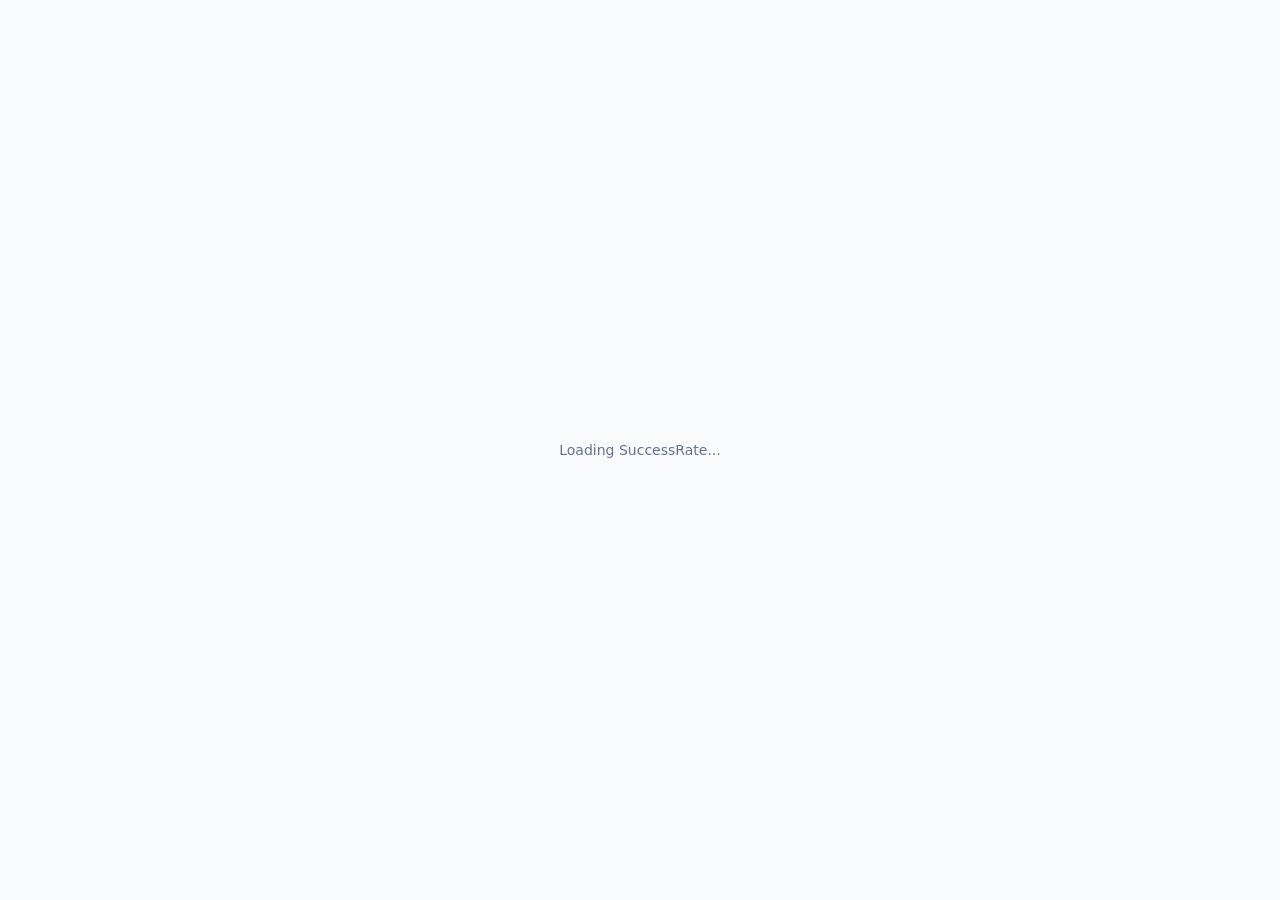
==== commit afd5aab7: "deploy: htr8/MoneyShrug92026@07982a985f9be1bafd15756282449f665e5d2207" ====
--- a/app/index.html
+++ b/app/index.html
@@ -13,7 +13,7 @@
     <meta name="twitter:card" content="summary_large_image" />
     <title>SuccessRate — Will Your Money Last?</title>
     <link rel="icon" type="image/svg+xml" href="images/logo.svg" />
-    <base href="/" />
+    <base href="/app/" />
     <link href="bootstrap.min.css" rel="stylesheet" />
     <link href="fontawesome.min.css" rel="stylesheet" />
     <link href="_content/Blazorise.Bootstrap5/blazorise.bootstrap5.css" rel="stylesheet" />
